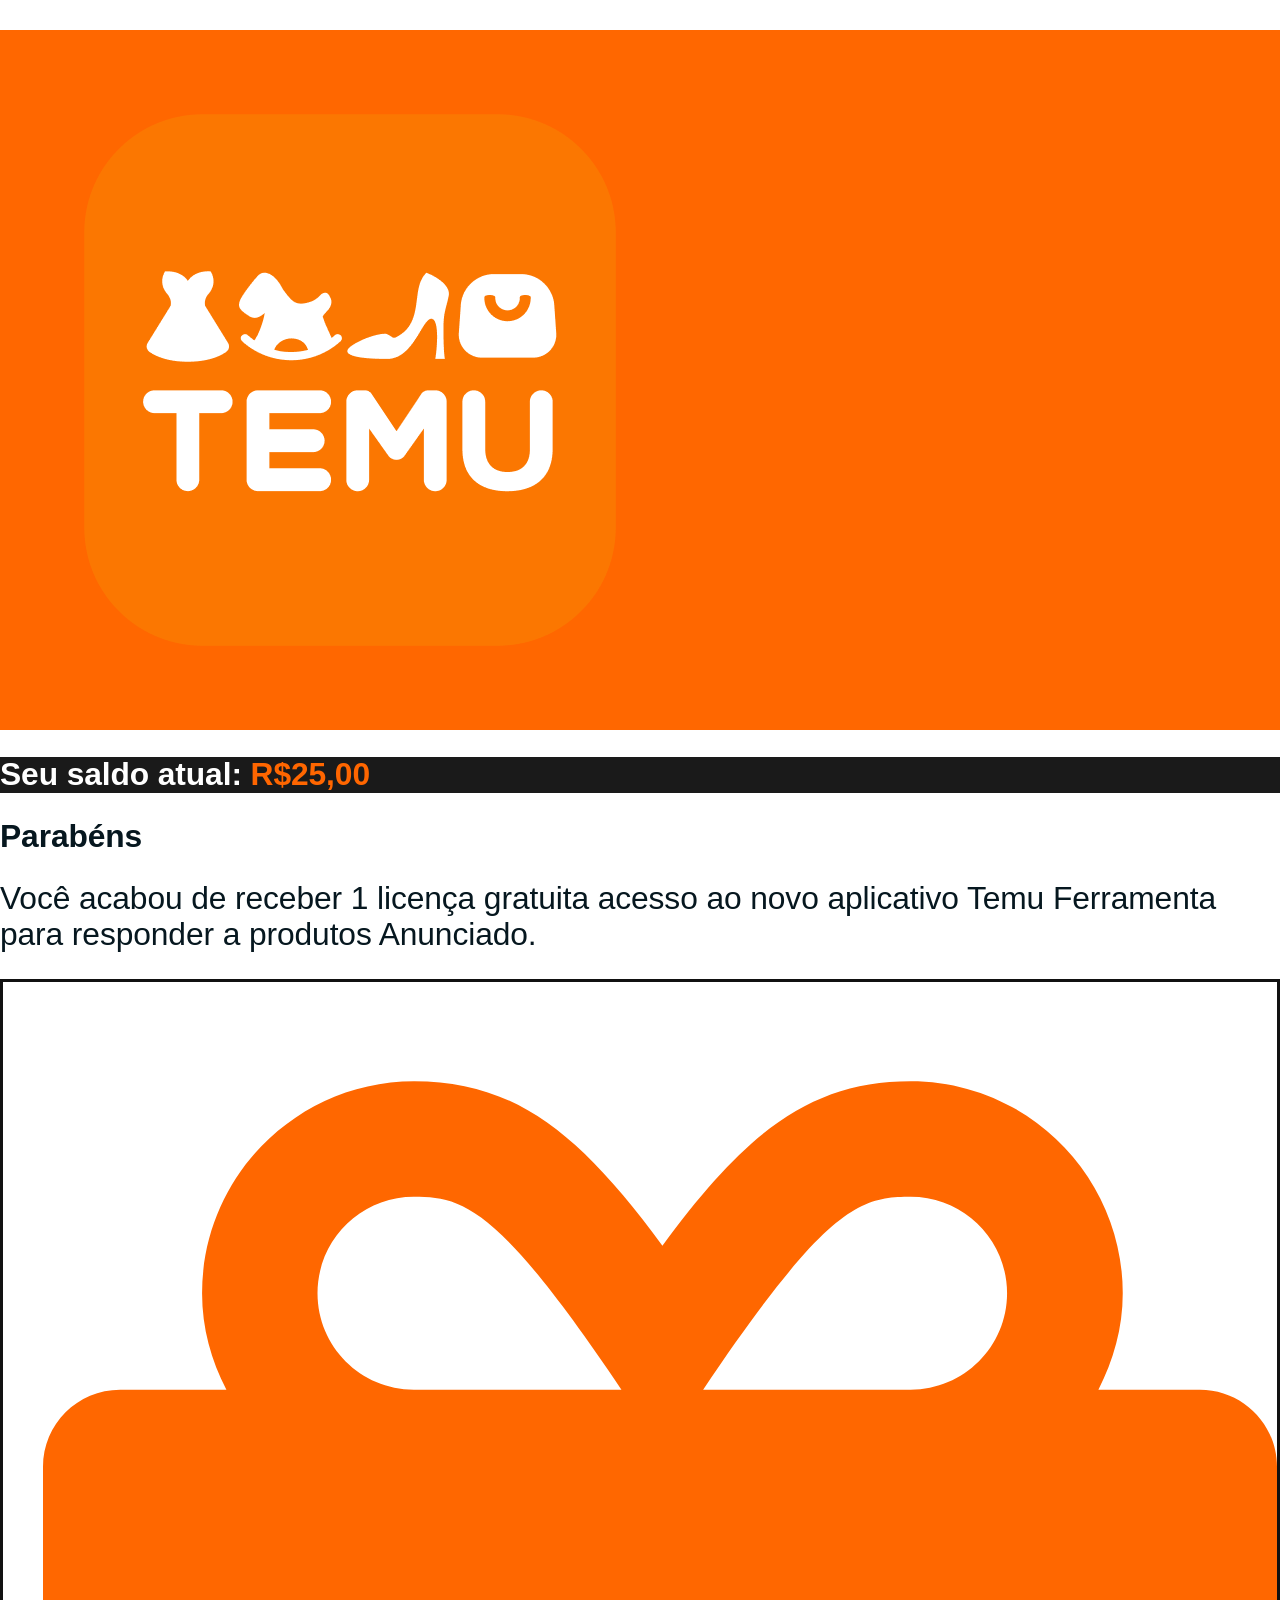
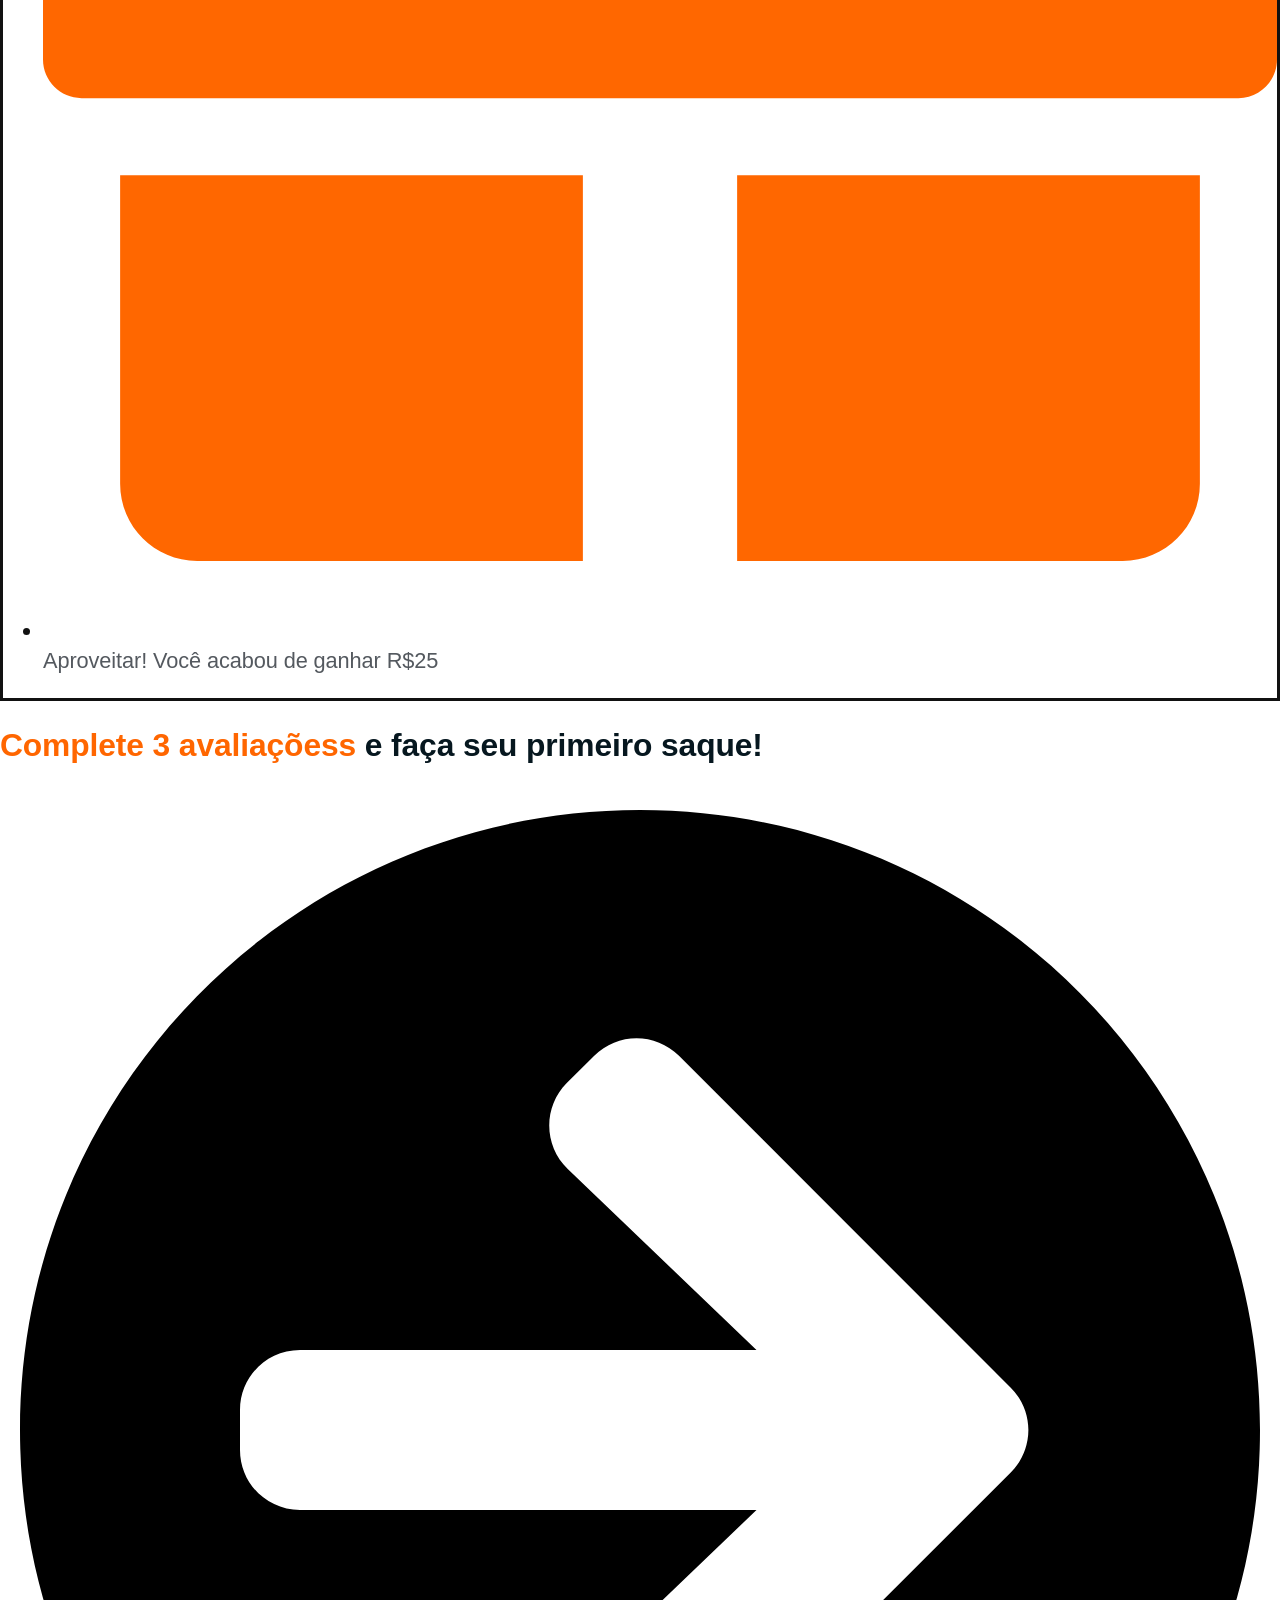
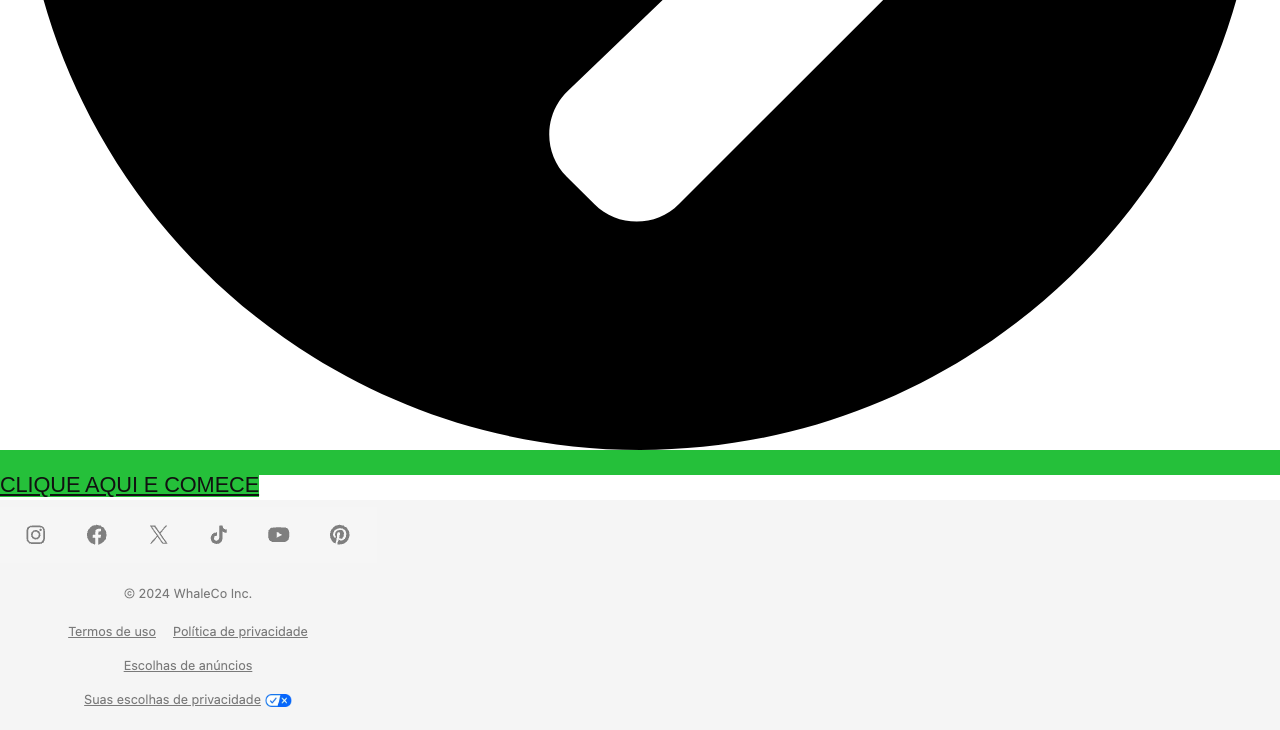
==== index.html @ ccecd506 "Add files via upload" ====
<html lang="pt-BR"><head></head><body class="home page-template page-template-elementor_canvas page page-id-20 wp-embed-responsive elementor-default elementor-template-canvas elementor-kit-7 elementor-page elementor-page-20">﻿



	<title>TEMU</title>
	<meta name="viewport" content="width=device-width, initial-scale=1">
	<meta name="robots" content="max-image-preview:large">
	<style>
		img:is([sizes="auto" i], [sizes^="auto," i]) {
			contain-intrinsic-size: 3000px 1500px
		}
	</style>
	<title>ofertaexclusivadehoje.site</title>
	<link rel="alternate" type="application/rss+xml" title="Feed para ofertaexclusivadehoje.site �" href="feed/index.htm">
	<link rel="alternate" type="application/rss+xml" title="Feed de comentários para ofertaexclusivadehoje.site �" href="comments/feed/index.htm">
	<script>
		window._wpemojiSettings = { "baseUrl": "https:\/\/s.w.org\/images\/core\/emoji\/15.0.3\/72x72\/", "ext": ".png", "svgUrl": "https:\/\/s.w.org\/images\/core\/emoji\/15.0.3\/svg\/", "svgExt": ".svg", "source": { "concatemoji": "https:\/\/lecoursepro3.shop\/wp-includes\/js\/wp-emoji-release.min.js?ver=6.7.1" } };
		/*! This file is auto-generated */
		!function (i, n) { var o, s, e; function c(e) { try { var t = { supportTests: e, timestamp: (new Date).valueOf() }; sessionStorage.setItem(o, JSON.stringify(t)) } catch (e) { } } function p(e, t, n) { e.clearRect(0, 0, e.canvas.width, e.canvas.height), e.fillText(t, 0, 0); var t = new Uint32Array(e.getImageData(0, 0, e.canvas.width, e.canvas.height).data), r = (e.clearRect(0, 0, e.canvas.width, e.canvas.height), e.fillText(n, 0, 0), new Uint32Array(e.getImageData(0, 0, e.canvas.width, e.canvas.height).data)); return t.every(function (e, t) { return e === r[t] }) } function u(e, t, n) { switch (t) { case "flag": return n(e, "\ud83c\udff3\ufe0f\u200d\u26a7\ufe0f", "\ud83c\udff3\ufe0f\u200b\u26a7\ufe0f") ? !1 : !n(e, "\ud83c\uddfa\ud83c\uddf3", "\ud83c\uddfa\u200b\ud83c\uddf3") && !n(e, "\ud83c\udff4\udb40\udc67\udb40\udc62\udb40\udc65\udb40\udc6e\udb40\udc67\udb40\udc7f", "\ud83c\udff4\u200b\udb40\udc67\u200b\udb40\udc62\u200b\udb40\udc65\u200b\udb40\udc6e\u200b\udb40\udc67\u200b\udb40\udc7f"); case "emoji": return !n(e, "\ud83d\udc26\u200d\u2b1b", "\ud83d\udc26\u200b\u2b1b") }return !1 } function f(e, t, n) { var r = "undefined" != typeof WorkerGlobalScope && self instanceof WorkerGlobalScope ? new OffscreenCanvas(300, 150) : i.createElement("canvas"), a = r.getContext("2d", { willReadFrequently: !0 }), o = (a.textBaseline = "top", a.font = "600 32px Arial", {}); return e.forEach(function (e) { o[e] = t(a, e, n) }), o } function t(e) { var t = i.createElement("script"); t.src = e, t.defer = !0, i.head.appendChild(t) } "undefined" != typeof Promise && (o = "wpEmojiSettingsSupports", s = ["flag", "emoji"], n.supports = { everything: !0, everythingExceptFlag: !0 }, e = new Promise(function (e) { i.addEventListener("DOMContentLoaded", e, { once: !0 }) }), new Promise(function (t) { var n = function () { try { var e = JSON.parse(sessionStorage.getItem(o)); if ("object" == typeof e && "number" == typeof e.timestamp && (new Date).valueOf() < e.timestamp + 604800 && "object" == typeof e.supportTests) return e.supportTests } catch (e) { } return null }(); if (!n) { if ("undefined" != typeof Worker && "undefined" != typeof OffscreenCanvas && "undefined" != typeof URL && URL.createObjectURL && "undefined" != typeof Blob) try { var e = "postMessage(" + f.toString() + "(" + [JSON.stringify(s), u.toString(), p.toString()].join(",") + "));", r = new Blob([e], { type: "text/javascript" }), a = new Worker(URL.createObjectURL(r), { name: "wpTestEmojiSupports" }); return void (a.onmessage = function (e) { c(n = e.data), a.terminate(), t(n) }) } catch (e) { } c(n = f(s, u, p)) } t(n) }).then(function (e) { for (var t in e) n.supports[t] = e[t], n.supports.everything = n.supports.everything && n.supports[t], "flag" !== t && (n.supports.everythingExceptFlag = n.supports.everythingExceptFlag && n.supports[t]); n.supports.everythingExceptFlag = n.supports.everythingExceptFlag && !n.supports.flag, n.DOMReady = !1, n.readyCallback = function () { n.DOMReady = !0 } }).then(function () { return e }).then(function () { var e; n.supports.everything || (n.readyCallback(), (e = n.source || {}).concatemoji ? t(e.concatemoji) : e.wpemoji && e.twemoji && (t(e.twemoji), t(e.wpemoji))) })) }((window, document), window._wpemojiSettings);
	</script>
	<style id="wp-emoji-styles-inline-css">
		img.wp-smiley,
		img.emoji {
			display: inline !important;
			border: none !important;
			box-shadow: none !important;
			height: 1em !important;
			width: 1em !important;
			margin: 0 0.07em !important;
			vertical-align: -0.1em !important;
			background: none !important;
			padding: 0 !important;
		}
	</style>
	<style id="wp-block-library-inline-css">
		:root {
			--wp-admin-theme-color: #007cba;
			--wp-admin-theme-color--rgb: 0, 124, 186;
			--wp-admin-theme-color-darker-10: #006ba1;
			--wp-admin-theme-color-darker-10--rgb: 0, 107, 161;
			--wp-admin-theme-color-darker-20: #005a87;
			--wp-admin-theme-color-darker-20--rgb: 0, 90, 135;
			--wp-admin-border-width-focus: 2px;
			--wp-block-synced-color: #7a00df;
			--wp-block-synced-color--rgb: 122, 0, 223;
			--wp-bound-block-color: var(--wp-block-synced-color)
		}

		@media (min-resolution:192dpi) {
			:root {
				--wp-admin-border-width-focus: 1.5px
			}
		}

		.wp-element-button {
			cursor: pointer
		}

		:root {
			--wp--preset--font-size--normal: 16px;
			--wp--preset--font-size--huge: 42px
		}

		:root .has-very-light-gray-background-color {
			background-color: #eee
		}

		:root .has-very-dark-gray-background-color {
			background-color: #313131
		}

		:root .has-very-light-gray-color {
			color: #eee
		}

		:root .has-very-dark-gray-color {
			color: #313131
		}

		:root .has-vivid-green-cyan-to-vivid-cyan-blue-gradient-background {
			background: linear-gradient(135deg, #00d084, #0693e3)
		}

		:root .has-purple-crush-gradient-background {
			background: linear-gradient(135deg, #34e2e4, #4721fb 50%, #ab1dfe)
		}

		:root .has-hazy-dawn-gradient-background {
			background: linear-gradient(135deg, #faaca8, #dad0ec)
		}

		:root .has-subdued-olive-gradient-background {
			background: linear-gradient(135deg, #fafae1, #67a671)
		}

		:root .has-atomic-cream-gradient-background {
			background: linear-gradient(135deg, #fdd79a, #004a59)
		}

		:root .has-nightshade-gradient-background {
			background: linear-gradient(135deg, #330968, #31cdcf)
		}

		:root .has-midnight-gradient-background {
			background: linear-gradient(135deg, #020381, #2874fc)
		}

		.has-regular-font-size {
			font-size: 1em
		}

		.has-larger-font-size {
			font-size: 2.625em
		}

		.has-normal-font-size {
			font-size: var(--wp--preset--font-size--normal)
		}

		.has-huge-font-size {
			font-size: var(--wp--preset--font-size--huge)
		}

		.has-text-align-center {
			text-align: center
		}

		.has-text-align-left {
			text-align: left
		}

		.has-text-align-right {
			text-align: right
		}

		#end-resizable-editor-section {
			display: none
		}

		.aligncenter {
			clear: both
		}

		.items-justified-left {
			justify-content: flex-start
		}

		.items-justified-center {
			justify-content: center
		}

		.items-justified-right {
			justify-content: flex-end
		}

		.items-justified-space-between {
			justify-content: space-between
		}

		.screen-reader-text {
			border: 0;
			clip: rect(1px, 1px, 1px, 1px);
			clip-path: inset(50%);
			height: 1px;
			margin: -1px;
			overflow: hidden;
			padding: 0;
			position: absolute;
			width: 1px;
			word-wrap: normal !important
		}

		.screen-reader-text:focus {
			background-color: #ddd;
			clip: auto !important;
			clip-path: none;
			color: #444;
			display: block;
			font-size: 1em;
			height: auto;
			left: 5px;
			line-height: normal;
			padding: 15px 23px 14px;
			text-decoration: none;
			top: 5px;
			width: auto;
			z-index: 100000
		}

		html :where(.has-border-color) {
			border-style: solid
		}

		html :where([style*=border-top-color]) {
			border-top-style: solid
		}

		html :where([style*=border-right-color]) {
			border-right-style: solid
		}

		html :where([style*=border-bottom-color]) {
			border-bottom-style: solid
		}

		html :where([style*=border-left-color]) {
			border-left-style: solid
		}

		html :where([style*=border-width]) {
			border-style: solid
		}

		html :where([style*=border-top-width]) {
			border-top-style: solid
		}

		html :where([style*=border-right-width]) {
			border-right-style: solid
		}

		html :where([style*=border-bottom-width]) {
			border-bottom-style: solid
		}

		html :where([style*=border-left-width]) {
			border-left-style: solid
		}

		html :where(img[class*=wp-image-]) {
			height: auto;
			max-width: 100%
		}

		:where(figure) {
			margin: 0 0 1em
		}

		html :where(.is-position-sticky) {
			--wp-admin--admin-bar--position-offset: var(--wp-admin--admin-bar--height, 0px)
		}

		@media screen and (max-width:600px) {
			html :where(.is-position-sticky) {
				--wp-admin--admin-bar--position-offset: 0px
			}
		}
	</style>
	<style id="global-styles-inline-css">
		:root {
			--wp--preset--aspect-ratio--square: 1;
			--wp--preset--aspect-ratio--4-3: 4/3;
			--wp--preset--aspect-ratio--3-4: 3/4;
			--wp--preset--aspect-ratio--3-2: 3/2;
			--wp--preset--aspect-ratio--2-3: 2/3;
			--wp--preset--aspect-ratio--16-9: 16/9;
			--wp--preset--aspect-ratio--9-16: 9/16;
			--wp--preset--color--black: #000000;
			--wp--preset--color--cyan-bluish-gray: #abb8c3;
			--wp--preset--color--white: #ffffff;
			--wp--preset--color--pale-pink: #f78da7;
			--wp--preset--color--vivid-red: #cf2e2e;
			--wp--preset--color--luminous-vivid-orange: #ff6900;
			--wp--preset--color--luminous-vivid-amber: #fcb900;
			--wp--preset--color--light-green-cyan: #7bdcb5;
			--wp--preset--color--vivid-green-cyan: #00d084;
			--wp--preset--color--pale-cyan-blue: #8ed1fc;
			--wp--preset--color--vivid-cyan-blue: #0693e3;
			--wp--preset--color--vivid-purple: #9b51e0;
			--wp--preset--color--base: #FFFFFF;
			--wp--preset--color--contrast: #111111;
			--wp--preset--color--accent-1: #FFEE58;
			--wp--preset--color--accent-2: #F6CFF4;
			--wp--preset--color--accent-3: #503AA8;
			--wp--preset--color--accent-4: #686868;
			--wp--preset--color--accent-5: #FBFAF3;
			--wp--preset--color--accent-6: color-mix(in srgb, currentColor 20%, transparent);
			--wp--preset--gradient--vivid-cyan-blue-to-vivid-purple: linear-gradient(135deg, rgba(6, 147, 227, 1) 0%, rgb(155, 81, 224) 100%);
			--wp--preset--gradient--light-green-cyan-to-vivid-green-cyan: linear-gradient(135deg, rgb(122, 220, 180) 0%, rgb(0, 208, 130) 100%);
			--wp--preset--gradient--luminous-vivid-amber-to-luminous-vivid-orange: linear-gradient(135deg, rgba(252, 185, 0, 1) 0%, rgba(255, 105, 0, 1) 100%);
			--wp--preset--gradient--luminous-vivid-orange-to-vivid-red: linear-gradient(135deg, rgba(255, 105, 0, 1) 0%, rgb(207, 46, 46) 100%);
			--wp--preset--gradient--very-light-gray-to-cyan-bluish-gray: linear-gradient(135deg, rgb(238, 238, 238) 0%, rgb(169, 184, 195) 100%);
			--wp--preset--gradient--cool-to-warm-spectrum: linear-gradient(135deg, rgb(74, 234, 220) 0%, rgb(151, 120, 209) 20%, rgb(207, 42, 186) 40%, rgb(238, 44, 130) 60%, rgb(251, 105, 98) 80%, rgb(254, 248, 76) 100%);
			--wp--preset--gradient--blush-light-purple: linear-gradient(135deg, rgb(255, 206, 236) 0%, rgb(152, 150, 240) 100%);
			--wp--preset--gradient--blush-bordeaux: linear-gradient(135deg, rgb(254, 205, 165) 0%, rgb(254, 45, 45) 50%, rgb(107, 0, 62) 100%);
			--wp--preset--gradient--luminous-dusk: linear-gradient(135deg, rgb(255, 203, 112) 0%, rgb(199, 81, 192) 50%, rgb(65, 88, 208) 100%);
			--wp--preset--gradient--pale-ocean: linear-gradient(135deg, rgb(255, 245, 203) 0%, rgb(182, 227, 212) 50%, rgb(51, 167, 181) 100%);
			--wp--preset--gradient--electric-grass: linear-gradient(135deg, rgb(202, 248, 128) 0%, rgb(113, 206, 126) 100%);
			--wp--preset--gradient--midnight: linear-gradient(135deg, rgb(2, 3, 129) 0%, rgb(40, 116, 252) 100%);
			--wp--preset--font-size--small: 0.875rem;
			--wp--preset--font-size--medium: clamp(1rem, 1rem + ((1vw - 0.2rem) * 0.196), 1.125rem);
			--wp--preset--font-size--large: clamp(1.125rem, 1.125rem + ((1vw - 0.2rem) * 0.392), 1.375rem);
			--wp--preset--font-size--x-large: clamp(1.75rem, 1.75rem + ((1vw - 0.2rem) * 0.392), 2rem);
			--wp--preset--font-size--xx-large: clamp(2.15rem, 2.15rem + ((1vw - 0.2rem) * 1.333), 3rem);
			--wp--preset--font-family--manrope: Manrope, sans-serif;
			--wp--preset--font-family--fira-code: "Fira Code", monospace;
			--wp--preset--spacing--20: 10px;
			--wp--preset--spacing--30: 20px;
			--wp--preset--spacing--40: 30px;
			--wp--preset--spacing--50: clamp(30px, 5vw, 50px);
			--wp--preset--spacing--60: clamp(30px, 7vw, 70px);
			--wp--preset--spacing--70: clamp(50px, 7vw, 90px);
			--wp--preset--spacing--80: clamp(70px, 10vw, 140px);
			--wp--preset--shadow--natural: 6px 6px 9px rgba(0, 0, 0, 0.2);
			--wp--preset--shadow--deep: 12px 12px 50px rgba(0, 0, 0, 0.4);
			--wp--preset--shadow--sharp: 6px 6px 0px rgba(0, 0, 0, 0.2);
			--wp--preset--shadow--outlined: 6px 6px 0px -3px rgba(255, 255, 255, 1), 6px 6px rgba(0, 0, 0, 1);
			--wp--preset--shadow--crisp: 6px 6px 0px rgba(0, 0, 0, 1);
		}

		:root {
			--wp--style--global--content-size: 645px;
			--wp--style--global--wide-size: 1340px;
		}

		:where(body) {
			margin: 0;
		}

		.wp-site-blocks {
			padding-top: var(--wp--style--root--padding-top);
			padding-bottom: var(--wp--style--root--padding-bottom);
		}

		.has-global-padding {
			padding-right: var(--wp--style--root--padding-right);
			padding-left: var(--wp--style--root--padding-left);
		}

		.has-global-padding>.alignfull {
			margin-right: calc(var(--wp--style--root--padding-right) * -1);
			margin-left: calc(var(--wp--style--root--padding-left) * -1);
		}

		.has-global-padding :where(:not(.alignfull.is-layout-flow) > .has-global-padding:not(.wp-block-block, .alignfull)) {
			padding-right: 0;
			padding-left: 0;
		}

		.has-global-padding :where(:not(.alignfull.is-layout-flow) > .has-global-padding:not(.wp-block-block, .alignfull))>.alignfull {
			margin-left: 0;
			margin-right: 0;
		}

		.wp-site-blocks>.alignleft {
			float: left;
			margin-right: 2em;
		}

		.wp-site-blocks>.alignright {
			float: right;
			margin-left: 2em;
		}

		.wp-site-blocks>.aligncenter {
			justify-content: center;
			margin-left: auto;
			margin-right: auto;
		}

		:where(.wp-site-blocks)>* {
			margin-block-start: 1.2rem;
			margin-block-end: 0;
		}

		:where(.wp-site-blocks)> :first-child {
			margin-block-start: 0;
		}

		:where(.wp-site-blocks)> :last-child {
			margin-block-end: 0;
		}

		:root {
			--wp--style--block-gap: 1.2rem;
		}

		:root :where(.is-layout-flow)> :first-child {
			margin-block-start: 0;
		}

		:root :where(.is-layout-flow)> :last-child {
			margin-block-end: 0;
		}

		:root :where(.is-layout-flow)>* {
			margin-block-start: 1.2rem;
			margin-block-end: 0;
		}

		:root :where(.is-layout-constrained)> :first-child {
			margin-block-start: 0;
		}

		:root :where(.is-layout-constrained)> :last-child {
			margin-block-end: 0;
		}

		:root :where(.is-layout-constrained)>* {
			margin-block-start: 1.2rem;
			margin-block-end: 0;
		}

		:root :where(.is-layout-flex) {
			gap: 1.2rem;
		}

		:root :where(.is-layout-grid) {
			gap: 1.2rem;
		}

		.is-layout-flow>.alignleft {
			float: left;
			margin-inline-start: 0;
			margin-inline-end: 2em;
		}

		.is-layout-flow>.alignright {
			float: right;
			margin-inline-start: 2em;
			margin-inline-end: 0;
		}

		.is-layout-flow>.aligncenter {
			margin-left: auto !important;
			margin-right: auto !important;
		}

		.is-layout-constrained>.alignleft {
			float: left;
			margin-inline-start: 0;
			margin-inline-end: 2em;
		}

		.is-layout-constrained>.alignright {
			float: right;
			margin-inline-start: 2em;
			margin-inline-end: 0;
		}

		.is-layout-constrained>.aligncenter {
			margin-left: auto !important;
			margin-right: auto !important;
		}

		.is-layout-constrained> :where(:not(.alignleft):not(.alignright):not(.alignfull)) {
			max-width: var(--wp--style--global--content-size);
			margin-left: auto !important;
			margin-right: auto !important;
		}

		.is-layout-constrained>.alignwide {
			max-width: var(--wp--style--global--wide-size);
		}

		body .is-layout-flex {
			display: flex;
		}

		.is-layout-flex {
			flex-wrap: wrap;
			align-items: center;
		}

		.is-layout-flex> :is(*, div) {
			margin: 0;
		}

		body .is-layout-grid {
			display: grid;
		}

		.is-layout-grid> :is(*, div) {
			margin: 0;
		}

		body {
			background-color: var(--wp--preset--color--base);
			color: var(--wp--preset--color--contrast);
			font-family: var(--wp--preset--font-family--manrope);
			font-size: var(--wp--preset--font-size--large);
			font-weight: 300;
			letter-spacing: -0.1px;
			line-height: 1.4;
			--wp--style--root--padding-top: 0px;
			--wp--style--root--padding-right: var(--wp--preset--spacing--50);
			--wp--style--root--padding-bottom: 0px;
			--wp--style--root--padding-left: var(--wp--preset--spacing--50);
		}

		a:where(:not(.wp-element-button)) {
			color: currentColor;
			text-decoration: underline;
		}

		:root :where(a:where(:not(.wp-element-button)):hover) {
			text-decoration: none;
		}

		h1,
		h2,
		h3,
		h4,
		h5,
		h6 {
			font-weight: 400;
			letter-spacing: -0.1px;
			line-height: 1.125;
		}

		h1 {
			font-size: var(--wp--preset--font-size--xx-large);
		}

		h2 {
			font-size: var(--wp--preset--font-size--x-large);
		}

		h3 {
			font-size: var(--wp--preset--font-size--large);
		}

		h4 {
			font-size: var(--wp--preset--font-size--medium);
		}

		h5 {
			font-size: var(--wp--preset--font-size--small);
			letter-spacing: 0.5px;
		}

		h6 {
			font-size: var(--wp--preset--font-size--small);
			font-weight: 700;
			letter-spacing: 1.4px;
			text-transform: uppercase;
		}

		:root :where(.wp-element-button, .wp-block-button__link) {
			background-color: var(--wp--preset--color--contrast);
			border-width: 0;
			color: var(--wp--preset--color--base);
			font-family: inherit;
			font-size: var(--wp--preset--font-size--medium);
			line-height: inherit;
			padding-top: 1rem;
			padding-right: 2.25rem;
			padding-bottom: 1rem;
			padding-left: 2.25rem;
			text-decoration: none;
		}

		:root :where(.wp-element-button:hover, .wp-block-button__link:hover) {
			background-color: color-mix(in srgb, var(--wp--preset--color--contrast) 85%, transparent);
			border-color: transparent;
			color: var(--wp--preset--color--base);
		}

		:root :where(.wp-element-button:focus, .wp-block-button__link:focus) {
			outline-color: var(--wp--preset--color--accent-4);
			outline-offset: 2px;
		}

		:root :where(.wp-element-caption, .wp-block-audio figcaption, .wp-block-embed figcaption, .wp-block-gallery figcaption, .wp-block-image figcaption, .wp-block-table figcaption, .wp-block-video figcaption) {
			font-size: var(--wp--preset--font-size--small);
			line-height: 1.4;
		}

		.has-black-color {
			color: var(--wp--preset--color--black) !important;
		}

		.has-cyan-bluish-gray-color {
			color: var(--wp--preset--color--cyan-bluish-gray) !important;
		}

		.has-white-color {
			color: var(--wp--preset--color--white) !important;
		}

		.has-pale-pink-color {
			color: var(--wp--preset--color--pale-pink) !important;
		}

		.has-vivid-red-color {
			color: var(--wp--preset--color--vivid-red) !important;
		}

		.has-luminous-vivid-orange-color {
			color: var(--wp--preset--color--luminous-vivid-orange) !important;
		}

		.has-luminous-vivid-amber-color {
			color: var(--wp--preset--color--luminous-vivid-amber) !important;
		}

		.has-light-green-cyan-color {
			color: var(--wp--preset--color--light-green-cyan) !important;
		}

		.has-vivid-green-cyan-color {
			color: var(--wp--preset--color--vivid-green-cyan) !important;
		}

		.has-pale-cyan-blue-color {
			color: var(--wp--preset--color--pale-cyan-blue) !important;
		}

		.has-vivid-cyan-blue-color {
			color: var(--wp--preset--color--vivid-cyan-blue) !important;
		}

		.has-vivid-purple-color {
			color: var(--wp--preset--color--vivid-purple) !important;
		}

		.has-base-color {
			color: var(--wp--preset--color--base) !important;
		}

		.has-contrast-color {
			color: var(--wp--preset--color--contrast) !important;
		}

		.has-accent-1-color {
			color: var(--wp--preset--color--accent-1) !important;
		}

		.has-accent-2-color {
			color: var(--wp--preset--color--accent-2) !important;
		}

		.has-accent-3-color {
			color: var(--wp--preset--color--accent-3) !important;
		}

		.has-accent-4-color {
			color: var(--wp--preset--color--accent-4) !important;
		}

		.has-accent-5-color {
			color: var(--wp--preset--color--accent-5) !important;
		}

		.has-accent-6-color {
			color: var(--wp--preset--color--accent-6) !important;
		}

		.has-black-background-color {
			background-color: var(--wp--preset--color--black) !important;
		}

		.has-cyan-bluish-gray-background-color {
			background-color: var(--wp--preset--color--cyan-bluish-gray) !important;
		}

		.has-white-background-color {
			background-color: var(--wp--preset--color--white) !important;
		}

		.has-pale-pink-background-color {
			background-color: var(--wp--preset--color--pale-pink) !important;
		}

		.has-vivid-red-background-color {
			background-color: var(--wp--preset--color--vivid-red) !important;
		}

		.has-luminous-vivid-orange-background-color {
			background-color: var(--wp--preset--color--luminous-vivid-orange) !important;
		}

		.has-luminous-vivid-amber-background-color {
			background-color: var(--wp--preset--color--luminous-vivid-amber) !important;
		}

		.has-light-green-cyan-background-color {
			background-color: var(--wp--preset--color--light-green-cyan) !important;
		}

		.has-vivid-green-cyan-background-color {
			background-color: var(--wp--preset--color--vivid-green-cyan) !important;
		}

		.has-pale-cyan-blue-background-color {
			background-color: var(--wp--preset--color--pale-cyan-blue) !important;
		}

		.has-vivid-cyan-blue-background-color {
			background-color: var(--wp--preset--color--vivid-cyan-blue) !important;
		}

		.has-vivid-purple-background-color {
			background-color: var(--wp--preset--color--vivid-purple) !important;
		}

		.has-base-background-color {
			background-color: var(--wp--preset--color--base) !important;
		}

		.has-contrast-background-color {
			background-color: var(--wp--preset--color--contrast) !important;
		}

		.has-accent-1-background-color {
			background-color: var(--wp--preset--color--accent-1) !important;
		}

		.has-accent-2-background-color {
			background-color: var(--wp--preset--color--accent-2) !important;
		}

		.has-accent-3-background-color {
			background-color: var(--wp--preset--color--accent-3) !important;
		}

		.has-accent-4-background-color {
			background-color: var(--wp--preset--color--accent-4) !important;
		}

		.has-accent-5-background-color {
			background-color: var(--wp--preset--color--accent-5) !important;
		}

		.has-accent-6-background-color {
			background-color: var(--wp--preset--color--accent-6) !important;
		}

		.has-black-border-color {
			border-color: var(--wp--preset--color--black) !important;
		}

		.has-cyan-bluish-gray-border-color {
			border-color: var(--wp--preset--color--cyan-bluish-gray) !important;
		}

		.has-white-border-color {
			border-color: var(--wp--preset--color--white) !important;
		}

		.has-pale-pink-border-color {
			border-color: var(--wp--preset--color--pale-pink) !important;
		}

		.has-vivid-red-border-color {
			border-color: var(--wp--preset--color--vivid-red) !important;
		}

		.has-luminous-vivid-orange-border-color {
			border-color: var(--wp--preset--color--luminous-vivid-orange) !important;
		}

		.has-luminous-vivid-amber-border-color {
			border-color: var(--wp--preset--color--luminous-vivid-amber) !important;
		}

		.has-light-green-cyan-border-color {
			border-color: var(--wp--preset--color--light-green-cyan) !important;
		}

		.has-vivid-green-cyan-border-color {
			border-color: var(--wp--preset--color--vivid-green-cyan) !important;
		}

		.has-pale-cyan-blue-border-color {
			border-color: var(--wp--preset--color--pale-cyan-blue) !important;
		}

		.has-vivid-cyan-blue-border-color {
			border-color: var(--wp--preset--color--vivid-cyan-blue) !important;
		}

		.has-vivid-purple-border-color {
			border-color: var(--wp--preset--color--vivid-purple) !important;
		}

		.has-base-border-color {
			border-color: var(--wp--preset--color--base) !important;
		}

		.has-contrast-border-color {
			border-color: var(--wp--preset--color--contrast) !important;
		}

		.has-accent-1-border-color {
			border-color: var(--wp--preset--color--accent-1) !important;
		}

		.has-accent-2-border-color {
			border-color: var(--wp--preset--color--accent-2) !important;
		}

		.has-accent-3-border-color {
			border-color: var(--wp--preset--color--accent-3) !important;
		}

		.has-accent-4-border-color {
			border-color: var(--wp--preset--color--accent-4) !important;
		}

		.has-accent-5-border-color {
			border-color: var(--wp--preset--color--accent-5) !important;
		}

		.has-accent-6-border-color {
			border-color: var(--wp--preset--color--accent-6) !important;
		}

		.has-vivid-cyan-blue-to-vivid-purple-gradient-background {
			background: var(--wp--preset--gradient--vivid-cyan-blue-to-vivid-purple) !important;
		}

		.has-light-green-cyan-to-vivid-green-cyan-gradient-background {
			background: var(--wp--preset--gradient--light-green-cyan-to-vivid-green-cyan) !important;
		}

		.has-luminous-vivid-amber-to-luminous-vivid-orange-gradient-background {
			background: var(--wp--preset--gradient--luminous-vivid-amber-to-luminous-vivid-orange) !important;
		}

		.has-luminous-vivid-orange-to-vivid-red-gradient-background {
			background: var(--wp--preset--gradient--luminous-vivid-orange-to-vivid-red) !important;
		}

		.has-very-light-gray-to-cyan-bluish-gray-gradient-background {
			background: var(--wp--preset--gradient--very-light-gray-to-cyan-bluish-gray) !important;
		}

		.has-cool-to-warm-spectrum-gradient-background {
			background: var(--wp--preset--gradient--cool-to-warm-spectrum) !important;
		}

		.has-blush-light-purple-gradient-background {
			background: var(--wp--preset--gradient--blush-light-purple) !important;
		}

		.has-blush-bordeaux-gradient-background {
			background: var(--wp--preset--gradient--blush-bordeaux) !important;
		}

		.has-luminous-dusk-gradient-background {
			background: var(--wp--preset--gradient--luminous-dusk) !important;
		}

		.has-pale-ocean-gradient-background {
			background: var(--wp--preset--gradient--pale-ocean) !important;
		}

		.has-electric-grass-gradient-background {
			background: var(--wp--preset--gradient--electric-grass) !important;
		}

		.has-midnight-gradient-background {
			background: var(--wp--preset--gradient--midnight) !important;
		}

		.has-small-font-size {
			font-size: var(--wp--preset--font-size--small) !important;
		}

		.has-medium-font-size {
			font-size: var(--wp--preset--font-size--medium) !important;
		}

		.has-large-font-size {
			font-size: var(--wp--preset--font-size--large) !important;
		}

		.has-x-large-font-size {
			font-size: var(--wp--preset--font-size--x-large) !important;
		}

		.has-xx-large-font-size {
			font-size: var(--wp--preset--font-size--xx-large) !important;
		}

		.has-manrope-font-family {
			font-family: var(--wp--preset--font-family--manrope) !important;
		}

		.has-fira-code-font-family {
			font-family: var(--wp--preset--font-family--fira-code) !important;
		}
	</style>
	<style id="wp-block-template-skip-link-inline-css">
		.skip-link.screen-reader-text {
			border: 0;
			clip: rect(1px, 1px, 1px, 1px);
			clip-path: inset(50%);
			height: 1px;
			margin: -1px;
			overflow: hidden;
			padding: 0;
			position: absolute !important;
			width: 1px;
			word-wrap: normal !important;
		}

		.skip-link.screen-reader-text:focus {
			background-color: #eee;
			clip: auto !important;
			clip-path: none;
			color: #444;
			display: block;
			font-size: 1em;
			height: auto;
			left: 5px;
			line-height: normal;
			padding: 15px 23px 14px;
			text-decoration: none;
			top: 5px;
			width: auto;
			z-index: 100000;
		}
	</style>
	<link rel="stylesheet" id="twentytwentyfive-style-css" href="css/style.css" media="all">
	<link rel="stylesheet" id="mouse-follower-css" href="css/mouse-follower.min.css" media="all">
	<link rel="stylesheet" id="happy-custom-mouse-cursor-css" href="css/custom-mouse-cursor.min.css" media="all">
	<link rel="stylesheet" id="elementor-frontend-css" href="css/frontend.min.css" media="all">
	<style id="elementor-frontend-inline-css">
		@-webkit-keyframes ha_fadeIn {
			0% {
				opacity: 0
			}

			to {
				opacity: 1
			}
		}

		@keyframes ha_fadeIn {
			0% {
				opacity: 0
			}

			to {
				opacity: 1
			}
		}

		@-webkit-keyframes ha_zoomIn {
			0% {
				opacity: 0;
				-webkit-transform: scale3d(.3, .3, .3);
				transform: scale3d(.3, .3, .3)
			}

			50% {
				opacity: 1
			}
		}

		@keyframes ha_zoomIn {
			0% {
				opacity: 0;
				-webkit-transform: scale3d(.3, .3, .3);
				transform: scale3d(.3, .3, .3)
			}

			50% {
				opacity: 1
			}
		}

		@-webkit-keyframes ha_rollIn {
			0% {
				opacity: 0;
				-webkit-transform: translate3d(-100%, 0, 0) rotate3d(0, 0, 1, -120deg);
				transform: translate3d(-100%, 0, 0) rotate3d(0, 0, 1, -120deg)
			}

			to {
				opacity: 1
			}
		}

		@keyframes ha_rollIn {
			0% {
				opacity: 0;
				-webkit-transform: translate3d(-100%, 0, 0) rotate3d(0, 0, 1, -120deg);
				transform: translate3d(-100%, 0, 0) rotate3d(0, 0, 1, -120deg)
			}

			to {
				opacity: 1
			}
		}

		@-webkit-keyframes ha_bounce {

			0%,
			20%,
			53%,
			to {
				-webkit-animation-timing-function: cubic-bezier(.215, .61, .355, 1);
				animation-timing-function: cubic-bezier(.215, .61, .355, 1)
			}

			40%,
			43% {
				-webkit-transform: translate3d(0, -30px, 0) scaleY(1.1);
				transform: translate3d(0, -30px, 0) scaleY(1.1);
				-webkit-animation-timing-function: cubic-bezier(.755, .05, .855, .06);
				animation-timing-function: cubic-bezier(.755, .05, .855, .06)
			}

			70% {
				-webkit-transform: translate3d(0, -15px, 0) scaleY(1.05);
				transform: translate3d(0, -15px, 0) scaleY(1.05);
				-webkit-animation-timing-function: cubic-bezier(.755, .05, .855, .06);
				animation-timing-function: cubic-bezier(.755, .05, .855, .06)
			}

			80% {
				-webkit-transition-timing-function: cubic-bezier(.215, .61, .355, 1);
				transition-timing-function: cubic-bezier(.215, .61, .355, 1);
				-webkit-transform: translate3d(0, 0, 0) scaleY(.95);
				transform: translate3d(0, 0, 0) scaleY(.95)
			}

			90% {
				-webkit-transform: translate3d(0, -4px, 0) scaleY(1.02);
				transform: translate3d(0, -4px, 0) scaleY(1.02)
			}
		}

		@keyframes ha_bounce {

			0%,
			20%,
			53%,
			to {
				-webkit-animation-timing-function: cubic-bezier(.215, .61, .355, 1);
				animation-timing-function: cubic-bezier(.215, .61, .355, 1)
			}

			40%,
			43% {
				-webkit-transform: translate3d(0, -30px, 0) scaleY(1.1);
				transform: translate3d(0, -30px, 0) scaleY(1.1);
				-webkit-animation-timing-function: cubic-bezier(.755, .05, .855, .06);
				animation-timing-function: cubic-bezier(.755, .05, .855, .06)
			}

			70% {
				-webkit-transform: translate3d(0, -15px, 0) scaleY(1.05);
				transform: translate3d(0, -15px, 0) scaleY(1.05);
				-webkit-animation-timing-function: cubic-bezier(.755, .05, .855, .06);
				animation-timing-function: cubic-bezier(.755, .05, .855, .06)
			}

			80% {
				-webkit-transition-timing-function: cubic-bezier(.215, .61, .355, 1);
				transition-timing-function: cubic-bezier(.215, .61, .355, 1);
				-webkit-transform: translate3d(0, 0, 0) scaleY(.95);
				transform: translate3d(0, 0, 0) scaleY(.95)
			}

			90% {
				-webkit-transform: translate3d(0, -4px, 0) scaleY(1.02);
				transform: translate3d(0, -4px, 0) scaleY(1.02)
			}
		}

		@-webkit-keyframes ha_bounceIn {

			0%,
			20%,
			40%,
			60%,
			80%,
			to {
				-webkit-animation-timing-function: cubic-bezier(.215, .61, .355, 1);
				animation-timing-function: cubic-bezier(.215, .61, .355, 1)
			}

			0% {
				opacity: 0;
				-webkit-transform: scale3d(.3, .3, .3);
				transform: scale3d(.3, .3, .3)
			}

			20% {
				-webkit-transform: scale3d(1.1, 1.1, 1.1);
				transform: scale3d(1.1, 1.1, 1.1)
			}

			40% {
				-webkit-transform: scale3d(.9, .9, .9);
				transform: scale3d(.9, .9, .9)
			}

			60% {
				opacity: 1;
				-webkit-transform: scale3d(1.03, 1.03, 1.03);
				transform: scale3d(1.03, 1.03, 1.03)
			}

			80% {
				-webkit-transform: scale3d(.97, .97, .97);
				transform: scale3d(.97, .97, .97)
			}

			to {
				opacity: 1
			}
		}

		@keyframes ha_bounceIn {

			0%,
			20%,
			40%,
			60%,
			80%,
			to {
				-webkit-animation-timing-function: cubic-bezier(.215, .61, .355, 1);
				animation-timing-function: cubic-bezier(.215, .61, .355, 1)
			}

			0% {
				opacity: 0;
				-webkit-transform: scale3d(.3, .3, .3);
				transform: scale3d(.3, .3, .3)
			}

			20% {
				-webkit-transform: scale3d(1.1, 1.1, 1.1);
				transform: scale3d(1.1, 1.1, 1.1)
			}

			40% {
				-webkit-transform: scale3d(.9, .9, .9);
				transform: scale3d(.9, .9, .9)
			}

			60% {
				opacity: 1;
				-webkit-transform: scale3d(1.03, 1.03, 1.03);
				transform: scale3d(1.03, 1.03, 1.03)
			}

			80% {
				-webkit-transform: scale3d(.97, .97, .97);
				transform: scale3d(.97, .97, .97)
			}

			to {
				opacity: 1
			}
		}

		@-webkit-keyframes ha_flipInX {
			0% {
				opacity: 0;
				-webkit-transform: perspective(400px) rotate3d(1, 0, 0, 90deg);
				transform: perspective(400px) rotate3d(1, 0, 0, 90deg);
				-webkit-animation-timing-function: ease-in;
				animation-timing-function: ease-in
			}

			40% {
				-webkit-transform: perspective(400px) rotate3d(1, 0, 0, -20deg);
				transform: perspective(400px) rotate3d(1, 0, 0, -20deg);
				-webkit-animation-timing-function: ease-in;
				animation-timing-function: ease-in
			}

			60% {
				opacity: 1;
				-webkit-transform: perspective(400px) rotate3d(1, 0, 0, 10deg);
				transform: perspective(400px) rotate3d(1, 0, 0, 10deg)
			}

			80% {
				-webkit-transform: perspective(400px) rotate3d(1, 0, 0, -5deg);
				transform: perspective(400px) rotate3d(1, 0, 0, -5deg)
			}
		}

		@keyframes ha_flipInX {
			0% {
				opacity: 0;
				-webkit-transform: perspective(400px) rotate3d(1, 0, 0, 90deg);
				transform: perspective(400px) rotate3d(1, 0, 0, 90deg);
				-webkit-animation-timing-function: ease-in;
				animation-timing-function: ease-in
			}

			40% {
				-webkit-transform: perspective(400px) rotate3d(1, 0, 0, -20deg);
				transform: perspective(400px) rotate3d(1, 0, 0, -20deg);
				-webkit-animation-timing-function: ease-in;
				animation-timing-function: ease-in
			}

			60% {
				opacity: 1;
				-webkit-transform: perspective(400px) rotate3d(1, 0, 0, 10deg);
				transform: perspective(400px) rotate3d(1, 0, 0, 10deg)
			}

			80% {
				-webkit-transform: perspective(400px) rotate3d(1, 0, 0, -5deg);
				transform: perspective(400px) rotate3d(1, 0, 0, -5deg)
			}
		}

		@-webkit-keyframes ha_flipInY {
			0% {
				opacity: 0;
				-webkit-transform: perspective(400px) rotate3d(0, 1, 0, 90deg);
				transform: perspective(400px) rotate3d(0, 1, 0, 90deg);
				-webkit-animation-timing-function: ease-in;
				animation-timing-function: ease-in
			}

			40% {
				-webkit-transform: perspective(400px) rotate3d(0, 1, 0, -20deg);
				transform: perspective(400px) rotate3d(0, 1, 0, -20deg);
				-webkit-animation-timing-function: ease-in;
				animation-timing-function: ease-in
			}

			60% {
				opacity: 1;
				-webkit-transform: perspective(400px) rotate3d(0, 1, 0, 10deg);
				transform: perspective(400px) rotate3d(0, 1, 0, 10deg)
			}

			80% {
				-webkit-transform: perspective(400px) rotate3d(0, 1, 0, -5deg);
				transform: perspective(400px) rotate3d(0, 1, 0, -5deg)
			}
		}

		@keyframes ha_flipInY {
			0% {
				opacity: 0;
				-webkit-transform: perspective(400px) rotate3d(0, 1, 0, 90deg);
				transform: perspective(400px) rotate3d(0, 1, 0, 90deg);
				-webkit-animation-timing-function: ease-in;
				animation-timing-function: ease-in
			}

			40% {
				-webkit-transform: perspective(400px) rotate3d(0, 1, 0, -20deg);
				transform: perspective(400px) rotate3d(0, 1, 0, -20deg);
				-webkit-animation-timing-function: ease-in;
				animation-timing-function: ease-in
			}

			60% {
				opacity: 1;
				-webkit-transform: perspective(400px) rotate3d(0, 1, 0, 10deg);
				transform: perspective(400px) rotate3d(0, 1, 0, 10deg)
			}

			80% {
				-webkit-transform: perspective(400px) rotate3d(0, 1, 0, -5deg);
				transform: perspective(400px) rotate3d(0, 1, 0, -5deg)
			}
		}

		@-webkit-keyframes ha_swing {
			20% {
				-webkit-transform: rotate3d(0, 0, 1, 15deg);
				transform: rotate3d(0, 0, 1, 15deg)
			}

			40% {
				-webkit-transform: rotate3d(0, 0, 1, -10deg);
				transform: rotate3d(0, 0, 1, -10deg)
			}

			60% {
				-webkit-transform: rotate3d(0, 0, 1, 5deg);
				transform: rotate3d(0, 0, 1, 5deg)
			}

			80% {
				-webkit-transform: rotate3d(0, 0, 1, -5deg);
				transform: rotate3d(0, 0, 1, -5deg)
			}
		}

		@keyframes ha_swing {
			20% {
				-webkit-transform: rotate3d(0, 0, 1, 15deg);
				transform: rotate3d(0, 0, 1, 15deg)
			}

			40% {
				-webkit-transform: rotate3d(0, 0, 1, -10deg);
				transform: rotate3d(0, 0, 1, -10deg)
			}

			60% {
				-webkit-transform: rotate3d(0, 0, 1, 5deg);
				transform: rotate3d(0, 0, 1, 5deg)
			}

			80% {
				-webkit-transform: rotate3d(0, 0, 1, -5deg);
				transform: rotate3d(0, 0, 1, -5deg)
			}
		}

		@-webkit-keyframes ha_slideInDown {
			0% {
				visibility: visible;
				-webkit-transform: translate3d(0, -100%, 0);
				transform: translate3d(0, -100%, 0)
			}
		}

		@keyframes ha_slideInDown {
			0% {
				visibility: visible;
				-webkit-transform: translate3d(0, -100%, 0);
				transform: translate3d(0, -100%, 0)
			}
		}

		@-webkit-keyframes ha_slideInUp {
			0% {
				visibility: visible;
				-webkit-transform: translate3d(0, 100%, 0);
				transform: translate3d(0, 100%, 0)
			}
		}

		@keyframes ha_slideInUp {
			0% {
				visibility: visible;
				-webkit-transform: translate3d(0, 100%, 0);
				transform: translate3d(0, 100%, 0)
			}
		}

		@-webkit-keyframes ha_slideInLeft {
			0% {
				visibility: visible;
				-webkit-transform: translate3d(-100%, 0, 0);
				transform: translate3d(-100%, 0, 0)
			}
		}

		@keyframes ha_slideInLeft {
			0% {
				visibility: visible;
				-webkit-transform: translate3d(-100%, 0, 0);
				transform: translate3d(-100%, 0, 0)
			}
		}

		@-webkit-keyframes ha_slideInRight {
			0% {
				visibility: visible;
				-webkit-transform: translate3d(100%, 0, 0);
				transform: translate3d(100%, 0, 0)
			}
		}

		@keyframes ha_slideInRight {
			0% {
				visibility: visible;
				-webkit-transform: translate3d(100%, 0, 0);
				transform: translate3d(100%, 0, 0)
			}
		}

		.ha_fadeIn {
			-webkit-animation-name: ha_fadeIn;
			animation-name: ha_fadeIn
		}

		.ha_zoomIn {
			-webkit-animation-name: ha_zoomIn;
			animation-name: ha_zoomIn
		}

		.ha_rollIn {
			-webkit-animation-name: ha_rollIn;
			animation-name: ha_rollIn
		}

		.ha_bounce {
			-webkit-transform-origin: center bottom;
			-ms-transform-origin: center bottom;
			transform-origin: center bottom;
			-webkit-animation-name: ha_bounce;
			animation-name: ha_bounce
		}

		.ha_bounceIn {
			-webkit-animation-name: ha_bounceIn;
			animation-name: ha_bounceIn;
			-webkit-animation-duration: .75s;
			-webkit-animation-duration: calc(var(--animate-duration)*.75);
			animation-duration: .75s;
			animation-duration: calc(var(--animate-duration)*.75)
		}

		.ha_flipInX,
		.ha_flipInY {
			-webkit-animation-name: ha_flipInX;
			animation-name: ha_flipInX;
			-webkit-backface-visibility: visible !important;
			backface-visibility: visible !important
		}

		.ha_flipInY {
			-webkit-animation-name: ha_flipInY;
			animation-name: ha_flipInY
		}

		.ha_swing {
			-webkit-transform-origin: top center;
			-ms-transform-origin: top center;
			transform-origin: top center;
			-webkit-animation-name: ha_swing;
			animation-name: ha_swing
		}

		.ha_slideInDown {
			-webkit-animation-name: ha_slideInDown;
			animation-name: ha_slideInDown
		}

		.ha_slideInUp {
			-webkit-animation-name: ha_slideInUp;
			animation-name: ha_slideInUp
		}

		.ha_slideInLeft {
			-webkit-animation-name: ha_slideInLeft;
			animation-name: ha_slideInLeft
		}

		.ha_slideInRight {
			-webkit-animation-name: ha_slideInRight;
			animation-name: ha_slideInRight
		}

		.ha-css-transform-yes {
			-webkit-transition-duration: var(--ha-tfx-transition-duration, .2s);
			transition-duration: var(--ha-tfx-transition-duration, .2s);
			-webkit-transition-property: -webkit-transform;
			transition-property: transform;
			transition-property: transform, -webkit-transform;
			-webkit-transform: translate(var(--ha-tfx-translate-x, 0), var(--ha-tfx-translate-y, 0)) scale(var(--ha-tfx-scale-x, 1), var(--ha-tfx-scale-y, 1)) skew(var(--ha-tfx-skew-x, 0), var(--ha-tfx-skew-y, 0)) rotateX(var(--ha-tfx-rotate-x, 0)) rotateY(var(--ha-tfx-rotate-y, 0)) rotateZ(var(--ha-tfx-rotate-z, 0));
			transform: translate(var(--ha-tfx-translate-x, 0), var(--ha-tfx-translate-y, 0)) scale(var(--ha-tfx-scale-x, 1), var(--ha-tfx-scale-y, 1)) skew(var(--ha-tfx-skew-x, 0), var(--ha-tfx-skew-y, 0)) rotateX(var(--ha-tfx-rotate-x, 0)) rotateY(var(--ha-tfx-rotate-y, 0)) rotateZ(var(--ha-tfx-rotate-z, 0))
		}

		.ha-css-transform-yes:hover {
			-webkit-transform: translate(var(--ha-tfx-translate-x-hover, var(--ha-tfx-translate-x, 0)), var(--ha-tfx-translate-y-hover, var(--ha-tfx-translate-y, 0))) scale(var(--ha-tfx-scale-x-hover, var(--ha-tfx-scale-x, 1)), var(--ha-tfx-scale-y-hover, var(--ha-tfx-scale-y, 1))) skew(var(--ha-tfx-skew-x-hover, var(--ha-tfx-skew-x, 0)), var(--ha-tfx-skew-y-hover, var(--ha-tfx-skew-y, 0))) rotateX(var(--ha-tfx-rotate-x-hover, var(--ha-tfx-rotate-x, 0))) rotateY(var(--ha-tfx-rotate-y-hover, var(--ha-tfx-rotate-y, 0))) rotateZ(var(--ha-tfx-rotate-z-hover, var(--ha-tfx-rotate-z, 0)));
			transform: translate(var(--ha-tfx-translate-x-hover, var(--ha-tfx-translate-x, 0)), var(--ha-tfx-translate-y-hover, var(--ha-tfx-translate-y, 0))) scale(var(--ha-tfx-scale-x-hover, var(--ha-tfx-scale-x, 1)), var(--ha-tfx-scale-y-hover, var(--ha-tfx-scale-y, 1))) skew(var(--ha-tfx-skew-x-hover, var(--ha-tfx-skew-x, 0)), var(--ha-tfx-skew-y-hover, var(--ha-tfx-skew-y, 0))) rotateX(var(--ha-tfx-rotate-x-hover, var(--ha-tfx-rotate-x, 0))) rotateY(var(--ha-tfx-rotate-y-hover, var(--ha-tfx-rotate-y, 0))) rotateZ(var(--ha-tfx-rotate-z-hover, var(--ha-tfx-rotate-z, 0)))
		}

		.happy-addon>.elementor-widget-container {
			word-wrap: break-word;
			overflow-wrap: break-word
		}

		.happy-addon>.elementor-widget-container,
		.happy-addon>.elementor-widget-container * {
			-webkit-box-sizing: border-box;
			box-sizing: border-box
		}

		.happy-addon p:empty {
			display: none
		}

		.happy-addon .elementor-inline-editing {
			min-height: auto !important
		}

		.happy-addon-pro img {
			max-width: 100%;
			height: auto;
			-o-object-fit: cover;
			object-fit: cover
		}

		.ha-screen-reader-text {
			position: absolute;
			overflow: hidden;
			clip: rect(1px, 1px, 1px, 1px);
			margin: -1px;
			padding: 0;
			width: 1px;
			height: 1px;
			border: 0;
			word-wrap: normal !important;
			-webkit-clip-path: inset(50%);
			clip-path: inset(50%)
		}

		.ha-has-bg-overlay>.elementor-widget-container {
			position: relative;
			z-index: 1
		}

		.ha-has-bg-overlay>.elementor-widget-container:before {
			position: absolute;
			top: 0;
			left: 0;
			z-index: -1;
			width: 100%;
			height: 100%;
			content: ""
		}

		.ha-popup--is-enabled .ha-js-popup,
		.ha-popup--is-enabled .ha-js-popup img {
			cursor: -webkit-zoom-in !important;
			cursor: zoom-in !important
		}

		.mfp-wrap .mfp-arrow,
		.mfp-wrap .mfp-close {
			background-color: transparent
		}

		.mfp-wrap .mfp-arrow:focus,
		.mfp-wrap .mfp-close:focus {
			outline-width: thin
		}

		.ha-advanced-tooltip-enable {
			position: relative;
			cursor: pointer;
			--ha-tooltip-arrow-color: black;
			--ha-tooltip-arrow-distance: 0
		}

		.ha-advanced-tooltip-enable .ha-advanced-tooltip-content {
			position: absolute;
			z-index: 999;
			display: none;
			padding: 5px 0;
			width: 120px;
			height: auto;
			border-radius: 6px;
			background-color: #000;
			color: #fff;
			text-align: center;
			opacity: 0
		}

		.ha-advanced-tooltip-enable .ha-advanced-tooltip-content::after {
			position: absolute;
			border-width: 5px;
			border-style: solid;
			content: ""
		}

		.ha-advanced-tooltip-enable .ha-advanced-tooltip-content.no-arrow::after {
			visibility: hidden
		}

		.ha-advanced-tooltip-enable .ha-advanced-tooltip-content.show {
			display: inline-block;
			opacity: 1
		}

		.ha-advanced-tooltip-enable.ha-advanced-tooltip-top .ha-advanced-tooltip-content,
		body[data-elementor-device-mode=tablet] .ha-advanced-tooltip-enable.ha-advanced-tooltip-tablet-top .ha-advanced-tooltip-content {
			top: unset;
			right: 0;
			bottom: calc(101% + var(--ha-tooltip-arrow-distance));
			left: 0;
			margin: 0 auto
		}

		.ha-advanced-tooltip-enable.ha-advanced-tooltip-top .ha-advanced-tooltip-content::after,
		body[data-elementor-device-mode=tablet] .ha-advanced-tooltip-enable.ha-advanced-tooltip-tablet-top .ha-advanced-tooltip-content::after {
			top: 100%;
			right: unset;
			bottom: unset;
			left: 50%;
			border-color: var(--ha-tooltip-arrow-color) transparent transparent transparent;
			-webkit-transform: translateX(-50%);
			-ms-transform: translateX(-50%);
			transform: translateX(-50%)
		}

		.ha-advanced-tooltip-enable.ha-advanced-tooltip-bottom .ha-advanced-tooltip-content,
		body[data-elementor-device-mode=tablet] .ha-advanced-tooltip-enable.ha-advanced-tooltip-tablet-bottom .ha-advanced-tooltip-content {
			top: calc(101% + var(--ha-tooltip-arrow-distance));
			right: 0;
			bottom: unset;
			left: 0;
			margin: 0 auto
		}

		.ha-advanced-tooltip-enable.ha-advanced-tooltip-bottom .ha-advanced-tooltip-content::after,
		body[data-elementor-device-mode=tablet] .ha-advanced-tooltip-enable.ha-advanced-tooltip-tablet-bottom .ha-advanced-tooltip-content::after {
			top: unset;
			right: unset;
			bottom: 100%;
			left: 50%;
			border-color: transparent transparent var(--ha-tooltip-arrow-color) transparent;
			-webkit-transform: translateX(-50%);
			-ms-transform: translateX(-50%);
			transform: translateX(-50%)
		}

		.ha-advanced-tooltip-enable.ha-advanced-tooltip-left .ha-advanced-tooltip-content,
		body[data-elementor-device-mode=tablet] .ha-advanced-tooltip-enable.ha-advanced-tooltip-tablet-left .ha-advanced-tooltip-content {
			top: 50%;
			right: calc(101% + var(--ha-tooltip-arrow-distance));
			bottom: unset;
			left: unset;
			-webkit-transform: translateY(-50%);
			-ms-transform: translateY(-50%);
			transform: translateY(-50%)
		}

		.ha-advanced-tooltip-enable.ha-advanced-tooltip-left .ha-advanced-tooltip-content::after,
		body[data-elementor-device-mode=tablet] .ha-advanced-tooltip-enable.ha-advanced-tooltip-tablet-left .ha-advanced-tooltip-content::after {
			top: 50%;
			right: unset;
			bottom: unset;
			left: 100%;
			border-color: transparent transparent transparent var(--ha-tooltip-arrow-color);
			-webkit-transform: translateY(-50%);
			-ms-transform: translateY(-50%);
			transform: translateY(-50%)
		}

		.ha-advanced-tooltip-enable.ha-advanced-tooltip-right .ha-advanced-tooltip-content,
		body[data-elementor-device-mode=tablet] .ha-advanced-tooltip-enable.ha-advanced-tooltip-tablet-right .ha-advanced-tooltip-content {
			top: 50%;
			right: unset;
			bottom: unset;
			left: calc(101% + var(--ha-tooltip-arrow-distance));
			-webkit-transform: translateY(-50%);
			-ms-transform: translateY(-50%);
			transform: translateY(-50%)
		}

		.ha-advanced-tooltip-enable.ha-advanced-tooltip-right .ha-advanced-tooltip-content::after,
		body[data-elementor-device-mode=tablet] .ha-advanced-tooltip-enable.ha-advanced-tooltip-tablet-right .ha-advanced-tooltip-content::after {
			top: 50%;
			right: 100%;
			bottom: unset;
			left: unset;
			border-color: transparent var(--ha-tooltip-arrow-color) transparent transparent;
			-webkit-transform: translateY(-50%);
			-ms-transform: translateY(-50%);
			transform: translateY(-50%)
		}

		body[data-elementor-device-mode=mobile] .ha-advanced-tooltip-enable.ha-advanced-tooltip-mobile-top .ha-advanced-tooltip-content {
			top: unset;
			right: 0;
			bottom: calc(101% + var(--ha-tooltip-arrow-distance));
			left: 0;
			margin: 0 auto
		}

		body[data-elementor-device-mode=mobile] .ha-advanced-tooltip-enable.ha-advanced-tooltip-mobile-top .ha-advanced-tooltip-content::after {
			top: 100%;
			right: unset;
			bottom: unset;
			left: 50%;
			border-color: var(--ha-tooltip-arrow-color) transparent transparent transparent;
			-webkit-transform: translateX(-50%);
			-ms-transform: translateX(-50%);
			transform: translateX(-50%)
		}

		body[data-elementor-device-mode=mobile] .ha-advanced-tooltip-enable.ha-advanced-tooltip-mobile-bottom .ha-advanced-tooltip-content {
			top: calc(101% + var(--ha-tooltip-arrow-distance));
			right: 0;
			bottom: unset;
			left: 0;
			margin: 0 auto
		}

		body[data-elementor-device-mode=mobile] .ha-advanced-tooltip-enable.ha-advanced-tooltip-mobile-bottom .ha-advanced-tooltip-content::after {
			top: unset;
			right: unset;
			bottom: 100%;
			left: 50%;
			border-color: transparent transparent var(--ha-tooltip-arrow-color) transparent;
			-webkit-transform: translateX(-50%);
			-ms-transform: translateX(-50%);
			transform: translateX(-50%)
		}

		body[data-elementor-device-mode=mobile] .ha-advanced-tooltip-enable.ha-advanced-tooltip-mobile-left .ha-advanced-tooltip-content {
			top: 50%;
			right: calc(101% + var(--ha-tooltip-arrow-distance));
			bottom: unset;
			left: unset;
			-webkit-transform: translateY(-50%);
			-ms-transform: translateY(-50%);
			transform: translateY(-50%)
		}

		body[data-elementor-device-mode=mobile] .ha-advanced-tooltip-enable.ha-advanced-tooltip-mobile-left .ha-advanced-tooltip-content::after {
			top: 50%;
			right: unset;
			bottom: unset;
			left: 100%;
			border-color: transparent transparent transparent var(--ha-tooltip-arrow-color);
			-webkit-transform: translateY(-50%);
			-ms-transform: translateY(-50%);
			transform: translateY(-50%)
		}

		body[data-elementor-device-mode=mobile] .ha-advanced-tooltip-enable.ha-advanced-tooltip-mobile-right .ha-advanced-tooltip-content {
			top: 50%;
			right: unset;
			bottom: unset;
			left: calc(101% + var(--ha-tooltip-arrow-distance));
			-webkit-transform: translateY(-50%);
			-ms-transform: translateY(-50%);
			transform: translateY(-50%)
		}

		body[data-elementor-device-mode=mobile] .ha-advanced-tooltip-enable.ha-advanced-tooltip-mobile-right .ha-advanced-tooltip-content::after {
			top: 50%;
			right: 100%;
			bottom: unset;
			left: unset;
			border-color: transparent var(--ha-tooltip-arrow-color) transparent transparent;
			-webkit-transform: translateY(-50%);
			-ms-transform: translateY(-50%);
			transform: translateY(-50%)
		}

		body.elementor-editor-active .happy-addon.ha-gravityforms .gform_wrapper {
			display: block !important
		}

		.ha-scroll-to-top-wrap.ha-scroll-to-top-hide {
			display: none
		}

		.ha-scroll-to-top-wrap.edit-mode,
		.ha-scroll-to-top-wrap.single-page-off {
			display: none !important
		}

		.ha-scroll-to-top-button {
			position: fixed;
			right: 15px;
			bottom: 15px;
			z-index: 9999;
			display: -webkit-box;
			display: -webkit-flex;
			display: -ms-flexbox;
			display: flex;
			-webkit-box-align: center;
			-webkit-align-items: center;
			align-items: center;
			-ms-flex-align: center;
			-webkit-box-pack: center;
			-ms-flex-pack: center;
			-webkit-justify-content: center;
			justify-content: center;
			width: 50px;
			height: 50px;
			border-radius: 50px;
			background-color: #5636d1;
			color: #fff;
			text-align: center;
			opacity: 1;
			cursor: pointer;
			-webkit-transition: all .3s;
			transition: all .3s
		}

		.ha-scroll-to-top-button i {
			color: #fff;
			font-size: 16px
		}

		.ha-scroll-to-top-button:hover {
			background-color: #e2498a
		}
	</style>
	<link rel="stylesheet" id="swiper-css" href="css/swiper.min.css" media="all">
	<link rel="stylesheet" id="e-swiper-css" href="css/e-swiper.min.css" media="all">
	<link rel="stylesheet" id="elementor-post-7-css" href="css/post-7.css" media="all">
	<link rel="stylesheet" id="e-popup-style-css" href="css/popup.min.css" media="all">
	<link rel="stylesheet" id="font-awesome-5-all-css" href="css/all.min.css" media="all">
	<link rel="stylesheet" id="font-awesome-4-shim-css" href="css/v4-shims.min.css" media="all">
	<link rel="stylesheet" id="widget-image-css" href="css/widget-image.min.css" media="all">
	<link rel="stylesheet" id="widget-heading-css" href="css/widget-heading.min.css" media="all">
	<link rel="stylesheet" id="widget-icon-list-css" href="css/widget-icon-list.min.css" media="all">
	<link rel="stylesheet" id="elementor-post-20-css" href="css/post-20.css" media="all">
	<link rel="stylesheet" id="happy-icons-css" href="css/style.min.css" media="all">
	<link rel="stylesheet" id="font-awesome-css" href="css/font-awesome.min.css" media="all">
	<link rel="stylesheet" id="google-fonts-1-css" href="css_1" media="all">
	<link rel="preconnect" href="https://fonts.gstatic.com/" crossorigin="">
	<script src="js/jquery.min.js" id="jquery-core-js"></script>
	<script src="js/jquery-migrate.min.js" id="jquery-migrate-js"></script>
	<script src="js/v4-shims.min.js" id="font-awesome-4-shim-js"></script>
	<script src="js/purify.min.js" id="dom-purify-js"></script>
	<link rel="https://api.w.org/" href="wp-json/index.htm">
	<link rel="alternate" title="JSON" type="application/json" href="wp-json/wp/v2/pages/20">
	<link rel="EditURI" type="application/rsd+xml" title="RSD" href="xmlrpc.php?rsd">
	<meta name="generator" content="WordPress 6.7.1">
	<link rel="canonical" href="index.htm">
	<link rel="shortlink" href="index.htm">
	<link rel="alternate" title="oEmbed (JSON)" type="application/json+oembed" href="wp-json/oembed/1.0/embed?url=https%3A%2F%2Flecoursepro3.shop%2F">
	<link rel="alternate" title="oEmbed (XML)" type="text/xml+oembed" href="wp-json/oembed/1.0/embed-1?url=https%3A%2F%2Flecoursepro3.shop%2F&format=xml">

	<meta name="generator" content="Elementor 3.25.10; features: e_font_icon_svg, additional_custom_breakpoints, e_optimized_control_loading, e_element_cache; settings: css_print_method-external, google_font-enabled, font_display-swap">
	<style>
		.e-con.e-parent:nth-of-type(n+4):not(.e-lazyloaded):not(.e-no-lazyload),
		.e-con.e-parent:nth-of-type(n+4):not(.e-lazyloaded):not(.e-no-lazyload) * {
			background-image: none !important;
		}

		@media screen and (max-height: 1024px) {

			.e-con.e-parent:nth-of-type(n+3):not(.e-lazyloaded):not(.e-no-lazyload),
			.e-con.e-parent:nth-of-type(n+3):not(.e-lazyloaded):not(.e-no-lazyload) * {
				background-image: none !important;
			}
		}

		@media screen and (max-height: 640px) {

			.e-con.e-parent:nth-of-type(n+2):not(.e-lazyloaded):not(.e-no-lazyload),
			.e-con.e-parent:nth-of-type(n+2):not(.e-lazyloaded):not(.e-no-lazyload) * {
				background-image: none !important;
			}
		}
	</style>
	<style class="wp-fonts-local">
		@font-face {
			font-family: Manrope;
			font-style: normal;
			font-weight: 200 800;
			font-display: fallback;
			src: url('fonts/Manrope-VariableFont_wght.woff2') format('woff2');
		}

		@font-face {
			font-family: "Fira Code";
			font-style: normal;
			font-weight: 300 700;
			font-display: fallback;
			src: url('fonts/FiraCode-VariableFont_wght.woff2') format('woff2');
		}
	</style>
	<meta name="viewport" content="width=device-width, initial-scale=1.0, viewport-fit=cover">



	<div data-elementor-type="wp-page" data-elementor-id="20" class="elementor elementor-20" data-elementor-settings="{" ha_cmc_init_switcher":"no"}"="" data-elementor-post-type="page">
		<div class="elementor-element elementor-element-60d0a10 e-flex e-con-boxed e-con e-parent" data-id="60d0a10" data-element_type="container" data-settings="{" background_background":"classic","_ha_eqh_enable":false}"="">
			<div class="e-con-inner">
				<div class="elementor-element elementor-element-83ce930 elementor-widget elementor-widget-image" data-id="83ce930" data-element_type="widget" data-widget_type="image.default">
					<div class="elementor-widget-container">
						<img fetchpriority="high" decoding="async" width="700" height="700" src="images/temu-logo-1.png" class="attachment-large size-large wp-image-23" alt="" srcset="images/temu-logo-1.png 700w, images/temu-logo-1-300x300.png 300w, images/temu-logo-1-150x150.png 150w" sizes="(max-width: 700px) 100vw, 700px">
					</div>
				</div>
			</div>
		</div>
		<div class="elementor-element elementor-element-7cbe45a e-flex e-con-boxed e-con e-parent" data-id="7cbe45a" data-element_type="container" data-settings="{" _ha_eqh_enable":false}"="">
			<div class="e-con-inner">
				<div class="elementor-element elementor-element-97128b0 e-con-full e-flex e-con e-child" data-id="97128b0" data-element_type="container" data-settings="{" background_background":"classic","_ha_eqh_enable":false}"="">
					<div class="elementor-element elementor-element-38fbe67 elementor-widget elementor-widget-heading" data-id="38fbe67" data-element_type="widget" data-widget_type="heading.default">
						<div class="elementor-widget-container">
							<h2 class="elementor-heading-title elementor-size-default">Seu saldo atual: <span style="color: #ff6600">R$25,00</span></h2>
						</div>
					</div>
				</div>
				<div class="elementor-element elementor-element-a0e4f43 elementor-widget elementor-widget-heading" data-id="a0e4f43" data-element_type="widget" data-widget_type="heading.default">
					<div class="elementor-widget-container">
						<h2 class="elementor-heading-title elementor-size-default">Parabéns</h2>
					</div>
				</div>
				<div class="elementor-element elementor-element-c6386b3 elementor-widget elementor-widget-heading" data-id="c6386b3" data-element_type="widget" data-widget_type="heading.default">
					<div class="elementor-widget-container">
						<h2 class="elementor-heading-title elementor-size-default">Você acabou de receber 1 licença gratuita
							acesso ao novo aplicativo Temu
							Ferramenta para responder a produtos
							Anunciado. </h2>
					</div>
				</div>
				<div class="elementor-element elementor-element-724eb07 e-con-full e-flex e-con e-child" data-id="724eb07" data-element_type="container" data-settings="{" _ha_eqh_enable":false}"="">
					<div class="elementor-element elementor-element-dc0e898 elementor-mobile-align-center elementor-icon-list--layout-traditional elementor-list-item-link-full_width elementor-widget elementor-widget-icon-list" data-id="dc0e898" data-element_type="widget" data-widget_type="icon-list.default">
						<div class="elementor-widget-container">
							<ul class="elementor-icon-list-items">
								<li class="elementor-icon-list-item">
									<span class="elementor-icon-list-icon">
										<svg aria-hidden="true" class="e-font-icon-svg e-fas-gift" viewBox="0 0 512 512" xmlns="http://www.w3.org/2000/svg">
											<path d="M32 448c0 17.7 14.3 32 32 32h160V320H32v128zm256 32h160c17.7 0 32-14.3 32-32V320H288v160zm192-320h-42.1c6.2-12.1 10.1-25.5 10.1-40 0-48.5-39.5-88-88-88-41.6 0-68.5 21.3-103 68.3-34.5-47-61.4-68.3-103-68.3-48.5 0-88 39.5-88 88 0 14.5 3.8 27.9 10.1 40H32c-17.7 0-32 14.3-32 32v80c0 8.8 7.2 16 16 16h480c8.8 0 16-7.2 16-16v-80c0-17.7-14.3-32-32-32zm-326.1 0c-22.1 0-40-17.9-40-40s17.9-40 40-40c19.9 0 34.6 3.3 86.1 80h-86.1zm206.1 0h-86.1c51.4-76.5 65.7-80 86.1-80 22.1 0 40 17.9 40 40s-17.9 40-40 40z">
											</path>
										</svg> </span>
									<span class="elementor-icon-list-text">Aproveitar! Você acabou de ganhar R$25</span>
								</li>
							</ul>
						</div>
					</div>
				</div>
				<div class="elementor-element elementor-element-f54ec93 elementor-widget elementor-widget-heading" data-id="f54ec93" data-element_type="widget" data-widget_type="heading.default">
					<div class="elementor-widget-container">
						<h2 class="elementor-heading-title elementor-size-default"><span style="color: #ff6600">Complete
							3 avaliaçõess</span> e
						faça seu primeiro saque!</h2>
					</div>
				</div>
				<div class="elementor-element elementor-element-c13ecd0 elementor-mobile-align-justify elementor-widget elementor-widget-button" data-id="c13ecd0" data-element_type="widget" data-widget_type="button.default">
					<div class="elementor-widget-container">
						<div class="elementor-button-wrapper">
							<a class="elementor-button elementor-button-link elementor-size-sm" href="temu-02/index.html">
								<span class="elementor-button-content-wrapper">
									<span class="elementor-button-icon">
										<svg aria-hidden="true" class="e-font-icon-svg e-fas-arrow-circle-right" viewBox="0 0 512 512" xmlns="http://www.w3.org/2000/svg">
											<path d="M256 8c137 0 248 111 248 248S393 504 256 504 8 393 8 256 119 8 256 8zm-28.9 143.6l75.5 72.4H120c-13.3 0-24 10.7-24 24v16c0 13.3 10.7 24 24 24h182.6l-75.5 72.4c-9.7 9.3-9.9 24.8-.4 34.3l11 10.9c9.4 9.4 24.6 9.4 33.9 0L404.3 273c9.4-9.4 9.4-24.6 0-33.9L271.6 106.3c-9.4-9.4-24.6-9.4-33.9 0l-11 10.9c-9.5 9.6-9.3 25.1.4 34.4z">
											</path>
										</svg> </span>
									<span class="elementor-button-text">CLIQUE AQUI E COMECE</span>
								</span>
							</a>
						</div>
					</div>
				</div>
			</div>
		</div>
		<div class="elementor-element elementor-element-bef0e20 e-flex e-con-boxed e-con e-parent" data-id="bef0e20" data-element_type="container" data-settings="{" background_background":"classic","_ha_eqh_enable":false}"="">
			<div class="e-con-inner">
				<div class="elementor-element elementor-element-f3dfb12 elementor-widget elementor-widget-image" data-id="f3dfb12" data-element_type="widget" data-widget_type="image.default">
					<div class="elementor-widget-container">
						<img decoding="async" width="377" height="230" src="images/Captura-de-Tela-2024-12-04-as-02.19.53.png" class="attachment-large size-large wp-image-34" alt="" srcset="images/Captura-de-Tela-2024-12-04-as-02.19.53.png 377w, images/Captura-de-Tela-2024-12-04-as-02.19.53-300x183.png 300w" sizes="(max-width: 377px) 100vw, 377px">
					</div>
				</div>
			</div>
		</div>
	</div>
	<script>
		;
		(function ($, w) {
			'use strict';
			let $window = $(w);

			$(document).ready(function () {

				let isEnable = "";
				let isEnableLazyMove = "";
				let speed = isEnableLazyMove ? '0.7' : '0.2';

				if (haCursor == null) {
					initiateHaCursorObject(speed);
				}

				setTimeout(function () {
					let targetCursor = $('.ha-cursor');
					if (targetCursor) {
						if (!isEnable) {
							$('body').removeClass('hm-init-default-cursor-none');
							$('.ha-cursor').addClass('ha-init-hide');
						} else {
							$('body').addClass('hm-init-default-cursor-none');
							$('.ha-cursor').removeClass('ha-init-hide');
						}
					}
				}, 500);

			});

		}(jQuery, window));
	</script>

	<script type="text/javascript">
		const lazyloadRunObserver = () => {
			const lazyloadBackgrounds = document.querySelectorAll(`.e-con.e-parent:not(.e-lazyloaded)`);
			const lazyloadBackgroundObserver = new IntersectionObserver((entries) => {
				entries.forEach((entry) => {
					if (entry.isIntersecting) {
						let lazyloadBackground = entry.target;
						if (lazyloadBackground) {
							lazyloadBackground.classList.add('e-lazyloaded');
						}
						lazyloadBackgroundObserver.unobserve(entry.target);
					}
				});
			}, { rootMargin: '200px 0px 200px 0px' });
			lazyloadBackgrounds.forEach((lazyloadBackground) => {
				lazyloadBackgroundObserver.observe(lazyloadBackground);
			});
		};
		const events = [
			'DOMContentLoaded',
			'elementor/lazyload/observe',
		];
		events.forEach((event) => {
			document.addEventListener(event, lazyloadRunObserver);
		});
	</script>
	<script id="wp-block-template-skip-link-js-after">
		(function () {
			var skipLinkTarget = document.querySelector('main'),
				sibling,
				skipLinkTargetID,
				skipLink;

			// Early exit if a skip-link target can't be located.
			if (!skipLinkTarget) {
				return;
			}

			/*
			 * Get the site wrapper.
			 * The skip-link will be injected in the beginning of it.
			 */
			sibling = document.querySelector('.wp-site-blocks');

			// Early exit if the root element was not found.
			if (!sibling) {
				return;
			}

			// Get the skip-link target's ID, and generate one if it doesn't exist.
			skipLinkTargetID = skipLinkTarget.id;
			if (!skipLinkTargetID) {
				skipLinkTargetID = 'wp--skip-link--target';
				skipLinkTarget.id = skipLinkTargetID;
			}

			// Create the skip link.
			skipLink = document.createElement('a');
			skipLink.classList.add('skip-link', 'screen-reader-text');
			skipLink.href = '#' + skipLinkTargetID;
			skipLink.innerHTML = 'Pular para o conteúdo';

			// Inject the skip link.
			sibling.parentElement.insertBefore(skipLink, sibling);
		}());

	</script>
	<script src="js/extension-reading-progress-bar.min.js" id="happy-reading-progress-bar-js"></script>
	<script src="js/gsap.min.js" id="gsap-js"></script>
	<script src="js/mouse-follower.min.js" id="mouse-follower-js"></script>
	<script id="happy-elementor-addons-js-extra">
		var HappyLocalize = { "ajax_url": "https:\/\/lecoursepro3.shop\/wp-admin\/admin-ajax.php", "nonce": "52c6153ad6", "pdf_js_lib": "https:\/\/lecoursepro3.shop\/wp-content\/plugins\/happy-elementor-addons\/assets\/vendor\/pdfjs\/lib" };
	</script>
	<script src="js/happy-addons.min.js" id="happy-elementor-addons-js"></script>
	<script src="js/custom-mouse-cursor.min.js" id="happy-custom-mouse-cursor-js"></script>
	<script src="js/webpack-pro.runtime.min.js" id="elementor-pro-webpack-runtime-js"></script>
	<script src="js/webpack.runtime.min.js" id="elementor-webpack-runtime-js"></script>
	<script src="js/frontend-modules.min.js" id="elementor-frontend-modules-js"></script>
	<script src="js/hooks.min.js" id="wp-hooks-js"></script>
	<script src="js/i18n.min.js" id="wp-i18n-js"></script>
	<script id="wp-i18n-js-after">
		wp.i18n.setLocaleData({ 'text direction\u0004ltr': ['ltr'] });
	</script>
	<script id="elementor-pro-frontend-js-before">
		var ElementorProFrontendConfig = { "ajaxurl": "https:\/\/lecoursepro3.shop\/wp-admin\/admin-ajax.php", "nonce": "034d964ac2", "urls": { "assets": "https:\/\/lecoursepro3.shop\/wp-content\/plugins\/pro-elements\/assets\/", "rest": "https:\/\/lecoursepro3.shop\/wp-json\/" }, "settings": { "lazy_load_background_images": true }, "popup": { "hasPopUps": true }, "shareButtonsNetworks": { "facebook": { "title": "Facebook", "has_counter": true }, "twitter": { "title": "Twitter" }, "linkedin": { "title": "LinkedIn", "has_counter": true }, "pinterest": { "title": "Pinterest", "has_counter": true }, "reddit": { "title": "Reddit", "has_counter": true }, "vk": { "title": "VK", "has_counter": true }, "odnoklassniki": { "title": "OK", "has_counter": true }, "tumblr": { "title": "Tumblr" }, "digg": { "title": "Digg" }, "skype": { "title": "Skype" }, "stumbleupon": { "title": "StumbleUpon", "has_counter": true }, "mix": { "title": "Mix" }, "telegram": { "title": "Telegram" }, "pocket": { "title": "Pocket", "has_counter": true }, "xing": { "title": "XING", "has_counter": true }, "whatsapp": { "title": "WhatsApp" }, "email": { "title": "Email" }, "print": { "title": "Print" }, "x-twitter": { "title": "X" }, "threads": { "title": "Threads" } }, "facebook_sdk": { "lang": "pt_BR", "app_id": "" }, "lottie": { "defaultAnimationUrl": "https:\/\/lecoursepro3.shop\/wp-content\/plugins\/pro-elements\/modules\/lottie\/assets\/animations\/default.json" } };
	</script>
	<script src="js/frontend.min.js" id="elementor-pro-frontend-js"></script>
	<script src="js/core.min.js" id="jquery-ui-core-js"></script>
	<script id="elementor-frontend-js-before">
		var elementorFrontendConfig = { "environmentMode": { "edit": false, "wpPreview": false, "isScriptDebug": false }, "i18n": { "shareOnFacebook": "Compartilhar no Facebook", "shareOnTwitter": "Compartilhar no Twitter", "pinIt": "Fixar", "download": "Baixar", "downloadImage": "Baixar imagem", "fullscreen": "Tela cheia", "zoom": "Zoom", "share": "Compartilhar", "playVideo": "Reproduzir v\u00eddeo", "previous": "Anterior", "next": "Pr\u00f3ximo", "close": "Fechar", "a11yCarouselWrapperAriaLabel": "Carrossel | Rolagem horizontal: Setas para esquerda e direita", "a11yCarouselPrevSlideMessage": "Slide anterior", "a11yCarouselNextSlideMessage": "Pr\u00f3ximo slide", "a11yCarouselFirstSlideMessage": "Este \u00e9 o primeiro slide", "a11yCarouselLastSlideMessage": "Este \u00e9 o \u00faltimo slide", "a11yCarouselPaginationBulletMessage": "Ir para o slide" }, "is_rtl": false, "breakpoints": { "xs": 0, "sm": 480, "md": 768, "lg": 1025, "xl": 1440, "xxl": 1600 }, "responsive": { "breakpoints": { "mobile": { "label": "Dispositivos m\u00f3veis no modo retrato", "value": 767, "default_value": 767, "direction": "max", "is_enabled": true }, "mobile_extra": { "label": "Dispositivos m\u00f3veis no modo paisagem", "value": 880, "default_value": 880, "direction": "max", "is_enabled": false }, "tablet": { "label": "Tablet no modo retrato", "value": 1024, "default_value": 1024, "direction": "max", "is_enabled": true }, "tablet_extra": { "label": "Tablet no modo paisagem", "value": 1200, "default_value": 1200, "direction": "max", "is_enabled": false }, "laptop": { "label": "Notebook", "value": 1366, "default_value": 1366, "direction": "max", "is_enabled": false }, "widescreen": { "label": "Tela ampla (widescreen)", "value": 2400, "default_value": 2400, "direction": "min", "is_enabled": false } }, "hasCustomBreakpoints": false }, "version": "3.25.10", "is_static": false, "experimentalFeatures": { "e_font_icon_svg": true, "additional_custom_breakpoints": true, "container": true, "e_swiper_latest": true, "e_nested_atomic_repeaters": true, "e_optimized_control_loading": true, "e_onboarding": true, "e_css_smooth_scroll": true, "theme_builder_v2": true, "home_screen": true, "nested-elements": true, "editor_v2": true, "e_element_cache": true, "link-in-bio": true, "floating-buttons": true, "launchpad-checklist": true }, "urls": { "assets": "https:\/\/lecoursepro3.shop\/wp-content\/plugins\/elementor\/assets\/", "ajaxurl": "https:\/\/lecoursepro3.shop\/wp-admin\/admin-ajax.php", "uploadUrl": "https:\/\/lecoursepro3.shop\/wp-content\/uploads" }, "nonces": { "floatingButtonsClickTracking": "50ab5eb31b" }, "swiperClass": "swiper", "settings": { "page": { "ha_cmc_init_switcher": "no" }, "editorPreferences": [] }, "kit": { "active_breakpoints": ["viewport_mobile", "viewport_tablet"], "global_image_lightbox": "yes", "lightbox_enable_counter": "yes", "lightbox_enable_fullscreen": "yes", "lightbox_enable_zoom": "yes", "lightbox_enable_share": "yes", "lightbox_title_src": "title", "lightbox_description_src": "description", "ha_rpb_enable": "no" }, "post": { "id": 20, "title": "ofertaexclusivadehoje.site", "excerpt": "", "featuredImage": false } };
	</script>
	<script src="js/frontend.min_1.js" id="elementor-frontend-js"></script>
	<script src="js/elements-handlers.min.js" id="pro-elements-handlers-js"></script>
		<script>
			//APELAUTM
			   var timer = setInterval(function () {                                                //APELAUTM
				   const location = new URL(document.location.href);                                //APELAUTM
				   const fields = ["src","sck","utm_source","utm_medium","utm_campaign","utm_content","utm_term"];
				   var links = document.getElementsByTagName("a");                                  //APELAUTM
																									//APELAUTM
				   for (var i = 0, n = links.length; i < n; i++) {                                  //APELAUTM
					   if (links[i].href.includes("#")) continue;                                   //APELAUTM
					   if (links[i].href) {                                                         //APELAUTM
						   let link = new URL(links[i].href);                                       //APELAUTM
						   fields.forEach(field => {                                                //APELAUTM
							   if (location.searchParams.get(field))                                //APELAUTM
								   link.searchParams.set(field, location.searchParams.get(field));  //APELAUTM
						   });
						   let href = link.href;
						   links[i].href = href;
					   }
				   }
			   }, 500);
			//APELAUTM
		   </script>





</body></html><!-- Page cached by LiteSpeed Cache 6.5.3 on 2024-12-24 22:58:14 -->
---- css/post-7.css ----
.elementor-kit-7{--e-global-color-primary:#6EC1E4;--e-global-color-secondary:#54595F;--e-global-color-text:#7A7A7A;--e-global-color-accent:#61CE70;--e-global-typography-primary-font-family:"Roboto";--e-global-typography-primary-font-weight:600;--e-global-typography-secondary-font-family:"Roboto Slab";--e-global-typography-secondary-font-weight:400;--e-global-typography-text-font-family:"Roboto";--e-global-typography-text-font-weight:400;--e-global-typography-accent-font-family:"Roboto";--e-global-typography-accent-font-weight:500;}.elementor-kit-7 e-page-transition{background-color:#FFBC7D;}.elementor-section.elementor-section-boxed > .elementor-container{max-width:1140px;}.e-con{--container-max-width:1140px;}.elementor-widget:not(:last-child){margin-block-end:20px;}.elementor-element{--widgets-spacing:20px 20px;}{}h1.entry-title{display:var(--page-title-display);}@media(max-width:1024px){.elementor-section.elementor-section-boxed > .elementor-container{max-width:1024px;}.e-con{--container-max-width:1024px;}}@media(max-width:767px){.elementor-section.elementor-section-boxed > .elementor-container{max-width:767px;}.e-con{--container-max-width:767px;}}
---- css/post-20.css ----
.elementor-20 .elementor-element.elementor-element-60d0a10{--display:flex;--flex-direction:column;--container-widget-width:100%;--container-widget-height:initial;--container-widget-flex-grow:0;--container-widget-align-self:initial;--flex-wrap-mobile:wrap;--background-transition:0.3s;}.elementor-20 .elementor-element.elementor-element-60d0a10:not(.elementor-motion-effects-element-type-background), .elementor-20 .elementor-element.elementor-element-60d0a10 > .elementor-motion-effects-container > .elementor-motion-effects-layer{background-color:#FF6700;}.elementor-20 .elementor-element.elementor-element-60d0a10, .elementor-20 .elementor-element.elementor-element-60d0a10::before{--border-transition:0.3s;}.elementor-widget-image .widget-image-caption{color:var( --e-global-color-text );font-family:var( --e-global-typography-text-font-family ), Sans-serif;font-weight:var( --e-global-typography-text-font-weight );}.elementor-20 .elementor-element.elementor-element-7cbe45a{--display:flex;--flex-direction:column;--container-widget-width:100%;--container-widget-height:initial;--container-widget-flex-grow:0;--container-widget-align-self:initial;--flex-wrap-mobile:wrap;--background-transition:0.3s;}.elementor-20 .elementor-element.elementor-element-97128b0{--display:flex;--background-transition:0.3s;}.elementor-20 .elementor-element.elementor-element-97128b0:not(.elementor-motion-effects-element-type-background), .elementor-20 .elementor-element.elementor-element-97128b0 > .elementor-motion-effects-container > .elementor-motion-effects-layer{background-color:#1A1A1A;}.elementor-20 .elementor-element.elementor-element-97128b0, .elementor-20 .elementor-element.elementor-element-97128b0::before{--border-transition:0.3s;}.elementor-widget-heading .elementor-heading-title{color:var( --e-global-color-primary );font-family:var( --e-global-typography-primary-font-family ), Sans-serif;font-weight:var( --e-global-typography-primary-font-weight );}.elementor-20 .elementor-element.elementor-element-38fbe67 .elementor-heading-title{color:#FFFFFF;font-family:"Cairo", Sans-serif;font-weight:600;}.elementor-20 .elementor-element.elementor-element-a0e4f43 .elementor-heading-title{color:#06171F;font-family:"Cairo", Sans-serif;font-weight:600;}.elementor-20 .elementor-element.elementor-element-c6386b3 .elementor-heading-title{color:#06171F;font-family:"Cairo", Sans-serif;font-weight:300;}.elementor-20 .elementor-element.elementor-element-724eb07{--display:flex;--background-transition:0.3s;border-style:solid;--border-style:solid;}.elementor-20 .elementor-element.elementor-element-724eb07, .elementor-20 .elementor-element.elementor-element-724eb07::before{--border-transition:0.3s;}.elementor-widget-icon-list .elementor-icon-list-item:not(:last-child):after{border-color:var( --e-global-color-text );}.elementor-widget-icon-list .elementor-icon-list-icon i{color:var( --e-global-color-primary );}.elementor-widget-icon-list .elementor-icon-list-icon svg{fill:var( --e-global-color-primary );}.elementor-widget-icon-list .elementor-icon-list-item > .elementor-icon-list-text, .elementor-widget-icon-list .elementor-icon-list-item > a{font-family:var( --e-global-typography-text-font-family ), Sans-serif;font-weight:var( --e-global-typography-text-font-weight );}.elementor-widget-icon-list .elementor-icon-list-text{color:var( --e-global-color-secondary );}.elementor-20 .elementor-element.elementor-element-dc0e898 .elementor-icon-list-icon i{color:#FF6700;transition:color 0.3s;}.elementor-20 .elementor-element.elementor-element-dc0e898 .elementor-icon-list-icon svg{fill:#FF6700;transition:fill 0.3s;}.elementor-20 .elementor-element.elementor-element-dc0e898{--e-icon-list-icon-size:14px;--icon-vertical-offset:0px;}.elementor-20 .elementor-element.elementor-element-dc0e898 .elementor-icon-list-text{transition:color 0.3s;}.elementor-20 .elementor-element.elementor-element-f54ec93 .elementor-heading-title{color:#06171F;font-family:"Cairo", Sans-serif;font-weight:600;}.elementor-widget-button .elementor-button{background-color:var( --e-global-color-accent );font-family:var( --e-global-typography-accent-font-family ), Sans-serif;font-weight:var( --e-global-typography-accent-font-weight );}.elementor-20 .elementor-element.elementor-element-c13ecd0 .elementor-button{background-color:#25C03A;}.elementor-20 .elementor-element.elementor-element-c13ecd0 .elementor-button-content-wrapper{flex-direction:row;}.elementor-20 .elementor-element.elementor-element-c13ecd0 .elementor-button .elementor-button-content-wrapper{gap:14px;}.elementor-20 .elementor-element.elementor-element-bef0e20{--display:flex;--flex-direction:column;--container-widget-width:100%;--container-widget-height:initial;--container-widget-flex-grow:0;--container-widget-align-self:initial;--flex-wrap-mobile:wrap;--background-transition:0.3s;}.elementor-20 .elementor-element.elementor-element-bef0e20:not(.elementor-motion-effects-element-type-background), .elementor-20 .elementor-element.elementor-element-bef0e20 > .elementor-motion-effects-container > .elementor-motion-effects-layer{background-color:#F5F5F5;}.elementor-20 .elementor-element.elementor-element-bef0e20, .elementor-20 .elementor-element.elementor-element-bef0e20::before{--border-transition:0.3s;}@media(max-width:767px){.elementor-20 .elementor-element.elementor-element-83ce930 > .elementor-widget-container{margin:0px 0px -49px 0px;}.elementor-20 .elementor-element.elementor-element-83ce930 img{width:25%;}.elementor-20 .elementor-element.elementor-element-7cbe45a{--padding-top:69px;--padding-bottom:77px;--padding-left:20px;--padding-right:20px;}.elementor-20 .elementor-element.elementor-element-97128b0{--border-radius:100px 100px 100px 100px;}.elementor-20 .elementor-element.elementor-element-38fbe67{text-align:center;}.elementor-20 .elementor-element.elementor-element-38fbe67 .elementor-heading-title{font-size:21px;}.elementor-20 .elementor-element.elementor-element-a0e4f43{text-align:center;}.elementor-20 .elementor-element.elementor-element-a0e4f43 .elementor-heading-title{font-size:34px;}.elementor-20 .elementor-element.elementor-element-c6386b3{text-align:center;}.elementor-20 .elementor-element.elementor-element-c6386b3 .elementor-heading-title{font-size:18px;line-height:1.3em;}.elementor-20 .elementor-element.elementor-element-724eb07{border-width:1px 1px 1px 1px;--border-top-width:1px;--border-right-width:1px;--border-bottom-width:1px;--border-left-width:1px;--border-radius:39px 39px 39px 39px;}.elementor-20 .elementor-element.elementor-element-f54ec93{text-align:center;}.elementor-20 .elementor-element.elementor-element-f54ec93 .elementor-heading-title{font-size:34px;}.elementor-20 .elementor-element.elementor-element-c13ecd0 .elementor-button{border-radius:8px 8px 8px 8px;padding:21px 21px 21px 21px;}.elementor-20 .elementor-element.elementor-element-bef0e20{--padding-top:39px;--padding-bottom:39px;--padding-left:39px;--padding-right:39px;}}
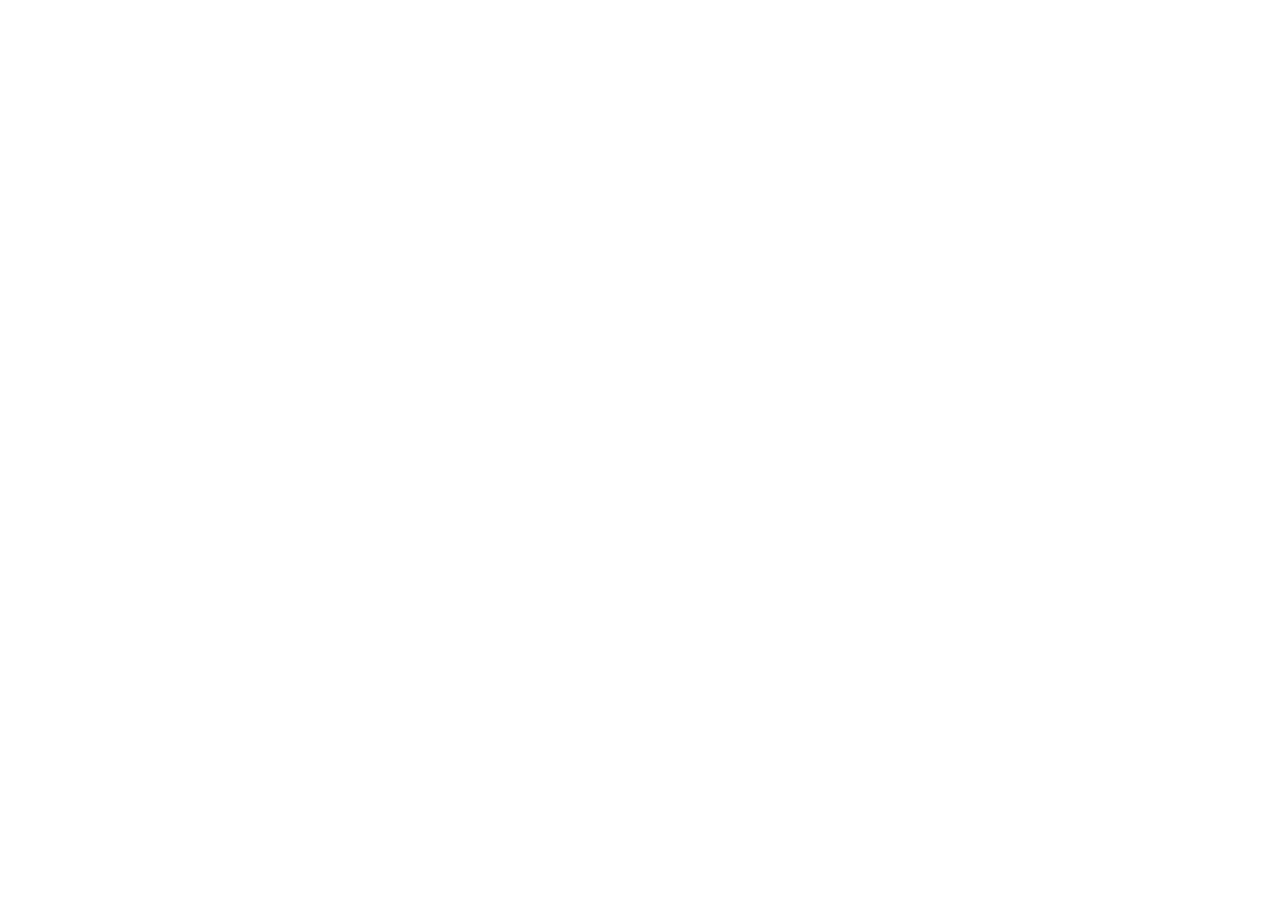
==== commit 77fa0bbc: "Add files via upload" ====
--- a/index.html
+++ b/index.html
@@ -1,2096 +1,16 @@
-<html lang="pt-BR"><head></head><body class="home page-template page-template-elementor_canvas page page-id-20 wp-embed-responsive elementor-default elementor-template-canvas elementor-kit-7 elementor-page elementor-page-20">﻿
-
-
-
-	<title>TEMU</title>
-	<meta name="viewport" content="width=device-width, initial-scale=1">
-	<meta name="robots" content="max-image-preview:large">
-	<style>
-		img:is([sizes="auto" i], [sizes^="auto," i]) {
-			contain-intrinsic-size: 3000px 1500px
-		}
-	</style>
-	<title>ofertaexclusivadehoje.site</title>
-	<link rel="alternate" type="application/rss+xml" title="Feed para ofertaexclusivadehoje.site �" href="feed/index.htm">
-	<link rel="alternate" type="application/rss+xml" title="Feed de comentários para ofertaexclusivadehoje.site �" href="comments/feed/index.htm">
-	<script>
-		window._wpemojiSettings = { "baseUrl": "https:\/\/s.w.org\/images\/core\/emoji\/15.0.3\/72x72\/", "ext": ".png", "svgUrl": "https:\/\/s.w.org\/images\/core\/emoji\/15.0.3\/svg\/", "svgExt": ".svg", "source": { "concatemoji": "https:\/\/lecoursepro3.shop\/wp-includes\/js\/wp-emoji-release.min.js?ver=6.7.1" } };
-		/*! This file is auto-generated */
-		!function (i, n) { var o, s, e; function c(e) { try { var t = { supportTests: e, timestamp: (new Date).valueOf() }; sessionStorage.setItem(o, JSON.stringify(t)) } catch (e) { } } function p(e, t, n) { e.clearRect(0, 0, e.canvas.width, e.canvas.height), e.fillText(t, 0, 0); var t = new Uint32Array(e.getImageData(0, 0, e.canvas.width, e.canvas.height).data), r = (e.clearRect(0, 0, e.canvas.width, e.canvas.height), e.fillText(n, 0, 0), new Uint32Array(e.getImageData(0, 0, e.canvas.width, e.canvas.height).data)); return t.every(function (e, t) { return e === r[t] }) } function u(e, t, n) { switch (t) { case "flag": return n(e, "\ud83c\udff3\ufe0f\u200d\u26a7\ufe0f", "\ud83c\udff3\ufe0f\u200b\u26a7\ufe0f") ? !1 : !n(e, "\ud83c\uddfa\ud83c\uddf3", "\ud83c\uddfa\u200b\ud83c\uddf3") && !n(e, "\ud83c\udff4\udb40\udc67\udb40\udc62\udb40\udc65\udb40\udc6e\udb40\udc67\udb40\udc7f", "\ud83c\udff4\u200b\udb40\udc67\u200b\udb40\udc62\u200b\udb40\udc65\u200b\udb40\udc6e\u200b\udb40\udc67\u200b\udb40\udc7f"); case "emoji": return !n(e, "\ud83d\udc26\u200d\u2b1b", "\ud83d\udc26\u200b\u2b1b") }return !1 } function f(e, t, n) { var r = "undefined" != typeof WorkerGlobalScope && self instanceof WorkerGlobalScope ? new OffscreenCanvas(300, 150) : i.createElement("canvas"), a = r.getContext("2d", { willReadFrequently: !0 }), o = (a.textBaseline = "top", a.font = "600 32px Arial", {}); return e.forEach(function (e) { o[e] = t(a, e, n) }), o } function t(e) { var t = i.createElement("script"); t.src = e, t.defer = !0, i.head.appendChild(t) } "undefined" != typeof Promise && (o = "wpEmojiSettingsSupports", s = ["flag", "emoji"], n.supports = { everything: !0, everythingExceptFlag: !0 }, e = new Promise(function (e) { i.addEventListener("DOMContentLoaded", e, { once: !0 }) }), new Promise(function (t) { var n = function () { try { var e = JSON.parse(sessionStorage.getItem(o)); if ("object" == typeof e && "number" == typeof e.timestamp && (new Date).valueOf() < e.timestamp + 604800 && "object" == typeof e.supportTests) return e.supportTests } catch (e) { } return null }(); if (!n) { if ("undefined" != typeof Worker && "undefined" != typeof OffscreenCanvas && "undefined" != typeof URL && URL.createObjectURL && "undefined" != typeof Blob) try { var e = "postMessage(" + f.toString() + "(" + [JSON.stringify(s), u.toString(), p.toString()].join(",") + "));", r = new Blob([e], { type: "text/javascript" }), a = new Worker(URL.createObjectURL(r), { name: "wpTestEmojiSupports" }); return void (a.onmessage = function (e) { c(n = e.data), a.terminate(), t(n) }) } catch (e) { } c(n = f(s, u, p)) } t(n) }).then(function (e) { for (var t in e) n.supports[t] = e[t], n.supports.everything = n.supports.everything && n.supports[t], "flag" !== t && (n.supports.everythingExceptFlag = n.supports.everythingExceptFlag && n.supports[t]); n.supports.everythingExceptFlag = n.supports.everythingExceptFlag && !n.supports.flag, n.DOMReady = !1, n.readyCallback = function () { n.DOMReady = !0 } }).then(function () { return e }).then(function () { var e; n.supports.everything || (n.readyCallback(), (e = n.source || {}).concatemoji ? t(e.concatemoji) : e.wpemoji && e.twemoji && (t(e.twemoji), t(e.wpemoji))) })) }((window, document), window._wpemojiSettings);
-	</script>
-	<style id="wp-emoji-styles-inline-css">
-		img.wp-smiley,
-		img.emoji {
-			display: inline !important;
-			border: none !important;
-			box-shadow: none !important;
-			height: 1em !important;
-			width: 1em !important;
-			margin: 0 0.07em !important;
-			vertical-align: -0.1em !important;
-			background: none !important;
-			padding: 0 !important;
-		}
-	</style>
-	<style id="wp-block-library-inline-css">
-		:root {
-			--wp-admin-theme-color: #007cba;
-			--wp-admin-theme-color--rgb: 0, 124, 186;
-			--wp-admin-theme-color-darker-10: #006ba1;
-			--wp-admin-theme-color-darker-10--rgb: 0, 107, 161;
-			--wp-admin-theme-color-darker-20: #005a87;
-			--wp-admin-theme-color-darker-20--rgb: 0, 90, 135;
-			--wp-admin-border-width-focus: 2px;
-			--wp-block-synced-color: #7a00df;
-			--wp-block-synced-color--rgb: 122, 0, 223;
-			--wp-bound-block-color: var(--wp-block-synced-color)
-		}
-
-		@media (min-resolution:192dpi) {
-			:root {
-				--wp-admin-border-width-focus: 1.5px
-			}
-		}
-
-		.wp-element-button {
-			cursor: pointer
-		}
-
-		:root {
-			--wp--preset--font-size--normal: 16px;
-			--wp--preset--font-size--huge: 42px
-		}
-
-		:root .has-very-light-gray-background-color {
-			background-color: #eee
-		}
-
-		:root .has-very-dark-gray-background-color {
-			background-color: #313131
-		}
-
-		:root .has-very-light-gray-color {
-			color: #eee
-		}
-
-		:root .has-very-dark-gray-color {
-			color: #313131
-		}
-
-		:root .has-vivid-green-cyan-to-vivid-cyan-blue-gradient-background {
-			background: linear-gradient(135deg, #00d084, #0693e3)
-		}
-
-		:root .has-purple-crush-gradient-background {
-			background: linear-gradient(135deg, #34e2e4, #4721fb 50%, #ab1dfe)
-		}
-
-		:root .has-hazy-dawn-gradient-background {
-			background: linear-gradient(135deg, #faaca8, #dad0ec)
-		}
-
-		:root .has-subdued-olive-gradient-background {
-			background: linear-gradient(135deg, #fafae1, #67a671)
-		}
-
-		:root .has-atomic-cream-gradient-background {
-			background: linear-gradient(135deg, #fdd79a, #004a59)
-		}
-
-		:root .has-nightshade-gradient-background {
-			background: linear-gradient(135deg, #330968, #31cdcf)
-		}
-
-		:root .has-midnight-gradient-background {
-			background: linear-gradient(135deg, #020381, #2874fc)
-		}
-
-		.has-regular-font-size {
-			font-size: 1em
-		}
-
-		.has-larger-font-size {
-			font-size: 2.625em
-		}
-
-		.has-normal-font-size {
-			font-size: var(--wp--preset--font-size--normal)
-		}
-
-		.has-huge-font-size {
-			font-size: var(--wp--preset--font-size--huge)
-		}
-
-		.has-text-align-center {
-			text-align: center
-		}
-
-		.has-text-align-left {
-			text-align: left
-		}
-
-		.has-text-align-right {
-			text-align: right
-		}
-
-		#end-resizable-editor-section {
-			display: none
-		}
-
-		.aligncenter {
-			clear: both
-		}
-
-		.items-justified-left {
-			justify-content: flex-start
-		}
-
-		.items-justified-center {
-			justify-content: center
-		}
-
-		.items-justified-right {
-			justify-content: flex-end
-		}
-
-		.items-justified-space-between {
-			justify-content: space-between
-		}
-
-		.screen-reader-text {
-			border: 0;
-			clip: rect(1px, 1px, 1px, 1px);
-			clip-path: inset(50%);
-			height: 1px;
-			margin: -1px;
-			overflow: hidden;
-			padding: 0;
-			position: absolute;
-			width: 1px;
-			word-wrap: normal !important
-		}
-
-		.screen-reader-text:focus {
-			background-color: #ddd;
-			clip: auto !important;
-			clip-path: none;
-			color: #444;
-			display: block;
-			font-size: 1em;
-			height: auto;
-			left: 5px;
-			line-height: normal;
-			padding: 15px 23px 14px;
-			text-decoration: none;
-			top: 5px;
-			width: auto;
-			z-index: 100000
-		}
-
-		html :where(.has-border-color) {
-			border-style: solid
-		}
-
-		html :where([style*=border-top-color]) {
-			border-top-style: solid
-		}
-
-		html :where([style*=border-right-color]) {
-			border-right-style: solid
-		}
-
-		html :where([style*=border-bottom-color]) {
-			border-bottom-style: solid
-		}
-
-		html :where([style*=border-left-color]) {
-			border-left-style: solid
-		}
-
-		html :where([style*=border-width]) {
-			border-style: solid
-		}
-
-		html :where([style*=border-top-width]) {
-			border-top-style: solid
-		}
-
-		html :where([style*=border-right-width]) {
-			border-right-style: solid
-		}
-
-		html :where([style*=border-bottom-width]) {
-			border-bottom-style: solid
-		}
-
-		html :where([style*=border-left-width]) {
-			border-left-style: solid
-		}
-
-		html :where(img[class*=wp-image-]) {
-			height: auto;
-			max-width: 100%
-		}
-
-		:where(figure) {
-			margin: 0 0 1em
-		}
-
-		html :where(.is-position-sticky) {
-			--wp-admin--admin-bar--position-offset: var(--wp-admin--admin-bar--height, 0px)
-		}
-
-		@media screen and (max-width:600px) {
-			html :where(.is-position-sticky) {
-				--wp-admin--admin-bar--position-offset: 0px
-			}
-		}
-	</style>
-	<style id="global-styles-inline-css">
-		:root {
-			--wp--preset--aspect-ratio--square: 1;
-			--wp--preset--aspect-ratio--4-3: 4/3;
-			--wp--preset--aspect-ratio--3-4: 3/4;
-			--wp--preset--aspect-ratio--3-2: 3/2;
-			--wp--preset--aspect-ratio--2-3: 2/3;
-			--wp--preset--aspect-ratio--16-9: 16/9;
-			--wp--preset--aspect-ratio--9-16: 9/16;
-			--wp--preset--color--black: #000000;
-			--wp--preset--color--cyan-bluish-gray: #abb8c3;
-			--wp--preset--color--white: #ffffff;
-			--wp--preset--color--pale-pink: #f78da7;
-			--wp--preset--color--vivid-red: #cf2e2e;
-			--wp--preset--color--luminous-vivid-orange: #ff6900;
-			--wp--preset--color--luminous-vivid-amber: #fcb900;
-			--wp--preset--color--light-green-cyan: #7bdcb5;
-			--wp--preset--color--vivid-green-cyan: #00d084;
-			--wp--preset--color--pale-cyan-blue: #8ed1fc;
-			--wp--preset--color--vivid-cyan-blue: #0693e3;
-			--wp--preset--color--vivid-purple: #9b51e0;
-			--wp--preset--color--base: #FFFFFF;
-			--wp--preset--color--contrast: #111111;
-			--wp--preset--color--accent-1: #FFEE58;
-			--wp--preset--color--accent-2: #F6CFF4;
-			--wp--preset--color--accent-3: #503AA8;
-			--wp--preset--color--accent-4: #686868;
-			--wp--preset--color--accent-5: #FBFAF3;
-			--wp--preset--color--accent-6: color-mix(in srgb, currentColor 20%, transparent);
-			--wp--preset--gradient--vivid-cyan-blue-to-vivid-purple: linear-gradient(135deg, rgba(6, 147, 227, 1) 0%, rgb(155, 81, 224) 100%);
-			--wp--preset--gradient--light-green-cyan-to-vivid-green-cyan: linear-gradient(135deg, rgb(122, 220, 180) 0%, rgb(0, 208, 130) 100%);
-			--wp--preset--gradient--luminous-vivid-amber-to-luminous-vivid-orange: linear-gradient(135deg, rgba(252, 185, 0, 1) 0%, rgba(255, 105, 0, 1) 100%);
-			--wp--preset--gradient--luminous-vivid-orange-to-vivid-red: linear-gradient(135deg, rgba(255, 105, 0, 1) 0%, rgb(207, 46, 46) 100%);
-			--wp--preset--gradient--very-light-gray-to-cyan-bluish-gray: linear-gradient(135deg, rgb(238, 238, 238) 0%, rgb(169, 184, 195) 100%);
-			--wp--preset--gradient--cool-to-warm-spectrum: linear-gradient(135deg, rgb(74, 234, 220) 0%, rgb(151, 120, 209) 20%, rgb(207, 42, 186) 40%, rgb(238, 44, 130) 60%, rgb(251, 105, 98) 80%, rgb(254, 248, 76) 100%);
-			--wp--preset--gradient--blush-light-purple: linear-gradient(135deg, rgb(255, 206, 236) 0%, rgb(152, 150, 240) 100%);
-			--wp--preset--gradient--blush-bordeaux: linear-gradient(135deg, rgb(254, 205, 165) 0%, rgb(254, 45, 45) 50%, rgb(107, 0, 62) 100%);
-			--wp--preset--gradient--luminous-dusk: linear-gradient(135deg, rgb(255, 203, 112) 0%, rgb(199, 81, 192) 50%, rgb(65, 88, 208) 100%);
-			--wp--preset--gradient--pale-ocean: linear-gradient(135deg, rgb(255, 245, 203) 0%, rgb(182, 227, 212) 50%, rgb(51, 167, 181) 100%);
-			--wp--preset--gradient--electric-grass: linear-gradient(135deg, rgb(202, 248, 128) 0%, rgb(113, 206, 126) 100%);
-			--wp--preset--gradient--midnight: linear-gradient(135deg, rgb(2, 3, 129) 0%, rgb(40, 116, 252) 100%);
-			--wp--preset--font-size--small: 0.875rem;
-			--wp--preset--font-size--medium: clamp(1rem, 1rem + ((1vw - 0.2rem) * 0.196), 1.125rem);
-			--wp--preset--font-size--large: clamp(1.125rem, 1.125rem + ((1vw - 0.2rem) * 0.392), 1.375rem);
-			--wp--preset--font-size--x-large: clamp(1.75rem, 1.75rem + ((1vw - 0.2rem) * 0.392), 2rem);
-			--wp--preset--font-size--xx-large: clamp(2.15rem, 2.15rem + ((1vw - 0.2rem) * 1.333), 3rem);
-			--wp--preset--font-family--manrope: Manrope, sans-serif;
-			--wp--preset--font-family--fira-code: "Fira Code", monospace;
-			--wp--preset--spacing--20: 10px;
-			--wp--preset--spacing--30: 20px;
-			--wp--preset--spacing--40: 30px;
-			--wp--preset--spacing--50: clamp(30px, 5vw, 50px);
-			--wp--preset--spacing--60: clamp(30px, 7vw, 70px);
-			--wp--preset--spacing--70: clamp(50px, 7vw, 90px);
-			--wp--preset--spacing--80: clamp(70px, 10vw, 140px);
-			--wp--preset--shadow--natural: 6px 6px 9px rgba(0, 0, 0, 0.2);
-			--wp--preset--shadow--deep: 12px 12px 50px rgba(0, 0, 0, 0.4);
-			--wp--preset--shadow--sharp: 6px 6px 0px rgba(0, 0, 0, 0.2);
-			--wp--preset--shadow--outlined: 6px 6px 0px -3px rgba(255, 255, 255, 1), 6px 6px rgba(0, 0, 0, 1);
-			--wp--preset--shadow--crisp: 6px 6px 0px rgba(0, 0, 0, 1);
-		}
-
-		:root {
-			--wp--style--global--content-size: 645px;
-			--wp--style--global--wide-size: 1340px;
-		}
-
-		:where(body) {
-			margin: 0;
-		}
-
-		.wp-site-blocks {
-			padding-top: var(--wp--style--root--padding-top);
-			padding-bottom: var(--wp--style--root--padding-bottom);
-		}
-
-		.has-global-padding {
-			padding-right: var(--wp--style--root--padding-right);
-			padding-left: var(--wp--style--root--padding-left);
-		}
-
-		.has-global-padding>.alignfull {
-			margin-right: calc(var(--wp--style--root--padding-right) * -1);
-			margin-left: calc(var(--wp--style--root--padding-left) * -1);
-		}
-
-		.has-global-padding :where(:not(.alignfull.is-layout-flow) > .has-global-padding:not(.wp-block-block, .alignfull)) {
-			padding-right: 0;
-			padding-left: 0;
-		}
-
-		.has-global-padding :where(:not(.alignfull.is-layout-flow) > .has-global-padding:not(.wp-block-block, .alignfull))>.alignfull {
-			margin-left: 0;
-			margin-right: 0;
-		}
-
-		.wp-site-blocks>.alignleft {
-			float: left;
-			margin-right: 2em;
-		}
-
-		.wp-site-blocks>.alignright {
-			float: right;
-			margin-left: 2em;
-		}
-
-		.wp-site-blocks>.aligncenter {
-			justify-content: center;
-			margin-left: auto;
-			margin-right: auto;
-		}
-
-		:where(.wp-site-blocks)>* {
-			margin-block-start: 1.2rem;
-			margin-block-end: 0;
-		}
-
-		:where(.wp-site-blocks)> :first-child {
-			margin-block-start: 0;
-		}
-
-		:where(.wp-site-blocks)> :last-child {
-			margin-block-end: 0;
-		}
-
-		:root {
-			--wp--style--block-gap: 1.2rem;
-		}
-
-		:root :where(.is-layout-flow)> :first-child {
-			margin-block-start: 0;
-		}
-
-		:root :where(.is-layout-flow)> :last-child {
-			margin-block-end: 0;
-		}
-
-		:root :where(.is-layout-flow)>* {
-			margin-block-start: 1.2rem;
-			margin-block-end: 0;
-		}
-
-		:root :where(.is-layout-constrained)> :first-child {
-			margin-block-start: 0;
-		}
-
-		:root :where(.is-layout-constrained)> :last-child {
-			margin-block-end: 0;
-		}
-
-		:root :where(.is-layout-constrained)>* {
-			margin-block-start: 1.2rem;
-			margin-block-end: 0;
-		}
-
-		:root :where(.is-layout-flex) {
-			gap: 1.2rem;
-		}
-
-		:root :where(.is-layout-grid) {
-			gap: 1.2rem;
-		}
-
-		.is-layout-flow>.alignleft {
-			float: left;
-			margin-inline-start: 0;
-			margin-inline-end: 2em;
-		}
-
-		.is-layout-flow>.alignright {
-			float: right;
-			margin-inline-start: 2em;
-			margin-inline-end: 0;
-		}
-
-		.is-layout-flow>.aligncenter {
-			margin-left: auto !important;
-			margin-right: auto !important;
-		}
-
-		.is-layout-constrained>.alignleft {
-			float: left;
-			margin-inline-start: 0;
-			margin-inline-end: 2em;
-		}
-
-		.is-layout-constrained>.alignright {
-			float: right;
-			margin-inline-start: 2em;
-			margin-inline-end: 0;
-		}
-
-		.is-layout-constrained>.aligncenter {
-			margin-left: auto !important;
-			margin-right: auto !important;
-		}
-
-		.is-layout-constrained> :where(:not(.alignleft):not(.alignright):not(.alignfull)) {
-			max-width: var(--wp--style--global--content-size);
-			margin-left: auto !important;
-			margin-right: auto !important;
-		}
-
-		.is-layout-constrained>.alignwide {
-			max-width: var(--wp--style--global--wide-size);
-		}
-
-		body .is-layout-flex {
-			display: flex;
-		}
-
-		.is-layout-flex {
-			flex-wrap: wrap;
-			align-items: center;
-		}
-
-		.is-layout-flex> :is(*, div) {
-			margin: 0;
-		}
-
-		body .is-layout-grid {
-			display: grid;
-		}
-
-		.is-layout-grid> :is(*, div) {
-			margin: 0;
-		}
-
-		body {
-			background-color: var(--wp--preset--color--base);
-			color: var(--wp--preset--color--contrast);
-			font-family: var(--wp--preset--font-family--manrope);
-			font-size: var(--wp--preset--font-size--large);
-			font-weight: 300;
-			letter-spacing: -0.1px;
-			line-height: 1.4;
-			--wp--style--root--padding-top: 0px;
-			--wp--style--root--padding-right: var(--wp--preset--spacing--50);
-			--wp--style--root--padding-bottom: 0px;
-			--wp--style--root--padding-left: var(--wp--preset--spacing--50);
-		}
-
-		a:where(:not(.wp-element-button)) {
-			color: currentColor;
-			text-decoration: underline;
-		}
-
-		:root :where(a:where(:not(.wp-element-button)):hover) {
-			text-decoration: none;
-		}
-
-		h1,
-		h2,
-		h3,
-		h4,
-		h5,
-		h6 {
-			font-weight: 400;
-			letter-spacing: -0.1px;
-			line-height: 1.125;
-		}
-
-		h1 {
-			font-size: var(--wp--preset--font-size--xx-large);
-		}
-
-		h2 {
-			font-size: var(--wp--preset--font-size--x-large);
-		}
-
-		h3 {
-			font-size: var(--wp--preset--font-size--large);
-		}
-
-		h4 {
-			font-size: var(--wp--preset--font-size--medium);
-		}
-
-		h5 {
-			font-size: var(--wp--preset--font-size--small);
-			letter-spacing: 0.5px;
-		}
-
-		h6 {
-			font-size: var(--wp--preset--font-size--small);
-			font-weight: 700;
-			letter-spacing: 1.4px;
-			text-transform: uppercase;
-		}
-
-		:root :where(.wp-element-button, .wp-block-button__link) {
-			background-color: var(--wp--preset--color--contrast);
-			border-width: 0;
-			color: var(--wp--preset--color--base);
-			font-family: inherit;
-			font-size: var(--wp--preset--font-size--medium);
-			line-height: inherit;
-			padding-top: 1rem;
-			padding-right: 2.25rem;
-			padding-bottom: 1rem;
-			padding-left: 2.25rem;
-			text-decoration: none;
-		}
-
-		:root :where(.wp-element-button:hover, .wp-block-button__link:hover) {
-			background-color: color-mix(in srgb, var(--wp--preset--color--contrast) 85%, transparent);
-			border-color: transparent;
-			color: var(--wp--preset--color--base);
-		}
-
-		:root :where(.wp-element-button:focus, .wp-block-button__link:focus) {
-			outline-color: var(--wp--preset--color--accent-4);
-			outline-offset: 2px;
-		}
-
-		:root :where(.wp-element-caption, .wp-block-audio figcaption, .wp-block-embed figcaption, .wp-block-gallery figcaption, .wp-block-image figcaption, .wp-block-table figcaption, .wp-block-video figcaption) {
-			font-size: var(--wp--preset--font-size--small);
-			line-height: 1.4;
-		}
-
-		.has-black-color {
-			color: var(--wp--preset--color--black) !important;
-		}
-
-		.has-cyan-bluish-gray-color {
-			color: var(--wp--preset--color--cyan-bluish-gray) !important;
-		}
-
-		.has-white-color {
-			color: var(--wp--preset--color--white) !important;
-		}
-
-		.has-pale-pink-color {
-			color: var(--wp--preset--color--pale-pink) !important;
-		}
-
-		.has-vivid-red-color {
-			color: var(--wp--preset--color--vivid-red) !important;
-		}
-
-		.has-luminous-vivid-orange-color {
-			color: var(--wp--preset--color--luminous-vivid-orange) !important;
-		}
-
-		.has-luminous-vivid-amber-color {
-			color: var(--wp--preset--color--luminous-vivid-amber) !important;
-		}
-
-		.has-light-green-cyan-color {
-			color: var(--wp--preset--color--light-green-cyan) !important;
-		}
-
-		.has-vivid-green-cyan-color {
-			color: var(--wp--preset--color--vivid-green-cyan) !important;
-		}
-
-		.has-pale-cyan-blue-color {
-			color: var(--wp--preset--color--pale-cyan-blue) !important;
-		}
-
-		.has-vivid-cyan-blue-color {
-			color: var(--wp--preset--color--vivid-cyan-blue) !important;
-		}
-
-		.has-vivid-purple-color {
-			color: var(--wp--preset--color--vivid-purple) !important;
-		}
-
-		.has-base-color {
-			color: var(--wp--preset--color--base) !important;
-		}
-
-		.has-contrast-color {
-			color: var(--wp--preset--color--contrast) !important;
-		}
-
-		.has-accent-1-color {
-			color: var(--wp--preset--color--accent-1) !important;
-		}
-
-		.has-accent-2-color {
-			color: var(--wp--preset--color--accent-2) !important;
-		}
-
-		.has-accent-3-color {
-			color: var(--wp--preset--color--accent-3) !important;
-		}
-
-		.has-accent-4-color {
-			color: var(--wp--preset--color--accent-4) !important;
-		}
-
-		.has-accent-5-color {
-			color: var(--wp--preset--color--accent-5) !important;
-		}
-
-		.has-accent-6-color {
-			color: var(--wp--preset--color--accent-6) !important;
-		}
-
-		.has-black-background-color {
-			background-color: var(--wp--preset--color--black) !important;
-		}
-
-		.has-cyan-bluish-gray-background-color {
-			background-color: var(--wp--preset--color--cyan-bluish-gray) !important;
-		}
-
-		.has-white-background-color {
-			background-color: var(--wp--preset--color--white) !important;
-		}
-
-		.has-pale-pink-background-color {
-			background-color: var(--wp--preset--color--pale-pink) !important;
-		}
-
-		.has-vivid-red-background-color {
-			background-color: var(--wp--preset--color--vivid-red) !important;
-		}
-
-		.has-luminous-vivid-orange-background-color {
-			background-color: var(--wp--preset--color--luminous-vivid-orange) !important;
-		}
-
-		.has-luminous-vivid-amber-background-color {
-			background-color: var(--wp--preset--color--luminous-vivid-amber) !important;
-		}
-
-		.has-light-green-cyan-background-color {
-			background-color: var(--wp--preset--color--light-green-cyan) !important;
-		}
-
-		.has-vivid-green-cyan-background-color {
-			background-color: var(--wp--preset--color--vivid-green-cyan) !important;
-		}
-
-		.has-pale-cyan-blue-background-color {
-			background-color: var(--wp--preset--color--pale-cyan-blue) !important;
-		}
-
-		.has-vivid-cyan-blue-background-color {
-			background-color: var(--wp--preset--color--vivid-cyan-blue) !important;
-		}
-
-		.has-vivid-purple-background-color {
-			background-color: var(--wp--preset--color--vivid-purple) !important;
-		}
-
-		.has-base-background-color {
-			background-color: var(--wp--preset--color--base) !important;
-		}
-
-		.has-contrast-background-color {
-			background-color: var(--wp--preset--color--contrast) !important;
-		}
-
-		.has-accent-1-background-color {
-			background-color: var(--wp--preset--color--accent-1) !important;
-		}
-
-		.has-accent-2-background-color {
-			background-color: var(--wp--preset--color--accent-2) !important;
-		}
-
-		.has-accent-3-background-color {
-			background-color: var(--wp--preset--color--accent-3) !important;
-		}
-
-		.has-accent-4-background-color {
-			background-color: var(--wp--preset--color--accent-4) !important;
-		}
-
-		.has-accent-5-background-color {
-			background-color: var(--wp--preset--color--accent-5) !important;
-		}
-
-		.has-accent-6-background-color {
-			background-color: var(--wp--preset--color--accent-6) !important;
-		}
-
-		.has-black-border-color {
-			border-color: var(--wp--preset--color--black) !important;
-		}
-
-		.has-cyan-bluish-gray-border-color {
-			border-color: var(--wp--preset--color--cyan-bluish-gray) !important;
-		}
-
-		.has-white-border-color {
-			border-color: var(--wp--preset--color--white) !important;
-		}
-
-		.has-pale-pink-border-color {
-			border-color: var(--wp--preset--color--pale-pink) !important;
-		}
-
-		.has-vivid-red-border-color {
-			border-color: var(--wp--preset--color--vivid-red) !important;
-		}
-
-		.has-luminous-vivid-orange-border-color {
-			border-color: var(--wp--preset--color--luminous-vivid-orange) !important;
-		}
-
-		.has-luminous-vivid-amber-border-color {
-			border-color: var(--wp--preset--color--luminous-vivid-amber) !important;
-		}
-
-		.has-light-green-cyan-border-color {
-			border-color: var(--wp--preset--color--light-green-cyan) !important;
-		}
-
-		.has-vivid-green-cyan-border-color {
-			border-color: var(--wp--preset--color--vivid-green-cyan) !important;
-		}
-
-		.has-pale-cyan-blue-border-color {
-			border-color: var(--wp--preset--color--pale-cyan-blue) !important;
-		}
-
-		.has-vivid-cyan-blue-border-color {
-			border-color: var(--wp--preset--color--vivid-cyan-blue) !important;
-		}
-
-		.has-vivid-purple-border-color {
-			border-color: var(--wp--preset--color--vivid-purple) !important;
-		}
-
-		.has-base-border-color {
-			border-color: var(--wp--preset--color--base) !important;
-		}
-
-		.has-contrast-border-color {
-			border-color: var(--wp--preset--color--contrast) !important;
-		}
-
-		.has-accent-1-border-color {
-			border-color: var(--wp--preset--color--accent-1) !important;
-		}
-
-		.has-accent-2-border-color {
-			border-color: var(--wp--preset--color--accent-2) !important;
-		}
-
-		.has-accent-3-border-color {
-			border-color: var(--wp--preset--color--accent-3) !important;
-		}
-
-		.has-accent-4-border-color {
-			border-color: var(--wp--preset--color--accent-4) !important;
-		}
-
-		.has-accent-5-border-color {
-			border-color: var(--wp--preset--color--accent-5) !important;
-		}
-
-		.has-accent-6-border-color {
-			border-color: var(--wp--preset--color--accent-6) !important;
-		}
-
-		.has-vivid-cyan-blue-to-vivid-purple-gradient-background {
-			background: var(--wp--preset--gradient--vivid-cyan-blue-to-vivid-purple) !important;
-		}
-
-		.has-light-green-cyan-to-vivid-green-cyan-gradient-background {
-			background: var(--wp--preset--gradient--light-green-cyan-to-vivid-green-cyan) !important;
-		}
-
-		.has-luminous-vivid-amber-to-luminous-vivid-orange-gradient-background {
-			background: var(--wp--preset--gradient--luminous-vivid-amber-to-luminous-vivid-orange) !important;
-		}
-
-		.has-luminous-vivid-orange-to-vivid-red-gradient-background {
-			background: var(--wp--preset--gradient--luminous-vivid-orange-to-vivid-red) !important;
-		}
-
-		.has-very-light-gray-to-cyan-bluish-gray-gradient-background {
-			background: var(--wp--preset--gradient--very-light-gray-to-cyan-bluish-gray) !important;
-		}
-
-		.has-cool-to-warm-spectrum-gradient-background {
-			background: var(--wp--preset--gradient--cool-to-warm-spectrum) !important;
-		}
-
-		.has-blush-light-purple-gradient-background {
-			background: var(--wp--preset--gradient--blush-light-purple) !important;
-		}
-
-		.has-blush-bordeaux-gradient-background {
-			background: var(--wp--preset--gradient--blush-bordeaux) !important;
-		}
-
-		.has-luminous-dusk-gradient-background {
-			background: var(--wp--preset--gradient--luminous-dusk) !important;
-		}
-
-		.has-pale-ocean-gradient-background {
-			background: var(--wp--preset--gradient--pale-ocean) !important;
-		}
-
-		.has-electric-grass-gradient-background {
-			background: var(--wp--preset--gradient--electric-grass) !important;
-		}
-
-		.has-midnight-gradient-background {
-			background: var(--wp--preset--gradient--midnight) !important;
-		}
-
-		.has-small-font-size {
-			font-size: var(--wp--preset--font-size--small) !important;
-		}
-
-		.has-medium-font-size {
-			font-size: var(--wp--preset--font-size--medium) !important;
-		}
-
-		.has-large-font-size {
-			font-size: var(--wp--preset--font-size--large) !important;
-		}
-
-		.has-x-large-font-size {
-			font-size: var(--wp--preset--font-size--x-large) !important;
-		}
-
-		.has-xx-large-font-size {
-			font-size: var(--wp--preset--font-size--xx-large) !important;
-		}
-
-		.has-manrope-font-family {
-			font-family: var(--wp--preset--font-family--manrope) !important;
-		}
-
-		.has-fira-code-font-family {
-			font-family: var(--wp--preset--font-family--fira-code) !important;
-		}
-	</style>
-	<style id="wp-block-template-skip-link-inline-css">
-		.skip-link.screen-reader-text {
-			border: 0;
-			clip: rect(1px, 1px, 1px, 1px);
-			clip-path: inset(50%);
-			height: 1px;
-			margin: -1px;
-			overflow: hidden;
-			padding: 0;
-			position: absolute !important;
-			width: 1px;
-			word-wrap: normal !important;
-		}
-
-		.skip-link.screen-reader-text:focus {
-			background-color: #eee;
-			clip: auto !important;
-			clip-path: none;
-			color: #444;
-			display: block;
-			font-size: 1em;
-			height: auto;
-			left: 5px;
-			line-height: normal;
-			padding: 15px 23px 14px;
-			text-decoration: none;
-			top: 5px;
-			width: auto;
-			z-index: 100000;
-		}
-	</style>
-	<link rel="stylesheet" id="twentytwentyfive-style-css" href="css/style.css" media="all">
-	<link rel="stylesheet" id="mouse-follower-css" href="css/mouse-follower.min.css" media="all">
-	<link rel="stylesheet" id="happy-custom-mouse-cursor-css" href="css/custom-mouse-cursor.min.css" media="all">
-	<link rel="stylesheet" id="elementor-frontend-css" href="css/frontend.min.css" media="all">
-	<style id="elementor-frontend-inline-css">
-		@-webkit-keyframes ha_fadeIn {
-			0% {
-				opacity: 0
-			}
-
-			to {
-				opacity: 1
-			}
-		}
-
-		@keyframes ha_fadeIn {
-			0% {
-				opacity: 0
-			}
-
-			to {
-				opacity: 1
-			}
-		}
-
-		@-webkit-keyframes ha_zoomIn {
-			0% {
-				opacity: 0;
-				-webkit-transform: scale3d(.3, .3, .3);
-				transform: scale3d(.3, .3, .3)
-			}
-
-			50% {
-				opacity: 1
-			}
-		}
-
-		@keyframes ha_zoomIn {
-			0% {
-				opacity: 0;
-				-webkit-transform: scale3d(.3, .3, .3);
-				transform: scale3d(.3, .3, .3)
-			}
-
-			50% {
-				opacity: 1
-			}
-		}
-
-		@-webkit-keyframes ha_rollIn {
-			0% {
-				opacity: 0;
-				-webkit-transform: translate3d(-100%, 0, 0) rotate3d(0, 0, 1, -120deg);
-				transform: translate3d(-100%, 0, 0) rotate3d(0, 0, 1, -120deg)
-			}
-
-			to {
-				opacity: 1
-			}
-		}
-
-		@keyframes ha_rollIn {
-			0% {
-				opacity: 0;
-				-webkit-transform: translate3d(-100%, 0, 0) rotate3d(0, 0, 1, -120deg);
-				transform: translate3d(-100%, 0, 0) rotate3d(0, 0, 1, -120deg)
-			}
-
-			to {
-				opacity: 1
-			}
-		}
-
-		@-webkit-keyframes ha_bounce {
-
-			0%,
-			20%,
-			53%,
-			to {
-				-webkit-animation-timing-function: cubic-bezier(.215, .61, .355, 1);
-				animation-timing-function: cubic-bezier(.215, .61, .355, 1)
-			}
-
-			40%,
-			43% {
-				-webkit-transform: translate3d(0, -30px, 0) scaleY(1.1);
-				transform: translate3d(0, -30px, 0) scaleY(1.1);
-				-webkit-animation-timing-function: cubic-bezier(.755, .05, .855, .06);
-				animation-timing-function: cubic-bezier(.755, .05, .855, .06)
-			}
-
-			70% {
-				-webkit-transform: translate3d(0, -15px, 0) scaleY(1.05);
-				transform: translate3d(0, -15px, 0) scaleY(1.05);
-				-webkit-animation-timing-function: cubic-bezier(.755, .05, .855, .06);
-				animation-timing-function: cubic-bezier(.755, .05, .855, .06)
-			}
-
-			80% {
-				-webkit-transition-timing-function: cubic-bezier(.215, .61, .355, 1);
-				transition-timing-function: cubic-bezier(.215, .61, .355, 1);
-				-webkit-transform: translate3d(0, 0, 0) scaleY(.95);
-				transform: translate3d(0, 0, 0) scaleY(.95)
-			}
-
-			90% {
-				-webkit-transform: translate3d(0, -4px, 0) scaleY(1.02);
-				transform: translate3d(0, -4px, 0) scaleY(1.02)
-			}
-		}
-
-		@keyframes ha_bounce {
-
-			0%,
-			20%,
-			53%,
-			to {
-				-webkit-animation-timing-function: cubic-bezier(.215, .61, .355, 1);
-				animation-timing-function: cubic-bezier(.215, .61, .355, 1)
-			}
-
-			40%,
-			43% {
-				-webkit-transform: translate3d(0, -30px, 0) scaleY(1.1);
-				transform: translate3d(0, -30px, 0) scaleY(1.1);
-				-webkit-animation-timing-function: cubic-bezier(.755, .05, .855, .06);
-				animation-timing-function: cubic-bezier(.755, .05, .855, .06)
-			}
-
-			70% {
-				-webkit-transform: translate3d(0, -15px, 0) scaleY(1.05);
-				transform: translate3d(0, -15px, 0) scaleY(1.05);
-				-webkit-animation-timing-function: cubic-bezier(.755, .05, .855, .06);
-				animation-timing-function: cubic-bezier(.755, .05, .855, .06)
-			}
-
-			80% {
-				-webkit-transition-timing-function: cubic-bezier(.215, .61, .355, 1);
-				transition-timing-function: cubic-bezier(.215, .61, .355, 1);
-				-webkit-transform: translate3d(0, 0, 0) scaleY(.95);
-				transform: translate3d(0, 0, 0) scaleY(.95)
-			}
-
-			90% {
-				-webkit-transform: translate3d(0, -4px, 0) scaleY(1.02);
-				transform: translate3d(0, -4px, 0) scaleY(1.02)
-			}
-		}
-
-		@-webkit-keyframes ha_bounceIn {
-
-			0%,
-			20%,
-			40%,
-			60%,
-			80%,
-			to {
-				-webkit-animation-timing-function: cubic-bezier(.215, .61, .355, 1);
-				animation-timing-function: cubic-bezier(.215, .61, .355, 1)
-			}
-
-			0% {
-				opacity: 0;
-				-webkit-transform: scale3d(.3, .3, .3);
-				transform: scale3d(.3, .3, .3)
-			}
-
-			20% {
-				-webkit-transform: scale3d(1.1, 1.1, 1.1);
-				transform: scale3d(1.1, 1.1, 1.1)
-			}
-
-			40% {
-				-webkit-transform: scale3d(.9, .9, .9);
-				transform: scale3d(.9, .9, .9)
-			}
-
-			60% {
-				opacity: 1;
-				-webkit-transform: scale3d(1.03, 1.03, 1.03);
-				transform: scale3d(1.03, 1.03, 1.03)
-			}
-
-			80% {
-				-webkit-transform: scale3d(.97, .97, .97);
-				transform: scale3d(.97, .97, .97)
-			}
-
-			to {
-				opacity: 1
-			}
-		}
-
-		@keyframes ha_bounceIn {
-
-			0%,
-			20%,
-			40%,
-			60%,
-			80%,
-			to {
-				-webkit-animation-timing-function: cubic-bezier(.215, .61, .355, 1);
-				animation-timing-function: cubic-bezier(.215, .61, .355, 1)
-			}
-
-			0% {
-				opacity: 0;
-				-webkit-transform: scale3d(.3, .3, .3);
-				transform: scale3d(.3, .3, .3)
-			}
-
-			20% {
-				-webkit-transform: scale3d(1.1, 1.1, 1.1);
-				transform: scale3d(1.1, 1.1, 1.1)
-			}
-
-			40% {
-				-webkit-transform: scale3d(.9, .9, .9);
-				transform: scale3d(.9, .9, .9)
-			}
-
-			60% {
-				opacity: 1;
-				-webkit-transform: scale3d(1.03, 1.03, 1.03);
-				transform: scale3d(1.03, 1.03, 1.03)
-			}
-
-			80% {
-				-webkit-transform: scale3d(.97, .97, .97);
-				transform: scale3d(.97, .97, .97)
-			}
-
-			to {
-				opacity: 1
-			}
-		}
-
-		@-webkit-keyframes ha_flipInX {
-			0% {
-				opacity: 0;
-				-webkit-transform: perspective(400px) rotate3d(1, 0, 0, 90deg);
-				transform: perspective(400px) rotate3d(1, 0, 0, 90deg);
-				-webkit-animation-timing-function: ease-in;
-				animation-timing-function: ease-in
-			}
-
-			40% {
-				-webkit-transform: perspective(400px) rotate3d(1, 0, 0, -20deg);
-				transform: perspective(400px) rotate3d(1, 0, 0, -20deg);
-				-webkit-animation-timing-function: ease-in;
-				animation-timing-function: ease-in
-			}
-
-			60% {
-				opacity: 1;
-				-webkit-transform: perspective(400px) rotate3d(1, 0, 0, 10deg);
-				transform: perspective(400px) rotate3d(1, 0, 0, 10deg)
-			}
-
-			80% {
-				-webkit-transform: perspective(400px) rotate3d(1, 0, 0, -5deg);
-				transform: perspective(400px) rotate3d(1, 0, 0, -5deg)
-			}
-		}
-
-		@keyframes ha_flipInX {
-			0% {
-				opacity: 0;
-				-webkit-transform: perspective(400px) rotate3d(1, 0, 0, 90deg);
-				transform: perspective(400px) rotate3d(1, 0, 0, 90deg);
-				-webkit-animation-timing-function: ease-in;
-				animation-timing-function: ease-in
-			}
-
-			40% {
-				-webkit-transform: perspective(400px) rotate3d(1, 0, 0, -20deg);
-				transform: perspective(400px) rotate3d(1, 0, 0, -20deg);
-				-webkit-animation-timing-function: ease-in;
-				animation-timing-function: ease-in
-			}
-
-			60% {
-				opacity: 1;
-				-webkit-transform: perspective(400px) rotate3d(1, 0, 0, 10deg);
-				transform: perspective(400px) rotate3d(1, 0, 0, 10deg)
-			}
-
-			80% {
-				-webkit-transform: perspective(400px) rotate3d(1, 0, 0, -5deg);
-				transform: perspective(400px) rotate3d(1, 0, 0, -5deg)
-			}
-		}
-
-		@-webkit-keyframes ha_flipInY {
-			0% {
-				opacity: 0;
-				-webkit-transform: perspective(400px) rotate3d(0, 1, 0, 90deg);
-				transform: perspective(400px) rotate3d(0, 1, 0, 90deg);
-				-webkit-animation-timing-function: ease-in;
-				animation-timing-function: ease-in
-			}
-
-			40% {
-				-webkit-transform: perspective(400px) rotate3d(0, 1, 0, -20deg);
-				transform: perspective(400px) rotate3d(0, 1, 0, -20deg);
-				-webkit-animation-timing-function: ease-in;
-				animation-timing-function: ease-in
-			}
-
-			60% {
-				opacity: 1;
-				-webkit-transform: perspective(400px) rotate3d(0, 1, 0, 10deg);
-				transform: perspective(400px) rotate3d(0, 1, 0, 10deg)
-			}
-
-			80% {
-				-webkit-transform: perspective(400px) rotate3d(0, 1, 0, -5deg);
-				transform: perspective(400px) rotate3d(0, 1, 0, -5deg)
-			}
-		}
-
-		@keyframes ha_flipInY {
-			0% {
-				opacity: 0;
-				-webkit-transform: perspective(400px) rotate3d(0, 1, 0, 90deg);
-				transform: perspective(400px) rotate3d(0, 1, 0, 90deg);
-				-webkit-animation-timing-function: ease-in;
-				animation-timing-function: ease-in
-			}
-
-			40% {
-				-webkit-transform: perspective(400px) rotate3d(0, 1, 0, -20deg);
-				transform: perspective(400px) rotate3d(0, 1, 0, -20deg);
-				-webkit-animation-timing-function: ease-in;
-				animation-timing-function: ease-in
-			}
-
-			60% {
-				opacity: 1;
-				-webkit-transform: perspective(400px) rotate3d(0, 1, 0, 10deg);
-				transform: perspective(400px) rotate3d(0, 1, 0, 10deg)
-			}
-
-			80% {
-				-webkit-transform: perspective(400px) rotate3d(0, 1, 0, -5deg);
-				transform: perspective(400px) rotate3d(0, 1, 0, -5deg)
-			}
-		}
-
-		@-webkit-keyframes ha_swing {
-			20% {
-				-webkit-transform: rotate3d(0, 0, 1, 15deg);
-				transform: rotate3d(0, 0, 1, 15deg)
-			}
-
-			40% {
-				-webkit-transform: rotate3d(0, 0, 1, -10deg);
-				transform: rotate3d(0, 0, 1, -10deg)
-			}
-
-			60% {
-				-webkit-transform: rotate3d(0, 0, 1, 5deg);
-				transform: rotate3d(0, 0, 1, 5deg)
-			}
-
-			80% {
-				-webkit-transform: rotate3d(0, 0, 1, -5deg);
-				transform: rotate3d(0, 0, 1, -5deg)
-			}
-		}
-
-		@keyframes ha_swing {
-			20% {
-				-webkit-transform: rotate3d(0, 0, 1, 15deg);
-				transform: rotate3d(0, 0, 1, 15deg)
-			}
-
-			40% {
-				-webkit-transform: rotate3d(0, 0, 1, -10deg);
-				transform: rotate3d(0, 0, 1, -10deg)
-			}
-
-			60% {
-				-webkit-transform: rotate3d(0, 0, 1, 5deg);
-				transform: rotate3d(0, 0, 1, 5deg)
-			}
-
-			80% {
-				-webkit-transform: rotate3d(0, 0, 1, -5deg);
-				transform: rotate3d(0, 0, 1, -5deg)
-			}
-		}
-
-		@-webkit-keyframes ha_slideInDown {
-			0% {
-				visibility: visible;
-				-webkit-transform: translate3d(0, -100%, 0);
-				transform: translate3d(0, -100%, 0)
-			}
-		}
-
-		@keyframes ha_slideInDown {
-			0% {
-				visibility: visible;
-				-webkit-transform: translate3d(0, -100%, 0);
-				transform: translate3d(0, -100%, 0)
-			}
-		}
-
-		@-webkit-keyframes ha_slideInUp {
-			0% {
-				visibility: visible;
-				-webkit-transform: translate3d(0, 100%, 0);
-				transform: translate3d(0, 100%, 0)
-			}
-		}
-
-		@keyframes ha_slideInUp {
-			0% {
-				visibility: visible;
-				-webkit-transform: translate3d(0, 100%, 0);
-				transform: translate3d(0, 100%, 0)
-			}
-		}
-
-		@-webkit-keyframes ha_slideInLeft {
-			0% {
-				visibility: visible;
-				-webkit-transform: translate3d(-100%, 0, 0);
-				transform: translate3d(-100%, 0, 0)
-			}
-		}
-
-		@keyframes ha_slideInLeft {
-			0% {
-				visibility: visible;
-				-webkit-transform: translate3d(-100%, 0, 0);
-				transform: translate3d(-100%, 0, 0)
-			}
-		}
-
-		@-webkit-keyframes ha_slideInRight {
-			0% {
-				visibility: visible;
-				-webkit-transform: translate3d(100%, 0, 0);
-				transform: translate3d(100%, 0, 0)
-			}
-		}
-
-		@keyframes ha_slideInRight {
-			0% {
-				visibility: visible;
-				-webkit-transform: translate3d(100%, 0, 0);
-				transform: translate3d(100%, 0, 0)
-			}
-		}
-
-		.ha_fadeIn {
-			-webkit-animation-name: ha_fadeIn;
-			animation-name: ha_fadeIn
-		}
-
-		.ha_zoomIn {
-			-webkit-animation-name: ha_zoomIn;
-			animation-name: ha_zoomIn
-		}
-
-		.ha_rollIn {
-			-webkit-animation-name: ha_rollIn;
-			animation-name: ha_rollIn
-		}
-
-		.ha_bounce {
-			-webkit-transform-origin: center bottom;
-			-ms-transform-origin: center bottom;
-			transform-origin: center bottom;
-			-webkit-animation-name: ha_bounce;
-			animation-name: ha_bounce
-		}
-
-		.ha_bounceIn {
-			-webkit-animation-name: ha_bounceIn;
-			animation-name: ha_bounceIn;
-			-webkit-animation-duration: .75s;
-			-webkit-animation-duration: calc(var(--animate-duration)*.75);
-			animation-duration: .75s;
-			animation-duration: calc(var(--animate-duration)*.75)
-		}
-
-		.ha_flipInX,
-		.ha_flipInY {
-			-webkit-animation-name: ha_flipInX;
-			animation-name: ha_flipInX;
-			-webkit-backface-visibility: visible !important;
-			backface-visibility: visible !important
-		}
-
-		.ha_flipInY {
-			-webkit-animation-name: ha_flipInY;
-			animation-name: ha_flipInY
-		}
-
-		.ha_swing {
-			-webkit-transform-origin: top center;
-			-ms-transform-origin: top center;
-			transform-origin: top center;
-			-webkit-animation-name: ha_swing;
-			animation-name: ha_swing
-		}
-
-		.ha_slideInDown {
-			-webkit-animation-name: ha_slideInDown;
-			animation-name: ha_slideInDown
-		}
-
-		.ha_slideInUp {
-			-webkit-animation-name: ha_slideInUp;
-			animation-name: ha_slideInUp
-		}
-
-		.ha_slideInLeft {
-			-webkit-animation-name: ha_slideInLeft;
-			animation-name: ha_slideInLeft
-		}
-
-		.ha_slideInRight {
-			-webkit-animation-name: ha_slideInRight;
-			animation-name: ha_slideInRight
-		}
-
-		.ha-css-transform-yes {
-			-webkit-transition-duration: var(--ha-tfx-transition-duration, .2s);
-			transition-duration: var(--ha-tfx-transition-duration, .2s);
-			-webkit-transition-property: -webkit-transform;
-			transition-property: transform;
-			transition-property: transform, -webkit-transform;
-			-webkit-transform: translate(var(--ha-tfx-translate-x, 0), var(--ha-tfx-translate-y, 0)) scale(var(--ha-tfx-scale-x, 1), var(--ha-tfx-scale-y, 1)) skew(var(--ha-tfx-skew-x, 0), var(--ha-tfx-skew-y, 0)) rotateX(var(--ha-tfx-rotate-x, 0)) rotateY(var(--ha-tfx-rotate-y, 0)) rotateZ(var(--ha-tfx-rotate-z, 0));
-			transform: translate(var(--ha-tfx-translate-x, 0), var(--ha-tfx-translate-y, 0)) scale(var(--ha-tfx-scale-x, 1), var(--ha-tfx-scale-y, 1)) skew(var(--ha-tfx-skew-x, 0), var(--ha-tfx-skew-y, 0)) rotateX(var(--ha-tfx-rotate-x, 0)) rotateY(var(--ha-tfx-rotate-y, 0)) rotateZ(var(--ha-tfx-rotate-z, 0))
-		}
-
-		.ha-css-transform-yes:hover {
-			-webkit-transform: translate(var(--ha-tfx-translate-x-hover, var(--ha-tfx-translate-x, 0)), var(--ha-tfx-translate-y-hover, var(--ha-tfx-translate-y, 0))) scale(var(--ha-tfx-scale-x-hover, var(--ha-tfx-scale-x, 1)), var(--ha-tfx-scale-y-hover, var(--ha-tfx-scale-y, 1))) skew(var(--ha-tfx-skew-x-hover, var(--ha-tfx-skew-x, 0)), var(--ha-tfx-skew-y-hover, var(--ha-tfx-skew-y, 0))) rotateX(var(--ha-tfx-rotate-x-hover, var(--ha-tfx-rotate-x, 0))) rotateY(var(--ha-tfx-rotate-y-hover, var(--ha-tfx-rotate-y, 0))) rotateZ(var(--ha-tfx-rotate-z-hover, var(--ha-tfx-rotate-z, 0)));
-			transform: translate(var(--ha-tfx-translate-x-hover, var(--ha-tfx-translate-x, 0)), var(--ha-tfx-translate-y-hover, var(--ha-tfx-translate-y, 0))) scale(var(--ha-tfx-scale-x-hover, var(--ha-tfx-scale-x, 1)), var(--ha-tfx-scale-y-hover, var(--ha-tfx-scale-y, 1))) skew(var(--ha-tfx-skew-x-hover, var(--ha-tfx-skew-x, 0)), var(--ha-tfx-skew-y-hover, var(--ha-tfx-skew-y, 0))) rotateX(var(--ha-tfx-rotate-x-hover, var(--ha-tfx-rotate-x, 0))) rotateY(var(--ha-tfx-rotate-y-hover, var(--ha-tfx-rotate-y, 0))) rotateZ(var(--ha-tfx-rotate-z-hover, var(--ha-tfx-rotate-z, 0)))
-		}
-
-		.happy-addon>.elementor-widget-container {
-			word-wrap: break-word;
-			overflow-wrap: break-word
-		}
-
-		.happy-addon>.elementor-widget-container,
-		.happy-addon>.elementor-widget-container * {
-			-webkit-box-sizing: border-box;
-			box-sizing: border-box
-		}
-
-		.happy-addon p:empty {
-			display: none
-		}
-
-		.happy-addon .elementor-inline-editing {
-			min-height: auto !important
-		}
-
-		.happy-addon-pro img {
-			max-width: 100%;
-			height: auto;
-			-o-object-fit: cover;
-			object-fit: cover
-		}
-
-		.ha-screen-reader-text {
-			position: absolute;
-			overflow: hidden;
-			clip: rect(1px, 1px, 1px, 1px);
-			margin: -1px;
-			padding: 0;
-			width: 1px;
-			height: 1px;
-			border: 0;
-			word-wrap: normal !important;
-			-webkit-clip-path: inset(50%);
-			clip-path: inset(50%)
-		}
-
-		.ha-has-bg-overlay>.elementor-widget-container {
-			position: relative;
-			z-index: 1
-		}
-
-		.ha-has-bg-overlay>.elementor-widget-container:before {
-			position: absolute;
-			top: 0;
-			left: 0;
-			z-index: -1;
-			width: 100%;
-			height: 100%;
-			content: ""
-		}
-
-		.ha-popup--is-enabled .ha-js-popup,
-		.ha-popup--is-enabled .ha-js-popup img {
-			cursor: -webkit-zoom-in !important;
-			cursor: zoom-in !important
-		}
-
-		.mfp-wrap .mfp-arrow,
-		.mfp-wrap .mfp-close {
-			background-color: transparent
-		}
-
-		.mfp-wrap .mfp-arrow:focus,
-		.mfp-wrap .mfp-close:focus {
-			outline-width: thin
-		}
-
-		.ha-advanced-tooltip-enable {
-			position: relative;
-			cursor: pointer;
-			--ha-tooltip-arrow-color: black;
-			--ha-tooltip-arrow-distance: 0
-		}
-
-		.ha-advanced-tooltip-enable .ha-advanced-tooltip-content {
-			position: absolute;
-			z-index: 999;
-			display: none;
-			padding: 5px 0;
-			width: 120px;
-			height: auto;
-			border-radius: 6px;
-			background-color: #000;
-			color: #fff;
-			text-align: center;
-			opacity: 0
-		}
-
-		.ha-advanced-tooltip-enable .ha-advanced-tooltip-content::after {
-			position: absolute;
-			border-width: 5px;
-			border-style: solid;
-			content: ""
-		}
-
-		.ha-advanced-tooltip-enable .ha-advanced-tooltip-content.no-arrow::after {
-			visibility: hidden
-		}
-
-		.ha-advanced-tooltip-enable .ha-advanced-tooltip-content.show {
-			display: inline-block;
-			opacity: 1
-		}
-
-		.ha-advanced-tooltip-enable.ha-advanced-tooltip-top .ha-advanced-tooltip-content,
-		body[data-elementor-device-mode=tablet] .ha-advanced-tooltip-enable.ha-advanced-tooltip-tablet-top .ha-advanced-tooltip-content {
-			top: unset;
-			right: 0;
-			bottom: calc(101% + var(--ha-tooltip-arrow-distance));
-			left: 0;
-			margin: 0 auto
-		}
-
-		.ha-advanced-tooltip-enable.ha-advanced-tooltip-top .ha-advanced-tooltip-content::after,
-		body[data-elementor-device-mode=tablet] .ha-advanced-tooltip-enable.ha-advanced-tooltip-tablet-top .ha-advanced-tooltip-content::after {
-			top: 100%;
-			right: unset;
-			bottom: unset;
-			left: 50%;
-			border-color: var(--ha-tooltip-arrow-color) transparent transparent transparent;
-			-webkit-transform: translateX(-50%);
-			-ms-transform: translateX(-50%);
-			transform: translateX(-50%)
-		}
-
-		.ha-advanced-tooltip-enable.ha-advanced-tooltip-bottom .ha-advanced-tooltip-content,
-		body[data-elementor-device-mode=tablet] .ha-advanced-tooltip-enable.ha-advanced-tooltip-tablet-bottom .ha-advanced-tooltip-content {
-			top: calc(101% + var(--ha-tooltip-arrow-distance));
-			right: 0;
-			bottom: unset;
-			left: 0;
-			margin: 0 auto
-		}
-
-		.ha-advanced-tooltip-enable.ha-advanced-tooltip-bottom .ha-advanced-tooltip-content::after,
-		body[data-elementor-device-mode=tablet] .ha-advanced-tooltip-enable.ha-advanced-tooltip-tablet-bottom .ha-advanced-tooltip-content::after {
-			top: unset;
-			right: unset;
-			bottom: 100%;
-			left: 50%;
-			border-color: transparent transparent var(--ha-tooltip-arrow-color) transparent;
-			-webkit-transform: translateX(-50%);
-			-ms-transform: translateX(-50%);
-			transform: translateX(-50%)
-		}
-
-		.ha-advanced-tooltip-enable.ha-advanced-tooltip-left .ha-advanced-tooltip-content,
-		body[data-elementor-device-mode=tablet] .ha-advanced-tooltip-enable.ha-advanced-tooltip-tablet-left .ha-advanced-tooltip-content {
-			top: 50%;
-			right: calc(101% + var(--ha-tooltip-arrow-distance));
-			bottom: unset;
-			left: unset;
-			-webkit-transform: translateY(-50%);
-			-ms-transform: translateY(-50%);
-			transform: translateY(-50%)
-		}
-
-		.ha-advanced-tooltip-enable.ha-advanced-tooltip-left .ha-advanced-tooltip-content::after,
-		body[data-elementor-device-mode=tablet] .ha-advanced-tooltip-enable.ha-advanced-tooltip-tablet-left .ha-advanced-tooltip-content::after {
-			top: 50%;
-			right: unset;
-			bottom: unset;
-			left: 100%;
-			border-color: transparent transparent transparent var(--ha-tooltip-arrow-color);
-			-webkit-transform: translateY(-50%);
-			-ms-transform: translateY(-50%);
-			transform: translateY(-50%)
-		}
-
-		.ha-advanced-tooltip-enable.ha-advanced-tooltip-right .ha-advanced-tooltip-content,
-		body[data-elementor-device-mode=tablet] .ha-advanced-tooltip-enable.ha-advanced-tooltip-tablet-right .ha-advanced-tooltip-content {
-			top: 50%;
-			right: unset;
-			bottom: unset;
-			left: calc(101% + var(--ha-tooltip-arrow-distance));
-			-webkit-transform: translateY(-50%);
-			-ms-transform: translateY(-50%);
-			transform: translateY(-50%)
-		}
-
-		.ha-advanced-tooltip-enable.ha-advanced-tooltip-right .ha-advanced-tooltip-content::after,
-		body[data-elementor-device-mode=tablet] .ha-advanced-tooltip-enable.ha-advanced-tooltip-tablet-right .ha-advanced-tooltip-content::after {
-			top: 50%;
-			right: 100%;
-			bottom: unset;
-			left: unset;
-			border-color: transparent var(--ha-tooltip-arrow-color) transparent transparent;
-			-webkit-transform: translateY(-50%);
-			-ms-transform: translateY(-50%);
-			transform: translateY(-50%)
-		}
-
-		body[data-elementor-device-mode=mobile] .ha-advanced-tooltip-enable.ha-advanced-tooltip-mobile-top .ha-advanced-tooltip-content {
-			top: unset;
-			right: 0;
-			bottom: calc(101% + var(--ha-tooltip-arrow-distance));
-			left: 0;
-			margin: 0 auto
-		}
-
-		body[data-elementor-device-mode=mobile] .ha-advanced-tooltip-enable.ha-advanced-tooltip-mobile-top .ha-advanced-tooltip-content::after {
-			top: 100%;
-			right: unset;
-			bottom: unset;
-			left: 50%;
-			border-color: var(--ha-tooltip-arrow-color) transparent transparent transparent;
-			-webkit-transform: translateX(-50%);
-			-ms-transform: translateX(-50%);
-			transform: translateX(-50%)
-		}
-
-		body[data-elementor-device-mode=mobile] .ha-advanced-tooltip-enable.ha-advanced-tooltip-mobile-bottom .ha-advanced-tooltip-content {
-			top: calc(101% + var(--ha-tooltip-arrow-distance));
-			right: 0;
-			bottom: unset;
-			left: 0;
-			margin: 0 auto
-		}
-
-		body[data-elementor-device-mode=mobile] .ha-advanced-tooltip-enable.ha-advanced-tooltip-mobile-bottom .ha-advanced-tooltip-content::after {
-			top: unset;
-			right: unset;
-			bottom: 100%;
-			left: 50%;
-			border-color: transparent transparent var(--ha-tooltip-arrow-color) transparent;
-			-webkit-transform: translateX(-50%);
-			-ms-transform: translateX(-50%);
-			transform: translateX(-50%)
-		}
-
-		body[data-elementor-device-mode=mobile] .ha-advanced-tooltip-enable.ha-advanced-tooltip-mobile-left .ha-advanced-tooltip-content {
-			top: 50%;
-			right: calc(101% + var(--ha-tooltip-arrow-distance));
-			bottom: unset;
-			left: unset;
-			-webkit-transform: translateY(-50%);
-			-ms-transform: translateY(-50%);
-			transform: translateY(-50%)
-		}
-
-		body[data-elementor-device-mode=mobile] .ha-advanced-tooltip-enable.ha-advanced-tooltip-mobile-left .ha-advanced-tooltip-content::after {
-			top: 50%;
-			right: unset;
-			bottom: unset;
-			left: 100%;
-			border-color: transparent transparent transparent var(--ha-tooltip-arrow-color);
-			-webkit-transform: translateY(-50%);
-			-ms-transform: translateY(-50%);
-			transform: translateY(-50%)
-		}
-
-		body[data-elementor-device-mode=mobile] .ha-advanced-tooltip-enable.ha-advanced-tooltip-mobile-right .ha-advanced-tooltip-content {
-			top: 50%;
-			right: unset;
-			bottom: unset;
-			left: calc(101% + var(--ha-tooltip-arrow-distance));
-			-webkit-transform: translateY(-50%);
-			-ms-transform: translateY(-50%);
-			transform: translateY(-50%)
-		}
-
-		body[data-elementor-device-mode=mobile] .ha-advanced-tooltip-enable.ha-advanced-tooltip-mobile-right .ha-advanced-tooltip-content::after {
-			top: 50%;
-			right: 100%;
-			bottom: unset;
-			left: unset;
-			border-color: transparent var(--ha-tooltip-arrow-color) transparent transparent;
-			-webkit-transform: translateY(-50%);
-			-ms-transform: translateY(-50%);
-			transform: translateY(-50%)
-		}
-
-		body.elementor-editor-active .happy-addon.ha-gravityforms .gform_wrapper {
-			display: block !important
-		}
-
-		.ha-scroll-to-top-wrap.ha-scroll-to-top-hide {
-			display: none
-		}
-
-		.ha-scroll-to-top-wrap.edit-mode,
-		.ha-scroll-to-top-wrap.single-page-off {
-			display: none !important
-		}
-
-		.ha-scroll-to-top-button {
-			position: fixed;
-			right: 15px;
-			bottom: 15px;
-			z-index: 9999;
-			display: -webkit-box;
-			display: -webkit-flex;
-			display: -ms-flexbox;
-			display: flex;
-			-webkit-box-align: center;
-			-webkit-align-items: center;
-			align-items: center;
-			-ms-flex-align: center;
-			-webkit-box-pack: center;
-			-ms-flex-pack: center;
-			-webkit-justify-content: center;
-			justify-content: center;
-			width: 50px;
-			height: 50px;
-			border-radius: 50px;
-			background-color: #5636d1;
-			color: #fff;
-			text-align: center;
-			opacity: 1;
-			cursor: pointer;
-			-webkit-transition: all .3s;
-			transition: all .3s
-		}
-
-		.ha-scroll-to-top-button i {
-			color: #fff;
-			font-size: 16px
-		}
-
-		.ha-scroll-to-top-button:hover {
-			background-color: #e2498a
-		}
-	</style>
-	<link rel="stylesheet" id="swiper-css" href="css/swiper.min.css" media="all">
-	<link rel="stylesheet" id="e-swiper-css" href="css/e-swiper.min.css" media="all">
-	<link rel="stylesheet" id="elementor-post-7-css" href="css/post-7.css" media="all">
-	<link rel="stylesheet" id="e-popup-style-css" href="css/popup.min.css" media="all">
-	<link rel="stylesheet" id="font-awesome-5-all-css" href="css/all.min.css" media="all">
-	<link rel="stylesheet" id="font-awesome-4-shim-css" href="css/v4-shims.min.css" media="all">
-	<link rel="stylesheet" id="widget-image-css" href="css/widget-image.min.css" media="all">
-	<link rel="stylesheet" id="widget-heading-css" href="css/widget-heading.min.css" media="all">
-	<link rel="stylesheet" id="widget-icon-list-css" href="css/widget-icon-list.min.css" media="all">
-	<link rel="stylesheet" id="elementor-post-20-css" href="css/post-20.css" media="all">
-	<link rel="stylesheet" id="happy-icons-css" href="css/style.min.css" media="all">
-	<link rel="stylesheet" id="font-awesome-css" href="css/font-awesome.min.css" media="all">
-	<link rel="stylesheet" id="google-fonts-1-css" href="css_1" media="all">
-	<link rel="preconnect" href="https://fonts.gstatic.com/" crossorigin="">
-	<script src="js/jquery.min.js" id="jquery-core-js"></script>
-	<script src="js/jquery-migrate.min.js" id="jquery-migrate-js"></script>
-	<script src="js/v4-shims.min.js" id="font-awesome-4-shim-js"></script>
-	<script src="js/purify.min.js" id="dom-purify-js"></script>
-	<link rel="https://api.w.org/" href="wp-json/index.htm">
-	<link rel="alternate" title="JSON" type="application/json" href="wp-json/wp/v2/pages/20">
-	<link rel="EditURI" type="application/rsd+xml" title="RSD" href="xmlrpc.php?rsd">
-	<meta name="generator" content="WordPress 6.7.1">
-	<link rel="canonical" href="index.htm">
-	<link rel="shortlink" href="index.htm">
-	<link rel="alternate" title="oEmbed (JSON)" type="application/json+oembed" href="wp-json/oembed/1.0/embed?url=https%3A%2F%2Flecoursepro3.shop%2F">
-	<link rel="alternate" title="oEmbed (XML)" type="text/xml+oembed" href="wp-json/oembed/1.0/embed-1?url=https%3A%2F%2Flecoursepro3.shop%2F&format=xml">
-
-	<meta name="generator" content="Elementor 3.25.10; features: e_font_icon_svg, additional_custom_breakpoints, e_optimized_control_loading, e_element_cache; settings: css_print_method-external, google_font-enabled, font_display-swap">
-	<style>
-		.e-con.e-parent:nth-of-type(n+4):not(.e-lazyloaded):not(.e-no-lazyload),
-		.e-con.e-parent:nth-of-type(n+4):not(.e-lazyloaded):not(.e-no-lazyload) * {
-			background-image: none !important;
-		}
-
-		@media screen and (max-height: 1024px) {
-
-			.e-con.e-parent:nth-of-type(n+3):not(.e-lazyloaded):not(.e-no-lazyload),
-			.e-con.e-parent:nth-of-type(n+3):not(.e-lazyloaded):not(.e-no-lazyload) * {
-				background-image: none !important;
-			}
-		}
-
-		@media screen and (max-height: 640px) {
-
-			.e-con.e-parent:nth-of-type(n+2):not(.e-lazyloaded):not(.e-no-lazyload),
-			.e-con.e-parent:nth-of-type(n+2):not(.e-lazyloaded):not(.e-no-lazyload) * {
-				background-image: none !important;
-			}
-		}
-	</style>
-	<style class="wp-fonts-local">
-		@font-face {
-			font-family: Manrope;
-			font-style: normal;
-			font-weight: 200 800;
-			font-display: fallback;
-			src: url('fonts/Manrope-VariableFont_wght.woff2') format('woff2');
-		}
-
-		@font-face {
-			font-family: "Fira Code";
-			font-style: normal;
-			font-weight: 300 700;
-			font-display: fallback;
-			src: url('fonts/FiraCode-VariableFont_wght.woff2') format('woff2');
-		}
-	</style>
-	<meta name="viewport" content="width=device-width, initial-scale=1.0, viewport-fit=cover">
-
-
-
-	<div data-elementor-type="wp-page" data-elementor-id="20" class="elementor elementor-20" data-elementor-settings="{" ha_cmc_init_switcher":"no"}"="" data-elementor-post-type="page">
-		<div class="elementor-element elementor-element-60d0a10 e-flex e-con-boxed e-con e-parent" data-id="60d0a10" data-element_type="container" data-settings="{" background_background":"classic","_ha_eqh_enable":false}"="">
-			<div class="e-con-inner">
-				<div class="elementor-element elementor-element-83ce930 elementor-widget elementor-widget-image" data-id="83ce930" data-element_type="widget" data-widget_type="image.default">
-					<div class="elementor-widget-container">
-						<img fetchpriority="high" decoding="async" width="700" height="700" src="images/temu-logo-1.png" class="attachment-large size-large wp-image-23" alt="" srcset="images/temu-logo-1.png 700w, images/temu-logo-1-300x300.png 300w, images/temu-logo-1-150x150.png 150w" sizes="(max-width: 700px) 100vw, 700px">
-					</div>
-				</div>
-			</div>
-		</div>
-		<div class="elementor-element elementor-element-7cbe45a e-flex e-con-boxed e-con e-parent" data-id="7cbe45a" data-element_type="container" data-settings="{" _ha_eqh_enable":false}"="">
-			<div class="e-con-inner">
-				<div class="elementor-element elementor-element-97128b0 e-con-full e-flex e-con e-child" data-id="97128b0" data-element_type="container" data-settings="{" background_background":"classic","_ha_eqh_enable":false}"="">
-					<div class="elementor-element elementor-element-38fbe67 elementor-widget elementor-widget-heading" data-id="38fbe67" data-element_type="widget" data-widget_type="heading.default">
-						<div class="elementor-widget-container">
-							<h2 class="elementor-heading-title elementor-size-default">Seu saldo atual: <span style="color: #ff6600">R$25,00</span></h2>
-						</div>
-					</div>
-				</div>
-				<div class="elementor-element elementor-element-a0e4f43 elementor-widget elementor-widget-heading" data-id="a0e4f43" data-element_type="widget" data-widget_type="heading.default">
-					<div class="elementor-widget-container">
-						<h2 class="elementor-heading-title elementor-size-default">Parabéns</h2>
-					</div>
-				</div>
-				<div class="elementor-element elementor-element-c6386b3 elementor-widget elementor-widget-heading" data-id="c6386b3" data-element_type="widget" data-widget_type="heading.default">
-					<div class="elementor-widget-container">
-						<h2 class="elementor-heading-title elementor-size-default">Você acabou de receber 1 licença gratuita
-							acesso ao novo aplicativo Temu
-							Ferramenta para responder a produtos
-							Anunciado. </h2>
-					</div>
-				</div>
-				<div class="elementor-element elementor-element-724eb07 e-con-full e-flex e-con e-child" data-id="724eb07" data-element_type="container" data-settings="{" _ha_eqh_enable":false}"="">
-					<div class="elementor-element elementor-element-dc0e898 elementor-mobile-align-center elementor-icon-list--layout-traditional elementor-list-item-link-full_width elementor-widget elementor-widget-icon-list" data-id="dc0e898" data-element_type="widget" data-widget_type="icon-list.default">
-						<div class="elementor-widget-container">
-							<ul class="elementor-icon-list-items">
-								<li class="elementor-icon-list-item">
-									<span class="elementor-icon-list-icon">
-										<svg aria-hidden="true" class="e-font-icon-svg e-fas-gift" viewBox="0 0 512 512" xmlns="http://www.w3.org/2000/svg">
-											<path d="M32 448c0 17.7 14.3 32 32 32h160V320H32v128zm256 32h160c17.7 0 32-14.3 32-32V320H288v160zm192-320h-42.1c6.2-12.1 10.1-25.5 10.1-40 0-48.5-39.5-88-88-88-41.6 0-68.5 21.3-103 68.3-34.5-47-61.4-68.3-103-68.3-48.5 0-88 39.5-88 88 0 14.5 3.8 27.9 10.1 40H32c-17.7 0-32 14.3-32 32v80c0 8.8 7.2 16 16 16h480c8.8 0 16-7.2 16-16v-80c0-17.7-14.3-32-32-32zm-326.1 0c-22.1 0-40-17.9-40-40s17.9-40 40-40c19.9 0 34.6 3.3 86.1 80h-86.1zm206.1 0h-86.1c51.4-76.5 65.7-80 86.1-80 22.1 0 40 17.9 40 40s-17.9 40-40 40z">
-											</path>
-										</svg> </span>
-									<span class="elementor-icon-list-text">Aproveitar! Você acabou de ganhar R$25</span>
-								</li>
-							</ul>
-						</div>
-					</div>
-				</div>
-				<div class="elementor-element elementor-element-f54ec93 elementor-widget elementor-widget-heading" data-id="f54ec93" data-element_type="widget" data-widget_type="heading.default">
-					<div class="elementor-widget-container">
-						<h2 class="elementor-heading-title elementor-size-default"><span style="color: #ff6600">Complete
-							3 avaliaçõess</span> e
-						faça seu primeiro saque!</h2>
-					</div>
-				</div>
-				<div class="elementor-element elementor-element-c13ecd0 elementor-mobile-align-justify elementor-widget elementor-widget-button" data-id="c13ecd0" data-element_type="widget" data-widget_type="button.default">
-					<div class="elementor-widget-container">
-						<div class="elementor-button-wrapper">
-							<a class="elementor-button elementor-button-link elementor-size-sm" href="temu-02/index.html">
-								<span class="elementor-button-content-wrapper">
-									<span class="elementor-button-icon">
-										<svg aria-hidden="true" class="e-font-icon-svg e-fas-arrow-circle-right" viewBox="0 0 512 512" xmlns="http://www.w3.org/2000/svg">
-											<path d="M256 8c137 0 248 111 248 248S393 504 256 504 8 393 8 256 119 8 256 8zm-28.9 143.6l75.5 72.4H120c-13.3 0-24 10.7-24 24v16c0 13.3 10.7 24 24 24h182.6l-75.5 72.4c-9.7 9.3-9.9 24.8-.4 34.3l11 10.9c9.4 9.4 24.6 9.4 33.9 0L404.3 273c9.4-9.4 9.4-24.6 0-33.9L271.6 106.3c-9.4-9.4-24.6-9.4-33.9 0l-11 10.9c-9.5 9.6-9.3 25.1.4 34.4z">
-											</path>
-										</svg> </span>
-									<span class="elementor-button-text">CLIQUE AQUI E COMECE</span>
-								</span>
-							</a>
-						</div>
-					</div>
-				</div>
-			</div>
-		</div>
-		<div class="elementor-element elementor-element-bef0e20 e-flex e-con-boxed e-con e-parent" data-id="bef0e20" data-element_type="container" data-settings="{" background_background":"classic","_ha_eqh_enable":false}"="">
-			<div class="e-con-inner">
-				<div class="elementor-element elementor-element-f3dfb12 elementor-widget elementor-widget-image" data-id="f3dfb12" data-element_type="widget" data-widget_type="image.default">
-					<div class="elementor-widget-container">
-						<img decoding="async" width="377" height="230" src="images/Captura-de-Tela-2024-12-04-as-02.19.53.png" class="attachment-large size-large wp-image-34" alt="" srcset="images/Captura-de-Tela-2024-12-04-as-02.19.53.png 377w, images/Captura-de-Tela-2024-12-04-as-02.19.53-300x183.png 300w" sizes="(max-width: 377px) 100vw, 377px">
-					</div>
-				</div>
-			</div>
-		</div>
-	</div>
-	<script>
-		;
-		(function ($, w) {
-			'use strict';
-			let $window = $(w);
-
-			$(document).ready(function () {
-
-				let isEnable = "";
-				let isEnableLazyMove = "";
-				let speed = isEnableLazyMove ? '0.7' : '0.2';
-
-				if (haCursor == null) {
-					initiateHaCursorObject(speed);
-				}
-
-				setTimeout(function () {
-					let targetCursor = $('.ha-cursor');
-					if (targetCursor) {
-						if (!isEnable) {
-							$('body').removeClass('hm-init-default-cursor-none');
-							$('.ha-cursor').addClass('ha-init-hide');
-						} else {
-							$('body').addClass('hm-init-default-cursor-none');
-							$('.ha-cursor').removeClass('ha-init-hide');
-						}
-					}
-				}, 500);
-
-			});
-
-		}(jQuery, window));
-	</script>
-
-	<script type="text/javascript">
-		const lazyloadRunObserver = () => {
-			const lazyloadBackgrounds = document.querySelectorAll(`.e-con.e-parent:not(.e-lazyloaded)`);
-			const lazyloadBackgroundObserver = new IntersectionObserver((entries) => {
-				entries.forEach((entry) => {
-					if (entry.isIntersecting) {
-						let lazyloadBackground = entry.target;
-						if (lazyloadBackground) {
-							lazyloadBackground.classList.add('e-lazyloaded');
-						}
-						lazyloadBackgroundObserver.unobserve(entry.target);
-					}
-				});
-			}, { rootMargin: '200px 0px 200px 0px' });
-			lazyloadBackgrounds.forEach((lazyloadBackground) => {
-				lazyloadBackgroundObserver.observe(lazyloadBackground);
-			});
-		};
-		const events = [
-			'DOMContentLoaded',
-			'elementor/lazyload/observe',
-		];
-		events.forEach((event) => {
-			document.addEventListener(event, lazyloadRunObserver);
-		});
-	</script>
-	<script id="wp-block-template-skip-link-js-after">
-		(function () {
-			var skipLinkTarget = document.querySelector('main'),
-				sibling,
-				skipLinkTargetID,
-				skipLink;
-
-			// Early exit if a skip-link target can't be located.
-			if (!skipLinkTarget) {
-				return;
-			}
-
-			/*
-			 * Get the site wrapper.
-			 * The skip-link will be injected in the beginning of it.
-			 */
-			sibling = document.querySelector('.wp-site-blocks');
-
-			// Early exit if the root element was not found.
-			if (!sibling) {
-				return;
-			}
-
-			// Get the skip-link target's ID, and generate one if it doesn't exist.
-			skipLinkTargetID = skipLinkTarget.id;
-			if (!skipLinkTargetID) {
-				skipLinkTargetID = 'wp--skip-link--target';
-				skipLinkTarget.id = skipLinkTargetID;
-			}
-
-			// Create the skip link.
-			skipLink = document.createElement('a');
-			skipLink.classList.add('skip-link', 'screen-reader-text');
-			skipLink.href = '#' + skipLinkTargetID;
-			skipLink.innerHTML = 'Pular para o conteúdo';
-
-			// Inject the skip link.
-			sibling.parentElement.insertBefore(skipLink, sibling);
-		}());
-
-	</script>
-	<script src="js/extension-reading-progress-bar.min.js" id="happy-reading-progress-bar-js"></script>
-	<script src="js/gsap.min.js" id="gsap-js"></script>
-	<script src="js/mouse-follower.min.js" id="mouse-follower-js"></script>
-	<script id="happy-elementor-addons-js-extra">
-		var HappyLocalize = { "ajax_url": "https:\/\/lecoursepro3.shop\/wp-admin\/admin-ajax.php", "nonce": "52c6153ad6", "pdf_js_lib": "https:\/\/lecoursepro3.shop\/wp-content\/plugins\/happy-elementor-addons\/assets\/vendor\/pdfjs\/lib" };
-	</script>
-	<script src="js/happy-addons.min.js" id="happy-elementor-addons-js"></script>
-	<script src="js/custom-mouse-cursor.min.js" id="happy-custom-mouse-cursor-js"></script>
-	<script src="js/webpack-pro.runtime.min.js" id="elementor-pro-webpack-runtime-js"></script>
-	<script src="js/webpack.runtime.min.js" id="elementor-webpack-runtime-js"></script>
-	<script src="js/frontend-modules.min.js" id="elementor-frontend-modules-js"></script>
-	<script src="js/hooks.min.js" id="wp-hooks-js"></script>
-	<script src="js/i18n.min.js" id="wp-i18n-js"></script>
-	<script id="wp-i18n-js-after">
-		wp.i18n.setLocaleData({ 'text direction\u0004ltr': ['ltr'] });
-	</script>
-	<script id="elementor-pro-frontend-js-before">
-		var ElementorProFrontendConfig = { "ajaxurl": "https:\/\/lecoursepro3.shop\/wp-admin\/admin-ajax.php", "nonce": "034d964ac2", "urls": { "assets": "https:\/\/lecoursepro3.shop\/wp-content\/plugins\/pro-elements\/assets\/", "rest": "https:\/\/lecoursepro3.shop\/wp-json\/" }, "settings": { "lazy_load_background_images": true }, "popup": { "hasPopUps": true }, "shareButtonsNetworks": { "facebook": { "title": "Facebook", "has_counter": true }, "twitter": { "title": "Twitter" }, "linkedin": { "title": "LinkedIn", "has_counter": true }, "pinterest": { "title": "Pinterest", "has_counter": true }, "reddit": { "title": "Reddit", "has_counter": true }, "vk": { "title": "VK", "has_counter": true }, "odnoklassniki": { "title": "OK", "has_counter": true }, "tumblr": { "title": "Tumblr" }, "digg": { "title": "Digg" }, "skype": { "title": "Skype" }, "stumbleupon": { "title": "StumbleUpon", "has_counter": true }, "mix": { "title": "Mix" }, "telegram": { "title": "Telegram" }, "pocket": { "title": "Pocket", "has_counter": true }, "xing": { "title": "XING", "has_counter": true }, "whatsapp": { "title": "WhatsApp" }, "email": { "title": "Email" }, "print": { "title": "Print" }, "x-twitter": { "title": "X" }, "threads": { "title": "Threads" } }, "facebook_sdk": { "lang": "pt_BR", "app_id": "" }, "lottie": { "defaultAnimationUrl": "https:\/\/lecoursepro3.shop\/wp-content\/plugins\/pro-elements\/modules\/lottie\/assets\/animations\/default.json" } };
-	</script>
-	<script src="js/frontend.min.js" id="elementor-pro-frontend-js"></script>
-	<script src="js/core.min.js" id="jquery-ui-core-js"></script>
-	<script id="elementor-frontend-js-before">
-		var elementorFrontendConfig = { "environmentMode": { "edit": false, "wpPreview": false, "isScriptDebug": false }, "i18n": { "shareOnFacebook": "Compartilhar no Facebook", "shareOnTwitter": "Compartilhar no Twitter", "pinIt": "Fixar", "download": "Baixar", "downloadImage": "Baixar imagem", "fullscreen": "Tela cheia", "zoom": "Zoom", "share": "Compartilhar", "playVideo": "Reproduzir v\u00eddeo", "previous": "Anterior", "next": "Pr\u00f3ximo", "close": "Fechar", "a11yCarouselWrapperAriaLabel": "Carrossel | Rolagem horizontal: Setas para esquerda e direita", "a11yCarouselPrevSlideMessage": "Slide anterior", "a11yCarouselNextSlideMessage": "Pr\u00f3ximo slide", "a11yCarouselFirstSlideMessage": "Este \u00e9 o primeiro slide", "a11yCarouselLastSlideMessage": "Este \u00e9 o \u00faltimo slide", "a11yCarouselPaginationBulletMessage": "Ir para o slide" }, "is_rtl": false, "breakpoints": { "xs": 0, "sm": 480, "md": 768, "lg": 1025, "xl": 1440, "xxl": 1600 }, "responsive": { "breakpoints": { "mobile": { "label": "Dispositivos m\u00f3veis no modo retrato", "value": 767, "default_value": 767, "direction": "max", "is_enabled": true }, "mobile_extra": { "label": "Dispositivos m\u00f3veis no modo paisagem", "value": 880, "default_value": 880, "direction": "max", "is_enabled": false }, "tablet": { "label": "Tablet no modo retrato", "value": 1024, "default_value": 1024, "direction": "max", "is_enabled": true }, "tablet_extra": { "label": "Tablet no modo paisagem", "value": 1200, "default_value": 1200, "direction": "max", "is_enabled": false }, "laptop": { "label": "Notebook", "value": 1366, "default_value": 1366, "direction": "max", "is_enabled": false }, "widescreen": { "label": "Tela ampla (widescreen)", "value": 2400, "default_value": 2400, "direction": "min", "is_enabled": false } }, "hasCustomBreakpoints": false }, "version": "3.25.10", "is_static": false, "experimentalFeatures": { "e_font_icon_svg": true, "additional_custom_breakpoints": true, "container": true, "e_swiper_latest": true, "e_nested_atomic_repeaters": true, "e_optimized_control_loading": true, "e_onboarding": true, "e_css_smooth_scroll": true, "theme_builder_v2": true, "home_screen": true, "nested-elements": true, "editor_v2": true, "e_element_cache": true, "link-in-bio": true, "floating-buttons": true, "launchpad-checklist": true }, "urls": { "assets": "https:\/\/lecoursepro3.shop\/wp-content\/plugins\/elementor\/assets\/", "ajaxurl": "https:\/\/lecoursepro3.shop\/wp-admin\/admin-ajax.php", "uploadUrl": "https:\/\/lecoursepro3.shop\/wp-content\/uploads" }, "nonces": { "floatingButtonsClickTracking": "50ab5eb31b" }, "swiperClass": "swiper", "settings": { "page": { "ha_cmc_init_switcher": "no" }, "editorPreferences": [] }, "kit": { "active_breakpoints": ["viewport_mobile", "viewport_tablet"], "global_image_lightbox": "yes", "lightbox_enable_counter": "yes", "lightbox_enable_fullscreen": "yes", "lightbox_enable_zoom": "yes", "lightbox_enable_share": "yes", "lightbox_title_src": "title", "lightbox_description_src": "description", "ha_rpb_enable": "no" }, "post": { "id": 20, "title": "ofertaexclusivadehoje.site", "excerpt": "", "featuredImage": false } };
-	</script>
-	<script src="js/frontend.min_1.js" id="elementor-frontend-js"></script>
-	<script src="js/elements-handlers.min.js" id="pro-elements-handlers-js"></script>
-		<script>
-			//APELAUTM
-			   var timer = setInterval(function () {                                                //APELAUTM
-				   const location = new URL(document.location.href);                                //APELAUTM
-				   const fields = ["src","sck","utm_source","utm_medium","utm_campaign","utm_content","utm_term"];
-				   var links = document.getElementsByTagName("a");                                  //APELAUTM
-																									//APELAUTM
-				   for (var i = 0, n = links.length; i < n; i++) {                                  //APELAUTM
-					   if (links[i].href.includes("#")) continue;                                   //APELAUTM
-					   if (links[i].href) {                                                         //APELAUTM
-						   let link = new URL(links[i].href);                                       //APELAUTM
-						   fields.forEach(field => {                                                //APELAUTM
-							   if (location.searchParams.get(field))                                //APELAUTM
-								   link.searchParams.set(field, location.searchParams.get(field));  //APELAUTM
-						   });
-						   let href = link.href;
-						   links[i].href = href;
-					   }
-				   }
-			   }, 500);
-			//APELAUTM
-		   </script>
-
-
-
-
-
-</body></html><!-- Page cached by LiteSpeed Cache 6.5.3 on 2024-12-24 22:58:14 -->+<!DOCTYPE html><html lang="pt-br"><head><meta charSet="utf-8"/><meta http-equiv="Content-Type" content="text/html; charset=utf-8"/><meta http-equiv="Cache-Control" content="public, max-age=3600"/><meta http-equiv="X-UA-Compatible" content="IE=edge,chrome=1"/><meta http-equiv="content-language" content="pt-BR"/><meta name="viewport" content="width=device-width, initial-scale=1.0, maximum-scale=1.0, user-scalable=no"/><meta name="audience" content="all"/><meta name="MobileOptimized" content="320"/><meta name="HandheldFriendly" content="True"/><meta name="referrer" content="no-referrer-when-downgrade"/><link rel="shortcut icon" href="https://d9aloqs890lqz.cloudfront.net/uploads/13/18-08-2024/lvdk0-11-hd-2.jpg"/><link rel="icon" href="https://d9aloqs890lqz.cloudfront.net/uploads/13/18-08-2024/lvdk0-11-hd-2.jpg" type="image/x-icon"/><link rel="apple-touch-icon" sizes="180x180" href="https://d9aloqs890lqz.cloudfront.net/uploads/13/18-08-2024/lvdk0-11-hd-2.jpg"/><title>[Workshop SSN] Teste de inflamação</title><meta name="theme-color" content="#ffffff"/><meta name="msapplication-navbutton-color" content="#ffffff"/><meta name="apple-mobile-web-app-status-bar-style" content="#ffffff"/><meta property="og:url" content="quiz-workshop.saudavelsemneura.com.br"/><meta property="og:title" content="[Workshop SSN] Teste de inflamação"/><meta property="og:description" content=""/><meta property="og:locale" content="pt_BR"/><meta property="og:type" content="website"/><meta property="og:site_name" content="[Workshop SSN] Teste de inflamação"/><meta property="og:image" content=""/><meta property="og:image:secure_url" content=""/><meta property="og:image:alt" content="[Workshop SSN] Teste de inflamação"/><meta property="og:image:type" content="image/png"/><meta itemProp="name" content="[Workshop SSN] Teste de inflamação"/><meta itemProp="url" content="quiz-workshop.saudavelsemneura.com.br"/><meta itemProp="description" content=""/><meta itemProp="image" content=""/><meta name="next-head-count" content="31"/><link rel="preload" href="9f0e5eec55a19260.css" as="style"/><link rel="stylesheet" href="9f0e5eec55a19260.css" data-n-g=""/><link rel="preload" href="7976948dc41c1bc4.css" as="style"/><link rel="stylesheet" href="7976948dc41c1bc4.css" data-n-p=""/><noscript data-n-css=""></noscript><script defer="" nomodule="" src="polyfills-c67a75d1b6f99dc8.js"></script><script src="webpack-72c7442ef8a57b12.js" defer=""></script><script src="framework-f45b618520b56794.js" defer=""></script><script src="main-12d8bd3d4c8e223a.js" defer=""></script><script src="_app-1d9a106c3e57b68c.js" defer=""></script><script src="fec483df-8b9fc2ed4da68670.js" defer=""></script><script src="2084-cee92e7e607bceef.js" defer=""></script><script src="4969-2e90d1aceb2e18ca.js" defer=""></script><script src="6930-24362a15a514435b.js" defer=""></script><script src="7661-8a90c12254076c55.js" defer=""></script><script src="%5B...all%5D-1ebdbd70e63bb04b.js" defer=""></script><script src="_buildManifest.js" defer=""></script><script src="_ssgManifest.js" defer=""></script><style id="__jsx-4227554186">  :root{--theme-element-size:60px;--theme-rounded:undefined;--theme-color:#000;--theme-featured-color:inherit;--theme-featured-text-color:#ffffff;--theme-content-color:#000;--theme-title-color:#000;--theme-background-color:inherit;--theme-background-contrast:inherit;--theme-background-light:inherit;--theme-featured-font:undefined;--theme-content-font:"Inter",
+              sans serif, system-ui, -apple-system,
+  "Segoe UI", Roboto, "Helvetica Neue", Arial, "Noto Sans",
+  "Liberation Sans", sans-serif, "Noto Color Emoji",
+  "Apple Color Emoji", "Segoe UI Emoji", "Segoe UI Symbol",
+  "Noto Color Emoji";--theme-title-size:undefined;--theme-content-size:16px}body,html,document, .main-content{color:var(--theme-content-color);font-size:var(--theme-content-size);font-family:var(--theme-content-font);background-color:var(--theme-background-color)}.main-content .btn,.main-content .form-control-theme{width:100%;min-height:var(--theme-element-size);padding-left:1rem;padding-right:1rem}.theme-font-featured{font-family:var(--theme-featured-font)!important}.theme-font-content{font-family:var(--theme-content-font)!important}body,html,document, .bg-theme{background-color:var(--theme-background-color)}.bg-theme-opacity{background-color:inherit}.bg-featured{background-color:var(--theme-featured-color)}.bg-featured-opacity{background-color:inherit}.border-theme{border-color:inherit}.border-featured,.border-featured-hover:hover{border-color:var(--theme-color)}.theme-color-title{color:var(--theme-title-color)}.featured-theme{color:#ffffff;background-color:var(--theme-color)}.main-content .btn,.theme-font-title{font-family:"Inter",sans serif,system-ui, -apple-system,
+  "Segoe UI", Roboto, "Helvetica Neue", Arial, "Noto Sans",
+  "Liberation Sans", sans-serif, "Noto Color Emoji",
+  "Apple Color Emoji", "Segoe UI Emoji", "Segoe UI Symbol",
+  "Noto Color Emoji"}.form-control-theme{-webkit-transition:all.2s ease;-moz-transition:all.2s ease;-o-transition:all.2s ease;transition:all.2s ease;border-color:inherit}.form-control-theme:focus{border-color:inherit}.content-calc,.content-variable{font-style:normal!important;font-weight:normal!important;font-size:.9em!important;display:inline-block;padding:2px 4px;color:#4b5563!important;-webkit-border-radius:4px;-moz-border-radius:4px;border-radius:4px;background-color:#fff;-webkit-box-shadow:0px 1px 2px#03071221;-moz-box-shadow:0px 1px 2px#03071221;box-shadow:0px 1px 2px#03071221}.content-calc{padding-right:2px!important}.content h1{font-size:2em}.content h2{font-size:1.5em}.content h3{font-size:1.17em}.content h1,.content h2,.content h3{line-height:1.15;color:var(--theme-title-color);font-family:"Inter",sans serif,system-ui, -apple-system,
+  "Segoe UI", Roboto, "Helvetica Neue", Arial, "Noto Sans",
+  "Liberation Sans", sans-serif, "Noto Color Emoji",
+  "Apple Color Emoji", "Segoe UI Emoji", "Segoe UI Symbol",
+  "Noto Color Emoji"}.content p+p,.content p+ul,.content p+ol,.content ul+p,.content ul+ol,.content ul+ul,.content ol+p,.content ol+ol,.content ol+ul,.content h1+p,.content h2+p,.content h3+p,.content h1+ul,.content h2+ul,.content h3+ul,.content h1+ol,.content h2+ol,.content h3+ol{margin-top:.75rem}.content p+h1,.content p+h2,.content p+h3,.content ul+h1,.content ul+h2,.content ul+h3,.content ol+h1,.content ol+h2,.content ol+h3{margin-top:.4rem}.content p br{content:" ";height:0rem;display:block;padding-bottom:.5rem;margin-bottom:.5rem}.content .ql-size-huge{font-size:2.5em;line-height:1}.content .ql-size-large{font-size:1.5em;line-height:1}.content .ql-size-small{font-size:.75em;line-height:1.1;display:inline-block}.graphic-theme,.argument-theme{color:var(--theme-content-color);border:1px solid inherit}.quote-theme{color:var(--theme-content-color);border-color:inherit;background-color:var(--theme-background-color)}.btn-theme{color:#ffffff;background-color:var(--theme-color)}.effect-bubble:hover .btn-theme,.btn-theme:hover{background-color:false}.hide-volume::-webkit-media-controls-volume-control-container{display:none}.hide-volume::-webkit-media-controls-time-remaining-display{display:none}</style><style id="__jsx-1973515818">.option-background-default{-webkit-transition:all.2s ease;-moz-transition:all.2s ease;-o-transition:all.2s ease;transition:all.2s ease;background-color:var(--theme-background-color);color:var(--theme-title-color);border-style:solid;border-color:#E6E6E6}.option-background-default .option-icon-right{-webkit-transition:all.2s ease;-moz-transition:all.2s ease;-o-transition:all.2s ease;transition:all.2s ease;background-color:rgba(17, 24, 39, 0.1)}.option-background-default .option-icon-select{-webkit-transition:all.2s ease;-moz-transition:all.2s ease;-o-transition:all.2s ease;transition:all.2s ease;color:var(--theme-title-color);background-color:var(--theme-background-color);border:1px solid #BFBFBF}.active .option-icon-select{border-color:inherit}@media(hover:hover)and (pointer:fine){.option-background-default:hover,.option-background-default:hover .option-icon-select{border-color:inherit}}.option-background-default.active{color:#111827;border-color:var(--theme-color);background-color:var(--theme-color)}.option-background-bubble{-webkit-transition:all.2s ease;-moz-transition:all.2s ease;-o-transition:all.2s ease;transition:all.2s ease;font-weight:500;color:#111827;border-color:false;background-color:var(--theme-color);border-bottom-width:8px!important}.option-background-bubble .option-icon-select{border:1px solid rgba(17, 24, 39, 0.5)}.option-background-bubble.active{-webkit-transform:scale(1.025);-moz-transform:scale(1.025);-ms-transform:scale(1.025);-o-transform:scale(1.025);transform:scale(1.025);background-color:false}@media(hover:hover)and (pointer:fine){.option-background-bubble:hover{-webkit-transform:scale(1.025);-moz-transform:scale(1.025);-ms-transform:scale(1.025);-o-transform:scale(1.025);transform:scale(1.025);background-color:false}}.option-background-fetured{-webkit-transition:all.2s ease;-moz-transition:all.2s ease;-o-transition:all.2s ease;transition:all.2s ease;font-weight:500;color:#ffffff;border-color:var(--theme-color);background-color:var(--theme-color)}.option-background-fetured .option-icon-right{background-color:rgba(229, 231, 235, 0.5)}.option-background-fetured .option-icon-select{background-color:rgba(17, 24, 39, 0.1);border:1px solid rgba(17, 24, 39, 0.5)}.active.option-background-fetured{border-color:false;background-color:false;-webkit-transform:scale(1.025);-moz-transform:scale(1.025);-ms-transform:scale(1.025);-o-transform:scale(1.025);transform:scale(1.025)}@media(hover:hover)and (pointer:fine){.option-background-fetured:hover{border-color:false;background-color:false;-webkit-transform:scale(1.025);-moz-transform:scale(1.025);-ms-transform:scale(1.025);-o-transform:scale(1.025);transform:scale(1.025)}.option-background-fetured.not(.active):hover {-webkit-transform:scale(1.01);-moz-transform:scale(1.01);-ms-transform:scale(1.01);-o-transform:scale(1.01);transform:scale(1.01)}}.option-background-contrast{font-weight:500;-webkit-transition:all.2s ease;-moz-transition:all.2s ease;-o-transition:all.2s ease;transition:all.2s ease;color:var(--theme-title-color);border-color:inherit!important;background-color:inherit}.option-background-contrast .option-icon-right{color:inherit!important;background-color:var(--theme-background-color)}.option-background-contrast .option-icon-select{color:inherit!important;background-color:var(--theme-background-color);border:1px solid inherit!important}.active.option-background-contrast{border-color:inherit!important;background-color:inherit;-webkit-transform:scale(1.01);-moz-transform:scale(1.01);-ms-transform:scale(1.01);-o-transform:scale(1.01);transform:scale(1.01)}@media(hover:hover)and (pointer:fine){.option-background-contrast:hover{border-color:inherit!important;background-color:inherit;-webkit-transform:scale(1.01);-moz-transform:scale(1.01);-ms-transform:scale(1.01);-o-transform:scale(1.01);transform:scale(1.01)}}.active.option-background-contrast{-webkit-transform:scale(1.025);-moz-transform:scale(1.025);-ms-transform:scale(1.025);-o-transform:scale(1.025);transform:scale(1.025)}</style><style id="__jsx-3927249431">.timer-theme{border-width:1px;background-color:var(--theme-background-color);border-style:solid;border-color:rgba(17, 24, 39, 0.1)}</style><style id="__jsx-f1951b6a92c65909">.swiper-pagination-bullet{opacity:.25;background-color:var(--theme-color)!important}.swiper-pagination-bullet-active{opacity:1}</style><style id="__jsx-4a9bee1b082c245">@-webkit-keyframes fadeInOut{0%,100%{opacity:0}50%{opacity:1}}@-moz-keyframes fadeInOut{0%,100%{opacity:0}50%{opacity:1}}@-o-keyframes fadeInOut{0%,100%{opacity:0}50%{opacity:1}}@keyframes fadeInOut{0%,100%{opacity:0}50%{opacity:1}}</style><link rel="stylesheet" href="https://cdnjs.cloudflare.com/ajax/libs/font-awesome/6.0.0-beta3/css/all.min.css" integrity="sha384-k6RqeWeci5ZR/Lv4MR0sA0FfDOMih5yW8yMvJ+InIfwvN5Rr5ZzGlo1OLg8w9ONi" crossorigin="anonymous"></head><body><div id="__next"><main class=""><div class="fixed z-[1000] w-full h-full top-0 left-0"></div><div class="jsx-e47fe91a315d8b05 jsx-3927249431 jsx-1973515818 jsx-4227554186"><style>
+                      @import url("https://fonts.googleapis.com/css2?family=Inter:wght@200;300;400;500;600;700;800;900&display=swap");
+                    </style></div></main></div><script id="__NEXT_DATA__" type="application/json">{"props":{"pageProps":{"encryptedFunnel":"oecJQOHPUCBpr5mUH48qRA==:ddgl7tN0dbCfFqTOXVJqjxL90Jr0ikM9IYL7F42Kjfaq7YvC4+4Kig5VYlejlyGHe1WFo6hFRCEhd1IyQD3VoCJg3OrbBbMvCo5X9FBzaYZIsL5PmhNWp7sPLKs+/jz/[base64]/ihbLqq5ZQe2LEHW0d0SJhs9uzIWvCrRlZSIVUg1CYoFoPTdiQClnzAuGicXtVU6YD7hz9LlyLeENhAHReSi6LpntAtKMu+sTlU5xpco6KukuMx/B7il6KAWh2+YN8Mzm31L2AQQ/d4OVkYlrpsTre3Ke7V+WYlwivU4nEUAE/UUyP+eWMoEMPheN8n651VRHUtjBNI0MC9lUmR8hxG2XTGyj6HoWF5IhvhYcjhiyxnM40yeniJhYElGeB/L4i4p0gnkAOb60aUbpzQS0LbGjCeuh03g+Xe6jF3+2Ito8oYzQhmHHzymUDw3mc0SgqdWGd1I4rkyd7+jp4g9mi90A+xrSFMJvDUL/mhhFdeuKxLzxAj1rhjCpyV3ZFeDHGEIbfdqGKT/Mgvz7oYo+CTQMMly0TakVn9BqFcTnKX09NjCRuvGtduFTaXai/Cf7cg/G6gCoyR7NKZVka9NVhvGZ2af8Lpfa1D4CqwqPkAC38Cd22PhDBvg/6cEmGjmjApgeUvhf3gliUbhwlmsdkfVXt3LVOs0c2kzMfHKcwup+vlscyu+FdWfciJOLrkA/FGzbVFmu+Ut208M7XN3yVFduydCBtF3oRcqFh3EFHzb+btCdSDJ3N+sM5AZ/pDYbOhcvwf5W/LmT7tj1tcxvKvIzcqMpbfJJ/43+FDCHKQuUdaAG6opVpaOkAXDkG+VkE/Nh0sfdBr0iIV8PiyXlGwDG80CC9DwYNGWVRiF1+IPkphTUfkoVSCOaRvSD1+b+8JSY6sypr68amqZ4pAf10TYH9py1NifMC9LZkQ3J4h/OzuRh538jvJPp1QO9wqdCiP0uBgHSsxI+DGWeFxsNYZ8RkGl9J00r9Yvi/k8MCncYV+xlWW2dE8TonBnTdCsgZP6uVOPmJ0jQJKeMZYJ+svM2RRxDpQSvrewIPpaqACFiXYwtX2qrRNOMlBgg1Re81abSOSZQeYB84N8JrRrLd2gr0641NxAJZFCPahtrPR2sil4IxhHr98KsU+5nPMrxit6hv2qSX/fyLMi8A+1XtTX6vkBPY7Yib+DLeq/f3YcrNMcTMBGLrjdacTT/JUCPwrpV2QqhW6a/PBu3PT+vur++ouu0JV1Z+1TxqDrk32ZvjLSv6lqfexVoshz90kYU2Y45Y3zlhzoHOy+4wrn5pFOIcLNPwZXzqXmXP0N7+dPLlEEtK/bJ6jYwaD5Qsr/C5XQ2k/WyoFXWBw/[base64]/Mj1moQOYbzvtG4u5zGw+lAv/grPhYfFwZriSyO0qdo49cbaYC3hrjz9GEFABkILg6RgBGiG3dEskAeQC4dFL6Th90KQhke9UNcUuqMF6h3hlyIUBTiE1WTkkZQvkbYo2fUqFTtflzNdRCcPMzwAGItn3c5iYx8CFxKRiYB4SLDMDx3I7Hx1licsamt/0y10AW8aiyWlKh5cECjwz+/wF8C74/QhKoqxOvFCS9Mr3V7IogBFVF+c9PeLwVqRF3xYCDIYyxSKU4alGSwTTGgEcUeS+gqPE1YMU+NsTymJLkMnBmh84TPTckSrxPPW5/D17maqgPxRGMt5qlkHWggIEehduBYoFo/Rz0dCXm/fK45Zss26TZZQlNH6GOY9HHEZoL1fFmsCk9LMf7q3WlwVN2CQQWpDEWtbbUF3fk6nnId5Gg03cHEOG/0lVn0KbyIbvQnQD9VCBQIBPs2zAg59/3V+Y1NdVifaujdHDp/O8Wexrn8G8/3fscHR1u4tR0PZdCweVWVaIbzB0DQMIIKQ22YYSul3AAGIq3vox0gR6mgqRJrWf7Za9pM8+LdaQhi3RKcuLWE7btXUnl67R0CwjOuq1h7JEUY8lGpxzW0jNKKjrjxxCyFeYF/[base64]/CcyVztuqYDyzDb9aop1cnrEjjkAWYmweZ9b/6U6koCAzeSispFdt3cSBr1cbbH2Mn+bFFOC8KzWOMz93ZPcoKCDU3pnjXalgJc3uQpYoQVmtfsZ/8rHK2X6sjHQyPyHmQb6YgrL9IlmNTbld1ORKFAh9KCt+sG5UPMdoI56NQ/TvpqCHyfFqcKR3sGAtCCJMMiS3d4aBHnqC4VPFn33PDLJ1K5jeIne5Fvjjd4Cn4S/E0R+eu/k1WFlmFRUfp1z1uRrrenIjbCLB0SsSr/2NWrqxtcd5sMPMOSlLLaHCbUcXkSMBRq/m1kIXzxsYelWYAWLoJVeHw7ZOCqS8nbimRncJMX7xxnO8PUkjRqyWM9oX0WhJzRAXRJqlrE9omZuvgOuA/f/oqnZe3gTenEJRhYtJ0EJK1PA+v27H+7TeJANoGqYFyWOQCUjcSIvJW8y+ymg8J+sD67qUm1WElJgSL4jH7mGL5ufGQm1QIHKaquk8+r2FwIHL28YvxPm1ifMcIAPNwY+feP7TuSuItNH+3m/0fRk/hrY+PInwQTZSvyX5wfpjfF31wGKI/KaOznNCFyV86Lfb4vRGAK0dn+rf7S30WQwN/Jcza5FOhqMi0cszJWk92UJH1unRwyIZ19KSGSrV1g+TmDQPPGTPHCIILFgsV8lv0JFEDdxJX1HnYAAvi5f8jpKy6tI311dOQm+xCsYqNFJTo3qJfRix4Nv/JhLay38eNzOxwWz+r7nOUtFcOJJ50s04vJ9XXU9U3LyyLt3qB9LLQwgV0MvNcc+sxeu8Rx9gjqtRgmxRi9KIBRwVjUSn9IRI4HOcFIvlhdvQ9cuZXrLuurEYJGeEU5nPzM2p3uVzlkKiccxVOIssvSKW9vtRpzf8sEGkZoLmFA/Vyi8BWRMQVQjNqkBldDeRbJ0ppStFiSQ5RButYY7fNVlaa2G84SWckhLVkBE5JEcndkEoDB81/[base64]/w85AYn06ltzKdnipBSbtkwD2vU74jNS23wmEeBU8ZiPQJ85o/HCOVDl6CATx6gklIcHDEXXT3Lr42YETLIRZuOLJQV++ZU8BhWAo4jbhW2KDEwvpA8djdXcHJUqa/afhoXgAD2eaL2XlboofTkrPvpr5ibPS2sk+koxWwxeJBPb3DXldNvkTRw+fhOJC6vVtTsjn1wViQZiG413vW2Dlo2QhIx0fJgXM5qEYbf03UR7qMwJ5xucNYLZp2EMSXkjGwN8ZC6X/Al0M/M1G5dVFuUHMr6bK5jJEP5WOju9c6Kv0XLsI7frdwmNHRjwwPw/ZzN+oFoXVI2i+nPErnJC8rK1arkuOQzithhDpk/TAtM5Um/2qe9u76u0nwLnEKF0sIRtXBMOuUGzHAiNf5lnDGu3ajX/9CWcGePgNS94tSmVR1xXsa5xQmfNSOysPRodHfSXHmaHv+5ljb2ToBxKB85iDuYvD3IuY+cu+VwRDQofg2cbaEUde/DMEYtDc2hax8LWgiNcewg8h2dLzwHqebEf+1s9UY6Rmj+UqI951CUZcT2rmYYwB8ieO52gTmetP6J1Y/b8TE/d+USO2FUuR7m0Fmb4r0EzXVCItd/iKR5ZpDJ/C8hA3iUEkwxRNtBhRvizom8gYQidFa0FhEqF6eD/2tf+8xCBkx1VZ1nmy/QNr24JHNNNOJqV1FZGKYtaKKwRCZc2PjRYz0MXr0QJMG7XJoTff9kPRcqt6Bx8bfANqPVGgihphed3pGXJkxQKMC9Fw9PHLlLu5A/iQI3Kt6MPftq/PEfCEvSbLLnGCIm/[base64]/qQXeM4S6aROjfDBZbXhAfGh46epzhp4pvMogesgXBtP7rVD+MlypUcRASFSTyF2HiSPQQcUEST1wTvD5ZaohjBk5a3DTiRjCv9bNbki2Qqdort6BVP8zh+Z2ojtoHlsG/xDv/eRaHb6EAwaHEPtMF+nTVuty7ee1LKiiM4UEXWjN/CCFcjWvF76vqaS6nEQa6lJLcHG3zc7TCYKVhEhYYUqd5DgkZHBP1Tmhz7krTUyKuyz2A2Gxli+2skjX1k+JjJ0GOfo1Q0q317fPNgSeYAW5LsnHmpdGc2CzS2vUc/SJyt3uK6SKMctXqbyJrksJ6ZZymQzev3Lf8B/N3D7hqsnIoNSKYE0Xj8+dBjfPpYWGS4Fm1shv7gOGAJABlrPoWa+mDH7KsztqD87RqTzWAreW7AJfswQKkw5Ol/rds3mqJ44Y7xmPgkGIb2jqPB5xLAiwVRO6zMweKY3IcyUPAT+Sxq6GKQi1eUrXUbDeZDKUL18r6sk0S5zIqRuQphYETnTNjADPEJddB6RwX30+FX3ufVXJ9SbKEs4aKbScmiJKWSvcOq3/OnZ8Rg9cT2ax0jk/4lbExFOhf2H7abyuCMtWg+TgBnLzuKE+5XU0kkgzq07pKIR9ZAKXXIdSV69JLFRgzm3Jj1PfUBiS3pDhOdxCgrvM8o7C1mcWiOASU8XNzj1EBR5Gs/dlCfLbWPEZkMJG+I9LWQh6xrUlHBvi9BoHuOL7QjF+gVnxc6wIIOFh+vktzAaYSXr2slo66JSefCl4SRwOv2NjUbepJ2agQ/PhcApL7fqPWrYhvq5VKyZ67NzNBR9mUXua5CE3uI3MrzijUp4ZWoarWu8YxdwV6Fe962UW379z5DYeDqlH/IL1+XW/1LkY01jMqcpTwkqs9Ul5QL8GqTMig62AMTabmmuU2F62JdYx8DH+ziD81L7u7oFFyNVH9HIWB+eBgsuXVKHxzXLgoRkEMpPNZ0ZDbd9wBkW4PDrikkSb1sBZ/grFzmgt0aM2Q2Q1Q4wdCA7mRowfhAwSacZdZ00zvvktjOY2BrUknTanyboXf7pqxk+yF/BaV58y2PgTXAO9bbwxs7XDEVlrcmp0OobfYETvdDuuHElOOA9SMZwUY1n7EzhwL55kBRfsWeDC5eUA+CHZjLML/J/FvFn5NPy2czbAGvHyD1FI+pSv898vCc7lDJujtvFkuZj7YBO6PbRBpS5bGnXAUm38gGAbyPNf4hDrxHc44LH6EO5YTRhxN8AUmWZXFLp2+asOS/UCouKQ+hoR/v+sE4UAFecw2EFbcfmoisvyHA7Oiln0rJl5RiNTMC5Lt9hx6HBpLdVj+UIdxoPsMlmHRDdJ0uhfNj5LF2rExkLCQCQDc/I4WT+s7V5MtDAawgXQOVoq5Qt6LJbGBbBRmSzwUtPaJqrS3K5l54+TUcNBI0/jyGj/Szanw8h15bMnXBTSRvBCe6l51dji6ES2rAHD6pAp2Jl9jRbDvQk/HT75hERvXy0S0IRlHpZ0t3AI6T2NZOzp7Ho28lt4SPN1z9lU57LKxd8eX5Q5deQ9nkTaVIR+5Ndn+7bq8V/R8aHhyiWaBQXrcxQdf0v/DGxpGn+pkevX4+hCtiRvEH4/4YqIMaDzFk8ctunn1B/FHi7NxtegIBmmjTt7cL7CAryh6KSZWlHyRF4R7mmaSQsrAyIoF2sle8nY+uUhk4SsZ5yIPrO0nivO/0Ecft8UWgQSgXnWgo50BR+O+XTfIL8pfJhu0rn273j5kaTkdCHzxOsUai47fFI4JsMcPtAv59c21qGYuPPPY7So2Ei58A8oGstQ+GawRySAoWUvE4a7d8/dUCyqwv+O70qkIW7FY9nGGEU93ieGTNJNQjjIpf/rJeVcRG5tOSbuD204K4lGVZOTSME4bcheOOS8VMjOc3jRjcfnmp8M6rZAMKckIbC5OXMCHIxJo0bR/[base64]/3HCiarparIosGjS+xhwPb3mr0mN+wA3OqMx1QgHTFvYE9XeI7CSh/AzJcEnNidLzqrMwrwCBAY11aEfD6Js0FUNTLM10T60bnY3bXquTgq/4eovKnZ4L4H0vEPJYhNxS+s2nmyC6yw61AolbEYG2C25DzukJQIkg01KtU5l2Gg/E37RgUlvKadIFg4ebzzIl6SKIo74oC19LtelRehhWy6n1UnLY+FHFhLrTcZRu4BIZt2sg/2o507kRRcE1w8nl8hoOqI6W9nzx5shfL8QT+7fMLlav3AYkEgAaq64/dPwOYppffIM9gyVunkAjD3eRhVKtuD1SoTZkVxyy+M5g73JKliu0Up76+7nP8x9RihQG1cmQ1/FrKdZnKt+WTnGejkd56j75rQE5Yp4mOzDAxtslu4241Y05MJonHz56KpUzmXq+yMUOC/uwayA05UGTr3GTqYVuicm520DjV01nMUXjv2t6Rxxq1QGM2Z2wrrBE23oPwiIIiJDca9D8jcNYHCpYzz/8MaVnYoLnk2Iz8tHMxPOHhdQQQRCj/[base64]/TtyzJfAzaPOqCwZoPPdKRZ+5QcJwbieiBkemjZqx2Qv4/qfananK/o/Ip9K59rSww7a/+T+FdY/Gl0ieb7SFkL0n/zr8KNdmiQxt25zZyP+JFduMxqaNHe9wjqZIqAdzQ1SbJx+kOGdqb0LnEoF4ow8FWArM8PfYtCFZf5P23G012VipOk7vy6fSWIa2KsVoDYojCHuphLdmsuDh7gx5PPwUcCgv10bJ3OI+Cs/ZR2YiJENdO4QjzZ3Kpzedf2MD7hCwCKcpj+XSHMY6WRTQDerVuxVeFBeKsRkmlfZcET6HpXjdG/Sk3FvqRkqCMwLjb5EptuGop02QQsiE+sr8Ebc+g/A/YAyziEuInHzSgwMQ1JsoZFye965Ud71BdF131qeuUJkU4Oo+xvaTvaKUXt1YU9agsHWUubyVsS4avbIrTf5NRUQjWemG5gKu/rdpLyUhgoCN+V82oARzAvHUdn41FOBUo9415AL337PSumg/wB3Q7YYkoBk6w3qwpIVNimrx/kCKqYBnf8MfEtm/v89xc5k9mZQmV2e3WWtQqg4zSHZgSeCCxhu1SO2N4IyRncCwZq00qTL2Fl7uE6HjAKHzqHEMDsKRziSa7c+I26ixX6RUPSLQoQK7E5PcrFOFGfFLy8Ad7zSUB1lCfEPC2a0zmV/yRhyS3jRkQu0WTrYgkJyIc98oQOMQ0AXOMA3qCY047VwbrOmxRM59euyq2aLUKNi56gaXXHipRSCdN3a9fKGy2j3ry6f/jLDkOlSFN9vSymAVfhzExEEhJZHse1ILkN2WGBw3wdv61yFAC6HnzUZ2ivkpNqwFwiWcyg2/[base64]/n7jew+YqBxL4KeWzYbz+9eaUzu3hjC1SzALzQRGf49L6/38N5HMep5avMUE9Rl18omAhX6jHKYsAxmacn3jsgWjodUX6HRN8878Qc+xtao829dKQunBkGj119yqaXbVczdC9KFRlMpsJVHXUe/NIxVuRMP6kA1nhcdIAqQaXKnHUwEfLp4TGVrY0X72KQMID+4wM1pJKWtrFRbGmRCzc2yAXzNr+oRIRGH7JFE58wSubvZPUyCpcp3uIqvnapFr2KSGB6eQJ7kagrdqOuTpXsIAT8ecEqREZ/Dek3n4OR9uVTQeZR9Y4Itd6RE/T8ZYfBHZaE9EH2QWe+IN4ilaRCxZ69nDCgaxpZUudW2HHGXgobg2VSsrulp5h/fWsygulXV+PhrX+cOWqEadLcNUAZ0mxYbm8KxdoFE88+bnQxLPCvH5o9O5nVpaD42OVF62poLW3pAAZ2QJHFnjNyCif1u58p3w8AnaE6YUUk79CQYwwz/lhJzmX+UKKNl8OcpUviCOYMjsXczNq2JIBjL/I3I5XcvwYa815cfVYEIn132se0M8WQW7tiO8Wp1kl2dPEYW5oLc4aetfSwFs6xQatLxcAy3y54JSt8IA4wn6uTbeTWjua5Zj+EDHuYyKBRM+snev/qZRYC1s14/bc/KfV7OpUAdY7v8Kzp/ZBKnmpmOdQAiyMmw8+g1qdm/CWxD6UzLqqkZi1XoPT6qpTbqgq7LFUhG2hSdJtKUQ4AFggWpydqS5pDMZ3uJ2AIEaFuhRuLZymSuz5FwidBU/xB4A3MxsPlFt4QyaQa7RRokM1jF38nr8K+8V+Xfzh/BNLsYAu7/16afE8ksIDGFtdMGsd0rLy7AA9hYTw1XJ/[base64]/QQ2ek7ShSUVh75M3FLoh60r8SmSdWp++/[base64]/M+arAkDioxs1NNtJP1njUBd510Alz5LuWKCuQ4jzpQMGuHciO14IAaatYv+CW9XAUOEKh34vS++qrBuSmPHyRaUDNE4YSJP3Iv16TSWldSFhSrL5Wv+9K9U/OvpWYy+Fql7ZdE3NFMCaV6OhnMXbp0wJmFOtNIVs56eGq2GXSAmWcF8u+tLugXLlLrtMiLfVVwYYTG1YbAPnuaTSKpuiSAG7yUr762t+5vtSDFBn/c/AJew+sHW+JQXDHBVXMCDgNfuf7Mk/JsWNZ/pvbv4lGfDUoXpxQXsTbZded6vOlJfz1vxO2C9SFUQm32ZUpPEUVy4txjDh+jVjqxYPD5/fj3+7ZiSokAoZrrO+a14tltHPGbljH5b5kniQGe47Ege8mWu/mZOiI6gHSb4Nrfunc0XhnDuWLbYfFjnlrTRc//JdO6ruCJpQxtE7uh6d9QNO2qGCSmiUkMn4HQmNaIykhPZeqD+9cog6vNF6COe/841JliHkz3TOTk67p7Sn/6SJtY+ZUIONMvQ5akNYj0U77LRyBiRSaDkrRpx0gPp2ZXDGNaNtAKWSp1+NKWoJy469DODRhlXz8jDVKfXb82/LJlRRbU+H/RLxa2j+gh6d/kJ3zzGk1MQ86lS5WjgsAHcZMAZ5L2j63Kex3XF+fG/b4lMB40EGlVDRFHhGTkF+eKA7RtoXTeEk6BD9sVt7VL18VCaoNWDVsFOQje+tPltFuu0UdrkR/Ubt9Lbok1aIdlvhJaeTNTMAgZKWG3D7bh4dbMqUiMVc8tngXc0EXuKsVP1iAZB12kI5ik2omWPyrktGJFBgdvRWF3os/Jb+2K9GINlVv7M8bK/939Pd7szP/6d9ebRAJ1Y0dZKO5E2tkZrFhnGHHjoMaJUPPbUptHkIhRxU6v1fzqh6gvXYjuSkqyHcqW8ESe8VFen0b+n7LUXU6smuyumo/e8g8IstglsPZMog4bWdkN58D3phzQKApjgNhsZ64Z88kI6Hyf4JPPaHzCFSP61c0npAVjmuIJpt07oKMhYwJc4zBj4uTLPyYTaFS5vl8jyE5Kva0sE6M4TuLg9zBsEj/lt2r5xg965cuiKiJKujZZYB4kr95RgFu3FiX4qHQZpn/ny6TD8KihZoi5oME6tXRAYaMYfVSjy/5XMlKCz4Xh5W2P8VamQEFFF4L4E+awyjH8tk9/aDGSXcNxyyJYkRRUcPuW5+ji5nx61RaaoBPSu4VxmHgUeSu4ydflwSuFyc7LtlP4KtNkA/[base64]/7HC+7+yhJ5cYO4bdhA/OuSXJ3nNPrchRVkmVjK9DCkOwviQPgLjUKs8jVItEbW6+1aVsokny9e4uJVwWqMv0i5/4Ge4wT21JGKPxuPw0/NYTBv79qNFyM9l2aWvhhBXNSfcCOFJKRyVs+Yy2xBxMpdrmQMAcnWmn3w/dAmttfpZYLc2+Wz4MXaFIXa9jvyijUZsnNBaTpHo3hC1yUYcToGcn0OAt7qO0HuuPYPJivLnFkW1fgrtSvWdgXIlk6gkBOstygQf8nP5M5P7nRxE9NB42OIMuArVBdRygD4B/55+gePFRlzzXmdfLGhdvaQY0RtqhXQyMmFp1JBCBR17Ugag4kWDWs888DVkGCcz5B2d55oJ/kLfwJ/FLCPXMTWHWoD6JpvkuCM3PjIJTfIZzuanS3cXWZ1Xtj8nLrwsN1eaYwjCdGdG34CK2ePQdu6Kw6fbNOgK+5dwnBCSDnZJnvOxL7K2TivX4TnszhR9brI4+YCr+IHHOB/mM2W9frmakhqeSazNzNqICq56EyFFStZnK8cFaQW005CR6+CyDdHulKyylg89hXzsKzl/r3MrkXaCna0O+zOL4eN4e06dqcE6P6sgsRi3UBcGeSWhHH0slofCknfqDug6TYXQDA7n4leo69I2NoPfpP1izbvkW95p7gbkRqbLbObU9AHJd4zIP8EroK41ifArBfKK3TrKTprPGXWL/NMNS9Nf+jShRQOJbI5AKoggERVDBOW522NL41PaDLT+UYmH3ndAerXZ/TbrSNtNuIWmF/19/ZfLqkQiqWEB7svd19X+L8nmnGlYiXmKQp9ueGpOL+388+SJFlJfTpRx8PMag0Wd3hTJs37je8llbPZEHIvX1txLOPnbkz2Y3Ov8AY/[base64]/PyHc/NJdFBzPS+8l0on3IdVIesIjZCTcTbV+yQOkt02MsQJaZ/shnCutJJxiJ7VsjDHbZhDDGVk4lE+wyW8haOfzPI/kTrT2GLP3flRbxNW6HROjZKJU2kq5gyWapyPGDXlVPq0FxI5TZuWMJ1df5dvwVBW+aJ0F9x+IuRkhOD1FMCmNuMwMkhbNCbigedNxZcma/Itg8jCwJJcY5jyQmELHIEkOKC3FK/14e3VAt1u7CedlmkMXhFygeANe/e6HJXdhsT7TvsrSNQxBPmdSVPuMYm9JpmbhUd4wk+yxRkYvZQGbo2uCMt52OtTamSEvXVRoLAwzfl6FYaWV3xwk1RwIHq8FRHozmBPN06mtdnGksK6oHtgu0dgPE7dmG4bOShhtUDEfdkd/cbdHdpwEbr1mcxCfYeslGXWpGGQTPtS6eYJ86GRuzePVsxW6ddeUDrCtV/fpMldejoKW5h7WSHd52CbsEnB7zeq4evn8n0n6Cmrn6YEZBwheQEVOuYIk2lcEkTzhia4VazOzQeB9AY7uit/Tuhx5unqgJckhEcxU7znoM3eBB808ofCQipdMu3PCBTUmkmUTPU1Viqr/ZbGKt8iiQ/MIvAPirw8/djPgRpNtJofbEJE2n15g2p6qhDFPLBmGk2ToD/Kgs2HqEA+CcUdoH1LKq+SOi4tJR3Zy+v+yirT7Fd2eIldeFnlQXF03wIQCTGgf3jLLgpLQ60IvDppms1Mu7irEkldCGO5lm7BEEcekOncQddV/Y6ekampRB6Odz3VBoGhCj3Eqm0kSlFfJKU2xRjV7js2mpYeSNuBP4qmHfkV/CXATUtfmWaSxZNQfRfrLh8TRVogqBTlIRFUsSs9mX40lKVdL/gJSyXHmMqO9FsbPxHNXPEQSYi9444BdKHgZvGpZxfzdrhckVr8rp2vH5nlTUJhPyUL0x5mAWNVkaK4ptMmGj71aaAAaWRnsTfMX6G2+EBCQXcVtz7i9XHWmQOh0c1ukAahjMMuYIkC/vEWZdH5iurxlgcVOhi2VN3uuTO6m98IXhtyOhxlz0rVREA4XzWRyqrQGh+K4tyCWsl6FtN7x+UKiPBQRbNdOhBpTwTyhkufvm427u70jj+oIL1pKknOlwqwl0AeX1Cox6uPMuggCsniVdM7R/lgxbQLBn/sqeImFGKuywKfBDgzjOeg5L6E3n/cZRPUBXBqJV9REUenFE+kkgaGMIIl6bu6AgM7TLwL33xn+Bsc6f4e30xdCZ5kzlRhZN9wK8piPX0SHEHcI9R1pJ9McG+p74ZWsES92V9AajxwMLDGtkqbp1pLiI5xbjMUIDj7vi8YFeZtnTWkM0EICvPKSWkHHXgz7zsYkD/pZ2O+7IjPcUUMAY4PqnhF9qidvJxFVFsN7kPqxo3WAe0KG+aohTCwaz92cF9ZWGO776USpD5ukUt+onKd4HqR7Wy3IWTsaPKyL3jrZ2Ke1H9tu06h34qnbyM89s3jo2ie6AEkbf15FgqyEr4Xn9h4EBNhCuQCsm/[base64]/cyvRWFt9V5nWF/z7tTfoE/StRXoGYQj9GpwJGikhRsjNBvPT4YyrXqaudg1G7iNwRYKrW4Hx3W/c5yMhCWsh7Ta7J3B3GvRpvnwo0TH4ayUwS8gaboiLvLnHxoW+yzDTXx+fvsAwKsC2YcoKQwZPU6A/8OLsZ/bQbyZk3eNRbLp2fIBl1U+yD/DmKxi/tU3pCQcC6Y/wbSZVzG7BRprmStwvfWbH3vSK8//PZmHqPCi2krbDmsVKTXd7mbFsvJrni3z1X06Hy1U7HQU+UBT9FXnJP7TKm3kHrl2EviZfhg/9Q9hp+T6FewCxw4mWLwZ3mF2/arqyYnMaPH5+QzHvc4QZVgrIP6GoVj8O9g1q/nxu/0t0IrEfRnqrOFzvLt9qeXbRSDn9y9ERszGn5RkYbFmBukwylxBUi+U+VvNNmbxEk1izPNHWaARzYagBTJXnRjX3/8wKrEefOpKYfBj57OTxhamKypU12g+QbJ3Lq4VneofTFh0jINxifcAsqLjPpI2z9Et3pm6EawZzhszNfxgJYjckdBbF7VO/pxpkRQ6RinwgBTfdsIha1tWks1EWmKCnuLQvIvI5rxP8oIBwB80Sujxoik5Mz5zdaR4RyLa0vXri55tW5q5/hHMtbO0xkOZL4Lxrf/L0wVfJTXlop0r8qusn3/dvTHq9YFR2ZZgPzG3sF6UfwRCPuw1Kr/hAYikE7moCFps5TH5eQHoxSOVS4cmG5GrRpcdkw2ZS0yaMhQfuB2J9DlMS4b+7AmtfjL0Rm37TBMiydWtI2QduVraECfDufEkX3dhCcP+xrEI7NA/fjMBkFBqrhg38ygzjiqCtYpSghlSSH3DQ0vbxHwFb3tywAcKUm7nodA+Xy6mKVVDIUwUSKP7F8TONAK3uf7KdyEPjByCAnZsaE+pnBbEDDMe7Kuzjo239ZMhHi9MOVYvrc4qa2SqmKrXEbjCbXxfw4/[base64]/jaAxj27vgb9kDLPWlE7+p0ph7aI1ijgnpBcLOWTLt/SjVJQF8sV+pvSD370wEpTl7CoJ+kRjERkNuRjyIbr/eoNu07Sa7bTfNiTDNdBIs3Nj5+nDEsSEzCHTXmbEa1BfEYQtZjjT/hK0H74/BdBlXU6lRNiBXNK3m6f/fiL2wJJXMEFHCZp6iAM+kORglCDJ4w0xfzJ8X7Pa4KtKqJS6zqjYkAooMMrWsHgQm0o+DmPYXOxz8WvCrMF/VbTmPgWKDeuaVO1f5wxADybNeVF82/20XFQZQ99JVi+LJVsUEbD9/MJyyGFoOUydNqCNs/bQ7SgYgr0O/G/kAvEYGPzyWJrBaUcq7TicVsW957Jqcnz41RTjWOYWlW1tBHjd2a5/FyOeseRFeua3RAMfv46OtxGpqV512Ag6Yy0/yizbwzVOi+HhnPFHMehnV6USBVAxDpB7mxIMSbF5n35X3Lt9sCvfsofSqD3pDS2udH4RT60wDTDEln9rSI3Vy4AduWrHqcZCkMSsZNUyDpq3dIyOhWOSCWAD4mlPqWMFaRtXJaPfb/GA5hgOPPAORxwqLmZK74t3/wlXeYGx+QcOlS77RAJESLjhtb+IaSf1hdnxwaE/CqpVvQHi+PQrNfKGmNn5TQSovm4L/FaPSAq4pf8vXPD3kfhK1aNJixZejv8kxZGTlcsugI82g13FaGeXpdWa2RDCiKGc/c0NS9wo/1XMOz3fqbIzMP0vTkAb0RT57azh7gvsW9iH4iBBJBS9ZQxUZeecm+BWnAvYkGnaWgc4hl4QlnyCSLR6RU/[base64]/PoNo1grx4pxHPtuHemJ/A2TOAxJDtJgXXXCCLqLqH+feke4P/D5dN8t+mrPjapRry1bskKXPUi7uNCD0bdFTGE6PYfaLcLWC1ilsUe9IpLur4NHho/ZzmCREpAQHy7AJkd8LXxDgQZq7jXbTWft9AiHI4LFKQvlOyt5VhBZa7tqGsboulAMAlpyRtyMgiOGV9+bBWvGtQKAjh+JERuCW2m4N8F1zJMj+UOV/0RF2s3cl5frLPOapyijI3xBZseej1zduvb8qVokQx4UabWsEZi3hZRVM4Y5cnDFxL9X2fLYB27ghr8GpNINO5obTEUWBgj57T/zD3ouSg7gMPpfms0QQLrXf0sZRIqb6bABQ/cWiFlYL6tsROOhJo9bSGdw+UKvFl4o6RyOKpDN4y2W6zUopN/PBwg0uke1mPo1RNbUsTUqUVD4Jlh2wTNejKNceCpPWqximgFgMr40y1+6dPqUVDCxJHdLudTDGdFg+URyrPPBt8+0X6uI1kJPumBkgOmt9/N1XirIVBe7t1/9cMsETZpVmDAhyYb9R/bsvpTv5UrKMVUMzLQ/M6TFzbzAabi2ZIM93wdRu3zxRpsle9cOysLPY90KdU72XRU25DzE7P8C/OcNrW2whUggwn++I1itITRF5XIGkEKIXRTzJZxebbV+9bSgpQkaq9Y8+jw+H/SI/2I9iKhW/x00Z6zjwwV/kPGehCN+V5wWiLQsexf+GagDHT1wh1pJz01OBMVu9ghHs2SzyaGBQp16/ah/cBzNpYdOqU4GvtjIoo95qZfBoxzvq73dxaewsoH/MydtziirLzGN9PfNahP4t5U+cpBPJraqMrbPK1OFVOkL4/jDtt/Zcs+QSVSLEy7mXHIZkRmV/keu+iwew0okIHhaEmY0QJgeEQ8QMU8QxTxdZ9sNv/KgxK9l2fAOCW1/C4OBxz6s12T3qbmcg8RSdi1iEi93Y5LMTT0Fr8Pbq+R7hf2eJ9LVJVB4FF563i729Wnq2ARthPPo3Ap0v+OIGdox/2FCCdz12MX+HIDXl2f610P6EFzeXE/oIBFLGi0NQnPoGWrMHtP1BHpZJSxhM3e7EyvK1hlGNWFn5WgBFWbF2aKAFq9bBJNtMPOQQxImnLCtTI3VWM4JspW4DTFN3mziLGlVq8EJy7fbz0BzfBy+nfkEWLF/Mg/guc1xJ+4QaKiy4jZgXkZsEvrBSRcoVNqEbfULWJUIFGihMo912i+XvTTGJkEj3SpARUlbis2zDEYfuoOUDQwtLq30cFVioNIfGrfpX/bz6naegnb+0JXEGIBB/jOKz70c94zif8A35MRCGJ8vv/[base64]/kv7V5I5wU20+x4tGJjHUcQERHVxkTIf/ECzImBpNOrdoOnZmQZrGRYcGKFylMnQSDFbfD8c9A0XdWryWo0MKRdfUSmZyXCzqA3Epf+PifzWq76NKY0qtfnWoS0YzzXzXAZHrtVVlnsBzltaeZzfrrPCnxBQzquPmcRjA74Iq69yQdO1K4rdDIUVBj15ywJ50DoCDAc3sh/c6h/ZFWloil6qqjwtVkz2vUe3AIC1oAtPSXuuaNi3JAaRPYgL8QFUImCsOmTclS6XHvRilKNCGkX8NG4XIIX051S6FYHVJlgcNCNUp3F3OixjaLNfs15uHmxY/[base64]/ACKd1hb4Lxj1U5HIOAC48N9yCoTaGUmKIX/[base64]/c/qqaqDtC1mef0gnLvpnwuRMsf2MW3/VbK6GLrpyVfGOSfTQG0o4FEEVuM/bFERQj5yiSaaPFy7UGZMaFXBqw76zMd8QPXw4o9iKYK0kzY4qvKcDAPl/aMA1MfID5SaqYcUFcF11yIl+53jtEtcGc2iXz2uIiEP6u1WCStcYToh3hhwlmRT0aa24bEer7ILAfhxgFOUVptQyCb8afMCMiDnUf/pUP2F0fW2MxcrIOmVNHSlM/a5RiU7MHThbRemF+QZj03fti+rNE4bDMDL+ojFdOTC/AY5FX0uUbbp5fBwKEfoob6OZS74M/rUAvSpI7LopESXru7llKsQinePMNhFUjWquha8I6mukbZt5u+iu52CwBPVdgsG50Qxpd7awQrTGjPmx83cLfuiIMj8ltYFgkbTNfFU1FA2keo87+/7aVdd47DqSVPxXAedcvOTk9b1wwubCJBM33cJd5cJjcCwXTOFOarjmMq6/h3LgUTcnlHVOsfCcnz1aZHzJBzao2D8b3nz1SYA7VwbmQn6XESwRqF1QUqMfaPi6jBQ51h7ya6z1QEyThJZ01bd12mVblSXt1eY+y6Lz0mJZdPVniORMQIp1nRuNRbciVUjX4Hc3+PsoRuqqiIH6SdsRAGbhkFRaFflyY/IX4pkHzVX47FPFk5oMhOPy0xHZqc4/XVgRXMZEbsFTEX7ttCeBvP3R3kM7XuaZS5pcAkHc1Tm/89+Ttgx8imAROqix+Vw6W1c8/Fy2IyWSx0CR3UOmnCjHTknZf18QDPeczlC4uxylUVR3bbrjuWvZ4bCRA7D+1TQakQ6uvymD+Xz5PTW7jzc4zQy7D/NCFtvabZ3YxeWg4kU8KgYsodoFmeDY1c7iE11NkylMqK5z/ofNbPtrc2FDG+1o5BFe13q2V0fswyw+H63o1qkk2glNBCJLM4/2LcRwCi+N+i7FsFyy+DxAxQ+r7Oa2DTA4zs+q90n0rj+vyMYglcSOKVuCohheuRIR9kQiSqGN49X9gH4GThNYoSCRwlugm7HHix2AH+vsZUyef1oaiCTOeiYQT6pG9Ed+7bFQOVepzZ+N/b4IFNAVe1eJces35TotXgHmbx5lqRp9VATxRTEmR0c8duohv3NOBHtzqBdULwr+/Ez3xawFzphnyjEUUm8yxnuJs6JL58K8cmS8xlcOJwIzvgK7/jki69rNcqtNTZCO86OXlvkYEId3oeDe4weTeARNJkvN18yPC4ctgmS79LqoWseU7BZ9E79Sc+dhZiQ/0e0NhdD4+gocayEqgWqh/osoZwGn2Q16X+JPQ/ObwkFSdAIHsuPjtS/WDuF+kION69L2x/nfbW93LuQDuWBg2hQzbdAxguCHtInLTtK6zkMYbcB2xRps47amOjITOcLO2KMrkX8l445V/0C+MRyLNkDR/vLk+cBvVAFAmesIKSF8Nb9tZ4rd+R1ee1IGh3/TmQWlEldzYwIVPKkjhfzNShmahNbBHLnQ+bUk2Le/uFuik0mvBmQqJ27oTL5jUIuno5zkDmWDVzgx0V/BfX0ptsa7N4aXuh3c7352eNOx1vycz1JZnPdXMeZewkoxaBVtJ5AMGOiirYNBmrbVqKFLcHSSGN1NaqZIeoLnY4LF00Ulx45677Gi6H7KUKZwagVo8h/k7/WHDYCDNElkg7pzn9O+LkukjDJ4iwQL2ZquVYDtWroaG4bPP4+urcT0tDZgmbDA4b47xG10bAgBcRwja2fXo9/alcgEYcJ/aaE4L539C+JGBwBHALizmpZsDKwv321PWXzshmoxbH0Kf1TLoGn0CyYCdAZZBlVVxYWN1WT4+klUSpDJwpTmR7ms2FX27JULF6osKRRaiFDdKuTtMkdCe0tXCzxKwAnUdmubvNDeWSGuJtwycQ6Gj+TjjFp6jPs3ytS050Hw0IpLyEdbPPB+Nv2kiomNdg/NqgmXGeI8Rn5wwUTROYFXRBYy8SfZAONKPRL5f0Lfaix8c5G0/J+AKqXYaMT2sSQfNc4HOsR7XNLqbD0y1agQYOaBUGLKQROM/O+xZfkWzDfgITYmKGeZ1f9bi5vLhQM0Z5erns0529c2GbJn1/8Snm/vKGV3W3DdWLLnkbg04rQN7UoP0m92TykaiSU96LEcLwtSqY6X9+pIm7IiWqgoMTy43QLKutFoSETrGh5NFosBEQJJl39Y/wZFJDgAR97M4HIhhY7KYTDB2Lw6gIfxaDrUzaAFDrSfPMfjv7j0uhDljqLoymRbc/Mho6HQeWMpP5Cvnq/ZNuy9LBmfgvRbU1QMWsAJld86XEwUo33my3er1QK6Lrgu7UZmgfSpdJXOzwQFwZAnb83XV0Jm08iMkfmb1z7RgnCkU4SgpCncTCqZu74gEo0mDe7rjKnhBIaUV4+oDdnDwxi4J6KrWbwVlFDhdXeme9nWRCDenEd5nQqJO+wgPtfcrU7vMymOHSUHy/N4a4Xq9G0thzHfKl9Kgayf/DW3VkXlYGnfkSySWJ1kq+4ky0bfZUuOFSEKXycsz38t2F6nw1YLEvnQOLJLPIzKh6W6EyLFQowYyJVQahTaD3+t4SkiGEMkvi2RyxjjYQ51A7/9vWQNJnUbC0eVtXxkLc17dVA6jezomzS3ROss0HHQVH6KzWficJNPVF33kyT5tRxLxrSvLIsdvNzIOEeNv/tPR58W/qcjvwRbiCu0+A3dd41YQ+xbQ9wvyFrm2JH1SieDXo+Bn1RZpFf6dr1KYrg41WU+VTZ9HE7eVezPygZAGFCkoE9jt3A0zsdFkM0NPr/lLKPteSqnlFZz9iftIyOLCqXmPX/bB/5fcVQ1PobigKI2e1I8Lvz51E7Ws5HKrIm6LrVICB6JTBTpeWAcnDt5vW/7quFT8vPE5b/ssUC3y198lRmSXIDZxMeG95AW8OYKAvwkjVU+XKwKrUHyYPMr+ZS5dTthi+9TZKxQBWrhR1XdwMO06dncdD30NYS4rC50haSuPXSjwPw2zc7GCUDk1oZRwuuKX6rwgxFHzzMlJDLjm2nnMuJKfTHckrPHk52k2gr3IH/gAvXfotionaI6W3KtT51oEPTmqqueznsR0bPQzqkBXE8OgDhI4oLaz7S9w2AXrgF0XVxgP+7sqLB/S0dWt/wzXy64HC+9+kSjJ4UJvB9MoaQ4WsNfaIrP+R1JbAEcKEUT9Vjs0ZgCrxXTcLLnaVpt38MqyVsDnX7lNTRtgQn3PvMtgNV/V2xKRG0m6vanpEpPeDc/tiwEupowrPzKFxoQJi7sIaqTKREGZ5xEg4Ge07RMpyVapqmkzJU6R7Eo1CkpfybMXeyUAXn6k8oLZUl6px+M+53++laNK4MobVRO19i5Nzj78FgebW42OkV8qp5nWLe1r/JnMJQM3r0ZB6GHTBs6WKmERugdbUvg5z+4UmhDHzDAwBc+A4hYPaPjFwytQhcRQbNVkAZFgaaB8Gle1GLTEFvPmwJQcGsWk3MNp38pzTb1GCwcSGFgY7DmzMWI73Y35QYqNOwNA9GXupXI0ul56pav8nWiYLHIFNG8NvFjz0W0d/9kZz3RLVRvkZl1xkmvaRfx7/[base64]/FJvqopNaGvIxrb4HTlTBsipWBd9l6raJ2xigsGpp+Qbj/+O9MnrVqF9WJZjDkgxcLn2l8NPEzPYyDgyEqpDdkNX1L9HurXIap6nz2nuo8Q9mdPuGNrVIZ+dwEiYCgvwjKyK4yw+cELOVRWC//LtWzNwddAwwABLB3WiaO63lRaDLgIIIqYtlviyCXiKYXRHsAJyDHtR1BPLZUwRNVtEBd+/YjFF3TPZGk2QmGvWGDjwrfsZo0RXe120nUB+wQvJE/DYLqy17IRFXzaFrQUUz3gMZ9wIAb7pJWwDhCSrbuwTfg26fUZ35WSRWfA4bZCiKmDkOikRmhY4vIKrBOpL4tqDS4Zt1ECfwCMMQ6uQ8pMjjxcD9CFanNkJ9p9U2KBSY+CxW3s3cDUTd1QmCZGexSfgTr19kLsSSRdmFuutihYR4HyQH3bkQnTGCtPm+/vYGE5as5xtLXf+RGe8yEIhQUs0uTk1Qs0PuEE4EME7YhP1nT9812z1nBZys485wZQ4UxqOwlwtufjGUIr8y0fGGaRa++MWBM35aL0hCHypJzn/PoZ9g1NnEGA/FGyFk6JwIu64tZ3DZNinUF09eH298Fe3uQa3XiBb49ZmpgrvzbmOYNYVEbgwBo22A2FweTegjikhg3ns0/2fe2RvWhSqjquL8ojFFNgGc4glAVgcV6QYYln//lNyqwrDVwbFTRLpuRlVLRIv7Gd45XKgS9u9ROKKj3A7NcP9jDBUdRB+tVOq+RDhfWn+9EZIaojqZVwkQmYbF8hNa2iHig5ibLHkVwYtEsylRf7nkEyAy2W6GqjMRSJ48WcgQUJu0D6x5u8x01XxLl7QfnvuIcY2hm8z1FzIYAtM5LpxEb/qk7+kWDZPT5IgMDXFeMgW+ifzsltDhoJVONJDFxNhChymzF9FCC6MzYhfDrZ+9KkisPiQ4Nx0LpTUG8cQPDV3cnn/p9zitp3cd9bt012HQyzw4O+bPRJioB2U71zpiXlXJTiNIhhCQFiUmGyp2L6SvH8fQJB99eraxyppF5CrLQl7hqNngZRglEZdz6u4TTbD5FluTGjRhsIK/[base64]/6+q+NldOmL3ojcrWW6/CgzC9S8NuRWxDuNnUR97gF3+Ig2iMKHU20CIw+CUYZ7L0kGRcouDirL8Mtca4KEpUCEfz4jHrFs0Qh1yVFgTUjZxQTZk7ezPAHm+JjbB9qCauP5AOdqCH2URZpo2q9ZzyoOHUH++xbRXNd1pNdskGTFV0x8SZ39y/0A7bV/2FxSmwNgSCFy6V2fRK7zb414cK8Q5AhjkYDAq/fTebLP6J8+ebj+a1jhboXzJ7mP5sr48E9LT8DVhBdxz6Kn01TS1YrjZ0AmsfPJW9FfnaNk3nXvOaJgD2z4fHyZ+ZhkESaDvAgYGoNbNt6Za0zTyp9Ym5+aLIkKjjFVaHJwec3WEIuA5/fOLH+3nonCpo1PVtmhCh9JYdpjwC2vt5NV35+VwHsv7IBcPx5yxo7HatXuTIPF7q+ZdqLqVjpeIA09Xd7ALPxKwYEUAj6asj/n0l363QKQhPsVcbNGnA9CyyTpD4ZJTpQqO7T9Iy+QpnzBen2cmhfo7picpBTx4xAfrcgTFyyEY78kPl2JRNt6lTF1ncyFamwQAHNbRCuB+LUqlTDFrmFbEjd0hl6QnUfCtSMl6Q9CZmCRKqB3pA78egyhyi8IEDvpP2QXejO5I5dD0FusF7MOfuCzSh0p/m7H9d84DlA+BN4vZXcYMllyYO9agTmUKEf+yZ2DJ3HMnBAGBwowSmK1zj8deGtjIUtfo6C7bsH/ZiiV7F/[base64]/wfzHXi2ZMmhleaTnNZQ0OOd35tjy4TS98UY0Q6lfd0rurC477yMyMNbbUP8lmama84x8cT7wrK7QqTTbaXncS2HBGerkz/TFvZwZcpBAfi/CvBImZrR6gIwTtpnD4AspTHreBGEE7vddiDYzyyC7sjwKpcALBC5QV3+bs2UeM4fYWsp5Cw+NYl80l4+WdzG7/ytmAOoGElSOptt+GDpV4S7WOM2ZMoC/Pd6OnQ/qwKH8IBc5Vtx5svRU+W0QzpfK1JemA4JIX6NBijMEUJ1nJmFJfDsDBDaNXIbx0uvDFzg54L7MOr4qBN4IVCe+t7ex4qBg4G3cvWK5dZxUX8OuQDfPRW5aZtRAQxsCEs2KSYAjaumSn84mZEJjbA1ZMe7iv2Nky/0Is/VCNEiMRD2ZpUvI5A6SW0ixvGN+UMD5Ol3DrUwfYPKZBSSOaJ/foHsbucIQA9ulpMZd1+k7GD6YZOcx7ajfJoxGnpmk9VoMOknVdblsbND3XX+EQFzw43Y+WK64pepcqQ3UYqWS7tcyRlrPAsaYoZDaVLkVFmj5ljqXw4hWmhqVexPctJAogpC/LSFV0+j6tbQoi8Jc3PbzO4C4CRpuj8SO/Diyiro6w0JiDyvkFbLdipFG1VDqrjVwfTPJ6QRevsOuVhroL81GuikZWvG0F3jozk3tfLZpoIz4iBSBFsdt0Rg7sydPGA11f2oMu5rO3qOR0J0R8xE/ca/c0n9xnVdxgw7iSvEugw0ZwQ1fOKrHVg20Er0R3YNm1QK3guaNhycaF3l4qa6ruOf5exENentG1RKyBOX2oBYeikRtF63dGueCkG2qLv3QKKh/MFVJ4bdse9vknbFYGOyAn84se9pxuH09aD6M9DuU4D+zKpTuqHhIuVXZLNebEKNzNtTRnwGLW1lC78uqR1/9ljDJfFPy5TT1piMIlzgay4xfL+xZZAhiqnPFCPFkOS3m3S9GwPfNofzlXesvGzQrvFOx9h8QerdyWRHHATWfpVc2AhNeMmRqzFEBC1ZBcASFJUDaAJImoU2BeIL7y4BI8u8lPPWvYmF0X6v/K3Fa+HYWPLQUbU2FgdeM68oMzElWK+GxbV328H0VkrRYjnBt33Mht3GhlvIpkJn7ZBEUKzrai/KJiXF+tnDfPClr83sfDxIjQIw/WeYriR8RW6NZvwC5NZfoTfEg/srdTF+2juxLeNYEjpA2IbsKP64PbjHN0FvKrkawGMPuEkjwryS61Lq8zXNmYPyyQbm8DIyd8H22vmSzzQ9Vrwyel2wziMh0i37E3EPrg/[base64]/aKItvbPDfManadd0mPQxUapgdm1Lz4QT62epQOKeN5/iiLvYoo/Aq8g3hVXBJ9PgDqn3SmVWDwfE80bQOZuaA+vlKebxsjddGvsgqFNmAcKrrmOWifJpaafnw3sbhDrcypds34Eu5xvSBHNVFK+WNOXv3wI0H/fMsdfr8tpL1NUdye0rm05bXGGQcxshrncFn6PbYvJ0Gse5ZG47LL6DpPT1yOPKaj6rEysUWjAPD5HFBC/dFRaHXJld7NO41o65hDlzbCBox6v5eDag16V5cgxKjqnS0tYpOxhaFG7WiSMMUHw7XGLPliRcHxgXEaQ3nfP5+6s3eYlUlUtzHHHHzGkaEbys3HP2/[base64]/Txt0Nd7/[base64]/9v2b5QcKP0RGmO5KUf4iAhp5FZMh0t7afxUoqEuN5lRihm5YspEZmPKPQiWNSYgaUow38arxyhn1k285HwGQrYxlZoV0jDke8266bwyQEMnJogmFmlA9ltv6clq+3C4ITzVoTfMrtsDwn8FukWqfw7ZOKSwO0PnPtk6f19yc1N53Q9LjJ06xOMq0/EAjFnN9w7son+dHDAXiH/[base64]/eaLwktuix4xCjEnoDlxm8bZO9jxDpcYMVFZ+TcpbgHUEN0tGTmiP1BZzRyuJbeiDDj4mbt7LkvgH8VSEU9FXiELHQ9lRaw3u2iyppEe6Oxv/TPhnB030cza8KgS4JwpJFcbRfTUrnOuVb2Wbv/tDmpcW2/rn2PkZQYD/mNK7sm17Pm+J5+632qgvOM93LnjFmF3hyq+eWy09kloOn6Gn4OXEvOgdkRIuDg8NTULpd8FqRbBRHxDyWZv0ZiYcYleEh0UG4L5V6DPSin6P3Rvn97n9RIOMnu2cdUiZnqyKNwxVzaz/E3RRw9lLP/99GDb2hPeQsS0EDIa9Z9yT9Bm90db/laoKhIg/1aQ1Xkv9xs5jfIGjglW3QPOTl6uRfvTqTrTKdAFzzLJ+4gTZO4d1XFv5zjjhsOE9mnpW7+26F0KfN5eViR2SO9afr/DuPVc8xejkQlVXE60WR7j9k7ib4fZfE4wO8f6vAy647xsMWKzpcN1180A/hkCSoHPe1FLjcLNCbVMk/09LA7JPxFayFlpIvjIZfBdwzdofn/sNETHistVX6yInbLfw2twNKk9UzaBWOoJ0KNwgMO61OhGeF/hyGyYYoAXXeAcSMzxJHJjY1LyJfG+aZ7LTYCS7uPqWASLz0SB+HHVdaVyYkJfQeXoEkEQPVZ10GJrHJONNM/BQG9udNp93ZjA68qqDINxZlWizp5Oo0NZvxyXB377PHEhk4G2bTwrs2k9JAWH9l4e/[base64]/9hLu4h4xQfb8t4Kiz/LSzBzKzD5V7S5O84QEUqK2vGBFPdXq7VL9eOQ9P9jugaqpm2gDvqYrL8GuigEo8sXzCSf979Xy5cpwE4kDGFfeJ8XGQsYzxpBkVtT/0EOIuT4EpNaW1qqesAt/OXB5hVz/aYg5rI9rEWnWK+8MlMEoL+OKJpEOi9qg/wXDnjfdw+kKE4G3al4FOj+oNrLb89Rjv8yhBKokyzFRXW727MTV9JyDdO0bSFf8vlh66Tzr4ezGyth3vCdL7TkOCuYeTyFxyXzNzwmqD5O9hyvqonc6LE+VMuK3z+YHGS6EKgJagl0Ld/HtXbRw1cHwzZ9lRTDvnelF0M+IvZLaSU+aYhsYJWWdMVrPhPuIaqaDkxHaynF5GxlyXGcEUyvD/GaMtVW/iEp+NauxbBXFM/[base64]/QB9n1evqIa9HJvSMv+1yjuvL8ECRgJgB63U5VzHRLYKP7brnUML0qVsIQDFwg+d6+9g7yggNW5/BkTkUl+5pO+SkAWLhoxqWGCy5+xXQnL835Q+AxIDqF9kvci0rPhpSAhvAZiUdJZKfD+2FEQUnkIGOYdq9LMYkBbKvI+G95uxQGdzFKerN2vv+xT5wd3tktiqhb0b5P326TDqxkoxXJJJU/JK7AEH//2sm6OY5fwq11D+2nretl++7oK/M/7IuXejhb+tpXy1VI6QUyV+TIzpoi6ac1wlqcLLxBRO4qaqFAnEnN9GhuZXLiHfwdrwD3OnT9yt/DAX+fwe9dWGLR/heGrfi4Ow+ai3G4gfpsOrozA2JcImPEWHUkyTQeS9TwopsKIz4cSuzDGMKgPIxRUDK+kRL1n7aR6VBW2dVEd3ISn56dbdydofgdAVIdGqxjRWDV4SQdh80fVTY6NPeykhu1vpBklp7/B7FEcAoXevaUzOuKp6fijPk+Vr3tz7ZRpB4twMsc6AC7hl/DAXbYaEViGTcdGnFrBG7rRx9ug3U3KHPGvXkbLBaJhB6jsocuTxyqgdk0br03EGsjb1a0C1DZbk+itw84JKSZT0pEIwYxlvcYypIC6jGx5tIcLuIiSH673N6mEp+yuKeNiMqB7KEtgj7NpZbDshgWWPKSvOS+YOZWhjlNiSNaQqqVgt4tMe8+/JFsBNokAKMWw+Viw8RUV325gBKyxaXPpqh8OcSdacoaQbyUbkPNS1iS9bQgeB1nPbd8NiUi1HE4jqnNzUejkmPuzsb0F1bx2LF5CDSFNbUbOZeKu6+MmRrN9FxQjUjZSqRKvSwTaf2KjtnYrwHu0e/5pcQ6Kxd7Z0MFcllOydnqpgXzE9vjpQP4VljoE2pMNoS5u3V3VSc5oSLSNarZF6brq9sp6GRah04pav3ud8VeLN8Mvt8YRmeC4BedrQHWS9WTVbgfFfkFXSbKPqjNQqI5PFhdcuRkFEmGkEArelIBUDw6N/A1S+NZNeKeR8MykTzpOChykeHYujLLjN4AR6FBXfpMXqhcHesEeM3bPPE42mC1qjJ1G76I6/kwjjFAdCtb9XdiPckFckws0cCq1DqtHFQCcCbwRGpQnTRZWvxhC7KFiHzj+7RGVwR3JSiCh49sTYmO8EvoE36E5UyKGZqpVv/ZU+c5OElFneFYtP3sYt2Y6Krf9A79OpezBQ68vcEi8FkfTEoxqeg3bH2YCT5saGUoyKDcQape+wULuAzMrxB+b39b3DArglOSnnUlJKiN7S/5F03Awn67F+rfiJNFuGJVS/oIUCqO9Y6RBO6O6YQoVqy1KNicSwM5lNCGPTghPjfwXlfRk/1tzVsD82krO5y0ADsgq9/ZIshcbWN2NI+T7uGdRada1AiIo+vYsuUvel0k6N21KseeqejeKFJ7iiX9nYfs3r/2q5r7Wwo593X6/kqvTckLTwypqlMilLmA73nJ/C5bGY7UsDZ0aLMdV4XbbIn2gG7VCc6b4lkWrFBRfPkUQT905B35B5lmzoxiiVdGuSPikD49Ae8K1uDA4a/CsTShHg972Ti4hWTmfA2/+4dSrAkTyONaHeSxlyUgUr3ZTm3Qw/9+jRsKkmlBrLRlbGTroLsNJsytezw4sqA3Zthe4PGoov5e6oVPqneinVw+0sIdjfQGvt0hKsCE/[base64]/ryN9GWo4A/ndCpPu9Yh5exIBKXD6gqgxwoLg8fop+Bxc1TirsEJiLtQzr2wYOzBAkW9lFRWAD3PQp/5o7ZxumrxbOPxMi49mDrZnoJyvTi8xwV+Fg75xyZ2MubRVxV8h/MoMJvrFj4IoIkQo5xI7PdXgwddiO9cwPvHBviupGVtus3a4c8j/sDJM7awX8bMk+MneaQKK2VIMPEij9tGyUp3FL2WEdFBJxBSKgw40EE1/SkIMGV9kM/[base64]/xpzhy4VVgvouK1jwlScOcmnmlvb2RetK2Vq9/7AaznYIpKh5duT18iBEpSt+Ur/ZcogADRRZrf6HdIqBtYVimag5/bywkHfIBYnhkfP04alP+iJM3xarDwOrKur8p4skog/kLwRi15HEbv1FbJ30Q4mWC6rZHSs7/2ptmUgYU7EW02aAc+qlH/xs8H4d/TkZQIwiur9My7DkNqCHhQWzQUvzkS5F19YRkEji9LeGmKnFW4r3FZiWm/8Hfs5oreeuAilcQSF+k6gGbwIiA+89bs8c3u7qQUbhWpajDGyw28xtHgjC0NEYGWIEt4XaXoGDvwovxlmR+5vtqLPpxPmAMkTqclot54UC3gMbCceO0bLgZbBf5HMwzP4uaE9Vy2PKVFwEzszajLjdvx96Cq+Nul466z8OQIq6KbM+1MyIex5F/O8/WD6kWIm6wRqItwOUVAq2gZBiNYCHVuXem3gFjIIgtHhbQqMROf8oFRuQfSsoQZe5oVasxFgE3Qb5ICllgKaPQ8kDnHFOZeDMArXOTA4LuX9Lp/hb0QKCE8bQw4ybX1E7Nhfjz3GFftEhc6ezdlFRsJNoP/rO3SvLgSXHAa60SmErT+bpRzf5q+alpi/yXn5tQUqofzZ1v5USBhJ8u5KJeNhQc8eaSMnrSICqmYCu8MiH9fKe5h4Z2+ywnTnfcXHp4E2pFMR0OYUxQ2IpVHZM+kZlETzhW/mNIamd+K2qddF3woiJ7zh5prNigtLfuLC1zkEGUpt0ts20RRu4Fteq+lmwcxtjmRZyGJLjaRJCW+SVE6nm4yNx1cPz59TdEvNRCpN46hxRGpcdAt+DUnpYdewYki8OD/F8O74jLKMrELzhbDA9jApJ8ORt1gjzSovuKKeSqP/pHSK2nUBQASVcQanKpsKTXtFnjmoUZs3GiLVG8AK8W3yAOoG/zcuDrVSEuGBM8+vdGKzdhHSou9qX2hSuALK4vV2u0EDHsmsY9qXF0b6XPwWSGCSNOC5h3PlFlDdgX7g7Ukob7fgmPDP7N4vHjVQBG/AcKtqghxei4pFQ/4H+PTpfzUdhiFwtbkIcf5pHQ8biHw0yk9jTWGpmibvdlv+2pJ2/ce22S7Wn4ND8vkenM6fl9me3eEYFts265nKf7zxOFmkvp1IS05KsUm60vNPhUprcHNOu5jCFCWZhg2yV2/A4XggLNbejtN6HVI1YNF5MZGZFTRlrsLDBWzJ7lUXnVLPYA28vTSVaz5u4SxyhGvOUhBMlltAlWEUoDs1Jaga6gmSWLswnG8fXHah/DmWIpacA7WWHngFWjiMBBWqWXFgUr4ZiU6PteTexS4wcWrph5pUd/t/jEGh9Kmq3Cul0+fEgmvBpQCjI0tbUfnahTvCQqMQNyPKhL0ybCFcHPbuKZhYJFznSRevDAqyESi3OxI/Hct1l7SOo3OJUdosJWwgcQftxJCW1jGJ6+Oq7g7Z54jk60xeHmXoid38NdRKSPxu5x33tjdjxfCJIoqeU384s2y2rwoQzcg9KuBsWGBM3WDCDR87EEldym98nxQIwVvdRCOjJSRGyC2StDW6x6YKpGOO1lL4PZl/gyB4EvoHoHnM5k2snYT6TrLF30l/XojLAmggSQ8zEtamPDWKSUAeKDpACs2snEIA/HlaMIzB9PGnT6NZP7+OS0DZ0AQdTW2D4lPDkAwDmSAYx3YPFX6Hd6f2xvc+QkTM5otpsIbd5vL/XVz+8lxvObYGvSgbrEaeggnFc0WiFXDOhqAR4g00pRe89xtkCwCPV4x96rFtVbHdUNWADFSyI+uKbDBdUwVCbNnN3m5taDw2ONPpIw5YIMMb6FhTbcDVMoFGJacpoKTlzOsIM6ZnVPQoMJ66Lt7wo62fBcnpzokh+/EuSy0CNNXyGQ2qgOLygt1ij2oQ/Rz40a1WU+F62WEdmBPh6vO5xEthVwA9M9BcfF/xwj8w+YJRFO8A0AhT0TaKX/hUJe9lxmuaBSaDQc+CKIc97auRBwdn56TkKk/53IA0GDc6+xhaSnyQAuHcS6fWUpxQnjpfQz4NhJTQ0qXqecQaJT3Th3KoLFToST7+tjfmTFCdKcbB9OGp5fQSLtiuw76k3gSlf/2D6Hno02a12Qo29YkA7w1vYy08TAZ0tgcKn44X2JN4T4WDETY/GWj4BDREcfPCx7gnOD8qbNlAs6stcrAZzwxqAd9rDU6DMqcw4Gu/rN3X29dOEyMvjl9D22/LdY9Q/90jAsFjE6cx8vfT5zauzaKG4SyIIA7in410KJEsnAdW2jjsRCj3g7RyozMUtE/JdGWpVVwOM2txzl6Vaqu0IlA3g6nA2gSvD4KY8Q+0g4TbyhNGXBbLp/flyWMxp57YS5mGfcj8eriMaYsDohzoDRki7kLM/myDCZFxp4U3wxVoWoBXHacPuVxDEp/dmPpRKFPf5btuk7E6a4cKXp7+nb+4wuS4BeXhjViKwiK5+jmNPTDxgLnnTsiHwFlWUiMjt6PwhYSj6eSfPRV7wztNhP7JsCnqjUUvEFpv3bFJ4kf9s/[base64]/tsOyMixBL6UdVW4teDJVwSyXsy+BjX4TRBkB9fpA8aX9y2tPI6dtxrClQyiggYiFM3d98n3+rYpRqkNmE3k0xKIVDZruYPPGjPI+fNsuEjN2dPvPKEZOgJm4CmgZ/r17D5Veufl/jGcWgG3uDZxZPILDspYdse+wxVSS+KHinnojhvUbWpTzUuxUheQMdrsxNEzy43v2t784qAKgyoBYygPDeKr8N/zfcQ7VVv20fjf35zTiGtTz5ZB95yxM2LWhvz0XrQlmzIjpsLsdYhRRixU7UkRZW+aWrw86G/yuruu0P6wKCNrL/63qD0fWCeLeiLHziVJTfucQHIbKgkD19kvv79Saf8LIaf9m0Vt8oIaRkLEukpMFjFG8Dc5jDVYkz0ceIetymbcX/mOJIfroHabg6WjSA5eVzj1zl096CZWvqyMQu2niMuUvZX+RTzx0ch010f+43iB3l21bhBBVHJMktDiNDOC+XoediZSvLYg+q4jodjP3To//u1xvHBtI7yo+FmqLFuKGVJ4WLTNqE7aE9aHA020p/YUSVSHcXuj4Lv5Z+KVX1d+VQfV9NmvkRqqKQ3Fy0QSlVGg4sL6qbQ0lp2ze1ry5n0EXjASo3kvYMSE++/rnwU9AMs/v9+u2JkPEUd01/brWzcyn/oUtX2K5Kckcs9v1jr3lnDESB19osr5HYxAU9S9CjCGGmQ1LIGP3VrE9oWjBIdlbIdkCyY1PMeNtn9r7PrOHOe0l7Vu0IJ/XwqBtlGF1qAPHPyjfyOlDvRoQU/UnPLxDlSUl3L/[base64]/+kM0BbXCKtxxT+hH4wW4t2ighgbSuLT5dcb3RGr8heq2azrfT0QtlkVhK8aE/CPTMvIfpBqt+7/JLKpIOJ12pjh7c5lcxPtObbI9Wvw4Vs+8x4Vf/[base64]/GUsvmhtRLR3hwlWTJ69LZs3+3jg3l6n61OrtQZvApopL+2RFOTG848lXaGyVYUQnifE2AbmhzaHJMKJjD+sdPjK2oHAUaeN5cl2MuqCQG3Qqx3Fv6to/s4W1oLGBwGh9ydiQuXwIcBJQJHVmI3jg1elVG/sz2mXL+AQLeViRnBURwg3O4UlVuN5NIZX7MpiNhHIdMtCzEv8TRgOk/zkq8RYnLN206zUuGQEe7q15BkXC7Mc/[base64]/zlmSDZcD20yDfV9pr08tWCGfNbhJ49/rgYpBc7Jr/8dLVgjf/BBvPVg3TK5TdkKNbKOjsNIvsljKVwBWYt2907wBsqr/JQ/1DR1kVVYGGAPZyhIzi1I3CUC5P3qnM2Dw7jUjh4m/8bfpN5tINGizWJu5qXzVRoHa60VJ5H/Y7J4MnDBRsaqn7Is/6GOGVz0s5SZpERA8ZAw1HXBpQMvRNXCgGYON8Atc55xZecceJtNfu+qq/fRTh/LJkU2DAf6rqcP+kQsjEQciLu6G1lwMLHfoO9WT8GFS97LRwduyL8h07+5xKPF/knFmiKbcpHVu5s5Z07lpSYaK+7L7UbkZW0q5AU/FrwvfJ0C/ee43qEK627Y88/xNUOANAijjzUMVlyStoqVpyItEItMrwJ6IceOBVQRxuQ7VCI7GfAiBm0nI+CiY5dvjsJuC3YuSrU1BPgcDETfp9gXKFk5ei8cbriSvi68Aii3FP7vkUWY2l3n0dVWfF8GmytkGPtsv9UQK0Y5N2SiVCgzz/VBHHbW8g9ABQUfQI8HCRx6KUhVmhVOTFzPE2z/gr2NP2hn+XXHUk5E/pjlYS9ZfLvTbiJ6RFOnxrNObU3KH5VZD3MA1ssUGOt0e9oE+GBN5C3u3XFN/TAmlX52ETm9HjDFyRH2QMwunLoDBxajaSrlg01k50fXnWh/AihIe6x1ExoKSlKgXCdUHvXOd3CUjntNAbgY8Ss7Qy6gjFPJxv3kTRSDBXKXFdji+r6pGIzdL44u97on72OBxIvG2G8U8JSAqA6qZFCOL5JRrAWf5zJlFH1iPgPfLTsoQS67JnzBT0ibElc0LdFuPTw3UFRqH/Eyg3xjp+QcTMT2EjrJmBM6kwSc/+RLJxPIFgFxpL2pKIhGbuG8fRCHVM0K8FlyIvAUWb57xkt67hYf3wv96yEvNBK5qg+7ZOkoT2aNfofOxirKpyk6tcqqiNtFMJOY0VAKkjwgH/eIBA7QxxnyGZMune6fv3aTV2ltyapqsqb35x/UZTEkSmrr7YkmkdGm3e7X2Gkg4ST7f+JogJC5jrPZ9rgk9Ba+KyzHB5DyglJuuS8joMC21UtdJsHpe1ptp2isw6dsWeUFPoOOLEBTVkU92L4RK/WfvrOabi3cVBhOxrqdkocdVGqicv+W4yf+Lbx7TI67bvr88LMQ3VyK+eRj1kiXd9/Zim2erkwHzr+XKGwyFsHsOFRUHZ1I7A9lsCxaPg8NONdLIyyCTwvA+2bd6uyvH3uwDhMEI6HuobaMRtf4zY+Jgndh8gJUSvyQ4pC101ZmrygJKHi8ggeVQpvDhm3Dg5I9MVtZ70ws5D4UuWeYSaj5xHLEcuTiuTNR98PoMwadvY3v5sKMwIyJop1ULii/DPUcMcMyjWPxJE5j0L6klvxwuTrV5kATjMpkdKZu4G/sls4sBGS9mdmFbtlzVlgYIlk+0EQ6VDdxzKscHU6X30J1hdudSQDFn9eo6nbg8ByFlQhNMfM8b/mukTW9otydV6Jkz/aD4fd3fgrtKJzQbyYJ+o0hrA4JTHhgRHYFdHM/PwReB/gviCgEKO0o8j9azLnrvQGObgJjiWlwzESQP4jEK7JjjIncqPJS2+SRpusDjOXIk3ZiyvDD8fdMnobk5V3czOVKTd6lXpzVc//55MgZ1xAfh6eLgCOz5Vbq3wRNb8d6maLm+xXsxkdoQ2MGFfkwiR7wwJyBTXachFJ5cMS6c6rD9KELVQ0eYBoyvVUOFFfA+bBSHp8iMclQoALh4r3XKxO2PkjTAFGp1qcrtDK2igStywal4MxgqjcwzD/H50lpSjiqGEV+r2TAWarG1LqngW7uCewwRnSTP8ha+ZSDXiiMcOLG/k1DoCfQOlYr3mR3UZyK1okfhFyGy9eZE7TUM9MTEnFS2kTJBKTTcPz0mptKwo56dYMVq2IMR090IVaBLyyeUBzQu8WYNuVLkf9eWtzYeKtwXEnWvhYipS62hq4DspoOixTrqSNxBvZLdj/O2jPokaYiDVUaBCr07RxjW2eia4iN6o/+S995fHoFiF3VPqSAVhqCJ20U91Q4Iqvu/1UuygmdHVxcnmx9lEXVD/nzQH+8+Zb/AHGEjBbXZyA5gnDYqMRaKtyFZWn7t7kXhtH1SGm0091AjxvV/gyZhCO2ZLa4sGqdeOcswK9TKiaNv8e+r2nEmvI+LfhMYZ2LT3oMVCLULlk8Qlfzcqgc/Oa97oKonDByuwsHYgydUDOLxMRC/FODKJXsgmIhjSQ7BGCCyAAZOY2O6pI1OijlZGJ0LBntQ0BD0TJhW7dnJgbJi/ze+KdwdwjxTONED3bVUevmFpdWm0ARmNqS06qMH10Qo3rdlZJ/C+HExOtUAD7g24K72mqedah1EKVe3r9RvPjbp059EEzxuIOftzCGbVhr8prRR+8Ge1DLfR+/2nTRCPTc2lJbsvOZGTjBMx/HxtM00cDs3sRjabb3VKECG3xyPEgFPPIdfzLWDeiYd+uyTQHvtYki3OTirXN4gXDioT9pdUnU3de6foaxNmuA+5egW39ZVoTMdNZ/T2dN78io3+xnubpUH3lvE7dLaEgFX8t5iwNd7HUvqoCPCl+W6N30NfOTvN0h1Ocq8rjxFhKvEgZjkYvt1EVp9kNj52a+IGOtFzVRYARVQrx6M67KjWjbchl10GA83VG7B8HaLvCm0UB1tsrHWQAaImEDi8A3bJPWNkZuKdil02wWMca/zKc9m0OP1ayR3rjrHjD0/85mCUBTZ+hWw/pH6qdJjBK4gF0vPlcYEOIvstbG707lh3UXRnVcrDpv0R2dDD9p7w4VlQsKR1KbHT3CsNKg0MVVbF73hnqoQuvlF0sU61O/ruN0VLtuNcqpe3T0/PnQw+AFiTcXh8Cee8xgqXYMB0QeV9txL0enGR+IDRvNbScqRgZ2X3mc/9Ckjmagixu0yg17JpBnNaZxkij8tq3oBcQlGPof9CTmsT9PIBgF2zEjhZAp+cPXgcyJfHs26nmx/fNb1pYxtCNP0TSPj8p6AdfS0Y25FlbcV9j1rFWsOorW7fN5UGOndrHNFNmXEkXhkTDZVIn5POZLkAvytf8TlrHQ4bhB6Wu7ys5RoyfRIcOsxRFxiXiNdreelDKOnoMAXRPnkfg50BJ9MFOsMBPCBkJ8ISkakCRDnmnOnm8lmTLY5QPAVGH/WLXd2+plqmqIWBmz8be6PvoUNR5sQyIeGDoiJuM31kDMjqE9ykKvDFVABNAjgW8/[base64]/OJgnaufRbO3X8gLP4JRoxUAufLBN3E2HdaqXZrKI6+KZbMyDfpw5lbQyA65+3Zq69r/UIq3NRo0kBm28/FyFYZ5Tc+JNadWT+zkuEe8Cu0pm5A9tMuns2C9tqyO6wDxbDwRbQynNkxtv9WKjy34GVHKHSszIZZRbm6nV073Fe6vafsChGWU1/Lcaxm0DZDmD0HDh83DH0FHDsdXfCXHzGkddqk7ONKY6vjR66MF/mEXGHjE7h1EtGwX6QsPaonoQIAuteyRhw7LBqDtMvTiLE7IIxiz88WCHC1nKoC94MrTFD1ucuhbzvkZP/BOtyPzsnutcPauAVjujUUBIholnFbp8ZXPYmCrim0RGL17Oj1ucTYiHAGgLEUMHURLxtvnybY9JOjZsL2aLhBv0YQDoI9WAetMDNj/+om62fcr1ZlpRnkDqqqL7EIC+m+HJgRONBkTvShgfKoICVZrumUZsx3Y0QUHFPF8g2ug+ZaMY9KuYi43eU4n/jLU0/96F0Zz6WLuViR743HDw/uPckHNvaCios4tIeWYrPEA2991AruVDtqUaPI0uid1MgsJGZ09dj14sXWZwktxkRalhFTDIa7I62sKJSLEz2cvlL48S8kDJ8C12FnDljsaGNQZIKaX2M4R/[base64]/4j28YdQg3H4oysO7hTW/GJ6pkNhPrYV+eTfk8k1olMw/9qxecZt8RxOpJzUGgiK4W5nTP3B9WGfO4muE8EqD3zv0Ygh26vaXggz9rRqELxhmz4CnBmGKQCwotEj1G5VAl9Z+VchdCzbAvQ6GPVdntlb15lf0uTqzHiBjG42/0Hc3ZBuO3HDNh4o6AZtpV/D4tUH/jMNoJlGTReJvz40IDQ36khf6h6TILfnSRDII8YgyxcZbS2YlohgpJ/6YUUn9LL10U9D+m4U8wJsBUzjhyM+jegVJ4bCWAvmvWVtqcwLwC0eJXLRCdjjXl2x0sWadVu9XfRa/Kj8RPoy2q4wbUv1YWjMCf1+koL679A/bG2sGImNuZJ/[base64]/eRctH8O25V6SH9h78Y9vnimhGsJ+CPCoU61k90MrsXAqWpFhYDof9ja5Hzd5kWFZjW/7CESe6u8DheaAeeCwxvuHJVorsB0XTSjCTORQl0+d5eRxWbaFMDAhTtADTyUbHn+0n3H86lROpoZ1YaQOc45myEhsy24eihsHnzf19Setb6+HMVQaL2esB34ErvZiDkD8PI7NXKoJWk7anUODdMpr8zclZcJOsUfmjzAJALQ+m43GLECkBpco/C6PCZHz0ATB/QMXe+Y5hKJ0+8KuPLgcPf8IdasFDQTLurDoFo7xLElue4Tw6+fCjY+UoJfeqMispsumbS38aBMafndxPQOaO08Nq/g4qzIifCiZxrc7Us7zyHqaH5msPmtntF2haLJ/+dr9D7I5sNpXnwy1QLNNlM1+i3hhwxQmjPQoJOhxNFou24hRE200yIDd1SYmfDaX+ycEZJ+mW+ViWUDfxZrhB2TsQ5TSJktvUgO7qu7m/K5lSr8bcpOqpUpjodhUs+Dv9OdEqjICFimoEsoPlj7v3VSnUkxJuCgeKV0HQUXLLIBmnq7GOoz4fSPwPK+IGwPsM08n55u9+pNc+u75rrtXwWff1D8PIZHpbL6/DW4COd2wJptAdePo/[base64]/[base64]/8tGUaxAdIJr4FgKmNYbhK9nqeS2ICR/l23/BceSIlhEue9sEl7DGB+RrV5i87lSLKm8ET3+KPuWTYyndUsLX0fJ5XyQhhoqjsd+VOA9Pnq8S8b6iTZCwBsYS0GrzwwEiebi9WcLsklRKZ3ddymJdVxO5vFpZHGwk7bGtlPw04h8TmcqakmImzcs/wAljx2V2ucqMNW7gs8v5pw2jAYTPIdRmSdBJCmPwJc5ppnN7yfJ8wDX35FHgLgEpFNYt2EWk950hjhy6gNCBUdNw6NcFnpotgA3OfOeGy3VSAquPj6UoUuPxI6emLvXgNctNGIj0rxXnJHm5HeYl67EKVgcLNkmwki9lD5v940/3Mnvu7RtGwcELhGD6v6aj8zb55CCW3G79rZG3JYdv8Sd2Xk75YgoG2sh/FZl773k9b8kQpfsvQbCsSVs+pbdnIkJzr+6FNXtIX2qzW0pcRY5TQ0vBEbyQqBfX1T2lgNJhPJiXgQRdxmNrgDHEd6NULN/ORkRpN80UKO6qugscQ+jBTm0oNvyQj/hn7O7w8thSGGPQ8rOkr81F34350m/p3xvlJyWErjFKMjOj0CENFE4gh0RwigbQZwVhcIUcFz/PubEwncT33H5EbZTa08LcMOpTdHYMImH25d4ziODNd09+z0yAMEMQVzzWPTVnEkhQ6p/7lAAoxJj1kxhUXc9sxQV2nxiXkQ903e49WcnnahWGD9p9bi33jg8n9ahd0vE6hE/daRc6Xb6AR4Gtvd6PkODntW7vREDX44BvGpeJirh7jDK1XMPq4ED1lAxGhzGa3SI+V1voDUn/zdy9W516W/du6EGPgEsiPTt4jVmYJFbLjCiUF9OOtLLUyYCiZxGbHxb3vj6SuPBTb5AxUaJwqLcSwt4GPVava7gxhA4Sz5kQFfk6qjNf2xyeqMn9BM2zEpyQHukroaV7zWSfCPxp3sgRuDs699o6j7mY1jzga/cvIP0/wTd8Z707D8LQKVitoycJjwtO/OSZpxDfTjRXBOuoq2hR0tKV4ZN9OvbSoCDoaBW3vACprwcQCzMOXNa2C/d6ZxRMzqA+XqlnG6RHYds5Y6QbyZhxcZhnFRWyCCt6I81vZoHBOGB9hqsMnT9zkmhSal6UwFqiBJ50Ovs+88Kv5S6e1SWvOz2LBMvaOBY/YTH0aIFCJNFJ1+kMiYwRx2FNp8XlM+c/t87vLy2xBN+7pCTROy4YuI1lvrabpiP1SwqKTvNEsS3MDuE3qeJW5c7TgsaYhfdeBdUXXmbQcjuxYY51VTQqy/pPzcp/1OmwRFpbNwTb+ihHJPUWBD0NgkYSRVcf+aEDDlLwGqvbYPrBJj7zR0dJ/hKL/zwz/GTfIe4fgPUqDmZzn42c0YfZ59VGq7R3N/vBuyoCB1mbSX8FI2kRpkb1CZvHrR/+jZ1UtQLWO0Ck3/baNiwxzMNUQp01KeovEG+Ar+3nS0D0p8eQ+bKUdFPy4gxZSnxambCvgqSOfJT2U7UVf2N1vTRzd7+TmbdmKmMDN8iAm1OblKv/Nr3IYxfowQSVh38t0nYNKh6CNJdmAeia+hx/2U4ZbzTwTtgXnIiSRbxykAt+MzpWln5JsMo+vFhiP+hTZO/jvVvf+4qVcdNpr9eVcIhnVo/[base64]/jQ6bbsu3+bf33/I6QSpDyNW/nc7b+mDzYJlSlMDMmWH3cO2iHyEpgnOZbLEKUwuu+i4NNqhXCPXITFnhGQG/Kvu1FxTSe5sE0+P06IePSEE1eTMHEadRxqFpIrFrRDVD1k8xpCoXM/HLbZVxe1kEfxzO6asznvMNwGR1hA5gYJltb07JY7vCfoXSPhylOVYpk4Rw576eyUTq0DsXQ5U/0sBgW7+bWY1+/pL7RNBlt5lBXcZqkA21faToAkqCmo+IXgpJejNIk7qn8PkhOWwUskLFgj8P0nZjuAKT/IcebTSkzeg7WFeVfcER1oMKjHLvwkmF6pphgpYztXgKN1NOxUzA4i0xJpQ8ofciCcf7E5FWpLJKvYhotdsejf9bEdDPT9XdpJUT0oa59HuE+mop6nUVrE8WdQrBaP2w4gtXwoO0y6VWc8PDa37WCCg0PczhkH6/9QiLc4l4CcW8FiTc5SkgoBgQAu21BmCNUftCnJJ0q9oTXKxubC+ph2J49gqrhrg194pGRNqgCCBpx3mUdTvQgn2NIdxGz4KXV7uevFKqp56X7jx9v3xfvhO5/P3TsVdPCTcBgmmkzH52DWLsW2jr09bpOAAB5zmCHQXl/AUlVCl0UVf0F7nUmHiO/j50RF7Haynz5VaD9nOhy9r//Z9qjYqfEn448nJsiXltUQw84K1jOi/kVnXnQ0HXMxmfS8GIqruVlQOhNrtRC7O69/3MSR1Rd4QSKLY5aZR0yULN7oBjHJG2fg3aou37P14UVui3eBmLWO8eyNTfgmKcvyTTidv0/gSWMXN+2bPEJ61+63RExCrKDH02sj2Yt7RqLXYDPxWWVAyGIkpDw3vfr8niH5eOVoBABWfBVL2jvRUBIjBWq7/ajAxy2JvkRc3sQqRK6jDDnWXm62GW3gGiuYzCpl/1QgWdaaS5btQb28GrmTFCXlf/FK/hXbgKIvJP8otc2E5DEvbrXsvwY2UEWqWZVtWibbQjI6ijiLWKCZ4QG0VQu47nO+FvwrcPJJHTG8qaoFr3gIbXQSXstisJLc6OI1r/5a1vygbU4HwT1XUoZjfL3+YhgvXKigIrxNohgNwmIxqRI5/VPsx3EBqLPK7baqttsbviOJCZbiQbhnwXT3Y7RH4gL+A1YvtF/yk9xAvqiX0E34rpm3y/XOa//62b8yCGHSBEDrDQnrN8ilDj2bg+kLd/JHu3CTaPkKcUMDG8maDmhWIyRN2Ur6TjvVpLmO63W50zBuaHBMSwyc4OH3MJYXFW2DaSmd6SY33CfVycUbmjilbeyAOGkPE2VvOgtF2uOQFE/2biM1kFvhfAUkd8rzksiSAIoJtopvz/XBcTd5ZYJZ0x/KLx6tezVOpZFONEfz0sQGPdjciOU7ValXXkDUBq+HveBu+vLHhwUQNT+AhLd3bUin1y/toxZ0Wqh35i/SPQ27pgneSRMgvwHxv07NysJxvBV5JrRnI9bO5vR3LA892kyBakp7L3aPj/TfAeXvN/T386iFEOIkLPjh/47rKQnI0TC0fpfozj1xkKdtxlxAdaGAbJW8uyKqBJ66F2qhGVlofzY+CL7Nk1WsPU1h+X4ZV9FLcHfKgowa+JWYtKyT/13qxrEBnOiyHpZnYqHLogzunIJEobmnqTds6WE2IFlib2GnPHNa6CXPnobsL+2RUTWPp4Vywr37AYo/[base64]/QFpzE52e0bZOyEa/8vRiBHIrI7RNUGZMChphYG2ueIKV960mNZuXMt2NgddBLEsvr0NR529dic3eirTQjLpucbDbEet8O0oBGGqf5ce+4kLmXf/TGW+E6gFJt//[base64]/qFrMrcSiZoVLNypDHHE6AWIYA4fxLk+/lkeo/+6VqdXo5/GWyl8aV6hy1T91fTc3Az+i6evOvIl2xxf6ODh8kiL/XWzA+Py2jR8cF1kYx7u1zAjSXbJVWqLFBevlebZ/V9Ub8phQdCmDufV8eZJtAG0ow9/z1TdB4KcEJuLeMwZyYtKW1DjQDunmsaZFZ65t7cYc2WaAowaXke6B/I3LvokU49OEBo5dENmXaW+u9C/Np46xBvZA+k4fdzxEORydepFd4Ds0aSfdDs9F9w2Bz3TXOJZZZ4rmLrbXRARKW7s80+puGdxlcmuTFdynU2x9OmocmAmyYKv/2yORU6t0taICQuR8Ics/v2u2WqN7HZAxXExxTDRMsp/rWA9k6lrh1GzDR7lclu0AM1uUVwIe6kgu1EnIH4o/xj4jSVtpA6U6/tWYjeB9TzBSK8VAjqdS2cfxZHV/0UoxZoHCkh51/Hi/EzNubYUQ/[base64]/hbfB5FIs7UiTFDPPzew0+Ul+5bspUZ/e/FU31j5VE65oNp9/OfcQxmdeeDDUc81QSNgKGCC50Cx/JjTBcGXgpkwr0HwKeTb09WDjO3y1bceTwUPfCc+uIZ9DghFJZkUvv1abMM82n/CrklC/aIk2gHa06I/SL3/Qm/A9H/v7by1LLP7GTJcWj8xW8qNrjVuDWAq2hadETmyfUGnfSyS47PymU9bcFYuaS1AadNHagpLRT+tKaS1WQ3tphyPwSXOgQdgXxbfLUd8siiiQiG/M5CF0YMb6ZrzwFmdtnWmjJduGrDXJhYcFyK3cP5VoXnXhuNhlADC69o7/KWhjDf93b5MfSQKoZX/mwVmAWlmkHsLrlYyjuykS1OIuxgK4KyzRcB8YCqQWUtPzn1jgU21rKZ9CPm5dZFRr1n+2nxgTcmvEcrPc2p4jwCSR/SAYe0oySeY46h03y2qILTOJHpWGJ4C6eoJWMrqBLi+1XY6QeLBvuR9/a88MbDVmHaXJReByXly6cbaV2fLPVYawkSYudYJ/rZNwXfpK6XJdlXfsUjLo6kmGfNz0Xs9DfCygsRlqzpvPRPgcLc3W5nK4VDZeU/MGF6F1iuQF3nXRMYEZhmby56GLCXyjgrgdg7McxbBK0pWc7bZj1vZ9/LL3BlC2BenuiwPHYcXxfBWP3lCkyE+NeqYV95Dq+jJDhPXBsJGZe/nJFj7FtuzoU/7u/epccmaFRc+r8VGzvoFpw1ZLoviEqODmXx9Y2hpNUqN559AL3/DoRcE2gZP+a4XfbwlnNk1wQRPUmB9cULfFLa0vyscj7W1QhVyeP6OPQYWbf+GExihtCUmZGHHiQYrtcmwpHAxDw7u5I7r06o0ulNPlOCX4oEAFRMilX/eEDPpXLO1isJM19r9G4EbVSzfz1BxFNPixo8QIypfvsrU53jgXMRA7H48GAxgzfnHQufRqLKJPYHB1+Q4+hIGuMHj6cs0z6tZ5UBUOKoxxtBg2uA3qSi9/4jC7Rq18byLE/cDswSeDsH7KumcyT3KxvD51DjatzgMd9ylZyLZj/QS6TpgahS5K9A+eizPU6Cz6VSBZ5HgQdpkMMIYkjI08yNGyD3p8MSB/A3ehXAIS0N4HtxtKbeikGlsciapZzGjuwPbZwJCJi1OWkcPUbegvM+QucZQJviF1uWR+TxE3pv3MfDvDa0RYLXqBO4dOUFoITQDyELOGlA/S84TmXZfAE9FapHR9VTP7u6F40x/9mLS+GP2j9rE4uQ1tx7m5hBnX9ihFI9cvB0SmW9HXcsjN/YghlPQYLXeyTpbQBKKOn/[base64]/+C9p8e9fp8CnhPVx1MAdH6axln9aFa9ZmCPJsBkZ7T6EdXOxgYP289pbXD20Lc5cK3tGKHm4Ld8t5YOqsJUrX2zoqsIMSUQZQ04S0qD8bx4/+fKQfsLo7ZvBCuOqG/7rnh7qVSdzAx8P3WJ4BLxWMkEX3fScL4UmFa8d10qqFHjfuXH3C54Q5Pknoejaa1It+yLPPSIjIBRF1WWjOFYF7xXH+G8rp7vLcjNt+lRw9oClHuGXi5eZu5YKvaCm9Srsh4PiOynkRt/i1FMWy/IP6HHjUHFbcgDckSB2BSGYqJF3xdmSmRSxstT5CZGYtlyerzq1latcBTW//PBW3VW6v7nCGAI8OP0viLT6wdTiXbKdWYGjaoTePg0yxO29U+Z5yLzg8aUiuqFNSzkpIn/NIlVUBF5jCFsDK6lCkjzP3UUtZXTkCr4oXzeuZIv271/0R/coLMAyHebeJgQrnZpVJNU/kWStndNhUzbTnYlFD4LQcXVUha8KqNFx5u0Nxe5b7vFv6qXQOhJGx+0b3t3eK6eSBdy7IF+WegO2QTJIu5G1N8GCbx5jrMrGJKHiN3z2zKaU6gfCr554MIJMObr9K6q72M3075O+2YJV7bVqwgYEnHUpba3xFbmJ2Sh3lXhvAJ2WWhahdTpCS5SiR33JfVXkbY/d62/7xPfArWVME7Vm/PmFDrJNiBVUyE2G0mRAPIY5fZdYwgByFsoRiqlk3THK6zSPtWpYbL/[base64]/uv+z4vsMZg/39eqe6PAS1J3tA2iXIUiNVcMb/BDdQDmOj12CqacDxWeN2HPAp/P0hBdihLF0M+PiXTmUo6lnri6T1Yb/G9o5bvJ2Q5ugCmnenqBE5nPa6AxeGpKrXdlZ9pWRSYk6pEWv2h2ZeU9nmFLyHdNbRL24NNQWpL0Z1hJnqIugXwvKc1dqdnB5+jpmn3wW4E6+jaP5GoJSEywqxszBaZAYG1LrY1L0t/J6+kKbzXDIFiUwMdKeFrXOwa3ktKUBBDKK2+GYzyUcjIcmZ93k9JN19O5+BiYIhvWgh5641o7PXOu8PA26QoouRCy6dUHSc8uswLgFdAIIQErY+m3jer9ysGLOkg/40l9q78wiNrmJ+K0twQPlaswRFQTe2U4WWMy8+V1H6CVOoYi+Urs9bYJ4mYcRwCW0/[base64]/yUfyNATghjNjp165eH+jWdC/yaRbvmk92v8ptwbKLuSRaGsNtR1etQyJaLH0uAp8rkPNmtleDdktLT6q30PcIlqj7+8481Bo6JmVzG2uJ/BasXLftHBd/CmajcnOo3w/wKZuqskS1akzxB1np6EvCNNBKuots9ktN4W8G1ZsKVonK5fW93sjVUOSqMN2gOHev379UndrotheyC67/NyX3UV+2SaaxER0zZzr1bJygaRDC1xkbg3HFwAD0uFUcnxf09CX9MWTV0Oi5RSXCYcoUFmOxwLhdnfP6j5AtLs3GlHqOON9r4UCsBb1KtB1qEJMHwSmxb86RQ02o87T7V17ZKkn2cLN9vaxRi/wsZ8pfNWKhZSWqgG8MJ2loSdd8C/XQwZybj6Z4JBtk58U4Xm1Gq1iUVr1w+yMRsw5zdYJLq5piTEiWRGezNGbyz1YvHJbSVXsHt9CEUo+6pnakGwaLUBvQ3t0yR6MnR8rZFqiOE4NSd/KTl1e1o+4n4NHqKjUFjbl2sgcQwKRZTVB6+sdyeu49NVd8cWUmQWowmunaesyY04Nki3yEVw2/5dl/5piH5Omu0+GIRCs/0AOGDtswj7SlA8QqgGZt93A6uzCORziZmNDQS7nsYeQwLB4BeRQxwsRe5bIHqK2WBcp4RMNlADBsKh4hvyufOHO2qAw3iI2gHn+X09l1mBhgmmIdBNi2SavRDOjjVEndJLcf3vGE42XDCNday0WZ9AstYswdp6mOS1/3/UXXT5ZbaKsv0gZmFDbRzD5WUNY72TruCs2jUJu0vv21cGm8r8UoXFNkfReMd/[base64]/T+OnyQPh0/BYyxzJz7zPDjmXt/NMMjbc1kQPQfWjqNhsBMwJqCZXLhiPo2+Yla7GvGBY2uo7WipYwA+ZA+a5VYpItmsUAYU+na/1Y1FNPvL1wIorJK7uq0f/348Dky7FZOgiurRVm3UZNYa6pMqRaOiXsgt10M3XHWCcEm9fRdyuPagG18yvEU109/BVQ0girnMyfrve6zw99vOZCKRn1D5ZWA1+tEvB6fx3rn7gp1a6dDoHWO3UqSr6xACI80gjMXraRpe2N6+HEMmMm/PlFjGt6Csjg4MBzbJg0zoYFJ+6Wbd0jYmozDHr1eNefs1f32AUo9bM3cmuCxtrNXyf3OGh0CYKHtMEkDgs0SXb81nrtbFumCl+AR23RDA/[base64]/fHcDOHElCXZR9BpVa3nTTCuJFgb/qgkrlijeNvsFR3ezMysbHBrLQfwJRNjkwcvRhJbWu+BvXdliOkn7nBOZ+JHZREBIK/UYbIBxo3b+n92gDodaPKLLbFA4FXMIS3D8HnqCtP9AV53X2/6faohr0PrlHS6Wcp/iM3jCZypsJsAsWOj6C+9FFmoZjxNKO6tnAmbdmF8XyZvHiGuiid0rP2EgGomreBjybLlXOWccl3nFUOwMGkrvwgfaL//8SV5d/48FtxqKe47T6e0Lj13KPy/D6ZZzJpArJKAkU28UKZvLkDgkuy78ngxhCM/NXd1M4YDmQ8LmuPpDI33ENP7AxLIOv96Jl75VJKTgc/[base64]/Bel/IZ8Ys/qdGCEU9zEV9JSCuy+7CYK3wAZMpiSHhAUQl83InT8jjeT85I0DMTx5tEeoHht6qtAYHvfLz0/dRymzBYm0aMOZ3mExdntUT5aUzIOG6eFiiikFe0ZW6FwhcuNorNLY1iCeysUUroGLTzq6cdjdMXZyqPobPV4dh/2dXb1oVJ9JAUsDimoE5d0F3l/j6OLld53j78mhWZ/qaZJyZU4xNHC5ivHtszr6qRktxp0D3Al5OXdoKlS9qNcADNZzECccXwIVJRO602DQ83l7erQqYDCCULidTfcTgjNJ8PA9uR7qOVvrENwjGeJsL4UR5IC6CGspwHqE6wIS+tPYbuj/CwBK3eRo30DKn909Yst15D329gBja9eeOB3CWO6yxNZUEKolJSOALok1q6yMhCDf2FOC3uHZMaFaQAsiokuy2moJxki36wPxim3HoMcenfLx/ioviVms8CBCO6EObn1OvXT7qiJcSYbChKVpc8Pcd//ZL1/OcrOxilzMnqyOKjC/6gNTklvHGqwH4bM20tFVaymB4hAJwcaVhxOnxQ9oNpGF8OyPrReUqeWJOEAdjMLnUxoHCb6Nbtq/EunqLzELJ9gm82MsxBCnr7NExZORFK/0MjZrHSQmIEYRkUMyIL2a1hHdkelZRfO8/NjPrKRdonHLn1bdSDyM77jLT0MvCjLgXiKh26Z/zruVEfjmUs/DH+Jjtn1KQCrOvcRxdre5z/KkTAqdbGQQAjf7xOKi5R4K5B3J1C5BSDrCfIThA1/Q5nMojhEetjoR26WbOTJwqtcslu2Bq8jP5zWqJ5DIfMheSFBWmhIk0/5eITrhsbxlaKIbVwuRw03rFePxkNcpnBkxmEIMOkX45FWUvHbDTEIy3wt/N6Ffi76yJPxUG25O1cQ5CjsOtX5uOp/Yk9PjdiPm6og8/V6IiqVXcxIhhdCCQgi7Gs07u7wB+rNWetlPTv1TMKBUjYpnlGzEwZjoctwLjlv+yl5xl516hRGFxg5l6eh72jokvkRgYfoGxTcXs0V2Wj0/[base64]/SolT46TAnZ/F1GTiS2FxIZ3QhWVQidKxUbewPhlG7A8F9VPQj+mUBAGQUGf9wJq7undt6jZTu7i5cmle3bMaz5Sj1OMgPEtx4InxAvoQ6Pog8lBEZy8wcqcljv+9ukwBPQd5xQpy+2/wuU3S1wBHK/uHf30U2TOP8x8JjLbXB+A1U9k3+Cpym5XuMT5Kc/Ydjd0Uczsy9/xmJXnJGwHVG6dcC541mNhgTsqAI5HrRmCzfO9ZSLIbRFZgT6WIub1HduECWTuq0KqQbCX/j2bswxHGM0GJVg8ZEOANzay9XRVO24InzvuAEeYxEK3vFTB4Kea3gipcFw3AN9wUjeORTVNy4xyWszWxMREx1UrhRXbTysd+SAz35l4n3k4f+Mb8OUVWaRpyMiEtTf054PXAAWLrh+WxYJCl0h/Ub1jbKX85BNeeUkP6mICY7Xh7tWLkq8ZSDMQ+qYS/Hgd4BPttSLs8tigs09Mjgf8GKOOeFX0VYapOKfASG5uksWiGpat1QuJmxZRn3c9gEb2rCT4pOQ7pgdpey7XPQBbH1DuI+ML+JZP9TZ0tReW++U1AJ/d0l9e0Gw94PDdjd2ZaY2SuWeHJAlpvbcF/8VrZYJjc4TKDYsg1fJRQHMdHN1r9xvJ+bsNAR0i10EYUO7uAEoiebOjkaZi/dsX+Ug2ZvhsJwCa2qVMlhCoAuz0MjfUTbVJXV0ypln5tD3LsRJdjqvaDCRn02vfOTW5Po64ciKaC/o20A3RXGTziKJgK0TUh2jZxHGmZg2clFd5hB7+abnvFMhx7n/iYIZWkR87f7dXkXmbIO7SocjeRRNLMKws9I+x5yP7R6OHt6GRqhxNIV1PKTfChVNhTX6ME/ZBWDWLZqhZFqMdCnjrDrjj5G03FUPjW6sB4G/euLYJFfeEpSriK6QfJSjujiA5qGJPFtlDq711A6+d3/PX9a28yCM20zginmiTbb1mZbhx56FLabhpTlhLorbd5uSURMunA9lOWPARCmsCDZaHXIGvrQOEvh0gsWu5lsQtlXZ5CZ70K2FCMaWgBxS+tgtleQIU991lKjQd/PiQTLUWB1H+Pu/adpUBnwGPW0uvZRnlp4opS79/EarjM9x8a8PYwQkrmDktuqlBldcQbi/zuCVtf4dPd2Nzru+KpnR/pdCYcx/yR4rr1guEyJDHANfARZFbePL8O6aC/d9erimyAs7I4EroDzS8STSDbWeLklqQjbe4siH4fDUchYQGXPosfl4/mNEyfzEu7JZLL2AbxKG78AfL5MTUGoJA7m8hC9A+6Ic7WgkvPraNaSwT2d9lsqCbp9sh2B6cjFOBcIIvDiHT/ZXDiXFbcg9qfOYd7bHk5XtwSXA02bKNYMGtNg96jSIGhi74DcymC+ap74E2HTp9trGXLWCdr7ahFNlxQn7Gcdb+C2KJu/zix9y3v4cVKNDngH3cl5p2WDAbw7CTXpqgU9O4B8kP0dUm63Wi2TlYseTHsdw6p59Zy52UxHazhFFPapPaPekrkPtRnEha8epk4NCCvQ6ZT2L2xDvGqaAxHBUvMutdzOGIjPpbVucwbow/cYqLlNtVaXewQnpg7f80RRJJXnCc8LrXHQJ0zlSO0snoX9gwirp7mGOaUTGAo0lK+rdNwpdiilvWFB/S2OJDMsrQZRuCqfeu8yDu2XltJNN3f+OmYcm2I2Np7J/f5l8rUJ7dQAghADTGslElv/ZKY38IYy6LF/gHXhifh89iJWk2cbvXFO27JhkOsG3qJIhJdBW5oRBBiFLxxDZeYso+nrs/3BKQFPt6BfnMFg0scEbBuwj8QlqoQMp1AFdBIs0QEsZN10cyG/QeLGSaB/[base64]/Gj+YW3j7dPDRv8gtwhiWrjrzVpImAnTT2/EEH/eoAyrR3PK3KyFgI0vkXPz7N/M7efS5dYiolg8jTJxEMdjLMDfse3CLTPyjA7gmdDDpzTgoO6Xgi9edTWgaBUTrOrtNcr1ILiJyKfCv6DOOC5UnBDjMJFFJFHxhzhCavPAd6Mn4zg3s2VBogICRP1hZjxdXViHcLCop/EjvVjJSIxcMRDI0X3cDiiisnwwMCbwN9UoJy+PxjDIflsSbie0Lc+MIHqWPR5t+LQc+CD5eat4iQY8i5lZ1ji7XX4EK2Ew97RsTZvXET1lgyTI1ZrbmdgLCuqlILIZ62hyT8nbKeBL0Ibf+/aSlylqvXT+9Jn4UmCimMFajSWNMSMjYLVYcYUGAWyObNhKjerd4FtDqXhny6hT0jFxhQrCCTnsmxyh1h4VUUZvlnbQ9ltuiDubCHzNsNI/A6SUC/nbqYBiQ4Qz1lKPW4U9VVDJFzIqMcqAgN6PnQExxaCbbv4sTVoKWky50BTCXwNgLvJNQ1yzRHT2tpkmnikXIpBWqlGB3tFDOG232WzJAu01Hf1B8/iuW+UUyzfT9tu/GY4uIoPBOH+GPiPgj6YSq2mMtdKRwQSVo5z++Z1BmsKSKgIoCVmP20zTMp/[base64]/1w3QlyW2tdzih1noZVEuMzprwdp/9YglPBCYtlyl2TUdbRbJ+B1i07zt7J9GHUw5Dsps2mniylSnJymNy3KBZihO/7khpqPKMggSprFYUYqbfCu9631ZhxVgNfN6VkQ9dkuX5/aO923hCRnU5WLrtEs6fWd1HW7Ey7W7Xr4qBAQvhJUWfTQUx+7/2MZqj36cGWxXWKrqGepA4v4G4KvD4N+bVPWuIZzG26qEbpVnnDFFdsIBWcjfIuohx8NuTVgwHRKNjLlaPfaogz6DV2lw52yX/OxcJK7b2HrQ34d5DiusmDFAEqYkXC5QOePkRmSm/[base64]/X5LU5WmVnQ33q0FFDrxPBlrE/zisfIQnf0ONYQcnXVBmT9ZhqM7oDEWfedC2itv8BhCXWswY7v1VG5RXYDSvv1YvVJV2hDdK0FF4f9Ha5n8p0j8TVrJPk5jo+kl4kJRLd5SXKllWb53xzbSsBf8DEGB2wfVGpEENus/YKulX+8JTCV6EzjAi36mnnUNH+fo+T0R+RKPF/2e1d8EHxV1ZtZil4R5vU7v3TJPBWjqRyUQ2tL03RW7WW+hyDq9hMVaDqKDADVNcqBWs/xA4EhI1iZiAetX4E8bxRgDjlTVAfyXF7T6g2iOSzhEYYXkr50nCdFtPZvawf3CojxlWykHHOhvPI69Hy5H6Fv7MTC4AX9Tk6s51Sife7Yl3FUzHlT0TQpptWMaHTPw/i/1AWfRaZAhiEgEcVr03z7FirMiz9PFNmXtaOY5MVzPrkx1EglRRSAKMIOneBVH5fL4/uRI02rPmEFz8rGElpnt0ShBho2nQw9Z4CUT4uYqKAyonpiagQiCHikcoM7wpdONGsp/4UqVsIjXbulk6hbWPPWKyTwv98IH4BVeV/glXA0TgJxqqk0deW7rBB6bC4S7BpSavHhUItYQsDwGgmq7xcI9JroWbVo3A6LgnwltIIbSt1MQvi99eE5vzljVO7P+4yyOO3z2CuOXCL3vh5F6K/Zinwt4rhO0Q32+izi6DhTovxyN5blgqtgJRgfGA3iOEBKYaFusoY7JaW7PjJc8DFevkRRHcKiOkVrbTkX4fZw4f7Tr9byjBuy8aHZOh2mq2AHCXZUhWt8dpEalYXfVFhdcYmTi0w/B17rshx7VXuumk1gMWWObl+t6uWHTg9bQ9RPLUHAl+7LWcklR4KsLXVlqi52AXRviHTCpxylxEBNxVzJBzqboYASmZdeDCn8oO/BhKSnLmff6d81l7CcdF5VSOMZZS4zNlKpUHlKgPvf/1SqWS7BKM76V2ozvVJxjecgGHXt26CGiXCheiI1dNKD49ahUkjPZDrRAAIetyUDIPfNVSJptSG35HRRZZKfQcd+K6T60UooifU4ajfUREe8b6r0i0RhsA8Nu4v4AOAWBnFAP/WZHBC73eb3EHPzM/Mb+6IsQSN7SACeIDKRLmm/7yqnKMGH0M+37CjOdHSHGUEfyvuUWdC+2N8HOGWPp/TQ0bZmdtwIje1KWb2ydDql7evE8LdxIwfM3Fq31FlXwJgBbCcgtCJQx8J4Ye037RzmLdPO6q/A0wINwN+pRb/bxkKcGJ41tgzWgcDKZtJMCc6BHAw47dnYTHsFVAJ78bXAlM7HLy8+CFRWptyj/Btyma3PSMVRQE0DZugCc4cvfLBAfWISUn/NgB0QajzHyDDYIwbNz4mOsUZhEudtzEI8FGKThyD+pKuqvDOyU84bikYcPpZWWGo/4kxLj5buy0MDkpI929Pp1c7TJP+++wQJStxL5hn1A9D1q/IZwvN+xgVItVMraQufUZlV8DIWjqGZJLNT9rJM2s/iq+FISPlpIIqiItL3AtvM9OCavjCBbzD/FDLRV80QoqjYff6dHcmhdqALlmjwQfgx3MklKJqzeWBZphsyfFGCqvMHT3/UTyNXjUj1dX0K4ml592WjJsRYXRL8WdJvBohJu9OSrNt6lxHcfVf7r1QxzHnY3EZCg2SmPmW6m2JxvFs3oC1SjnIJRra/FAfxq9wGpJoVvzDrlA0mQl/uzWx6J+BgQGkCmst9dL9qPPj9B9/jU/ESp7c5NimnKMAy3gtSIg/4t91/GnB97VWTywk3cSZJjkAwLxInmwknJwBTUDJmhed14JHgEqCef5Juz3swtKLRUEN1u5TISkg2QGVZX5/hxkFkTrnVvpOF/GX4Hhy9Ra7fSB7bkquRiTd+sjUhThIHPxDgH7ign8rq66f532FtNGw/PdxOOEetp+rT+gVtPTZfwcYLX8CnV9O7ydXXk2gNR5EZgyN5NJeXtovG6bTefPknJGmRSTjgLWnSCD78myVN3LR8DRaExX2D9lwmwp7OWfI3hALoUw/6S6c8v2zC/3zW6cMsvcvyVna/rxVHLH2+OyewtoTrw9K7Obc+o5FPIZaXXKXmIQo0Q6/WK9p+Zeio8fr1anQ31oT9p1cmqtl06CJT5LjB5fzYIT9KRcVy5GuwshZzbfUj2oDkkw5WmA53OcVG9y2QWGZodGQHhnaeq0HNMYfZiCaHOwN2nfxGXHlE/YYz/cBMHC0ITen0QHvMZmifRRfDoPAoOIyBxbGlnURgdi17I2EDjEi7cfM6Xk9khAbzKg3NDOaeoewMloe3MdZWKM0HU2ozjiMbz/ziBSAr7jxHUQrrSM6w3+CzlbvSQbi7+U18wQLYCaYzJBK7Tm+oEb2WWWS4niFUtouAIMUismK6iT3L8BetIVrCpEG5HT7z33rdYDtDxQil6grXvDfuZKfD9P9pvbiXc8Bl/yzsMLhdQuZao+DCPT6jeucyCtUwJAhuQfTfDlsf6NG9WZELCisv7MAf4jRiWPEegsGfT+Ed2KwGzQ5BL1NOxAG88QlIkeS1489zgdH0aAleoel+1UARDm7IfGYrjx95N/8XB6kcZ8SnSIZdVi4cYXcU0eVIvFCGe7bp8zCXuawT+LKqbmUCi4AZEThv6RkN9EDJCpH2kiEKzkFuQGDJBHz87fBZTFC6OT8Ntb9DUFR1hYt9yw0sOVad0nnHht8EKEhdLeW9gudrarI02sAwo4SNll4Q7BzIwCpc0D7W7Nay7H+V4w3OBI1ypVCTmNS+mVTZS5/73oPtgZSsAGAeLz7DlGaxovOWCrQho0Y+WbOSIb67/hhd9as1j2wYB1jMGAwtN2iMogI5XwF5oVXij3omQVO4KMlcljobHc+HXfG+CxFw0i5PaZldVWVXZ+ikKjCxxKF+v4RIgkjFwwT4Rrel+BncvO5qtSPHNRlUUMzkPdZjFUevGi8Cpv/2lnjpQ1uMmNdrzMgTHTt4Qvb4MVsn9NiwZvu1sriQCC7Ex2lWVwYy8qWKOzYTIYc9LtykO7Bw2REk127sm6XmMfk+UwtlkIQ+j8JzFbocSwQJM6n5S1b7b8hn/Tw4vVVXkODAkLK5k1v3bTSSVEuL6KDjPP2rJVQWVuEN9fNOQ30C2lJws9XY+2uQ6PqWjqUVzDkl+WTF+uZoMWq/WlsoGAoTlVswDNJf/wCu4sEg00H6eAcdTNDIs/PqFXJ6mN8rAHLwvyI1mJi6dd4/lrzBwNryAiItV3vDkcaUw/vQDmt0KnojFD3JcP+5IGezv642qLOSFZo2Ch+E67KwL8o64/nGDlhRGT8/e1Pl7N5sk8CGZ1fz8kypGG285oxjCli97R7kjGXMwEX7ujYLbrymKuWrI/EyIcmL+P8uATgu2ZL9VnmW8gHQIfk/Im7brGR626L75vncel5JDX72gIE8PVE0PobR7CTXVfhd2B21Yapm7DV+Jse5BRYC40tFCg9K/pm2JS5jGfLpTMZ+cY+1vmEM2d0fYn4TZrlQh1MPwrwGchnvhfEYAlHcfrSCBLZGKv5DduX5PMBP6smU7Qpl0qaAD9GY9yIm+9S7tPd4FMCEWUX+yZV/TaJhCgt4tIpeSJFSOHMaUn9f2RPziJyaakL2Uf7E9R3faN9ZvvtUMcPCzfAfxaTOV3ZOqcUC1rmpBqbZLur7MG4FxpuTADlCfTcGrJCZjvy6mhkIEkNR3Cr2xMwXPik5zcGgRySm/m3RCAe+gBqBqHYc2jkGPliBQXIN7DMAXq4yAY4zUxzmbk+DgT0I9zsmmm0UqJquEFOUtNqCfL1yLKFoXA4eW/J93nZhwoNB+25sPqYXBa+l8j5Pt037S3nVRAFxe1WS1vcl5RR3KJyb4ZOM/[base64]/kwYC/8LjqjItBWHtrOVOuViW+aSWIsRMu5XNILlN/Az1z6SClSoa1l55bEjp1+9J9Abzcw1gWYkS3HHQmFke/RY2OvY+9Pvk/RvELJy5gyGGjNULRBMgsvWgpwkRNGoUhZqzjVLuRWiMNtJqNvVv3BGAcRqTOSk6jCddPMNM/VNlBwd2eoIPabamlnQmNTD2Xc8938vo4Twnyw+ie3IaUHg3GI35WgCX8tYuDRWqNGi+Eh/KbYC/XKVvqzGzS/G41CcmQ5cgjTopsimmTS+F68sFYsq07i5FRokURcPWly8MOCyzs2kb5MS/y12aWZ2N2bjhmXIYPl0nDBJVIWec+JKB2kAudUo0A8eYPafRsQmOOuPN/DXUqRyo5F4faBDRrJEeH3zvjQnvzzLldmevFMMqcOj0jmkQb5R1WSDH9CT4w83XTiIFcxTPd7xFP1V0dAdKZehRnWBZCEvlzCxhqx3Coz3ZzguMAnqkrZj9Wg7EbK8eGOa+AcTywLX4TpE0M9JZToUCDvUTbA+RpIJh/Ot1Lz2ZH51R8qACL6dtvYXGHegWiV9w2LEgROOfmillqVILjxWogvPgljgHGEWSfhZCqY9i+GSpYFJUmRUj1srytwm3P6LVLGrb6TvSXxaWopmVLI/3ZaHIbc8JtY6qusLKCoNMQa58UoJU+q/OSMvLTgUGu4aICTGHSmG8n1K8SOAOjQQlW9pv4UcDf4xB92Vkcx3y+i9adVc+cNlp1lduUoSoZmmEo4yLGtyXE0YehLS923KM0Fox/OIKB6zDDpZwfTzXIw8KJkLYSgt2x5+9rGsqKP6Ta7eov7pqagIisZMLwJYfyArcBhj1yqATsaYXuYE5ltZzTB9S8xuRElwF5e9qBlinu6OnktyaiSKKM6V4lYh+72bEE0R9/g9ItpbuFjIPtgPCWaoFfPtaEo2V4xMcy55py7hY1iCF364HoytRkLFkUMxlI81ZbkMh+d5QhXLg+8Sehx8wqQjMjx8P+vm8/18PqLgFBXkrMsBBUpGNKWHo8f91a54Sd/NZZ6zoTTzRDMYkv2STdeBIcVhMK4OCrYVbfhZM8ez23HoLeuYbn+BC2p+cefrISOAEFkuXXcViaE1LtVJ8M8JvsCROzCptaTZO29DPPgN8iafgGE3EwyS+REd0J5ti74Ar0nzS9j+7EesQ37+cr6xxAe1EkIsKW39A8891c4huk4T/flyGlFWJUEirjrtg8vjMP5kl47EluHqT0k1DHo8mrqvgify/Krz+8iPemdV5dLeofJ3jFtomnYHrY5zNDJAPI7v+NR+Ymr2Cv3QXMYvtnPGY6cj+p8B7MVQ8ivFrjmbJ8V7NwfDiJJMcdIlu80LADbyWefqEk1h1mN+hTSTKphMlwt/fA/XxDqdID4CsgP6rB2w4I58sqyu0Yu3Ucn/p/a6VhsRao2KTdGpQrBGGVVrzeECbql4aqNoT1wtvFw9h13DpxOvgMlZIYGP1WM8F/3YsvoB61j0FyTdCs5/BjaNgLoI0mVnRMRCiDQxwWi3BPcKVDkE6j7sjfNgqeKHLGUYriYZEK6qGT6BwOm+Yb8RRv7IN5wbyqMTspF9PWP/E6GwTgR3cjMaWi/rME0MJUeTrwA2P4fTxjGtbqpSuMiinisoRO1uF2hukZOv/Qada62l+3l15/juqdnc1PEVPVx+5CrNz5erUzpBz1mceeR15nmyZ690fpxrbMdqf3i+kFrYBHUXAoO3KMW7wZn6OZbMR2Y3EdnpIPupgH8nbRK/xtFe9csa+hIU72TczdfPMk8jhPd0KpsvmPd3cjQFym7+zWcHCCkhSY9abD08rkDb/2kwxrbI5QkgCo8lhiVYW3wMJZDNUC3rpqvWyLCLAWv1r+ebYonEjJ7NHM6TlZUGHnuO2vqzDZwtCYdP5HK/Q/TTH64tm7t4Zj6gSZ4f/l3cYpRrVb2I+b7ow8GqQvT9jDXtBPh0ESx1GUKOaUGpLOvY9NINqU7srmKdLrNmKozRo78ouG8aFG/[base64]/ZHVqWaWEMlToZPqKHcAGOQQxbSuNuy7WdA7GH3sWZq6lbmYTW+8xtFY28nhA43IluioMrHbw+cGzlTl/SwXgVFPQQU/+vDYl2l9Kh4Cd/qtuMXelMnoD27DlwhmHPWRBFL9Ae8V0wVOIVG9StBHVRQy9DVouZekhFdBRMGGixz+SMKWSPajOktY0/K9wQkqtJY/wEgyfV2qxfvCHMQbdHsNGosJiCCr6M1lzL9G/4fy1RX6vAJDZSMb7OB2SKJqM4EwEINdqxjBpNb0lZEA5K5ojUGxFTGHd3kKK9IpGuo/6sS2tm7wkjTDgieApB40oa20ILvmUmDjFB06IfqmaHRdA1H8bBuy4jrIO9lXGX25kmURDFjKYgsvkgcaJOH+//MEMXmCPpJEBR+eSehFJk4PfvDnU4zHiQPatpLymNV7MNRzDlkiEcAXhHXioyPBGvu/LRVcwGzAKzhvadYz00X6Ai9d0Dqk98h5491FguXPS3vAWcANmQFRvzYwtg/e7s9TFHz0IDhV53RMtfym+DoQlQ6AFiGDblBs2Rha8r72amKsCdZJyCEqxm0vhhNqAOI3UDxz7MbzjNiGWt8xsvBmPWxCjxo23D3ldglvs4niRDA4eppkm6wjtB/vPX3phD+ECJstG7i6DZ6aRQZun5qLwov+mwQeWp8la4LsRBltnAiwNmHrp7lfCHzo1oz9ShE+ngw38uBTluHH1Ok/2xCeJHnR8DsbfF7RNqw4ZFBLo+5Fv5zfZkH+2OxiXOiAnL6/IAFs5DtlqnpnvTm+fl7Z1II70RXg0UrhoXJn0PvfPFJanR8U0dRIjihqbg2uRdWlJjgMInFG/zfMa+OZ/r/buO5qkRp5U37pvsSOO44MaQdWQilwLHnNGRrkQRhCYOl3RmMOp6ZD18y5UM2COTXLZDSh/xtT/fATlDkbTRwK8D307WgInrYn9p82vQDoIE8eRlGluhs+F9XmQc1+ixi9y0Va6k2o9mzTK1KdNJVJQq9TuyR/POSChpIUyW5ArZU3ZGaGfqVgx4lDLCg7LF6d+/pFb2JkF1OwBuuXCVVsxlR8L8aEYGniUjgZ06aSroMcJW7vRDECITyjrdYWtvVjV4KqLAMBhS+uIbVjKAgNMI2fBdwSV76CuvZm0a5YbnyChuRZsuDstADqEvV+GTn7GwKb85aiHpR1R3YKvSMvsvExn3VIrevu5mO87gZot/hXOM6AOFFfZyCeUVJD7MqTGySSUS2ZOnK6aVG3CeSE8c2QSpZ7R6FUlJQnIAfiMADA2jX3r+lT+XvCUkVCWQtInoHbr4t5F7EpBLgaRp1ZxHLFt9/Hkr0zchHsGB9j13ltJZhmKLptKmGOwdJc42LIHWtVUOzFHzA0enrdwoRr9n0F7dMNZO+IetGT/[base64]/xbaSupzFwkw/m2jjUMlQ2opJTg1YQD2NeBH1qxVIoPSB+dzQriOt/T4g6wYDmJSz8Rj+bNeFSm2QLbOLQU9qZyzPkIJ6QUKMD3LgmPsBbLKw69XxYr97w96MUY0T7IjMO/[base64]/Qkb+fkEb+HqKraRhTUdVMir45mVFsBGxNh85lILMbUs08bgmF86AAkuz8XPTsE2mPWJ0SS8ApJlmF7wozTIQSxoo5H+CVeLA0KonPQ1KUZOlWIBDfUFrY9oZZS0KwLYhPWI0FIOY/[base64]/jOU+227HZCY6XyDDTrMAEDVfiMZqkLTn+9TSxlTTTheUd4LWGHmCTJA8OybmMD7L4qzlcwm/tGWoBfpEibg3sOk9LlTtDgl2Tkd79VHgJFETRwcKVtjxuiyKtDcVLVbgiMVMJ/OxpmxVxNdrRx+x/EgxuvSO/jwzdjOj5dtwmO9/IU3vDxA8JLx9pW0FoR6HFAA+5MFLg2aYiMAGEPNxZgkM0lYEknq6LdGghUUh/g+zyYAtDDQ/cQXfHlMfJC/uwOb7y2+9WhSIZVhkEobcnXmsWQH2NblwDWTGce0pGYO0pqR7fv65Yxqd/63EPRrPATuAfqZAMgLrezbPBfBOw+tjn63PG5Z6GtgmV95lHGHLMYqCauPDjUsZpH7ie7U7UshJ/QOBLBiteKv/MzH9dTymEBvNnpTAqp22oNEceN0CZ7Jshl6S65YONX7zAkqKd1o+aL1U2ZlT+xKPgJxNGoeCgC4/Gn0YSOxveZbDmvtHniPBXjyuPOkvzKJwHosmoqJ1Ds3nECuR80boPW0NaXAoUJY+qfKgJOnbFjNbLoWW9xCG41GQH61zyskv44qxUWysd8PB+bliLhLmfLVDDdv1lpwqWwL/ilJNJj5uB9MHAL1Aeufp/xZlDlpbAJjlKhWUumBbmqWl+NIHXMSpQhsdC3vluB9D2gcB2Fyr2zf8+JxkFgutElGmP3fwDBrl59LzRedh+EdSC3MDZFww0LDcLUOZUbCOBvPjBeUMfxjQaMY1sAEtIiGCIn4bPQoS0Zsm3eItJotyzqk/tzNVldwPZlqjFzuW7aNqvXYBMPa68/JrLD1qsWpooy0SqLKWXVMIwF0L2pZH7zjtbZKKwKS2Nj9+oERhfwkre/1g4LRnO9+MldszxupCUJ/aLBHw1iWtRn0TRmR+Be/NGfO6nfllX7msIGgFEP9cN0zFZE8Q6dEaZgKGjrUXoRK/sRX1KataamvW/[base64]/NpEbkiqI5kUldwbPI7T9+Bx1IkLJ7ufeJxnry7KN/41gcueG5HbfybhV6x9zzBXZIZMOk5Zb/3uhtmb5+xKHpBUgLbqmab5MpT7YTzIcWZrGAxIC6jgxQdeKLAmGZKovukw6CsSYRZGQF60yiscgop+OD3UnThI3KKQfN+LNiRFrTi2EkLH1xVfdFX0hA79KuQX/KKjr1tf0sCJw+2SGpUA6PpwzOCA9mBOhW3FTVgm+ubV9jGYp6gCydYQfS08AWj8PeXCFQ4p5ikHJ3iWPuAr9XIeQMNApHrSJuApM30VtBuzpJK4CW2CGMVKLcEpgn8phM2KR2fKRmqMaMBtYCJTd3NxLOMhMau/hUWn7D+a+TXvgp7diJ7vSH4Qvm1fPt3h+VCfVs9H3X04mybMKZjpjGmFBnFgis5WCUuwSnIf3leWt065J8TPnS4rDxMXV3gBJ8FHyFxOYJI3XAY08bBSeBOiWENxNJ8qnKOMCPljkCCKL85KhT9WeSLlZcnO/ssCg1jDOygujWi5QbBR8/NSVmsao7IDedluuj4Zgwt/h8CBcPWriwcMFzN6ktgsxEHgDx5K2qJHk40zi3M7SOomW+0W90aDhBezu5G6Cz4v/7MBrXUQQoGPV9/Iw1H//a3Bm/[base64]/53dq9Ermkxt8t4oF5PR7m31K455Ybtg0mLi3IRtoPBiygl11RBhCQ6IPEOyz4ZknNUEiAONfhIMW7nUzs8/q+11OEZAL4YOcflR8ZpCowbADl4cmQPkU1fQZo/xbECVj8hbH2xA7L5X2mEaqKFkD9r7PnYDZwHFFSRDuNnOP+Cvqcm5CT4TSVp5oztdfclKEB4JEKWma0F+8qu2keS6+kN9/TZ9QrsYG993tufRZ5jSusbCduFQ5PBCPCZzH3uneI8lGAxP3jodyogWEtfwKG4lIvL3LnRPZ4/8wCwmNZ+J4Y4pS7PhJGU1ff87PXA4s4usNcKiMDSHdBin9aTxclqftF75/Zz1aUHnEdnqZ8PwNJbJsp8fpqr4Leg+iGv8Fv5ki61GWCgTjTKo2ngFSHvZIqTc+oW6ZzQuHAWXYfz07mrmzFCfOpMMW8u036qOhQ3njjav0/NauvYPqxtL5pCOx/Y1lX0MReDQ4p3OgpxsKoff0BI6fWg4CZ4y7j2fSvMuImAGsPvDO7g7FJQYfWTmwQdqA0F3KOU06vXKmKL8LPnmD+CbekstMUg/wwv+lYwKr+3jUTR1coNM0cgO4OvaJ3ojwkbVoergz/oWYmnRS+aPmFXb/5E84qCaOf+wcNr3UhgF5PeUw8fLOM/nZIGHrNCGTZLmdGrauk+ewama9nbpBfDjyyblGUYBs7bwiKPpxKwhGyxfgI/Ro0ktK0v0oJYDcG9S3VGs1HGGNHJzFs4czk49a+FxL9HI0wX+W6vHTJ1+DpqT+d91mJCKfj3MfhBrQRcQVf0lG4n/36SLe50H+rKulruzzHzi7sI1/GtyMiDfkH2+DiVfRNL1ESTQIJMXSvK2tRldZAmtZRC4zfcf58X1nj6fd5K271A0sbAj8U5jVWw0Y7gl5+4l42npLvJcKh6eZFxpxiOxSRbhnfE7Xe2DvMN0B0MCUuFoMafwFr7I2O7Q1ijL8LPQTQOoqjs8Q2iiVgxa/j4ekfAP5/V1YkzHg9SSVRbEEOVFWnktMnsV8N2WleDzlOOvrVj3djamXvVqlB0UDCHTbZQ8Rnq+oNOi6g2R/G3Sz1njvJQDv5IM5ANwg5DeB3f4GXUYrcYTSCiRbSYOjsZDk0nZPUtC5emMPaxcIMh5aqY0UhY+ImI4nAFTzWSG/TBmmca30cNX5iI3lIQoIEF9X0O674ve0Ymn+EyrhYS0a9Yr2NKPiKFTQkXnRgk0aPMpNSgRx5r5Bu3V3njRjrf8ho/RLBPiQ6llQVereK0PjowlqIeHUSMi6Fgwe7UyqHG8ayiZiPbAe4DSlEH0jV9Ngdhx0g2nC6H//3Lq2RIGEBo8603wJiswXJY5wemcH5lV/zxa01fcFdwWmLzZ148u592K24wJBciPCUnS5Yh6Id9VHeXQCucpggh7GSc5cr5Gm89ojjFkSTtvOGbndT+yVZiULladOf9Qocq/NpSj+ZvwHx70wQEFM9XXgLDzpfSIGL6LwaTTpJDZCnVei0CJsb2J3vr1J94duECeXIO1x3dtCfKZ4x+Y7P829ui0jXrXxFxp9mCun1u+lqzF8R8gI/Umgti0fiz6VWX2LVZ4kUrFcV/W4i84+NTwYDLn1ow7qe6KZR1jQ6ColXnUBL4e59E9QYt4S4PmXp/Y4vvZoDv1LDNyd7V14HAE7dexQmFTldMG9IxT+d5/DfTJ/pmoT4NF9qlLWcLgfhZE270zpVYl8NHDpQeWnweC8KrdEr6day5suiJCUz+lIkbavkb9O7i+bKqHCURJCiy4kekHzFCesuiVF5lxeHYbMaWWoCO3s7gkMuUnPkzK7fr30Xg7AMS15m9e6VrV4BvhBvPz/B48HUmJIhXjfQOq1mp9x/oGI6RioIY2PjOA7m01PigdgtwbC/KXDrJH8rbXllR0roKQPkSuFy1HnAd/a1rUWxAKqkgvyCS6aSCm2lYltyvqcF0F4Wmj5D83gxsvTaIDUtCKGwijleNBpN7XWLA6YmMBiVSF2jHiX5sNLFarGJRCoO7Zee6N/dBHvMxZlr1VmXgBPAU5gnkUdoHzaWy1X42Jh7zjjpjvBJiQ8fIfuV1eaoqAuW+Wabj/zYIKPiQ0RgbaR7jtLBSqaeGIMnCe0GWDDTEpX1lw9KpHnBN62sJnvFb4L76AGk7HHzPuzkGVDCB9rpmxdHIgot9oq5kmUIaMnXpv6DC3ECDfUCqKeOhyXxjxcPwK9L2RWR3G5QkDrJRc/p8NhkvanJDMUwiWCGtRsAwOhsCLDrgiWEnguQodQZuX0zwD4RIi2Cm08gWf+DPyIuBvCp7inIYDemqyuD79lUc7Ut0c6GPMVPTPJjtsDVtYeYnmtTIYbsN6n39tZYA0cdaLJHtifJG/52KLbM/YZVtUbe7jgJuSnmbG2tdH5uL2JScf63mx08v25Z4RM3jquWJyjJ5MYo2iVc3NiAbf2C4LCtImTHBpylABAe3GTxVRDkbUIztrSIA4LVVCwj3u3jlEVUVF5dcdpc2KWM8sIJySoHaOxGxBbkQlrwn0GP+VmP93fCE3CbVwKQ35dnRfnza6kQ4ZgWTCltbmOL8/dfQFgg4usUsrB59W9Bmh30mkGvao5Pu1iN+FYxsNFtlAQRbosvamBr6P8NOyH73rXAqS8PeZQJO48bzU54YDX1D3B7AzDVNXwxeZJFZ81Pw0cDgiOWRCOOpXExGyByqniSS5Qp5aya7aTK/RnAxVKib13WQO8zYuvKAOpfuOTmBAzmoLo2e9gSj1RUTr5ZvKICXJrNiw6CQsb9B3CSGC2BiDJT7J9XJLfWOpPcPbnV38QzbUbM+AJvd7nrlKqVCRoVIw/drDoAlURuMubkzpUysSKaYfimbXQo0M8wP5BCFkWd+EtkoJToaCK68FHJdbSKGSe2KptUi6+SrXFPvMQQpX8zbCanbBmvYm/dhfCs5iTRU5ojXb1+DmR8KRMKzCM77ZKbyuVUoGWMcH1apbr2z36GhZKsG+t3l+0lqkQVsjpXYzmAewQ7ESwbB8P+pl5b9+Wiu7AocCEztm1lI7hDTzyAJPkclLBVcMY+CqTkFUrr0dO/VfwviBcScF8RoSpnYKCR3SzYofu7pDeRXwksf9qY1BG+KTMKLZ4PaG/rYq6jKD7IVqCxvz1qF5gk/9Fx0="},"__N_SSG":true},"page":"/[...all]","query":{"all":["quiz-workshop|saudavelsemneura|com|br"]},"buildId":"dZ0Uxw5PFb79TkEUOFeSi","isFallback":false,"isExperimentalCompile":false,"gsp":true,"scriptLoader":[]}</script></body></html>
--- a/9f0e5eec55a19260.css
+++ b/9f0e5eec55a19260.css
@@ -0,0 +1,4 @@
+body{font-size:.875rem}.font-app,body{font-family:Inter,sans-serif,system-ui,-apple-system,Segoe UI,Roboto,Helvetica Neue,Arial,Noto Sans,Liberation Sans,Noto Color Emoji,Apple Color Emoji,Segoe UI Emoji,Segoe UI Symbol}.front-site .content b,.front-site .content strong{--tw-text-opacity:1;color:rgb(3 7 18/var(--tw-text-opacity))}::-webkit-scrollbar{width:10px}::-webkit-scrollbar-track{background-color:transparent}::-webkit-scrollbar-thumb{cursor:pointer;--tw-bg-opacity:1;background-color:rgb(209 213 219/var(--tw-bg-opacity))}.md-scrollbar{scrollbar-gutter:stable}.md-scrollbar::-webkit-scrollbar{width:10px;height:10px}.sm-scrollbar::-webkit-scrollbar{width:5px;height:5px}.none-scrollbar::-webkit-scrollbar{width:0;height:0}.scroll-infinite{animation-direction:reverse;animation:scroll 100s linear infinite}@keyframes scroll{0%{transform:translateX(0)}to{transform:translateX(calc(-100% - 1rem))}}.overflow-hidden-container{overflow:hidden}.overflow-auto-container{overflow:auto}[class*=text-]{line-height:1.5}.container-medium{max-width:1280px}.container-default{max-width:1040px}.container-default,.container-medium{margin-left:auto;margin-right:auto;width:100%;padding-left:1rem;padding-right:1rem}.btn,.ease{transition:all .2s ease}.btn{padding:.55rem 1rem;position:relative;display:inline-block;border-radius:.375rem;font-weight:500}.btn.btn-dark{--tw-bg-opacity:1;background-color:rgb(3 7 18/var(--tw-bg-opacity));--tw-text-opacity:1;color:rgb(255 255 255/var(--tw-text-opacity))}.btn.btn-dark:hover{--tw-bg-opacity:1;background-color:rgb(17 24 39/var(--tw-bg-opacity))}.btn.btn-white{--tw-bg-opacity:1;--tw-text-opacity:1}.btn.btn-outline-dark,.btn.btn-white{background-color:rgb(255 255 255/var(--tw-bg-opacity));color:rgb(3 7 18/var(--tw-text-opacity))}.btn.btn-outline-dark{border-width:1px;--tw-border-opacity:1;border-color:rgb(3 7 18/var(--tw-border-opacity));--tw-bg-opacity:1;--tw-text-opacity:1}.btn.btn-outline-dark:hover{--tw-bg-opacity:1;background-color:rgb(3 7 18/var(--tw-bg-opacity));--tw-text-opacity:1;color:rgb(255 255 255/var(--tw-text-opacity))}.btn.btn-light{--tw-bg-opacity:1;background-color:rgb(243 244 246/var(--tw-bg-opacity));--tw-text-opacity:1;color:rgb(3 7 18/var(--tw-text-opacity))}.btn.btn-light:hover{--tw-bg-opacity:1;background-color:rgb(229 231 235/var(--tw-bg-opacity))}.btn:disabled{opacity:.5}.btn-icon{position:relative;display:block;height:2.25rem;width:2.25rem;border-radius:.375rem;transition:all .2s ease}.btn-icon i,.btn-icon svg{position:absolute;top:50%;left:50%;--tw-translate-x:-50%;--tw-translate-y:-50%;transform:translate(var(--tw-translate-x),var(--tw-translate-y)) rotate(var(--tw-rotate)) skewX(var(--tw-skew-x)) skewY(var(--tw-skew-y)) scaleX(var(--tw-scale-x)) scaleY(var(--tw-scale-y))}@keyframes bounceBtn{0%{opacity:1;transform:scaleY(.95)}50%{opacity:0;transform:scaleY(1.3) scaleX(1.04)}to{opacity:0;transform:scaleY(.95)}}@keyframes shakeAnimation{0%,to{transform:translateX(0)}25%{transform:translateX(-5px)}50%{transform:translateX(5px)}75%{transform:translateX(-5px)}}.animation-shake{animation:shakeAnimation .3s ease-in-out}.form-group{position:relative;display:grid;width:100%}.form-group:focus-within{z-index:20}.form-group>label{display:block}.form-group>label.float{position:relative;z-index:1;margin-bottom:-.55rem;margin-left:.25rem;width:-moz-fit-content;width:fit-content;--tw-bg-opacity:1;background-color:rgb(255 255 255/var(--tw-bg-opacity));padding-left:.25rem;padding-right:.25rem;padding-top:.25rem;font-size:.8rem}.form-group.is-invalid>label{--tw-text-opacity:1;color:rgb(239 68 68/var(--tw-text-opacity))}.form-group.is-invalid .form-control{--tw-border-opacity:1;border-color:rgb(239 68 68/var(--tw-border-opacity))}.form-group .form-control-feedback{display:none}.form-group.is-invalid .form-control-feedback{display:block}input.form-control:-webkit-autofill,input.form-control:-webkit-autofill:active,input.form-control:-webkit-autofill:focus,input.form-control:-webkit-autofill:hover{-webkit-text-fill-color:inherit;caret-color:inherit;--tw-bg-opacity:1;background-color:rgb(255 255 255/var(--tw-bg-opacity));--tw-text-opacity:1;color:rgb(17 24 39/var(--tw-text-opacity))}.form-control{min-height:52px;width:100%;border-radius:.375rem;border-width:1px;--tw-border-opacity:1;border-color:rgb(209 213 219/var(--tw-border-opacity));padding:.75rem;--tw-text-opacity:1;color:rgb(17 24 39/var(--tw-text-opacity));transition:all .2s ease}.form-control::-moz-placeholder{font-style:italic}.form-control::placeholder{font-style:italic}.form-control:focus,.form-control:hover{--tw-border-opacity:1;border-color:rgb(156 163 175/var(--tw-border-opacity))}.form-control.form-control-sm{height:2rem!important;min-height:2rem!important;padding:0 .5rem;font-size:.75rem;line-height:1rem}.form-control[readonly]{--tw-bg-opacity:1;background-color:rgb(243 244 246/var(--tw-bg-opacity))}.form-option{position:relative;min-height:52px;width:100%;cursor:pointer;border-radius:.375rem;border-width:1px;background-color:transparent;padding:.75rem;--tw-text-opacity:1;color:rgb(75 85 99/var(--tw-text-opacity));transition-property:all;transition-timing-function:cubic-bezier(.4,0,.2,1);transition-duration:.15s;appearance:none;-webkit-appearance:none;-moz-appearance:none}.form-option:hover{--tw-border-opacity:1;border-color:rgb(209 213 219/var(--tw-border-opacity))}.form-option.selected{--tw-text-opacity:1;color:rgb(3 7 18/var(--tw-text-opacity))}.form-option.selected:before{content:"";position:absolute;inset:-1px;border-radius:.375rem;border-width:2px;--tw-border-opacity:1;border-color:rgb(0 0 0/var(--tw-border-opacity))}[type=checkbox],[type=radio]{--tw-text-opacity:1;color:rgb(3 7 18/var(--tw-text-opacity));accent-color:#030712}[type=checkbox]:checked,[type=radio]:checked{--tw-bg-opacity:1;background-color:rgb(3 7 18/var(--tw-bg-opacity))}[type=checkbox]:focus,[type=radio]:focus{accent-color:#030712;outline-color:#030712;--tw-ring-opacity:1;--tw-ring-color:rgb(3 7 18/var(--tw-ring-opacity))}[type=checkbox]{border-radius:.125rem}.checkcustom input[type=checkbox]:checked+label{--tw-border-opacity:1;border-color:rgb(17 24 39/var(--tw-border-opacity));--tw-text-opacity:1;color:rgb(17 24 39/var(--tw-text-opacity))}.content{line-height:1.4}.content .ql-align-center{text-align:center}.content .ql-align-justify{text-align:justify}.content .ql-align-right{text-align:right}.content h1,.content h2,.content h3{font-weight:700}.content ol{list-style:decimal}.content ul{list-style:disc}.content ol,.content ul{padding-left:1.2rem}.content ol li:not(.ql-direction-rtl),.content ul li:not(.ql-direction-rtl){padding-left:0}.content a{--tw-text-opacity:1;color:rgb(37 99 235/var(--tw-text-opacity));text-decoration-line:underline;transition:all .2s ease}.content a:hover{--tw-text-opacity:1;color:rgb(30 64 175/var(--tw-text-opacity))}.aspect-video embed,.aspect-video iframe,.ratio-video-content embed,.ratio-video-content iframe{position:absolute;width:100%;height:100%;inset:0}.ratio-auto-video-content embed,.ratio-auto-video-content iframe{position:relative;width:100%;inset:0}.swiper.swiper-visible{overflow:visible}.swiper-auto-height .swiper-slide,.swiper-auto-height swiper-slide{height:auto}.content-site b,.content-site strong{color:#030712}.content-site a,.content-site a b,.content-site a strong{color:#2563eb!important;text-decoration:underline}.content-site menu,.content-site ol,.content-site ul{list-style:auto;margin-left:1.5rem;margin-bottom:1rem}@media (min-width:768px){.content-site menu,.content-site ol,.content-site ul{margin-bottom:1.5rem}}.content-site h1,.content-site h2,.content-site h3,.content-site h4{margin-top:2.5rem;margin-bottom:.5rem;display:block;font-weight:700;--tw-text-opacity:1;color:rgb(3 7 18/var(--tw-text-opacity))}@media (min-width:768px){.content-site h1,.content-site h2,.content-site h3,.content-site h4{margin-bottom:1rem}.content-site h2{font-size:1.5rem;line-height:2rem}.content-site h3{font-size:2.25rem;line-height:2.5rem}}.receive-clone-components .sort-clone{position:absolute;display:none}.receive-clone-components .item-clone{position:relative;display:block}.clone-components .sort-clone{position:relative;display:flex}.clone-components .item-clone{position:absolute;display:none}.edit-container{position:absolute;top:50%;left:50%;height:100%;min-height:2.7rem;width:100%;--tw-translate-x:-50%;--tw-translate-y:-50%;transform:translate(var(--tw-translate-x),var(--tw-translate-y)) rotate(var(--tw-rotate)) skewX(var(--tw-skew-x)) skewY(var(--tw-skew-y)) scaleX(var(--tw-scale-x)) scaleY(var(--tw-scale-y));opacity:0}.group:hover .edit-container{opacity:1}.edit-container:before{content:"";position:absolute;inset:-.5rem;z-index:-1;border-radius:.5rem;border-width:2px;--tw-border-opacity:1;border-color:rgb(37 99 235/var(--tw-border-opacity))}.edit-container>button{position:absolute!important;left:50%;top:0;margin:.25rem;--tw-translate-x:-50%;transform:translate(var(--tw-translate-x),var(--tw-translate-y)) rotate(var(--tw-rotate)) skewX(var(--tw-skew-x)) skewY(var(--tw-skew-y)) scaleX(var(--tw-scale-x)) scaleY(var(--tw-scale-y));border-radius:.25rem;--tw-bg-opacity:1;background-color:rgb(37 99 235/var(--tw-bg-opacity));padding:1rem;--tw-text-opacity:1;color:rgb(255 255 255/var(--tw-text-opacity))}.edit-container>button:hover{--tw-bg-opacity:1;background-color:rgb(29 78 216/var(--tw-bg-opacity))}.edit-container>button i{position:absolute;top:50%;left:50%;--tw-translate-x:-50%;--tw-translate-y:-50%;transform:translate(var(--tw-translate-x),var(--tw-translate-y)) rotate(var(--tw-rotate)) skewX(var(--tw-skew-x)) skewY(var(--tw-skew-y)) scaleX(var(--tw-scale-x)) scaleY(var(--tw-scale-y))}
+/*
+! tailwindcss v3.4.4 | MIT License | https://tailwindcss.com
+*/*,:after,:before{box-sizing:border-box;border:0 solid #e5e7eb}:after,:before{--tw-content:""}:host,html{line-height:1.5;-webkit-text-size-adjust:100%;-moz-tab-size:4;-o-tab-size:4;tab-size:4;font-family:ui-sans-serif,system-ui,sans-serif,Apple Color Emoji,Segoe UI Emoji,Segoe UI Symbol,Noto Color Emoji;font-feature-settings:normal;font-variation-settings:normal;-webkit-tap-highlight-color:transparent}body{margin:0;line-height:inherit}hr{height:0;color:inherit;border-top-width:1px}abbr:where([title]){-webkit-text-decoration:underline dotted;text-decoration:underline dotted}h1,h2,h3,h4,h5,h6{font-size:inherit;font-weight:inherit}a{color:inherit;text-decoration:inherit}b,strong{font-weight:bolder}code,kbd,pre,samp{font-family:ui-monospace,SFMono-Regular,Menlo,Monaco,Consolas,Liberation Mono,Courier New,monospace;font-feature-settings:normal;font-variation-settings:normal;font-size:1em}small{font-size:80%}sub,sup{font-size:75%;line-height:0;position:relative;vertical-align:baseline}sub{bottom:-.25em}sup{top:-.5em}table{text-indent:0;border-color:inherit;border-collapse:collapse}button,input,optgroup,select,textarea{font-family:inherit;font-feature-settings:inherit;font-variation-settings:inherit;font-size:100%;font-weight:inherit;line-height:inherit;letter-spacing:inherit;color:inherit;margin:0;padding:0}button,select{text-transform:none}button,input:where([type=button]),input:where([type=reset]),input:where([type=submit]){-webkit-appearance:button;background-color:transparent;background-image:none}:-moz-focusring{outline:auto}:-moz-ui-invalid{box-shadow:none}progress{vertical-align:baseline}::-webkit-inner-spin-button,::-webkit-outer-spin-button{height:auto}[type=search]{-webkit-appearance:textfield;outline-offset:-2px}::-webkit-search-decoration{-webkit-appearance:none}::-webkit-file-upload-button{-webkit-appearance:button;font:inherit}summary{display:list-item}blockquote,dd,dl,figure,h1,h2,h3,h4,h5,h6,hr,p,pre{margin:0}fieldset{margin:0}fieldset,legend{padding:0}menu,ol,ul{list-style:none;margin:0;padding:0}dialog{padding:0}textarea{resize:vertical}input::-moz-placeholder,textarea::-moz-placeholder{opacity:1;color:#9ca3af}input::placeholder,textarea::placeholder{opacity:1;color:#9ca3af}[role=button],button{cursor:pointer}:disabled{cursor:default}audio,canvas,embed,iframe,img,object,svg,video{display:block;vertical-align:middle}img,video{max-width:100%;height:auto}[hidden]{display:none}:root{--font-display:"Inter",sans-serif;--font-body:"Inter",sans-serif}body,html{line-height:1.5;font-weight:400;font-family:var(--font-body),-apple-system,system-ui,"Arial","Roboto","Helvetica Neue","Apple Color Emoji","Segoe UI Emoji","Segoe UI Symbol","Noto Color Emoji","Noto Sans","Liberation Sans";--tw-text-opacity:1;color:rgb(107 114 128/var(--tw-text-opacity))}svg{shape-rendering:geometricPrecision;image-rendering:optimizeQuality;text-rendering:optimizeLegibility}input:focus,select:focus,textarea:focus{outline:none}input[type=number].appearance-hide,input[type=number].appearance-hide::-webkit-inner-spin-button,input[type=number].appearance-hide::-webkit-outer-spin-button{-webkit-appearance:none;margin:0;-moz-appearance:textfield}.no-scrollbar{-ms-overflow-style:none;scrollbar-width:none;&::-webkit-scrollbar{display:none}}*,:after,:before{--tw-border-spacing-x:0;--tw-border-spacing-y:0;--tw-translate-x:0;--tw-translate-y:0;--tw-rotate:0;--tw-skew-x:0;--tw-skew-y:0;--tw-scale-x:1;--tw-scale-y:1;--tw-pan-x: ;--tw-pan-y: ;--tw-pinch-zoom: ;--tw-scroll-snap-strictness:proximity;--tw-gradient-from-position: ;--tw-gradient-via-position: ;--tw-gradient-to-position: ;--tw-ordinal: ;--tw-slashed-zero: ;--tw-numeric-figure: ;--tw-numeric-spacing: ;--tw-numeric-fraction: ;--tw-ring-inset: ;--tw-ring-offset-width:0px;--tw-ring-offset-color:#fff;--tw-ring-color:rgba(59,130,246,.5);--tw-ring-offset-shadow:0 0 #0000;--tw-ring-shadow:0 0 #0000;--tw-shadow:0 0 #0000;--tw-shadow-colored:0 0 #0000;--tw-blur: ;--tw-brightness: ;--tw-contrast: ;--tw-grayscale: ;--tw-hue-rotate: ;--tw-invert: ;--tw-saturate: ;--tw-sepia: ;--tw-drop-shadow: ;--tw-backdrop-blur: ;--tw-backdrop-brightness: ;--tw-backdrop-contrast: ;--tw-backdrop-grayscale: ;--tw-backdrop-hue-rotate: ;--tw-backdrop-invert: ;--tw-backdrop-opacity: ;--tw-backdrop-saturate: ;--tw-backdrop-sepia: ;--tw-contain-size: ;--tw-contain-layout: ;--tw-contain-paint: ;--tw-contain-style: }::backdrop{--tw-border-spacing-x:0;--tw-border-spacing-y:0;--tw-translate-x:0;--tw-translate-y:0;--tw-rotate:0;--tw-skew-x:0;--tw-skew-y:0;--tw-scale-x:1;--tw-scale-y:1;--tw-pan-x: ;--tw-pan-y: ;--tw-pinch-zoom: ;--tw-scroll-snap-strictness:proximity;--tw-gradient-from-position: ;--tw-gradient-via-position: ;--tw-gradient-to-position: ;--tw-ordinal: ;--tw-slashed-zero: ;--tw-numeric-figure: ;--tw-numeric-spacing: ;--tw-numeric-fraction: ;--tw-ring-inset: ;--tw-ring-offset-width:0px;--tw-ring-offset-color:#fff;--tw-ring-color:rgba(59,130,246,.5);--tw-ring-offset-shadow:0 0 #0000;--tw-ring-shadow:0 0 #0000;--tw-shadow:0 0 #0000;--tw-shadow-colored:0 0 #0000;--tw-blur: ;--tw-brightness: ;--tw-contrast: ;--tw-grayscale: ;--tw-hue-rotate: ;--tw-invert: ;--tw-saturate: ;--tw-sepia: ;--tw-drop-shadow: ;--tw-backdrop-blur: ;--tw-backdrop-brightness: ;--tw-backdrop-contrast: ;--tw-backdrop-grayscale: ;--tw-backdrop-hue-rotate: ;--tw-backdrop-invert: ;--tw-backdrop-opacity: ;--tw-backdrop-saturate: ;--tw-backdrop-sepia: ;--tw-contain-size: ;--tw-contain-layout: ;--tw-contain-paint: ;--tw-contain-style: }.container{width:100%}@media (min-width:640px){.container{max-width:640px}}@media (min-width:768px){.container{max-width:768px}}@media (min-width:1024px){.container{max-width:1024px}}@media (min-width:1280px){.container{max-width:1280px}}@media (min-width:1536px){.container{max-width:1536px}}.pointer-events-none{pointer-events:none}.visible{visibility:visible}.static{position:static}.fixed{position:fixed}.absolute{position:absolute}.relative{position:relative}.sticky{position:sticky}.inset-0{inset:0}.inset-1{inset:.25rem}.inset-4{inset:1rem}.\!right-0{right:0!important}.-bottom-1{bottom:-.25rem}.-left-1{left:-.25rem}.bottom-0{bottom:0}.bottom-2{bottom:.5rem}.left-0{left:0}.left-1{left:.25rem}.left-1\/2{left:50%}.left-2{left:.5rem}.left-\[calc\(100\%_\*_var\(--progress-width\)\)\]{left:calc(100% * var(--progress-width))}.right-0{right:0}.right-2{right:.5rem}.right-\[2px\]{right:2px}.right-full{right:100%}.top-0{top:0}.top-1\/2{top:50%}.top-10{top:2.5rem}.top-2{top:.5rem}.top-full{top:100%}.-z-10{z-index:-10}.z-0{z-index:0}.z-10{z-index:10}.z-30{z-index:30}.z-\[-1\]{z-index:-1}.z-\[1000000\]{z-index:1000000}.z-\[100000\]{z-index:100000}.z-\[1000\]{z-index:1000}.z-\[100\]{z-index:100}.z-\[10\]{z-index:10}.z-\[15\]{z-index:15}.z-\[16\]{z-index:16}.z-\[1\]{z-index:1}.z-\[200\]{z-index:200}.z-\[20\]{z-index:20}.z-\[2\]{z-index:2}.z-\[5\]{z-index:5}.z-\[6\]{z-index:6}.z-\[9999999999\]{z-index:9999999999}.z-\[999999\]{z-index:999999}.z-\[99\]{z-index:99}.order-1{order:1}.order-2{order:2}.order-3{order:3}.order-4{order:4}.col-span-1{grid-column:span 1/span 1}.col-span-2{grid-column:span 2/span 2}.col-span-3{grid-column:span 3/span 3}.col-span-4{grid-column:span 4/span 4}.col-span-5{grid-column:span 5/span 5}.col-span-6{grid-column:span 6/span 6}.col-start-2{grid-column-start:2}.-m-1{margin:-.25rem}.-m-2{margin:-.5rem}.-m-4{margin:-1rem}.-m-6{margin:-1.5rem}.-m-\[\.2rem\]{margin:-.2rem}.m-1{margin:.25rem}.m-2{margin:.5rem}.m-3{margin:.75rem}.m-4{margin:1rem}.m-auto{margin:auto}.-mx-1{margin-left:-.25rem;margin-right:-.25rem}.-mx-1\.5{margin-left:-.375rem;margin-right:-.375rem}.-mx-2{margin-left:-.5rem;margin-right:-.5rem}.-mx-3{margin-left:-.75rem;margin-right:-.75rem}.-mx-4{margin-left:-1rem;margin-right:-1rem}.-mx-\[\.1rem\]{margin-left:-.1rem;margin-right:-.1rem}.mx-1{margin-left:.25rem;margin-right:.25rem}.mx-3{margin-left:.75rem;margin-right:.75rem}.mx-auto{margin-left:auto;margin-right:auto}.my-1{margin-top:.25rem;margin-bottom:.25rem}.my-10{margin-top:2.5rem;margin-bottom:2.5rem}.my-14{margin-top:3.5rem;margin-bottom:3.5rem}.my-2{margin-top:.5rem;margin-bottom:.5rem}.my-3{margin-top:.75rem;margin-bottom:.75rem}.my-4{margin-top:1rem;margin-bottom:1rem}.my-5{margin-top:1.25rem;margin-bottom:1.25rem}.my-6{margin-top:1.5rem;margin-bottom:1.5rem}.my-8{margin-top:2rem;margin-bottom:2rem}.-mb-2{margin-bottom:-.5rem}.-mb-4{margin-bottom:-1rem}.-mb-\[35\%\]{margin-bottom:-35%}.-mb-\[40\%\]{margin-bottom:-40%}.-ml-1{margin-left:-.25rem}.-ml-2{margin-left:-.5rem}.-ml-4{margin-left:-1rem}.-mr-2{margin-right:-.5rem}.-mr-4{margin-right:-1rem}.-mr-\[\.35rem\]{margin-right:-.35rem}.-mr-\[\.3rem\]{margin-right:-.3rem}.-mr-\[10rem\]{margin-right:-10rem}.-mr-\[20\%\]{margin-right:-20%}.-mt-1{margin-top:-.25rem}.-mt-10{margin-top:-2.5rem}.-mt-2{margin-top:-.5rem}.-mt-3{margin-top:-.75rem}.-mt-4{margin-top:-1rem}.-mt-\[\.65rem\]{margin-top:-.65rem}.-mt-\[10px\]{margin-top:-10px}.-mt-\[1px\]{margin-top:-1px}.mb-1{margin-bottom:.25rem}.mb-10{margin-bottom:2.5rem}.mb-14{margin-bottom:3.5rem}.mb-16{margin-bottom:4rem}.mb-2{margin-bottom:.5rem}.mb-20{margin-bottom:5rem}.mb-3{margin-bottom:.75rem}.mb-4{margin-bottom:1rem}.mb-\[-1px\]{margin-bottom:-1px}.ml-1{margin-left:.25rem}.ml-2{margin-left:.5rem}.ml-4{margin-left:1rem}.ml-\[\.05rem\]{margin-left:.05rem}.ml-\[\.6rem\]{margin-left:.6rem}.ml-\[\.8rem\]{margin-left:.8rem}.ml-\[1px\]{margin-left:1px}.ml-\[5px\]{margin-left:5px}.ml-auto{margin-left:auto}.mr-1{margin-right:.25rem}.mr-2{margin-right:.5rem}.mr-4{margin-right:1rem}.mr-auto{margin-right:auto}.mt-0{margin-top:0}.mt-1{margin-top:.25rem}.mt-10{margin-top:2.5rem}.mt-2{margin-top:.5rem}.mt-20{margin-top:5rem}.mt-3{margin-top:.75rem}.mt-4{margin-top:1rem}.mt-6{margin-top:1.5rem}.mt-8{margin-top:2rem}.mt-\[\.1rem\]{margin-top:.1rem}.mt-\[\.4rem\]{margin-top:.4rem}.mt-\[\.5rem\]{margin-top:.5rem}.mt-\[1px\]{margin-top:1px}.mt-\[2px\]{margin-top:2px}.mt-auto{margin-top:auto}.line-clamp-1{-webkit-line-clamp:1}.line-clamp-1,.line-clamp-2{overflow:hidden;display:-webkit-box;-webkit-box-orient:vertical}.line-clamp-2{-webkit-line-clamp:2}.\!block{display:block!important}.block{display:block}.inline-block{display:inline-block}.inline{display:inline}.\!flex{display:flex!important}.flex{display:flex}.table{display:table}.grid{display:grid}.hidden{display:none}.aspect-\[1\/1\]{aspect-ratio:1/1}.aspect-\[16\/9\]{aspect-ratio:16/9}.aspect-\[21\/5\]{aspect-ratio:21/5}.aspect-\[21\/9\]{aspect-ratio:21/9}.aspect-\[3\/5\]{aspect-ratio:3/5}.aspect-\[4\/3\]{aspect-ratio:4/3}.aspect-\[6\/3\]{aspect-ratio:6/3}.aspect-\[6\/5\]{aspect-ratio:6/5}.aspect-\[9\/14\]{aspect-ratio:9/14}.aspect-\[9\/16\]{aspect-ratio:9/16}.aspect-square{aspect-ratio:1/1}.aspect-video{aspect-ratio:16/9}.\!h-auto{height:auto!important}.h-0{height:0}.h-10{height:2.5rem}.h-12{height:3rem}.h-14{height:3.5rem}.h-20{height:5rem}.h-3{height:.75rem}.h-4{height:1rem}.h-8{height:2rem}.h-\[\.5rem\]{height:.5rem}.h-\[\.75rem\]{height:.75rem}.h-\[\.8rem\]{height:.8rem}.h-\[\.9rem\]{height:.9rem}.h-\[0\]{height:0}.h-\[1\.25rem\]{height:1.25rem}.h-\[1\.2rem\]{height:1.2rem}.h-\[1\.5rem\]{height:1.5rem}.h-\[100svh\]{height:100svh}.h-\[121px\]{height:121px}.h-\[170px\]{height:170px}.h-\[1rem\]{height:1rem}.h-\[2\.25rem\]{height:2.25rem}.h-\[2\.5rem\]{height:2.5rem}.h-\[24px\]{height:24px}.h-\[24rem\]{height:24rem}.h-\[2rem\]{height:2rem}.h-\[30rem\]{height:30rem}.h-\[32px\]{height:32px}.h-\[33px\]{height:33px}.h-\[3rem\]{height:3rem}.h-\[470px\]{height:470px}.h-\[47px\]{height:47px}.h-\[48px\]{height:48px}.h-\[4rem\]{height:4rem}.h-\[50rem\]{height:50rem}.h-\[52px\]{height:52px}.h-\[55px\]{height:55px}.h-\[56px\]{height:56px}.h-\[5rem\]{height:5rem}.h-\[5svh\]{height:5svh}.h-\[80px\]{height:80px}.h-\[90rem\]{height:90rem}.h-auto{height:auto}.h-fit{height:-moz-fit-content;height:fit-content}.h-full{height:100%}.h-screen{height:100vh}.max-h-20{max-height:5rem}.max-h-\[15rem\]{max-height:15rem}.max-h-\[20rem\]{max-height:20rem}.max-h-full{max-height:100%}.min-h-0{min-height:0}.min-h-12{min-height:3rem}.min-h-20{min-height:5rem}.min-h-\[1\.25rem\]{min-height:1.25rem}.min-h-\[100svh\]{min-height:100svh}.min-h-\[100vh\]{min-height:100vh}.min-h-\[10rem\]{min-height:10rem}.min-h-\[2rem\]{min-height:2rem}.min-h-\[30vh\]{min-height:30vh}.min-h-\[3rem\]{min-height:3rem}.min-h-\[7rem\]{min-height:7rem}.min-h-\[95svh\]{min-height:95svh}.min-h-full{min-height:100%}.min-h-screen{min-height:100vh}.w-0{width:0}.w-1{width:.25rem}.w-12{width:3rem}.w-14{width:3.5rem}.w-2{width:.5rem}.w-4{width:1rem}.w-6{width:1.5rem}.w-7{width:1.75rem}.w-8{width:2rem}.w-\[\.75rem\]{width:.75rem}.w-\[\.8rem\]{width:.8rem}.w-\[\.9rem\]{width:.9rem}.w-\[1\.25rem\]{width:1.25rem}.w-\[1\.2rem\]{width:1.2rem}.w-\[1\.5rem\]{width:1.5rem}.w-\[100svw\]{width:100svw}.w-\[100vw\]{width:100vw}.w-\[10rem\]{width:10rem}.w-\[12rem\]{width:12rem}.w-\[14rem\]{width:14rem}.w-\[16rem\]{width:16rem}.w-\[1px\]{width:1px}.w-\[1rem\]{width:1rem}.w-\[2\.5rem\]{width:2.5rem}.w-\[29rem\]{width:29rem}.w-\[2rem\]{width:2rem}.w-\[30rem\]{width:30rem}.w-\[3rem\]{width:3rem}.w-\[40rem\]{width:40rem}.w-\[42px\]{width:42px}.w-\[4rem\]{width:4rem}.w-\[5rem\]{width:5rem}.w-\[60rem\]{width:60rem}.w-\[6rem\]{width:6rem}.w-\[7rem\]{width:7rem}.w-\[80px\]{width:80px}.w-\[8rem\]{width:8rem}.w-\[90\%\]{width:90%}.w-auto{width:auto}.w-fit{width:-moz-fit-content;width:fit-content}.w-full{width:100%}.min-w-0{min-width:0}.min-w-\[\.1rem\]{min-width:.1rem}.min-w-\[1\.5rem\]{min-width:1.5rem}.min-w-\[10rem\]{min-width:10rem}.min-w-\[12rem\]{min-width:12rem}.min-w-\[1rem\]{min-width:1rem}.min-w-\[3rem\]{min-width:3rem}.min-w-\[52px\]{min-width:52px}.min-w-\[5rem\]{min-width:5rem}.min-w-\[6rem\]{min-width:6rem}.min-w-full{min-width:100%}.max-w-2xl{max-width:42rem}.max-w-3xl{max-width:48rem}.max-w-4xl{max-width:56rem}.max-w-\[10rem\]{max-width:10rem}.max-w-\[1280px\]{max-width:1280px}.max-w-\[14rem\]{max-width:14rem}.max-w-\[16rem\]{max-width:16rem}.max-w-\[20rem\]{max-width:20rem}.max-w-\[24rem\]{max-width:24rem}.max-w-\[28rem\]{max-width:28rem}.max-w-\[32rem\]{max-width:32rem}.max-w-\[34rem\]{max-width:34rem}.max-w-\[3rem\]{max-width:3rem}.max-w-\[4\.5rem\]{max-width:4.5rem}.max-w-\[40rem\]{max-width:40rem}.max-w-\[44rem\]{max-width:44rem}.max-w-\[48rem\]{max-width:48rem}.max-w-\[4rem\]{max-width:4rem}.max-w-\[56rem\]{max-width:56rem}.max-w-\[6rem\]{max-width:6rem}.max-w-\[72rem\]{max-width:72rem}.max-w-\[78rem\]{max-width:78rem}.max-w-\[8rem\]{max-width:8rem}.max-w-\[90\%\]{max-width:90%}.max-w-\[94rem\]{max-width:94rem}.max-w-full{max-width:100%}.max-w-lg{max-width:32rem}.max-w-md{max-width:28rem}.max-w-sm{max-width:24rem}.max-w-xl{max-width:36rem}.flex-1{flex:1 1 0%}.flex-none{flex:none}.flex-shrink-0{flex-shrink:0}.shrink{flex-shrink:1}.shrink-0{flex-shrink:0}.grow{flex-grow:1}.-translate-x-1\/2{--tw-translate-x:-50%}.-translate-x-1\/2,.-translate-y-1\/2{transform:translate(var(--tw-translate-x),var(--tw-translate-y)) rotate(var(--tw-rotate)) skewX(var(--tw-skew-x)) skewY(var(--tw-skew-y)) scaleX(var(--tw-scale-x)) scaleY(var(--tw-scale-y))}.-translate-y-1\/2{--tw-translate-y:-50%}.-translate-y-2\/3{--tw-translate-y:-66.666667%}.-translate-y-2\/3,.translate-x-1\/2{transform:translate(var(--tw-translate-x),var(--tw-translate-y)) rotate(var(--tw-rotate)) skewX(var(--tw-skew-x)) skewY(var(--tw-skew-y)) scaleX(var(--tw-scale-x)) scaleY(var(--tw-scale-y))}.translate-x-1\/2{--tw-translate-x:50%}.rotate-12{--tw-rotate:12deg}.rotate-12,.rotate-2{transform:translate(var(--tw-translate-x),var(--tw-translate-y)) rotate(var(--tw-rotate)) skewX(var(--tw-skew-x)) skewY(var(--tw-skew-y)) scaleX(var(--tw-scale-x)) scaleY(var(--tw-scale-y))}.rotate-2{--tw-rotate:2deg}.rotate-45{--tw-rotate:45deg}.rotate-45,.scale-\[\.98\]{transform:translate(var(--tw-translate-x),var(--tw-translate-y)) rotate(var(--tw-rotate)) skewX(var(--tw-skew-x)) skewY(var(--tw-skew-y)) scaleX(var(--tw-scale-x)) scaleY(var(--tw-scale-y))}.scale-\[\.98\]{--tw-scale-x:.98;--tw-scale-y:.98}.scale-x-\[-1\]{--tw-scale-x:-1}.scale-x-\[-1\],.transform{transform:translate(var(--tw-translate-x),var(--tw-translate-y)) rotate(var(--tw-rotate)) skewX(var(--tw-skew-x)) skewY(var(--tw-skew-y)) scaleX(var(--tw-scale-x)) scaleY(var(--tw-scale-y))}@keyframes bounce{0%,to{transform:translateY(-25%);animation-timing-function:cubic-bezier(.8,0,1,1)}50%{transform:none;animation-timing-function:cubic-bezier(0,0,.2,1)}}.animate-bounce{animation:bounce 1s infinite}@keyframes ping{75%,to{transform:scale(2);opacity:0}}.animate-ping{animation:ping 1s cubic-bezier(0,0,.2,1) infinite}@keyframes pulse{50%{opacity:.5}}.animate-pulse{animation:pulse 2s cubic-bezier(.4,0,.6,1) infinite}@keyframes spin{to{transform:rotate(1turn)}}.animate-spin{animation:spin 1s linear infinite}.cursor-default{cursor:default}.cursor-grab{cursor:grab}.cursor-move{cursor:move}.cursor-not-allowed{cursor:not-allowed}.cursor-pointer{cursor:pointer}.cursor-wait{cursor:wait}.list-decimal{list-style-type:decimal}.list-disc{list-style-type:disc}.appearance-none{-webkit-appearance:none;-moz-appearance:none;appearance:none}.grid-cols-1{grid-template-columns:repeat(1,minmax(0,1fr))}.grid-cols-11{grid-template-columns:repeat(11,minmax(0,1fr))}.grid-cols-2{grid-template-columns:repeat(2,minmax(0,1fr))}.grid-cols-3{grid-template-columns:repeat(3,minmax(0,1fr))}.grid-cols-4{grid-template-columns:repeat(4,minmax(0,1fr))}.grid-cols-6{grid-template-columns:repeat(6,minmax(0,1fr))}.grid-cols-7{grid-template-columns:repeat(7,minmax(0,1fr))}.grid-rows-\[0fr\]{grid-template-rows:0fr}.flex-row{flex-direction:row}.flex-row-reverse{flex-direction:row-reverse}.flex-col{flex-direction:column}.flex-col-reverse{flex-direction:column-reverse}.flex-wrap{flex-wrap:wrap}.items-start{align-items:flex-start}.items-end{align-items:flex-end}.items-center{align-items:center}.justify-start{justify-content:flex-start}.justify-end{justify-content:flex-end}.justify-center{justify-content:center}.justify-between{justify-content:space-between}.justify-around{justify-content:space-around}.gap-0{gap:0}.gap-1{gap:.25rem}.gap-10{gap:2.5rem}.gap-2{gap:.5rem}.gap-3{gap:.75rem}.gap-4{gap:1rem}.gap-5{gap:1.25rem}.gap-6{gap:1.5rem}.gap-8{gap:2rem}.gap-\[\.1rem\]{gap:.1rem}.gap-x-2{-moz-column-gap:.5rem;column-gap:.5rem}.gap-x-4{-moz-column-gap:1rem;column-gap:1rem}.gap-y-0{row-gap:0}.gap-y-2{row-gap:.5rem}.gap-y-6{row-gap:1.5rem}.space-y-1>:not([hidden])~:not([hidden]){--tw-space-y-reverse:0;margin-top:calc(.25rem * calc(1 - var(--tw-space-y-reverse)));margin-bottom:calc(.25rem * var(--tw-space-y-reverse))}.self-auto{align-self:auto}.self-start{align-self:flex-start}.self-end{align-self:flex-end}.self-center{align-self:center}.self-stretch{align-self:stretch}.overflow-auto{overflow:auto}.overflow-hidden{overflow:hidden}.overflow-y-auto{overflow-y:auto}.overflow-x-hidden{overflow-x:hidden}.overflow-y-scroll{overflow-y:scroll}.truncate{overflow:hidden;white-space:nowrap}.text-ellipsis,.truncate{text-overflow:ellipsis}.whitespace-nowrap{white-space:nowrap}.whitespace-break-spaces{white-space:break-spaces}.text-wrap{text-wrap:wrap}.text-nowrap{text-wrap:nowrap}.text-balance{text-wrap:balance}.break-words{overflow-wrap:break-word}.break-all{word-break:break-all}.\!rounded-none{border-radius:0!important}.rounded{border-radius:.25rem}.rounded-2xl{border-radius:1rem}.rounded-3xl{border-radius:1.5rem}.rounded-\[\.35rem\]{border-radius:.35rem}.rounded-\[\.5rem\]{border-radius:.5rem}.rounded-\[\.65rem\]{border-radius:.65rem}.rounded-\[100\%\]{border-radius:100%}.rounded-\[2rem\]{border-radius:2rem}.rounded-full{border-radius:9999px}.rounded-lg{border-radius:.5rem}.rounded-md{border-radius:.375rem}.rounded-none{border-radius:0}.rounded-sm{border-radius:.125rem}.rounded-xl{border-radius:.75rem}.rounded-b{border-bottom-right-radius:.25rem;border-bottom-left-radius:.25rem}.rounded-b-lg{border-bottom-right-radius:.5rem}.rounded-b-lg,.rounded-l-lg{border-bottom-left-radius:.5rem}.rounded-l-lg{border-top-left-radius:.5rem}.rounded-r-xl{border-top-right-radius:.75rem;border-bottom-right-radius:.75rem}.rounded-t{border-top-left-radius:.25rem;border-top-right-radius:.25rem}.rounded-bl-xl{border-bottom-left-radius:.75rem}.border{border-width:1px}.border-0{border-width:0}.border-2{border-width:2px}.border-4{border-width:4px}.border-\[\.2rem\]{border-width:.2rem}.border-\[2px\]{border-width:2px}.border-\[4px\]{border-width:4px}.border-\[6px\]{border-width:6px}.border-x{border-left-width:1px;border-right-width:1px}.border-y{border-top-width:1px;border-bottom-width:1px}.border-y-2{border-top-width:2px;border-bottom-width:2px}.border-b{border-bottom-width:1px}.border-b-2{border-bottom-width:2px}.border-l{border-left-width:1px}.border-r{border-right-width:1px}.border-t{border-top-width:1px}.border-dashed{border-style:dashed}.\!border-black{--tw-border-opacity:1!important;border-color:rgb(0 0 0/var(--tw-border-opacity))!important}.\!border-gray-700{--tw-border-opacity:1!important;border-color:rgb(55 65 81/var(--tw-border-opacity))!important}.border-\[--theme-background-contrast\],.border-\[var\(--theme-background-contrast\)\]{border-color:var(--theme-background-contrast)}.border-\[var\(--theme-background-contrast\2c \#ccc\)\]{border-color:var(--theme-background-contrast,#ccc)}.border-black{--tw-border-opacity:1;border-color:rgb(0 0 0/var(--tw-border-opacity))}.border-blue-100{--tw-border-opacity:1;border-color:rgb(219 234 254/var(--tw-border-opacity))}.border-blue-300{--tw-border-opacity:1;border-color:rgb(147 197 253/var(--tw-border-opacity))}.border-blue-500{--tw-border-opacity:1;border-color:rgb(59 130 246/var(--tw-border-opacity))}.border-blue-600{--tw-border-opacity:1;border-color:rgb(37 99 235/var(--tw-border-opacity))}.border-gray-100{--tw-border-opacity:1;border-color:rgb(243 244 246/var(--tw-border-opacity))}.border-gray-200{--tw-border-opacity:1;border-color:rgb(229 231 235/var(--tw-border-opacity))}.border-gray-300{--tw-border-opacity:1;border-color:rgb(209 213 219/var(--tw-border-opacity))}.border-gray-950{--tw-border-opacity:1;border-color:rgb(3 7 18/var(--tw-border-opacity))}.border-green-100{--tw-border-opacity:1;border-color:rgb(220 252 231/var(--tw-border-opacity))}.border-green-300{--tw-border-opacity:1;border-color:rgb(134 239 172/var(--tw-border-opacity))}.border-pink-600{--tw-border-opacity:1;border-color:rgb(219 39 119/var(--tw-border-opacity))}.border-red-100{--tw-border-opacity:1;border-color:rgb(254 226 226/var(--tw-border-opacity))}.border-red-300{--tw-border-opacity:1;border-color:rgb(252 165 165/var(--tw-border-opacity))}.border-transparent{border-color:transparent}.border-white{--tw-border-opacity:1;border-color:rgb(255 255 255/var(--tw-border-opacity))}.border-yellow-100{--tw-border-opacity:1;border-color:rgb(254 249 195/var(--tw-border-opacity))}.border-yellow-300{--tw-border-opacity:1;border-color:rgb(253 224 71/var(--tw-border-opacity))}.border-zinc-100{--tw-border-opacity:1;border-color:rgb(244 244 245/var(--tw-border-opacity))}.border-zinc-300{--tw-border-opacity:1;border-color:rgb(212 212 216/var(--tw-border-opacity))}.border-zinc-900{--tw-border-opacity:1;border-color:rgb(24 24 27/var(--tw-border-opacity))}.\!bg-gray-100{background-color:rgb(243 244 246/var(--tw-bg-opacity))!important}.\!bg-gray-100,.\!bg-white{--tw-bg-opacity:1!important}.\!bg-white{background-color:rgb(255 255 255/var(--tw-bg-opacity))!important}.bg-\[\#05080f\]{--tw-bg-opacity:1;background-color:rgb(5 8 15/var(--tw-bg-opacity))}.bg-\[\#0C1019\]{--tw-bg-opacity:1;background-color:rgb(12 16 25/var(--tw-bg-opacity))}.bg-\[\#0f111c\]{--tw-bg-opacity:1;background-color:rgb(15 17 28/var(--tw-bg-opacity))}.bg-\[\#101014\]{--tw-bg-opacity:1;background-color:rgb(16 16 20/var(--tw-bg-opacity))}.bg-\[\#50c2f7\]{--tw-bg-opacity:1;background-color:rgb(80 194 247/var(--tw-bg-opacity))}.bg-\[\#858a8d\]{--tw-bg-opacity:1;background-color:rgb(133 138 141/var(--tw-bg-opacity))}.bg-\[\#ced0d1\]{--tw-bg-opacity:1;background-color:rgb(206 208 209/var(--tw-bg-opacity))}.bg-\[\#efeae2\]{--tw-bg-opacity:1;background-color:rgb(239 234 226/var(--tw-bg-opacity))}.bg-\[\#efefef\]{--tw-bg-opacity:1;background-color:rgb(239 239 239/var(--tw-bg-opacity))}.bg-\[--theme-background-color\]{background-color:var(--theme-background-color)}.bg-\[--theme-background-contrast\]{background-color:var(--theme-background-contrast)}.bg-\[--theme-background-light\]{background-color:var(--theme-background-light)}.bg-\[var\(--theme-background-color\)\]{background-color:var(--theme-background-color)}.bg-\[var\(--theme-background-contrast\2c \#ccc\)\]{background-color:var(--theme-background-contrast,#ccc)}.bg-\[var\(--theme-featured-color\)\]{background-color:var(--theme-featured-color)}.bg-black{--tw-bg-opacity:1;background-color:rgb(0 0 0/var(--tw-bg-opacity))}.bg-blue-100{--tw-bg-opacity:1;background-color:rgb(219 234 254/var(--tw-bg-opacity))}.bg-blue-200{--tw-bg-opacity:1;background-color:rgb(191 219 254/var(--tw-bg-opacity))}.bg-blue-500{--tw-bg-opacity:1;background-color:rgb(59 130 246/var(--tw-bg-opacity))}.bg-blue-600{--tw-bg-opacity:1;background-color:rgb(37 99 235/var(--tw-bg-opacity))}.bg-blue-700{--tw-bg-opacity:1;background-color:rgb(29 78 216/var(--tw-bg-opacity))}.bg-gray-100{--tw-bg-opacity:1;background-color:rgb(243 244 246/var(--tw-bg-opacity))}.bg-gray-100\/50{background-color:rgba(243,244,246,.5)}.bg-gray-100\/80{background-color:rgba(243,244,246,.8)}.bg-gray-200{--tw-bg-opacity:1;background-color:rgb(229 231 235/var(--tw-bg-opacity))}.bg-gray-300{--tw-bg-opacity:1;background-color:rgb(209 213 219/var(--tw-bg-opacity))}.bg-gray-50{--tw-bg-opacity:1;background-color:rgb(249 250 251/var(--tw-bg-opacity))}.bg-gray-500{--tw-bg-opacity:1;background-color:rgb(107 114 128/var(--tw-bg-opacity))}.bg-gray-800{--tw-bg-opacity:1;background-color:rgb(31 41 55/var(--tw-bg-opacity))}.bg-gray-900{--tw-bg-opacity:1;background-color:rgb(17 24 39/var(--tw-bg-opacity))}.bg-gray-950{--tw-bg-opacity:1;background-color:rgb(3 7 18/var(--tw-bg-opacity))}.bg-gray-950\/30{background-color:rgba(3,7,18,.3)}.bg-green-100{--tw-bg-opacity:1;background-color:rgb(220 252 231/var(--tw-bg-opacity))}.bg-green-200{--tw-bg-opacity:1;background-color:rgb(187 247 208/var(--tw-bg-opacity))}.bg-green-400{--tw-bg-opacity:1;background-color:rgb(74 222 128/var(--tw-bg-opacity))}.bg-green-500{--tw-bg-opacity:1;background-color:rgb(34 197 94/var(--tw-bg-opacity))}.bg-green-600{--tw-bg-opacity:1;background-color:rgb(22 163 74/var(--tw-bg-opacity))}.bg-green-700{--tw-bg-opacity:1;background-color:rgb(21 128 61/var(--tw-bg-opacity))}.bg-orange-400{--tw-bg-opacity:1;background-color:rgb(251 146 60/var(--tw-bg-opacity))}.bg-purple-100{--tw-bg-opacity:1;background-color:rgb(243 232 255/var(--tw-bg-opacity))}.bg-purple-200{--tw-bg-opacity:1;background-color:rgb(233 213 255/var(--tw-bg-opacity))}.bg-purple-300{--tw-bg-opacity:1;background-color:rgb(216 180 254/var(--tw-bg-opacity))}.bg-purple-500{--tw-bg-opacity:1;background-color:rgb(168 85 247/var(--tw-bg-opacity))}.bg-purple-600{--tw-bg-opacity:1;background-color:rgb(147 51 234/var(--tw-bg-opacity))}.bg-red-100{--tw-bg-opacity:1;background-color:rgb(254 226 226/var(--tw-bg-opacity))}.bg-red-200{--tw-bg-opacity:1;background-color:rgb(254 202 202/var(--tw-bg-opacity))}.bg-red-500{--tw-bg-opacity:1;background-color:rgb(239 68 68/var(--tw-bg-opacity))}.bg-red-600{--tw-bg-opacity:1;background-color:rgb(220 38 38/var(--tw-bg-opacity))}.bg-red-700{--tw-bg-opacity:1;background-color:rgb(185 28 28/var(--tw-bg-opacity))}.bg-sky-500{--tw-bg-opacity:1;background-color:rgb(14 165 233/var(--tw-bg-opacity))}.bg-teal-500{--tw-bg-opacity:1;background-color:rgb(20 184 166/var(--tw-bg-opacity))}.bg-transparent{background-color:transparent}.bg-white{--tw-bg-opacity:1;background-color:rgb(255 255 255/var(--tw-bg-opacity))}.bg-yellow-100{--tw-bg-opacity:1;background-color:rgb(254 249 195/var(--tw-bg-opacity))}.bg-yellow-300{--tw-bg-opacity:1;background-color:rgb(253 224 71/var(--tw-bg-opacity))}.bg-yellow-400{--tw-bg-opacity:1;background-color:rgb(250 204 21/var(--tw-bg-opacity))}.bg-yellow-700{--tw-bg-opacity:1;background-color:rgb(161 98 7/var(--tw-bg-opacity))}.bg-zinc-100{--tw-bg-opacity:1;background-color:rgb(244 244 245/var(--tw-bg-opacity))}.bg-zinc-600{--tw-bg-opacity:1;background-color:rgb(82 82 91/var(--tw-bg-opacity))}.bg-zinc-700{--tw-bg-opacity:1;background-color:rgb(63 63 70/var(--tw-bg-opacity))}.bg-zinc-800{--tw-bg-opacity:1;background-color:rgb(39 39 42/var(--tw-bg-opacity))}.bg-zinc-900\/40{background-color:rgba(24,24,27,.4)}.bg-zinc-950{--tw-bg-opacity:1;background-color:rgb(9 9 11/var(--tw-bg-opacity))}.bg-opacity-0{--tw-bg-opacity:0}.bg-opacity-25{--tw-bg-opacity:0.25}.bg-opacity-5{--tw-bg-opacity:0.05}.bg-gradient-to-tl{background-image:linear-gradient(to top left,var(--tw-gradient-stops))}.from-purple-500{--tw-gradient-from:#a855f7 var(--tw-gradient-from-position);--tw-gradient-to:rgba(168,85,247,0) var(--tw-gradient-to-position);--tw-gradient-stops:var(--tw-gradient-from),var(--tw-gradient-to)}.to-teal-400{--tw-gradient-to:#2dd4bf var(--tw-gradient-to-position)}.fill-white{fill:#fff}.object-contain{-o-object-fit:contain;object-fit:contain}.object-cover{-o-object-fit:cover;object-fit:cover}.p-0{padding:0}.p-1{padding:.25rem}.p-10{padding:2.5rem}.p-2{padding:.5rem}.p-3{padding:.75rem}.p-4{padding:1rem}.p-5{padding:1.25rem}.p-6{padding:1.5rem}.p-8{padding:2rem}.p-\[\.2rem\]{padding:.2rem}.p-\[\.3rem\]{padding:.3rem}.p-\[\.4rem\]{padding:.4rem}.p-\[\.55rem\]{padding:.55rem}.p-\[\.75rem\]{padding:.75rem}.px-0{padding-left:0;padding-right:0}.px-1{padding-left:.25rem;padding-right:.25rem}.px-1\.5{padding-left:.375rem;padding-right:.375rem}.px-10{padding-left:2.5rem;padding-right:2.5rem}.px-2{padding-left:.5rem;padding-right:.5rem}.px-3{padding-left:.75rem;padding-right:.75rem}.px-4{padding-left:1rem;padding-right:1rem}.px-5{padding-left:1.25rem;padding-right:1.25rem}.px-6{padding-left:1.5rem;padding-right:1.5rem}.px-8{padding-left:2rem;padding-right:2rem}.px-\[\.35rem\]{padding-left:.35rem;padding-right:.35rem}.px-\[\.4rem\]{padding-left:.4rem;padding-right:.4rem}.py-0{padding-top:0;padding-bottom:0}.py-0\.5{padding-top:.125rem;padding-bottom:.125rem}.py-1{padding-top:.25rem;padding-bottom:.25rem}.py-1\.5{padding-top:.375rem;padding-bottom:.375rem}.py-10{padding-top:2.5rem;padding-bottom:2.5rem}.py-2{padding-top:.5rem;padding-bottom:.5rem}.py-20{padding-top:5rem;padding-bottom:5rem}.py-3{padding-top:.75rem;padding-bottom:.75rem}.py-4{padding-top:1rem;padding-bottom:1rem}.py-5{padding-top:1.25rem;padding-bottom:1.25rem}.py-6{padding-top:1.5rem;padding-bottom:1.5rem}.py-7{padding-top:1.75rem;padding-bottom:1.75rem}.py-8{padding-top:2rem;padding-bottom:2rem}.py-9{padding-top:2.25rem;padding-bottom:2.25rem}.py-\[\.125rem\]{padding-top:.125rem;padding-bottom:.125rem}.py-\[\.2rem\]{padding-top:.2rem;padding-bottom:.2rem}.pb-1{padding-bottom:.25rem}.pb-10{padding-bottom:2.5rem}.pb-2{padding-bottom:.5rem}.pb-3{padding-bottom:.75rem}.pb-4{padding-bottom:1rem}.pb-5{padding-bottom:1.25rem}.pb-6{padding-bottom:1.5rem}.pb-\[28px\]{padding-bottom:28px}.pl-1{padding-left:.25rem}.pl-2{padding-left:.5rem}.pl-3{padding-left:.75rem}.pl-4{padding-left:1rem}.pl-6{padding-left:1.5rem}.pl-\[\.65rem\]{padding-left:.65rem}.pr-1{padding-right:.25rem}.pr-10{padding-right:2.5rem}.pr-2{padding-right:.5rem}.pr-3{padding-right:.75rem}.pr-4{padding-right:1rem}.pr-5{padding-right:1.25rem}.pr-8{padding-right:2rem}.pt-1{padding-top:.25rem}.pt-10{padding-top:2.5rem}.pt-16{padding-top:4rem}.pt-2{padding-top:.5rem}.pt-20{padding-top:5rem}.pt-3{padding-top:.75rem}.pt-4{padding-top:1rem}.pt-5{padding-top:1.25rem}.pt-6{padding-top:1.5rem}.pt-8{padding-top:2rem}.pt-\[\.2rem\]{padding-top:.2rem}.pt-\[\.3rem\]{padding-top:.3rem}.pt-\[1px\]{padding-top:1px}.text-left{text-align:left}.text-center{text-align:center}.text-right{text-align:right}.text-2xl{font-size:1.5rem;line-height:2rem}.text-3xl{font-size:1.875rem;line-height:2.25rem}.text-4xl{font-size:2.25rem;line-height:2.5rem}.text-5xl{font-size:3rem;line-height:1}.text-6xl{font-size:3.75rem;line-height:1}.text-\[\.5rem\]{font-size:.5rem}.text-\[\.65rem\]{font-size:.65rem}.text-\[\.6rem\]{font-size:.6rem}.text-\[\.75rem\]{font-size:.75rem}.text-\[\.7rem\]{font-size:.7rem}.text-\[\.85rem\]{font-size:.85rem}.text-\[\.8rem\]{font-size:.8rem}.text-\[1\.2rem\]{font-size:1.2rem}.text-\[1\.5rem\]{font-size:1.5rem}.text-\[1rem\],.text-base{font-size:1rem}.text-base{line-height:1.5rem}.text-lg{font-size:1.125rem;line-height:1.75rem}.text-sm{font-size:.875rem;line-height:1.25rem}.text-xl{font-size:1.25rem;line-height:1.75rem}.text-xs{font-size:.75rem;line-height:1rem}.font-black{font-weight:900}.font-bold{font-weight:700}.font-medium{font-weight:500}.font-normal{font-weight:400}.font-semibold{font-weight:600}.uppercase{text-transform:uppercase}.italic{font-style:italic}.\!leading-\[\.85\]{line-height:.85!important}.leading-3{line-height:.75rem}.leading-\[0\]{line-height:0}.leading-\[1\.2\]{line-height:1.2}.leading-\[48px\]{line-height:48px}.leading-none{line-height:1}.leading-normal{line-height:1.5}.leading-tight{line-height:1.25}.tracking-wide{letter-spacing:.025em}.\!text-white{--tw-text-opacity:1!important;color:rgb(255 255 255/var(--tw-text-opacity))!important}.text-\[\#50c2f7\]{--tw-text-opacity:1;color:rgb(80 194 247/var(--tw-text-opacity))}.text-\[\#8696a0\]{--tw-text-opacity:1;color:rgb(134 150 160/var(--tw-text-opacity))}.text-\[\#9b8e8d\]{--tw-text-opacity:1;color:rgb(155 142 141/var(--tw-text-opacity))}.text-\[--theme-content-color\]{color:var(--theme-content-color)}.text-\[--theme-featured-color\]{color:var(--theme-featured-color)}.text-\[--theme-title-color\]{color:var(--theme-title-color)}.text-\[var\(--theme-content-color\)\]{color:var(--theme-content-color)}.text-\[var\(--theme-content-color\2c \#222\)\]{color:var(--theme-content-color,#222)}.text-\[var\(--theme-featured-text-color\)\]{color:var(--theme-featured-text-color)}.text-\[var\(--theme-title-color\)\]{color:var(--theme-title-color)}.text-black{--tw-text-opacity:1;color:rgb(0 0 0/var(--tw-text-opacity))}.text-blue-50{--tw-text-opacity:1;color:rgb(239 246 255/var(--tw-text-opacity))}.text-blue-500{--tw-text-opacity:1;color:rgb(59 130 246/var(--tw-text-opacity))}.text-blue-600{--tw-text-opacity:1;color:rgb(37 99 235/var(--tw-text-opacity))}.text-blue-700{--tw-text-opacity:1;color:rgb(29 78 216/var(--tw-text-opacity))}.text-blue-900{--tw-text-opacity:1;color:rgb(30 58 138/var(--tw-text-opacity))}.text-gray-100{--tw-text-opacity:1;color:rgb(243 244 246/var(--tw-text-opacity))}.text-gray-300{--tw-text-opacity:1;color:rgb(209 213 219/var(--tw-text-opacity))}.text-gray-400{--tw-text-opacity:1;color:rgb(156 163 175/var(--tw-text-opacity))}.text-gray-500{--tw-text-opacity:1;color:rgb(107 114 128/var(--tw-text-opacity))}.text-gray-600{--tw-text-opacity:1;color:rgb(75 85 99/var(--tw-text-opacity))}.text-gray-800{--tw-text-opacity:1;color:rgb(31 41 55/var(--tw-text-opacity))}.text-gray-900{--tw-text-opacity:1;color:rgb(17 24 39/var(--tw-text-opacity))}.text-gray-950{--tw-text-opacity:1;color:rgb(3 7 18/var(--tw-text-opacity))}.text-green-50{--tw-text-opacity:1;color:rgb(240 253 244/var(--tw-text-opacity))}.text-green-500{--tw-text-opacity:1;color:rgb(34 197 94/var(--tw-text-opacity))}.text-green-700{--tw-text-opacity:1;color:rgb(21 128 61/var(--tw-text-opacity))}.text-green-800{--tw-text-opacity:1;color:rgb(22 101 52/var(--tw-text-opacity))}.text-green-900{--tw-text-opacity:1;color:rgb(20 83 45/var(--tw-text-opacity))}.text-purple-500{--tw-text-opacity:1;color:rgb(168 85 247/var(--tw-text-opacity))}.text-purple-950{--tw-text-opacity:1;color:rgb(59 7 100/var(--tw-text-opacity))}.text-red-50{--tw-text-opacity:1;color:rgb(254 242 242/var(--tw-text-opacity))}.text-red-500{--tw-text-opacity:1;color:rgb(239 68 68/var(--tw-text-opacity))}.text-red-600{--tw-text-opacity:1;color:rgb(220 38 38/var(--tw-text-opacity))}.text-red-700{--tw-text-opacity:1;color:rgb(185 28 28/var(--tw-text-opacity))}.text-red-800{--tw-text-opacity:1;color:rgb(153 27 27/var(--tw-text-opacity))}.text-red-900{--tw-text-opacity:1;color:rgb(127 29 29/var(--tw-text-opacity))}.text-white{--tw-text-opacity:1;color:rgb(255 255 255/var(--tw-text-opacity))}.text-yellow-400{--tw-text-opacity:1;color:rgb(250 204 21/var(--tw-text-opacity))}.text-yellow-500{--tw-text-opacity:1;color:rgb(234 179 8/var(--tw-text-opacity))}.text-yellow-700{--tw-text-opacity:1;color:rgb(161 98 7/var(--tw-text-opacity))}.text-yellow-800{--tw-text-opacity:1;color:rgb(133 77 14/var(--tw-text-opacity))}.text-yellow-900{--tw-text-opacity:1;color:rgb(113 63 18/var(--tw-text-opacity))}.text-yellow-950{--tw-text-opacity:1;color:rgb(66 32 6/var(--tw-text-opacity))}.text-zinc-50{--tw-text-opacity:1;color:rgb(250 250 250/var(--tw-text-opacity))}.text-zinc-500{--tw-text-opacity:1;color:rgb(113 113 122/var(--tw-text-opacity))}.text-zinc-700{--tw-text-opacity:1;color:rgb(63 63 70/var(--tw-text-opacity))}.text-zinc-900{--tw-text-opacity:1;color:rgb(24 24 27/var(--tw-text-opacity))}.text-zinc-950{--tw-text-opacity:1;color:rgb(9 9 11/var(--tw-text-opacity))}.underline{text-decoration-line:underline}.line-through{text-decoration-line:line-through}.opacity-0{opacity:0}.opacity-10{opacity:.1}.opacity-100{opacity:1}.opacity-20{opacity:.2}.opacity-30{opacity:.3}.opacity-40{opacity:.4}.opacity-50{opacity:.5}.opacity-60{opacity:.6}.opacity-70{opacity:.7}.opacity-75{opacity:.75}.opacity-80{opacity:.8}.opacity-90{opacity:.9}.shadow{--tw-shadow:0 1px 3px 0 rgba(0,0,0,.1),0 1px 2px -1px rgba(0,0,0,.1);--tw-shadow-colored:0 1px 3px 0 var(--tw-shadow-color),0 1px 2px -1px var(--tw-shadow-color)}.shadow,.shadow-2xl{box-shadow:var(--tw-ring-offset-shadow,0 0 #0000),var(--tw-ring-shadow,0 0 #0000),var(--tw-shadow)}.shadow-2xl{--tw-shadow:0 25px 50px -12px rgba(0,0,0,.25);--tw-shadow-colored:0 25px 50px -12px var(--tw-shadow-color)}.shadow-\[0px_1px_0\.5px_rgba\(11\2c 20\2c 26\2c 0\.13\)\]{--tw-shadow:0px 1px 0.5px rgba(11,20,26,.13);--tw-shadow-colored:0px 1px 0.5px var(--tw-shadow-color)}.shadow-\[0px_1px_0\.5px_rgba\(11\2c 20\2c 26\2c 0\.13\)\],.shadow-lg{box-shadow:var(--tw-ring-offset-shadow,0 0 #0000),var(--tw-ring-shadow,0 0 #0000),var(--tw-shadow)}.shadow-lg{--tw-shadow:0 10px 15px -3px rgba(0,0,0,.1),0 4px 6px -4px rgba(0,0,0,.1);--tw-shadow-colored:0 10px 15px -3px var(--tw-shadow-color),0 4px 6px -4px var(--tw-shadow-color)}.shadow-md{--tw-shadow:0 4px 6px -1px rgba(0,0,0,.1),0 2px 4px -2px rgba(0,0,0,.1);--tw-shadow-colored:0 4px 6px -1px var(--tw-shadow-color),0 2px 4px -2px var(--tw-shadow-color)}.shadow-md,.shadow-none{box-shadow:var(--tw-ring-offset-shadow,0 0 #0000),var(--tw-ring-shadow,0 0 #0000),var(--tw-shadow)}.shadow-none{--tw-shadow:0 0 #0000;--tw-shadow-colored:0 0 #0000}.shadow-sm{--tw-shadow:0 1px 2px 0 rgba(0,0,0,.05);--tw-shadow-colored:0 1px 2px 0 var(--tw-shadow-color)}.shadow-sm,.shadow-xl{box-shadow:var(--tw-ring-offset-shadow,0 0 #0000),var(--tw-ring-shadow,0 0 #0000),var(--tw-shadow)}.shadow-xl{--tw-shadow:0 20px 25px -5px rgba(0,0,0,.1),0 8px 10px -6px rgba(0,0,0,.1);--tw-shadow-colored:0 20px 25px -5px var(--tw-shadow-color),0 8px 10px -6px var(--tw-shadow-color)}.outline-none{outline:2px solid transparent;outline-offset:2px}.outline{outline-style:solid}.outline-2{outline-width:2px}.outline-blue-600{outline-color:#2563eb}.ring{--tw-ring-offset-shadow:var(--tw-ring-inset) 0 0 0 var(--tw-ring-offset-width) var(--tw-ring-offset-color);--tw-ring-shadow:var(--tw-ring-inset) 0 0 0 calc(3px + var(--tw-ring-offset-width)) var(--tw-ring-color);box-shadow:var(--tw-ring-offset-shadow),var(--tw-ring-shadow),var(--tw-shadow,0 0 #0000)}.blur{--tw-blur:blur(8px)}.blur,.blur-3xl{filter:var(--tw-blur) var(--tw-brightness) var(--tw-contrast) var(--tw-grayscale) var(--tw-hue-rotate) var(--tw-invert) var(--tw-saturate) var(--tw-sepia) var(--tw-drop-shadow)}.blur-3xl{--tw-blur:blur(64px)}.blur-md{--tw-blur:blur(12px);filter:var(--tw-blur) var(--tw-brightness) var(--tw-contrast) var(--tw-grayscale) var(--tw-hue-rotate) var(--tw-invert) var(--tw-saturate) var(--tw-sepia) var(--tw-drop-shadow)}.\!filter{filter:var(--tw-blur) var(--tw-brightness) var(--tw-contrast) var(--tw-grayscale) var(--tw-hue-rotate) var(--tw-invert) var(--tw-saturate) var(--tw-sepia) var(--tw-drop-shadow)!important}.filter{filter:var(--tw-blur) var(--tw-brightness) var(--tw-contrast) var(--tw-grayscale) var(--tw-hue-rotate) var(--tw-invert) var(--tw-saturate) var(--tw-sepia) var(--tw-drop-shadow)}.backdrop-blur-sm{--tw-backdrop-blur:blur(4px);-webkit-backdrop-filter:var(--tw-backdrop-blur) var(--tw-backdrop-brightness) var(--tw-backdrop-contrast) var(--tw-backdrop-grayscale) var(--tw-backdrop-hue-rotate) var(--tw-backdrop-invert) var(--tw-backdrop-opacity) var(--tw-backdrop-saturate) var(--tw-backdrop-sepia);backdrop-filter:var(--tw-backdrop-blur) var(--tw-backdrop-brightness) var(--tw-backdrop-contrast) var(--tw-backdrop-grayscale) var(--tw-backdrop-hue-rotate) var(--tw-backdrop-invert) var(--tw-backdrop-opacity) var(--tw-backdrop-saturate) var(--tw-backdrop-sepia)}.transition{transition-property:color,background-color,border-color,text-decoration-color,fill,stroke,opacity,box-shadow,transform,filter,-webkit-backdrop-filter;transition-property:color,background-color,border-color,text-decoration-color,fill,stroke,opacity,box-shadow,transform,filter,backdrop-filter;transition-property:color,background-color,border-color,text-decoration-color,fill,stroke,opacity,box-shadow,transform,filter,backdrop-filter,-webkit-backdrop-filter;transition-timing-function:cubic-bezier(.4,0,.2,1);transition-duration:.15s}.transition-\[gap\]{transition-property:gap;transition-timing-function:cubic-bezier(.4,0,.2,1);transition-duration:.15s}.transition-\[height\]{transition-property:height;transition-timing-function:cubic-bezier(.4,0,.2,1);transition-duration:.15s}.transition-all{transition-property:all;transition-timing-function:cubic-bezier(.4,0,.2,1);transition-duration:.15s}.\!duration-700{transition-duration:.7s!important}.duration-100{transition-duration:.1s}.duration-150{transition-duration:.15s}.duration-\[2000ms\]{transition-duration:2s}.ease-out{transition-timing-function:cubic-bezier(0,0,.2,1)}.\[mask-image\:linear-gradient\(180deg\2c transparent\2c black_3\%\2c black_94\%\2c transparent\)\]{-webkit-mask-image:linear-gradient(180deg,transparent,#000 3%,#000 94%,transparent);mask-image:linear-gradient(180deg,transparent,#000 3%,#000 94%,transparent)}.\[mask-image\:linear-gradient\(90deg\2c transparent\2c black_10\%\2c black_90\%\2c transparent\)\]{-webkit-mask-image:linear-gradient(90deg,transparent,#000 10%,#000 90%,transparent);mask-image:linear-gradient(90deg,transparent,#000 10%,#000 90%,transparent)}.\[mask-image\:linear-gradient\(90deg\2c transparent\2c black_5\%\2c black_95\%\2c transparent\)\]{-webkit-mask-image:linear-gradient(90deg,transparent,#000 5%,#000 95%,transparent);mask-image:linear-gradient(90deg,transparent,#000 5%,#000 95%,transparent)}.\[mask-image\:linear-gradient\(90deg\2c transparent\2c black_8\%\2c black_92\%\2c transparent\)\]{-webkit-mask-image:linear-gradient(90deg,transparent,#000 8%,#000 92%,transparent);mask-image:linear-gradient(90deg,transparent,#000 8%,#000 92%,transparent)}.placeholder\:italic::-moz-placeholder{font-style:italic}.placeholder\:italic::placeholder{font-style:italic}.before\:absolute:before{content:var(--tw-content);position:absolute}.before\:inset-0:before{content:var(--tw-content);inset:0}.before\:mr-2:before{content:var(--tw-content);margin-right:.5rem}.before\:inline-block:before{content:var(--tw-content);display:inline-block}.before\:h-1:before{content:var(--tw-content);height:.25rem}.before\:h-full:before{content:var(--tw-content);height:100%}.before\:w-1:before{content:var(--tw-content);width:.25rem}.before\:w-full:before{content:var(--tw-content);width:100%}.before\:rounded-full:before{content:var(--tw-content);border-radius:9999px}.before\:bg-current:before{content:var(--tw-content);background-color:currentColor}.before\:align-middle:before{content:var(--tw-content);vertical-align:middle}.focus-within\:z-10:focus-within{z-index:10}.focus-within\:z-\[10\]:focus-within{z-index:10}.focus-within\:gap-y-2:focus-within{row-gap:.5rem}.focus-within\:border-gray-300:focus-within{--tw-border-opacity:1;border-color:rgb(209 213 219/var(--tw-border-opacity))}.focus-within\:border-gray-400:focus-within{--tw-border-opacity:1;border-color:rgb(156 163 175/var(--tw-border-opacity))}.hover\:z-10:hover{z-index:10}.hover\:z-20:hover{z-index:20}.hover\:-mt-1:hover{margin-top:-.25rem}.hover\:border-blue-600:hover{--tw-border-opacity:1;border-color:rgb(37 99 235/var(--tw-border-opacity))}.hover\:border-gray-200:hover{--tw-border-opacity:1;border-color:rgb(229 231 235/var(--tw-border-opacity))}.hover\:border-gray-300:hover{--tw-border-opacity:1;border-color:rgb(209 213 219/var(--tw-border-opacity))}.hover\:border-gray-400:hover{--tw-border-opacity:1;border-color:rgb(156 163 175/var(--tw-border-opacity))}.hover\:border-gray-950:hover{--tw-border-opacity:1;border-color:rgb(3 7 18/var(--tw-border-opacity))}.hover\:border-pink-700:hover{--tw-border-opacity:1;border-color:rgb(190 24 93/var(--tw-border-opacity))}.hover\:bg-blue-500:hover{--tw-bg-opacity:1;background-color:rgb(59 130 246/var(--tw-bg-opacity))}.hover\:bg-blue-700:hover{--tw-bg-opacity:1;background-color:rgb(29 78 216/var(--tw-bg-opacity))}.hover\:bg-gray-100:hover{--tw-bg-opacity:1;background-color:rgb(243 244 246/var(--tw-bg-opacity))}.hover\:bg-gray-200:hover{--tw-bg-opacity:1;background-color:rgb(229 231 235/var(--tw-bg-opacity))}.hover\:bg-gray-50:hover{--tw-bg-opacity:1;background-color:rgb(249 250 251/var(--tw-bg-opacity))}.hover\:bg-gray-900:hover{--tw-bg-opacity:1;background-color:rgb(17 24 39/var(--tw-bg-opacity))}.hover\:bg-gray-950:hover{--tw-bg-opacity:1;background-color:rgb(3 7 18/var(--tw-bg-opacity))}.hover\:bg-green-600:hover{--tw-bg-opacity:1;background-color:rgb(22 163 74/var(--tw-bg-opacity))}.hover\:bg-purple-500:hover{--tw-bg-opacity:1;background-color:rgb(168 85 247/var(--tw-bg-opacity))}.hover\:bg-red-700:hover{--tw-bg-opacity:1;background-color:rgb(185 28 28/var(--tw-bg-opacity))}.hover\:bg-white\/40:hover{background-color:hsla(0,0%,100%,.4)}.hover\:bg-white\/50:hover{background-color:hsla(0,0%,100%,.5)}.hover\:bg-opacity-10:hover{--tw-bg-opacity:0.1}.hover\:bg-opacity-50:hover{--tw-bg-opacity:0.5}.hover\:bg-opacity-70:hover{--tw-bg-opacity:0.7}.hover\:stroke-\[12px\]:hover{stroke-width:12px}.hover\:pb-1:hover{padding-bottom:.25rem}.hover\:\!text-gray-600:hover{--tw-text-opacity:1!important;color:rgb(75 85 99/var(--tw-text-opacity))!important}.hover\:text-\[\#8b7e7e\]:hover{--tw-text-opacity:1;color:rgb(139 126 126/var(--tw-text-opacity))}.hover\:text-\[--theme-title-color\]:hover{color:var(--theme-title-color)}.hover\:text-blue-400:hover{--tw-text-opacity:1;color:rgb(96 165 250/var(--tw-text-opacity))}.hover\:text-blue-600:hover{--tw-text-opacity:1;color:rgb(37 99 235/var(--tw-text-opacity))}.hover\:text-blue-800:hover{--tw-text-opacity:1;color:rgb(30 64 175/var(--tw-text-opacity))}.hover\:text-gray-400:hover{--tw-text-opacity:1;color:rgb(156 163 175/var(--tw-text-opacity))}.hover\:text-gray-500:hover{--tw-text-opacity:1;color:rgb(107 114 128/var(--tw-text-opacity))}.hover\:text-gray-700:hover{--tw-text-opacity:1;color:rgb(55 65 81/var(--tw-text-opacity))}.hover\:text-gray-800:hover{--tw-text-opacity:1;color:rgb(31 41 55/var(--tw-text-opacity))}.hover\:text-gray-900:hover{--tw-text-opacity:1;color:rgb(17 24 39/var(--tw-text-opacity))}.hover\:text-gray-950:hover{--tw-text-opacity:1;color:rgb(3 7 18/var(--tw-text-opacity))}.hover\:text-green-400:hover{--tw-text-opacity:1;color:rgb(74 222 128/var(--tw-text-opacity))}.hover\:text-green-500:hover{--tw-text-opacity:1;color:rgb(34 197 94/var(--tw-text-opacity))}.hover\:text-green-600:hover{--tw-text-opacity:1;color:rgb(22 163 74/var(--tw-text-opacity))}.hover\:text-purple-500:hover{--tw-text-opacity:1;color:rgb(168 85 247/var(--tw-text-opacity))}.hover\:text-red-500:hover{--tw-text-opacity:1;color:rgb(239 68 68/var(--tw-text-opacity))}.hover\:text-red-600:hover{--tw-text-opacity:1;color:rgb(220 38 38/var(--tw-text-opacity))}.hover\:text-red-700:hover{--tw-text-opacity:1;color:rgb(185 28 28/var(--tw-text-opacity))}.hover\:text-white:hover{--tw-text-opacity:1;color:rgb(255 255 255/var(--tw-text-opacity))}.hover\:underline:hover{text-decoration-line:underline}.hover\:opacity-100:hover{opacity:1}.hover\:shadow-2xl:hover{--tw-shadow:0 25px 50px -12px rgba(0,0,0,.25);--tw-shadow-colored:0 25px 50px -12px var(--tw-shadow-color)}.hover\:shadow-2xl:hover,.hover\:shadow-lg:hover{box-shadow:var(--tw-ring-offset-shadow,0 0 #0000),var(--tw-ring-shadow,0 0 #0000),var(--tw-shadow)}.hover\:shadow-lg:hover{--tw-shadow:0 10px 15px -3px rgba(0,0,0,.1),0 4px 6px -4px rgba(0,0,0,.1);--tw-shadow-colored:0 10px 15px -3px var(--tw-shadow-color),0 4px 6px -4px var(--tw-shadow-color)}.hover\:shadow-md:hover{--tw-shadow:0 4px 6px -1px rgba(0,0,0,.1),0 2px 4px -2px rgba(0,0,0,.1);--tw-shadow-colored:0 4px 6px -1px var(--tw-shadow-color),0 2px 4px -2px var(--tw-shadow-color)}.hover\:shadow-md:hover,.hover\:shadow-xl:hover{box-shadow:var(--tw-ring-offset-shadow,0 0 #0000),var(--tw-ring-shadow,0 0 #0000),var(--tw-shadow)}.hover\:shadow-xl:hover{--tw-shadow:0 20px 25px -5px rgba(0,0,0,.1),0 8px 10px -6px rgba(0,0,0,.1);--tw-shadow-colored:0 20px 25px -5px var(--tw-shadow-color),0 8px 10px -6px var(--tw-shadow-color)}.active\:cursor-grabbing:active{cursor:grabbing}.group:focus-within .group-focus-within\:grid-rows-\[1fr\]{grid-template-rows:1fr}.group\/input:focus-within .group-focus-within\/input\:opacity-0{opacity:0}.group\/layer:hover .group-hover\/layer\:z-10{z-index:10}.group\/layer:hover .group-hover\/layer\:block{display:block}.group\/layer:hover .group-hover\/layer\:flex{display:flex}.group\/item:hover .group-hover\/item\:border-\[var\(--theme-featured-color\)\]{border-color:var(--theme-featured-color)}.group\/item:hover .group-hover\/item\:border-blue-300{--tw-border-opacity:1;border-color:rgb(147 197 253/var(--tw-border-opacity))}.group\/item:hover .group-hover\/item\:border-blue-400{--tw-border-opacity:1;border-color:rgb(96 165 250/var(--tw-border-opacity))}.group\/item:hover .group-hover\/item\:border-green-300{--tw-border-opacity:1;border-color:rgb(134 239 172/var(--tw-border-opacity))}.group\/item:hover .group-hover\/item\:border-green-400{--tw-border-opacity:1;border-color:rgb(74 222 128/var(--tw-border-opacity))}.group\/item:hover .group-hover\/item\:border-red-300{--tw-border-opacity:1;border-color:rgb(252 165 165/var(--tw-border-opacity))}.group\/item:hover .group-hover\/item\:border-red-400{--tw-border-opacity:1;border-color:rgb(248 113 113/var(--tw-border-opacity))}.group\/item:hover .group-hover\/item\:border-yellow-300{--tw-border-opacity:1;border-color:rgb(253 224 71/var(--tw-border-opacity))}.group\/item:hover .group-hover\/item\:border-yellow-400{--tw-border-opacity:1;border-color:rgb(250 204 21/var(--tw-border-opacity))}.group\/item:hover .group-hover\/item\:border-zinc-300{--tw-border-opacity:1;border-color:rgb(212 212 216/var(--tw-border-opacity))}.group\/item:hover .group-hover\/item\:border-zinc-400{--tw-border-opacity:1;border-color:rgb(161 161 170/var(--tw-border-opacity))}.group:hover .group-hover\:border-gray-950{--tw-border-opacity:1;border-color:rgb(3 7 18/var(--tw-border-opacity))}.group\/item:hover .group-hover\/item\:bg-gray-200{--tw-bg-opacity:1;background-color:rgb(229 231 235/var(--tw-bg-opacity))}.group\/item:hover .group-hover\/item\:text-gray-800{--tw-text-opacity:1;color:rgb(31 41 55/var(--tw-text-opacity))}.group:hover .group-hover\:underline{text-decoration-line:underline}.group\/button:hover .group-hover\/button\:opacity-15{opacity:.15}.group\/button:hover .group-hover\/button\:opacity-35{opacity:.35}.group:hover .group-hover\:opacity-100,.group\/image:hover .group-hover\/image\:opacity-100,.group\/item:hover .group-hover\/item\:opacity-100{opacity:1}.group.screen-mobile .group-\[\.screen-mobile\]\:-mx-3{margin-left:-.75rem;margin-right:-.75rem}.group.screen-mobile .group-\[\.screen-mobile\]\:block{display:block}.group.screen-mobile .group-\[\.screen-mobile\]\:grid{display:grid}.group.instagram .group-\[\.instagram\]\:hidden,.group.screen-mobile .group-\[\.screen-mobile\]\:hidden{display:none}.group.screen-mobile .group-\[\.screen-mobile\]\:w-\[10rem\]{width:10rem}.group.screen-mobile .group-\[\.screen-mobile\]\:w-\[1rem\]{width:1rem}.group.screen-mobile .group-\[\.screen-mobile\]\:w-\[6rem\]{width:6rem}.group.screen-mobile .group-\[\.screen-mobile\]\:max-w-\[6rem\]{max-width:6rem}.group.screen-mobile .group-\[\.screen-mobile\]\:flex-wrap{flex-wrap:wrap}.group.screen-mobile .group-\[\.screen-mobile\]\:justify-normal{justify-content:normal}.group.screen-mobile .group-\[\.screen-mobile\]\:justify-between{justify-content:space-between}.group\/item.active .group-\[\.active\]\/item\:border-\[var\(--theme-featured-color\)\]{border-color:var(--theme-featured-color)}.group\/item.active .group-\[\.active\]\/item\:border-blue-300{--tw-border-opacity:1;border-color:rgb(147 197 253/var(--tw-border-opacity))}.group\/item.active .group-\[\.active\]\/item\:border-green-300{--tw-border-opacity:1;border-color:rgb(134 239 172/var(--tw-border-opacity))}.group\/item.active .group-\[\.active\]\/item\:border-red-300{--tw-border-opacity:1;border-color:rgb(252 165 165/var(--tw-border-opacity))}.group\/item.active .group-\[\.active\]\/item\:border-yellow-300{--tw-border-opacity:1;border-color:rgb(253 224 71/var(--tw-border-opacity))}.group\/item.active .group-\[\.active\]\/item\:border-zinc-300{--tw-border-opacity:1;border-color:rgb(212 212 216/var(--tw-border-opacity))}.group.dark .group-\[\.dark\]\:bg-\[\#0b141a\]{--tw-bg-opacity:1;background-color:rgb(11 20 26/var(--tw-bg-opacity))}.group.dark .group-\[\.dark\]\:bg-\[\#262626\]{--tw-bg-opacity:1;background-color:rgb(38 38 38/var(--tw-bg-opacity))}.group.dark .group-\[\.dark\]\:bg-\[\#27353e\]{--tw-bg-opacity:1;background-color:rgb(39 53 62/var(--tw-bg-opacity))}.group.dark .group-\[\.dark\]\:bg-\[\#4badd7\]{--tw-bg-opacity:1;background-color:rgb(75 173 215/var(--tw-bg-opacity))}.group.dark .group-\[\.dark\]\:bg-\[\#bcc1c3\]{--tw-bg-opacity:1;background-color:rgb(188 193 195/var(--tw-bg-opacity))}.group.dark .group-\[\.dark\]\:bg-\[\#f5f5f5\]{--tw-bg-opacity:1;background-color:rgb(245 245 245/var(--tw-bg-opacity))}.group.dark .group-\[\.dark\]\:bg-black{--tw-bg-opacity:1;background-color:rgb(0 0 0/var(--tw-bg-opacity))}.group.dark .group-\[\.dark\]\:bg-current{background-color:currentColor}.group.instagram.dark .group-\[\.instagram\.dark\]\:bg-white{--tw-bg-opacity:1;background-color:rgb(255 255 255/var(--tw-bg-opacity))}.group.instagram.light .group-\[\.instagram\.light\]\:bg-\[\#b2b2b2\]{--tw-bg-opacity:1;background-color:rgb(178 178 178/var(--tw-bg-opacity))}.group.instagram.light .group-\[\.instagram\.light\]\:bg-black{--tw-bg-opacity:1;background-color:rgb(0 0 0/var(--tw-bg-opacity))}.group.dark .group-\[\.dark\]\:fill-\[\#27353e\]{fill:#27353e}.group.screen-mobile .group-\[\.screen-mobile\]\:p-3{padding:.75rem}.group.screen-mobile .group-\[\.screen-mobile\]\:px-0{padding-left:0;padding-right:0}.group.dark .group-\[\.dark\]\:text-\[\#27353e\]{--tw-text-opacity:1;color:rgb(39 53 62/var(--tw-text-opacity))}.group.dark .group-\[\.dark\]\:text-\[\#53bdeb\]{--tw-text-opacity:1;color:rgb(83 189 235/var(--tw-text-opacity))}.group.dark .group-\[\.dark\]\:text-\[\#848488\]{--tw-text-opacity:1;color:rgb(132 132 136/var(--tw-text-opacity))}.group.dark .group-\[\.dark\]\:text-\[\#f5f5f5\]{--tw-text-opacity:1;color:rgb(245 245 245/var(--tw-text-opacity))}.group.dark .group-\[\.dark\]\:text-current{color:currentColor}.group.dark .group-\[\.dark\]\:text-white{--tw-text-opacity:1;color:rgb(255 255 255/var(--tw-text-opacity))}.group.style-theme .group-\[\.style-theme\]\:text-\[--theme-title-color\]{color:var(--theme-title-color)}.group.style-white .group-\[\.style-white\]\:text-gray-950{--tw-text-opacity:1;color:rgb(3 7 18/var(--tw-text-opacity))}.group.active .group-\[\.active\]\:opacity-100{opacity:1}.group.dark .group-\[\.dark\]\:opacity-10{opacity:.1}.group.instagram.dark .group-\[\.instagram\.dark\]\:opacity-40{opacity:.4}.group.instagram.light .group-\[\.instagram\.light\]\:opacity-100{opacity:1}.group.dark .group-\[\.dark\]\:shadow-\[0_1px_\.5px_rgba\(11\2c 20\2c 26\2c \.13\)\]{--tw-shadow:0 1px .5px rgba(11,20,26,.13);--tw-shadow-colored:0 1px .5px var(--tw-shadow-color);box-shadow:var(--tw-ring-offset-shadow,0 0 #0000),var(--tw-ring-shadow,0 0 #0000),var(--tw-shadow)}.group.dark .group-\[\.dark\]\:hover\:text-\[\#bcc1c3\]:hover{--tw-text-opacity:1;color:rgb(188 193 195/var(--tw-text-opacity))}@media (min-width:640px){.sm\:grid-cols-2{grid-template-columns:repeat(2,minmax(0,1fr))}.sm\:grid-cols-3{grid-template-columns:repeat(3,minmax(0,1fr))}.sm\:text-4xl{font-size:2.25rem;line-height:2.5rem}}@media (min-width:768px){.md\:relative{position:relative}.md\:left-1\/2{left:50%}.md\:order-1{order:1}.md\:order-2{order:2}.md\:order-3{order:3}.md\:order-4{order:4}.md\:col-span-2{grid-column:span 2/span 2}.md\:m-4{margin:1rem}.md\:mx-0{margin-left:0;margin-right:0}.md\:mx-auto{margin-left:auto;margin-right:auto}.md\:my-14{margin-top:3.5rem;margin-bottom:3.5rem}.md\:my-24{margin-top:6rem;margin-bottom:6rem}.md\:my-4{margin-top:1rem;margin-bottom:1rem}.md\:my-40{margin-top:10rem;margin-bottom:10rem}.md\:my-6{margin-top:1.5rem;margin-bottom:1.5rem}.md\:-mt-8{margin-top:-2rem}.md\:mb-24{margin-bottom:6rem}.md\:mb-32{margin-bottom:8rem}.md\:mb-8{margin-bottom:2rem}.md\:mt-10{margin-top:2.5rem}.md\:mt-2{margin-top:.5rem}.md\:mt-20{margin-top:5rem}.md\:mt-24{margin-top:6rem}.md\:mt-32{margin-top:8rem}.md\:mt-4{margin-top:1rem}.md\:mt-6{margin-top:1.5rem}.md\:mt-8{margin-top:2rem}.md\:block{display:block}.md\:inline-block{display:inline-block}.md\:inline{display:inline}.md\:flex{display:flex}.md\:grid{display:grid}.md\:hidden{display:none}.md\:h-\[72px\]{height:72px}.md\:h-full{height:100%}.md\:w-0{width:0}.md\:w-\[14rem\]{width:14rem}.md\:w-\[4rem\]{width:4rem}.md\:w-\[60\%\]{width:60%}.md\:w-\[8rem\]{width:8rem}.md\:w-fit{width:-moz-fit-content;width:fit-content}.md\:w-full{width:100%}.md\:max-w-3xl{max-width:48rem}.md\:max-w-\[10rem\]{max-width:10rem}.md\:max-w-\[13rem\]{max-width:13rem}.md\:max-w-\[14rem\]{max-width:14rem}.md\:max-w-\[20rem\]{max-width:20rem}.md\:max-w-\[24rem\]{max-width:24rem}.md\:max-w-\[32rem\]{max-width:32rem}.md\:max-w-\[8rem\]{max-width:8rem}.md\:max-w-\[9rem\]{max-width:9rem}.md\:-translate-x-1\/2{--tw-translate-x:-50%;transform:translate(var(--tw-translate-x),var(--tw-translate-y)) rotate(var(--tw-rotate)) skewX(var(--tw-skew-x)) skewY(var(--tw-skew-y)) scaleX(var(--tw-scale-x)) scaleY(var(--tw-scale-y))}.md\:grid-cols-2{grid-template-columns:repeat(2,minmax(0,1fr))}.md\:grid-cols-3{grid-template-columns:repeat(3,minmax(0,1fr))}.md\:grid-cols-4{grid-template-columns:repeat(4,minmax(0,1fr))}.md\:flex-row{flex-direction:row}.md\:flex-row-reverse{flex-direction:row-reverse}.md\:flex-col{flex-direction:column}.md\:flex-nowrap{flex-wrap:nowrap}.md\:justify-start{justify-content:flex-start}.md\:justify-center{justify-content:center}.md\:justify-between{justify-content:space-between}.md\:gap-2{gap:.5rem}.md\:gap-20{gap:5rem}.md\:gap-4{gap:1rem}.md\:gap-6{gap:1.5rem}.md\:gap-8{gap:2rem}.md\:rounded{border-radius:.25rem}.md\:border-2{border-width:2px}.md\:border-x{border-left-width:1px;border-right-width:1px}.md\:border-y{border-top-width:1px;border-bottom-width:1px}.md\:border-y-0{border-top-width:0}.md\:border-b-0,.md\:border-y-0{border-bottom-width:0}.md\:border-l{border-left-width:1px}.md\:border-r{border-right-width:1px}.md\:border-r-0{border-right-width:0}.md\:border-r-2{border-right-width:2px}.md\:p-0{padding:0}.md\:p-1{padding:.25rem}.md\:p-10{padding:2.5rem}.md\:p-20{padding:5rem}.md\:p-3{padding:.75rem}.md\:p-4{padding:1rem}.md\:p-5{padding:1.25rem}.md\:p-6{padding:1.5rem}.md\:px-0{padding-left:0;padding-right:0}.md\:px-2{padding-left:.5rem;padding-right:.5rem}.md\:px-3{padding-left:.75rem;padding-right:.75rem}.md\:px-4{padding-left:1rem;padding-right:1rem}.md\:px-6{padding-left:1.5rem;padding-right:1.5rem}.md\:px-8{padding-left:2rem;padding-right:2rem}.md\:py-14{padding-top:3.5rem;padding-bottom:3.5rem}.md\:py-16{padding-top:4rem;padding-bottom:4rem}.md\:py-20{padding-top:5rem;padding-bottom:5rem}.md\:py-24{padding-top:6rem;padding-bottom:6rem}.md\:py-32{padding-top:8rem;padding-bottom:8rem}.md\:py-4{padding-top:1rem;padding-bottom:1rem}.md\:py-5{padding-top:1.25rem;padding-bottom:1.25rem}.md\:pb-1{padding-bottom:.25rem}.md\:pb-10{padding-bottom:2.5rem}.md\:pb-20{padding-bottom:5rem}.md\:pl-4{padding-left:1rem}.md\:pr-0{padding-right:0}.md\:pr-10{padding-right:2.5rem}.md\:pr-4{padding-right:1rem}.md\:pr-5{padding-right:1.25rem}.md\:pt-0{padding-top:0}.md\:pt-10{padding-top:2.5rem}.md\:pt-24{padding-top:6rem}.md\:text-left{text-align:left}.md\:text-2xl{font-size:1.5rem;line-height:2rem}.md\:text-3xl{font-size:1.875rem;line-height:2.25rem}.md\:text-4xl{font-size:2.25rem;line-height:2.5rem}.md\:text-5xl{font-size:3rem;line-height:1}.md\:text-6xl{font-size:3.75rem;line-height:1}.md\:text-\[1\.25rem\]{font-size:1.25rem}.md\:text-\[1\.5rem\]{font-size:1.5rem}.md\:text-base{font-size:1rem;line-height:1.5rem}.md\:text-lg{font-size:1.125rem;line-height:1.75rem}.md\:text-sm{font-size:.875rem;line-height:1.25rem}.md\:text-xl{font-size:1.25rem;line-height:1.75rem}}@media (min-width:1024px){.lg\:order-1{order:1}.lg\:order-3{order:3}.lg\:my-20{margin-top:5rem;margin-bottom:5rem}.lg\:my-32{margin-top:8rem;margin-bottom:8rem}.lg\:w-full{width:100%}.lg\:max-w-\[10rem\]{max-width:10rem}.lg\:max-w-\[18rem\]{max-width:18rem}.lg\:grid-cols-2{grid-template-columns:repeat(2,minmax(0,1fr))}.lg\:grid-cols-4{grid-template-columns:repeat(4,minmax(0,1fr))}.lg\:grid-cols-5{grid-template-columns:repeat(5,minmax(0,1fr))}.lg\:flex-nowrap{flex-wrap:nowrap}.lg\:gap-32{gap:8rem}.lg\:gap-6{gap:1.5rem}.lg\:border-t-0{border-top-width:0}.lg\:p-0{padding:0}.lg\:pb-20{padding-bottom:5rem}.lg\:text-7xl{font-size:4.5rem;line-height:1}}@media (min-width:1280px){.xl\:grid-cols-7{grid-template-columns:repeat(7,minmax(0,1fr))}.xl\:gap-4{gap:1rem}.xl\:text-4xl{font-size:2.25rem;line-height:2.5rem}.xl\:text-\[\.75rem\]{font-size:.75rem}}.\[\&\:\:-webkit-slider-thumb\]\:opacity-0::-webkit-slider-thumb{opacity:0}.\[\&\>svg\]\:overflow-visible>svg{overflow:visible}.\[\&_g\]\:outline-none g{outline:2px solid transparent;outline-offset:2px}
--- a/9f0e5eec55a19260.css
+++ b/9f0e5eec55a19260.css
@@ -0,0 +1,4 @@
+body{font-size:.875rem}.font-app,body{font-family:Inter,sans-serif,system-ui,-apple-system,Segoe UI,Roboto,Helvetica Neue,Arial,Noto Sans,Liberation Sans,Noto Color Emoji,Apple Color Emoji,Segoe UI Emoji,Segoe UI Symbol}.front-site .content b,.front-site .content strong{--tw-text-opacity:1;color:rgb(3 7 18/var(--tw-text-opacity))}::-webkit-scrollbar{width:10px}::-webkit-scrollbar-track{background-color:transparent}::-webkit-scrollbar-thumb{cursor:pointer;--tw-bg-opacity:1;background-color:rgb(209 213 219/var(--tw-bg-opacity))}.md-scrollbar{scrollbar-gutter:stable}.md-scrollbar::-webkit-scrollbar{width:10px;height:10px}.sm-scrollbar::-webkit-scrollbar{width:5px;height:5px}.none-scrollbar::-webkit-scrollbar{width:0;height:0}.scroll-infinite{animation-direction:reverse;animation:scroll 100s linear infinite}@keyframes scroll{0%{transform:translateX(0)}to{transform:translateX(calc(-100% - 1rem))}}.overflow-hidden-container{overflow:hidden}.overflow-auto-container{overflow:auto}[class*=text-]{line-height:1.5}.container-medium{max-width:1280px}.container-default{max-width:1040px}.container-default,.container-medium{margin-left:auto;margin-right:auto;width:100%;padding-left:1rem;padding-right:1rem}.btn,.ease{transition:all .2s ease}.btn{padding:.55rem 1rem;position:relative;display:inline-block;border-radius:.375rem;font-weight:500}.btn.btn-dark{--tw-bg-opacity:1;background-color:rgb(3 7 18/var(--tw-bg-opacity));--tw-text-opacity:1;color:rgb(255 255 255/var(--tw-text-opacity))}.btn.btn-dark:hover{--tw-bg-opacity:1;background-color:rgb(17 24 39/var(--tw-bg-opacity))}.btn.btn-white{--tw-bg-opacity:1;--tw-text-opacity:1}.btn.btn-outline-dark,.btn.btn-white{background-color:rgb(255 255 255/var(--tw-bg-opacity));color:rgb(3 7 18/var(--tw-text-opacity))}.btn.btn-outline-dark{border-width:1px;--tw-border-opacity:1;border-color:rgb(3 7 18/var(--tw-border-opacity));--tw-bg-opacity:1;--tw-text-opacity:1}.btn.btn-outline-dark:hover{--tw-bg-opacity:1;background-color:rgb(3 7 18/var(--tw-bg-opacity));--tw-text-opacity:1;color:rgb(255 255 255/var(--tw-text-opacity))}.btn.btn-light{--tw-bg-opacity:1;background-color:rgb(243 244 246/var(--tw-bg-opacity));--tw-text-opacity:1;color:rgb(3 7 18/var(--tw-text-opacity))}.btn.btn-light:hover{--tw-bg-opacity:1;background-color:rgb(229 231 235/var(--tw-bg-opacity))}.btn:disabled{opacity:.5}.btn-icon{position:relative;display:block;height:2.25rem;width:2.25rem;border-radius:.375rem;transition:all .2s ease}.btn-icon i,.btn-icon svg{position:absolute;top:50%;left:50%;--tw-translate-x:-50%;--tw-translate-y:-50%;transform:translate(var(--tw-translate-x),var(--tw-translate-y)) rotate(var(--tw-rotate)) skewX(var(--tw-skew-x)) skewY(var(--tw-skew-y)) scaleX(var(--tw-scale-x)) scaleY(var(--tw-scale-y))}@keyframes bounceBtn{0%{opacity:1;transform:scaleY(.95)}50%{opacity:0;transform:scaleY(1.3) scaleX(1.04)}to{opacity:0;transform:scaleY(.95)}}@keyframes shakeAnimation{0%,to{transform:translateX(0)}25%{transform:translateX(-5px)}50%{transform:translateX(5px)}75%{transform:translateX(-5px)}}.animation-shake{animation:shakeAnimation .3s ease-in-out}.form-group{position:relative;display:grid;width:100%}.form-group:focus-within{z-index:20}.form-group>label{display:block}.form-group>label.float{position:relative;z-index:1;margin-bottom:-.55rem;margin-left:.25rem;width:-moz-fit-content;width:fit-content;--tw-bg-opacity:1;background-color:rgb(255 255 255/var(--tw-bg-opacity));padding-left:.25rem;padding-right:.25rem;padding-top:.25rem;font-size:.8rem}.form-group.is-invalid>label{--tw-text-opacity:1;color:rgb(239 68 68/var(--tw-text-opacity))}.form-group.is-invalid .form-control{--tw-border-opacity:1;border-color:rgb(239 68 68/var(--tw-border-opacity))}.form-group .form-control-feedback{display:none}.form-group.is-invalid .form-control-feedback{display:block}input.form-control:-webkit-autofill,input.form-control:-webkit-autofill:active,input.form-control:-webkit-autofill:focus,input.form-control:-webkit-autofill:hover{-webkit-text-fill-color:inherit;caret-color:inherit;--tw-bg-opacity:1;background-color:rgb(255 255 255/var(--tw-bg-opacity));--tw-text-opacity:1;color:rgb(17 24 39/var(--tw-text-opacity))}.form-control{min-height:52px;width:100%;border-radius:.375rem;border-width:1px;--tw-border-opacity:1;border-color:rgb(209 213 219/var(--tw-border-opacity));padding:.75rem;--tw-text-opacity:1;color:rgb(17 24 39/var(--tw-text-opacity));transition:all .2s ease}.form-control::-moz-placeholder{font-style:italic}.form-control::placeholder{font-style:italic}.form-control:focus,.form-control:hover{--tw-border-opacity:1;border-color:rgb(156 163 175/var(--tw-border-opacity))}.form-control.form-control-sm{height:2rem!important;min-height:2rem!important;padding:0 .5rem;font-size:.75rem;line-height:1rem}.form-control[readonly]{--tw-bg-opacity:1;background-color:rgb(243 244 246/var(--tw-bg-opacity))}.form-option{position:relative;min-height:52px;width:100%;cursor:pointer;border-radius:.375rem;border-width:1px;background-color:transparent;padding:.75rem;--tw-text-opacity:1;color:rgb(75 85 99/var(--tw-text-opacity));transition-property:all;transition-timing-function:cubic-bezier(.4,0,.2,1);transition-duration:.15s;appearance:none;-webkit-appearance:none;-moz-appearance:none}.form-option:hover{--tw-border-opacity:1;border-color:rgb(209 213 219/var(--tw-border-opacity))}.form-option.selected{--tw-text-opacity:1;color:rgb(3 7 18/var(--tw-text-opacity))}.form-option.selected:before{content:"";position:absolute;inset:-1px;border-radius:.375rem;border-width:2px;--tw-border-opacity:1;border-color:rgb(0 0 0/var(--tw-border-opacity))}[type=checkbox],[type=radio]{--tw-text-opacity:1;color:rgb(3 7 18/var(--tw-text-opacity));accent-color:#030712}[type=checkbox]:checked,[type=radio]:checked{--tw-bg-opacity:1;background-color:rgb(3 7 18/var(--tw-bg-opacity))}[type=checkbox]:focus,[type=radio]:focus{accent-color:#030712;outline-color:#030712;--tw-ring-opacity:1;--tw-ring-color:rgb(3 7 18/var(--tw-ring-opacity))}[type=checkbox]{border-radius:.125rem}.checkcustom input[type=checkbox]:checked+label{--tw-border-opacity:1;border-color:rgb(17 24 39/var(--tw-border-opacity));--tw-text-opacity:1;color:rgb(17 24 39/var(--tw-text-opacity))}.content{line-height:1.4}.content .ql-align-center{text-align:center}.content .ql-align-justify{text-align:justify}.content .ql-align-right{text-align:right}.content h1,.content h2,.content h3{font-weight:700}.content ol{list-style:decimal}.content ul{list-style:disc}.content ol,.content ul{padding-left:1.2rem}.content ol li:not(.ql-direction-rtl),.content ul li:not(.ql-direction-rtl){padding-left:0}.content a{--tw-text-opacity:1;color:rgb(37 99 235/var(--tw-text-opacity));text-decoration-line:underline;transition:all .2s ease}.content a:hover{--tw-text-opacity:1;color:rgb(30 64 175/var(--tw-text-opacity))}.aspect-video embed,.aspect-video iframe,.ratio-video-content embed,.ratio-video-content iframe{position:absolute;width:100%;height:100%;inset:0}.ratio-auto-video-content embed,.ratio-auto-video-content iframe{position:relative;width:100%;inset:0}.swiper.swiper-visible{overflow:visible}.swiper-auto-height .swiper-slide,.swiper-auto-height swiper-slide{height:auto}.content-site b,.content-site strong{color:#030712}.content-site a,.content-site a b,.content-site a strong{color:#2563eb!important;text-decoration:underline}.content-site menu,.content-site ol,.content-site ul{list-style:auto;margin-left:1.5rem;margin-bottom:1rem}@media (min-width:768px){.content-site menu,.content-site ol,.content-site ul{margin-bottom:1.5rem}}.content-site h1,.content-site h2,.content-site h3,.content-site h4{margin-top:2.5rem;margin-bottom:.5rem;display:block;font-weight:700;--tw-text-opacity:1;color:rgb(3 7 18/var(--tw-text-opacity))}@media (min-width:768px){.content-site h1,.content-site h2,.content-site h3,.content-site h4{margin-bottom:1rem}.content-site h2{font-size:1.5rem;line-height:2rem}.content-site h3{font-size:2.25rem;line-height:2.5rem}}.receive-clone-components .sort-clone{position:absolute;display:none}.receive-clone-components .item-clone{position:relative;display:block}.clone-components .sort-clone{position:relative;display:flex}.clone-components .item-clone{position:absolute;display:none}.edit-container{position:absolute;top:50%;left:50%;height:100%;min-height:2.7rem;width:100%;--tw-translate-x:-50%;--tw-translate-y:-50%;transform:translate(var(--tw-translate-x),var(--tw-translate-y)) rotate(var(--tw-rotate)) skewX(var(--tw-skew-x)) skewY(var(--tw-skew-y)) scaleX(var(--tw-scale-x)) scaleY(var(--tw-scale-y));opacity:0}.group:hover .edit-container{opacity:1}.edit-container:before{content:"";position:absolute;inset:-.5rem;z-index:-1;border-radius:.5rem;border-width:2px;--tw-border-opacity:1;border-color:rgb(37 99 235/var(--tw-border-opacity))}.edit-container>button{position:absolute!important;left:50%;top:0;margin:.25rem;--tw-translate-x:-50%;transform:translate(var(--tw-translate-x),var(--tw-translate-y)) rotate(var(--tw-rotate)) skewX(var(--tw-skew-x)) skewY(var(--tw-skew-y)) scaleX(var(--tw-scale-x)) scaleY(var(--tw-scale-y));border-radius:.25rem;--tw-bg-opacity:1;background-color:rgb(37 99 235/var(--tw-bg-opacity));padding:1rem;--tw-text-opacity:1;color:rgb(255 255 255/var(--tw-text-opacity))}.edit-container>button:hover{--tw-bg-opacity:1;background-color:rgb(29 78 216/var(--tw-bg-opacity))}.edit-container>button i{position:absolute;top:50%;left:50%;--tw-translate-x:-50%;--tw-translate-y:-50%;transform:translate(var(--tw-translate-x),var(--tw-translate-y)) rotate(var(--tw-rotate)) skewX(var(--tw-skew-x)) skewY(var(--tw-skew-y)) scaleX(var(--tw-scale-x)) scaleY(var(--tw-scale-y))}
+/*
+! tailwindcss v3.4.4 | MIT License | https://tailwindcss.com
+*/*,:after,:before{box-sizing:border-box;border:0 solid #e5e7eb}:after,:before{--tw-content:""}:host,html{line-height:1.5;-webkit-text-size-adjust:100%;-moz-tab-size:4;-o-tab-size:4;tab-size:4;font-family:ui-sans-serif,system-ui,sans-serif,Apple Color Emoji,Segoe UI Emoji,Segoe UI Symbol,Noto Color Emoji;font-feature-settings:normal;font-variation-settings:normal;-webkit-tap-highlight-color:transparent}body{margin:0;line-height:inherit}hr{height:0;color:inherit;border-top-width:1px}abbr:where([title]){-webkit-text-decoration:underline dotted;text-decoration:underline dotted}h1,h2,h3,h4,h5,h6{font-size:inherit;font-weight:inherit}a{color:inherit;text-decoration:inherit}b,strong{font-weight:bolder}code,kbd,pre,samp{font-family:ui-monospace,SFMono-Regular,Menlo,Monaco,Consolas,Liberation Mono,Courier New,monospace;font-feature-settings:normal;font-variation-settings:normal;font-size:1em}small{font-size:80%}sub,sup{font-size:75%;line-height:0;position:relative;vertical-align:baseline}sub{bottom:-.25em}sup{top:-.5em}table{text-indent:0;border-color:inherit;border-collapse:collapse}button,input,optgroup,select,textarea{font-family:inherit;font-feature-settings:inherit;font-variation-settings:inherit;font-size:100%;font-weight:inherit;line-height:inherit;letter-spacing:inherit;color:inherit;margin:0;padding:0}button,select{text-transform:none}button,input:where([type=button]),input:where([type=reset]),input:where([type=submit]){-webkit-appearance:button;background-color:transparent;background-image:none}:-moz-focusring{outline:auto}:-moz-ui-invalid{box-shadow:none}progress{vertical-align:baseline}::-webkit-inner-spin-button,::-webkit-outer-spin-button{height:auto}[type=search]{-webkit-appearance:textfield;outline-offset:-2px}::-webkit-search-decoration{-webkit-appearance:none}::-webkit-file-upload-button{-webkit-appearance:button;font:inherit}summary{display:list-item}blockquote,dd,dl,figure,h1,h2,h3,h4,h5,h6,hr,p,pre{margin:0}fieldset{margin:0}fieldset,legend{padding:0}menu,ol,ul{list-style:none;margin:0;padding:0}dialog{padding:0}textarea{resize:vertical}input::-moz-placeholder,textarea::-moz-placeholder{opacity:1;color:#9ca3af}input::placeholder,textarea::placeholder{opacity:1;color:#9ca3af}[role=button],button{cursor:pointer}:disabled{cursor:default}audio,canvas,embed,iframe,img,object,svg,video{display:block;vertical-align:middle}img,video{max-width:100%;height:auto}[hidden]{display:none}:root{--font-display:"Inter",sans-serif;--font-body:"Inter",sans-serif}body,html{line-height:1.5;font-weight:400;font-family:var(--font-body),-apple-system,system-ui,"Arial","Roboto","Helvetica Neue","Apple Color Emoji","Segoe UI Emoji","Segoe UI Symbol","Noto Color Emoji","Noto Sans","Liberation Sans";--tw-text-opacity:1;color:rgb(107 114 128/var(--tw-text-opacity))}svg{shape-rendering:geometricPrecision;image-rendering:optimizeQuality;text-rendering:optimizeLegibility}input:focus,select:focus,textarea:focus{outline:none}input[type=number].appearance-hide,input[type=number].appearance-hide::-webkit-inner-spin-button,input[type=number].appearance-hide::-webkit-outer-spin-button{-webkit-appearance:none;margin:0;-moz-appearance:textfield}.no-scrollbar{-ms-overflow-style:none;scrollbar-width:none;&::-webkit-scrollbar{display:none}}*,:after,:before{--tw-border-spacing-x:0;--tw-border-spacing-y:0;--tw-translate-x:0;--tw-translate-y:0;--tw-rotate:0;--tw-skew-x:0;--tw-skew-y:0;--tw-scale-x:1;--tw-scale-y:1;--tw-pan-x: ;--tw-pan-y: ;--tw-pinch-zoom: ;--tw-scroll-snap-strictness:proximity;--tw-gradient-from-position: ;--tw-gradient-via-position: ;--tw-gradient-to-position: ;--tw-ordinal: ;--tw-slashed-zero: ;--tw-numeric-figure: ;--tw-numeric-spacing: ;--tw-numeric-fraction: ;--tw-ring-inset: ;--tw-ring-offset-width:0px;--tw-ring-offset-color:#fff;--tw-ring-color:rgba(59,130,246,.5);--tw-ring-offset-shadow:0 0 #0000;--tw-ring-shadow:0 0 #0000;--tw-shadow:0 0 #0000;--tw-shadow-colored:0 0 #0000;--tw-blur: ;--tw-brightness: ;--tw-contrast: ;--tw-grayscale: ;--tw-hue-rotate: ;--tw-invert: ;--tw-saturate: ;--tw-sepia: ;--tw-drop-shadow: ;--tw-backdrop-blur: ;--tw-backdrop-brightness: ;--tw-backdrop-contrast: ;--tw-backdrop-grayscale: ;--tw-backdrop-hue-rotate: ;--tw-backdrop-invert: ;--tw-backdrop-opacity: ;--tw-backdrop-saturate: ;--tw-backdrop-sepia: ;--tw-contain-size: ;--tw-contain-layout: ;--tw-contain-paint: ;--tw-contain-style: }::backdrop{--tw-border-spacing-x:0;--tw-border-spacing-y:0;--tw-translate-x:0;--tw-translate-y:0;--tw-rotate:0;--tw-skew-x:0;--tw-skew-y:0;--tw-scale-x:1;--tw-scale-y:1;--tw-pan-x: ;--tw-pan-y: ;--tw-pinch-zoom: ;--tw-scroll-snap-strictness:proximity;--tw-gradient-from-position: ;--tw-gradient-via-position: ;--tw-gradient-to-position: ;--tw-ordinal: ;--tw-slashed-zero: ;--tw-numeric-figure: ;--tw-numeric-spacing: ;--tw-numeric-fraction: ;--tw-ring-inset: ;--tw-ring-offset-width:0px;--tw-ring-offset-color:#fff;--tw-ring-color:rgba(59,130,246,.5);--tw-ring-offset-shadow:0 0 #0000;--tw-ring-shadow:0 0 #0000;--tw-shadow:0 0 #0000;--tw-shadow-colored:0 0 #0000;--tw-blur: ;--tw-brightness: ;--tw-contrast: ;--tw-grayscale: ;--tw-hue-rotate: ;--tw-invert: ;--tw-saturate: ;--tw-sepia: ;--tw-drop-shadow: ;--tw-backdrop-blur: ;--tw-backdrop-brightness: ;--tw-backdrop-contrast: ;--tw-backdrop-grayscale: ;--tw-backdrop-hue-rotate: ;--tw-backdrop-invert: ;--tw-backdrop-opacity: ;--tw-backdrop-saturate: ;--tw-backdrop-sepia: ;--tw-contain-size: ;--tw-contain-layout: ;--tw-contain-paint: ;--tw-contain-style: }.container{width:100%}@media (min-width:640px){.container{max-width:640px}}@media (min-width:768px){.container{max-width:768px}}@media (min-width:1024px){.container{max-width:1024px}}@media (min-width:1280px){.container{max-width:1280px}}@media (min-width:1536px){.container{max-width:1536px}}.pointer-events-none{pointer-events:none}.visible{visibility:visible}.static{position:static}.fixed{position:fixed}.absolute{position:absolute}.relative{position:relative}.sticky{position:sticky}.inset-0{inset:0}.inset-1{inset:.25rem}.inset-4{inset:1rem}.\!right-0{right:0!important}.-bottom-1{bottom:-.25rem}.-left-1{left:-.25rem}.bottom-0{bottom:0}.bottom-2{bottom:.5rem}.left-0{left:0}.left-1{left:.25rem}.left-1\/2{left:50%}.left-2{left:.5rem}.left-\[calc\(100\%_\*_var\(--progress-width\)\)\]{left:calc(100% * var(--progress-width))}.right-0{right:0}.right-2{right:.5rem}.right-\[2px\]{right:2px}.right-full{right:100%}.top-0{top:0}.top-1\/2{top:50%}.top-10{top:2.5rem}.top-2{top:.5rem}.top-full{top:100%}.-z-10{z-index:-10}.z-0{z-index:0}.z-10{z-index:10}.z-30{z-index:30}.z-\[-1\]{z-index:-1}.z-\[1000000\]{z-index:1000000}.z-\[100000\]{z-index:100000}.z-\[1000\]{z-index:1000}.z-\[100\]{z-index:100}.z-\[10\]{z-index:10}.z-\[15\]{z-index:15}.z-\[16\]{z-index:16}.z-\[1\]{z-index:1}.z-\[200\]{z-index:200}.z-\[20\]{z-index:20}.z-\[2\]{z-index:2}.z-\[5\]{z-index:5}.z-\[6\]{z-index:6}.z-\[9999999999\]{z-index:9999999999}.z-\[999999\]{z-index:999999}.z-\[99\]{z-index:99}.order-1{order:1}.order-2{order:2}.order-3{order:3}.order-4{order:4}.col-span-1{grid-column:span 1/span 1}.col-span-2{grid-column:span 2/span 2}.col-span-3{grid-column:span 3/span 3}.col-span-4{grid-column:span 4/span 4}.col-span-5{grid-column:span 5/span 5}.col-span-6{grid-column:span 6/span 6}.col-start-2{grid-column-start:2}.-m-1{margin:-.25rem}.-m-2{margin:-.5rem}.-m-4{margin:-1rem}.-m-6{margin:-1.5rem}.-m-\[\.2rem\]{margin:-.2rem}.m-1{margin:.25rem}.m-2{margin:.5rem}.m-3{margin:.75rem}.m-4{margin:1rem}.m-auto{margin:auto}.-mx-1{margin-left:-.25rem;margin-right:-.25rem}.-mx-1\.5{margin-left:-.375rem;margin-right:-.375rem}.-mx-2{margin-left:-.5rem;margin-right:-.5rem}.-mx-3{margin-left:-.75rem;margin-right:-.75rem}.-mx-4{margin-left:-1rem;margin-right:-1rem}.-mx-\[\.1rem\]{margin-left:-.1rem;margin-right:-.1rem}.mx-1{margin-left:.25rem;margin-right:.25rem}.mx-3{margin-left:.75rem;margin-right:.75rem}.mx-auto{margin-left:auto;margin-right:auto}.my-1{margin-top:.25rem;margin-bottom:.25rem}.my-10{margin-top:2.5rem;margin-bottom:2.5rem}.my-14{margin-top:3.5rem;margin-bottom:3.5rem}.my-2{margin-top:.5rem;margin-bottom:.5rem}.my-3{margin-top:.75rem;margin-bottom:.75rem}.my-4{margin-top:1rem;margin-bottom:1rem}.my-5{margin-top:1.25rem;margin-bottom:1.25rem}.my-6{margin-top:1.5rem;margin-bottom:1.5rem}.my-8{margin-top:2rem;margin-bottom:2rem}.-mb-2{margin-bottom:-.5rem}.-mb-4{margin-bottom:-1rem}.-mb-\[35\%\]{margin-bottom:-35%}.-mb-\[40\%\]{margin-bottom:-40%}.-ml-1{margin-left:-.25rem}.-ml-2{margin-left:-.5rem}.-ml-4{margin-left:-1rem}.-mr-2{margin-right:-.5rem}.-mr-4{margin-right:-1rem}.-mr-\[\.35rem\]{margin-right:-.35rem}.-mr-\[\.3rem\]{margin-right:-.3rem}.-mr-\[10rem\]{margin-right:-10rem}.-mr-\[20\%\]{margin-right:-20%}.-mt-1{margin-top:-.25rem}.-mt-10{margin-top:-2.5rem}.-mt-2{margin-top:-.5rem}.-mt-3{margin-top:-.75rem}.-mt-4{margin-top:-1rem}.-mt-\[\.65rem\]{margin-top:-.65rem}.-mt-\[10px\]{margin-top:-10px}.-mt-\[1px\]{margin-top:-1px}.mb-1{margin-bottom:.25rem}.mb-10{margin-bottom:2.5rem}.mb-14{margin-bottom:3.5rem}.mb-16{margin-bottom:4rem}.mb-2{margin-bottom:.5rem}.mb-20{margin-bottom:5rem}.mb-3{margin-bottom:.75rem}.mb-4{margin-bottom:1rem}.mb-\[-1px\]{margin-bottom:-1px}.ml-1{margin-left:.25rem}.ml-2{margin-left:.5rem}.ml-4{margin-left:1rem}.ml-\[\.05rem\]{margin-left:.05rem}.ml-\[\.6rem\]{margin-left:.6rem}.ml-\[\.8rem\]{margin-left:.8rem}.ml-\[1px\]{margin-left:1px}.ml-\[5px\]{margin-left:5px}.ml-auto{margin-left:auto}.mr-1{margin-right:.25rem}.mr-2{margin-right:.5rem}.mr-4{margin-right:1rem}.mr-auto{margin-right:auto}.mt-0{margin-top:0}.mt-1{margin-top:.25rem}.mt-10{margin-top:2.5rem}.mt-2{margin-top:.5rem}.mt-20{margin-top:5rem}.mt-3{margin-top:.75rem}.mt-4{margin-top:1rem}.mt-6{margin-top:1.5rem}.mt-8{margin-top:2rem}.mt-\[\.1rem\]{margin-top:.1rem}.mt-\[\.4rem\]{margin-top:.4rem}.mt-\[\.5rem\]{margin-top:.5rem}.mt-\[1px\]{margin-top:1px}.mt-\[2px\]{margin-top:2px}.mt-auto{margin-top:auto}.line-clamp-1{-webkit-line-clamp:1}.line-clamp-1,.line-clamp-2{overflow:hidden;display:-webkit-box;-webkit-box-orient:vertical}.line-clamp-2{-webkit-line-clamp:2}.\!block{display:block!important}.block{display:block}.inline-block{display:inline-block}.inline{display:inline}.\!flex{display:flex!important}.flex{display:flex}.table{display:table}.grid{display:grid}.hidden{display:none}.aspect-\[1\/1\]{aspect-ratio:1/1}.aspect-\[16\/9\]{aspect-ratio:16/9}.aspect-\[21\/5\]{aspect-ratio:21/5}.aspect-\[21\/9\]{aspect-ratio:21/9}.aspect-\[3\/5\]{aspect-ratio:3/5}.aspect-\[4\/3\]{aspect-ratio:4/3}.aspect-\[6\/3\]{aspect-ratio:6/3}.aspect-\[6\/5\]{aspect-ratio:6/5}.aspect-\[9\/14\]{aspect-ratio:9/14}.aspect-\[9\/16\]{aspect-ratio:9/16}.aspect-square{aspect-ratio:1/1}.aspect-video{aspect-ratio:16/9}.\!h-auto{height:auto!important}.h-0{height:0}.h-10{height:2.5rem}.h-12{height:3rem}.h-14{height:3.5rem}.h-20{height:5rem}.h-3{height:.75rem}.h-4{height:1rem}.h-8{height:2rem}.h-\[\.5rem\]{height:.5rem}.h-\[\.75rem\]{height:.75rem}.h-\[\.8rem\]{height:.8rem}.h-\[\.9rem\]{height:.9rem}.h-\[0\]{height:0}.h-\[1\.25rem\]{height:1.25rem}.h-\[1\.2rem\]{height:1.2rem}.h-\[1\.5rem\]{height:1.5rem}.h-\[100svh\]{height:100svh}.h-\[121px\]{height:121px}.h-\[170px\]{height:170px}.h-\[1rem\]{height:1rem}.h-\[2\.25rem\]{height:2.25rem}.h-\[2\.5rem\]{height:2.5rem}.h-\[24px\]{height:24px}.h-\[24rem\]{height:24rem}.h-\[2rem\]{height:2rem}.h-\[30rem\]{height:30rem}.h-\[32px\]{height:32px}.h-\[33px\]{height:33px}.h-\[3rem\]{height:3rem}.h-\[470px\]{height:470px}.h-\[47px\]{height:47px}.h-\[48px\]{height:48px}.h-\[4rem\]{height:4rem}.h-\[50rem\]{height:50rem}.h-\[52px\]{height:52px}.h-\[55px\]{height:55px}.h-\[56px\]{height:56px}.h-\[5rem\]{height:5rem}.h-\[5svh\]{height:5svh}.h-\[80px\]{height:80px}.h-\[90rem\]{height:90rem}.h-auto{height:auto}.h-fit{height:-moz-fit-content;height:fit-content}.h-full{height:100%}.h-screen{height:100vh}.max-h-20{max-height:5rem}.max-h-\[15rem\]{max-height:15rem}.max-h-\[20rem\]{max-height:20rem}.max-h-full{max-height:100%}.min-h-0{min-height:0}.min-h-12{min-height:3rem}.min-h-20{min-height:5rem}.min-h-\[1\.25rem\]{min-height:1.25rem}.min-h-\[100svh\]{min-height:100svh}.min-h-\[100vh\]{min-height:100vh}.min-h-\[10rem\]{min-height:10rem}.min-h-\[2rem\]{min-height:2rem}.min-h-\[30vh\]{min-height:30vh}.min-h-\[3rem\]{min-height:3rem}.min-h-\[7rem\]{min-height:7rem}.min-h-\[95svh\]{min-height:95svh}.min-h-full{min-height:100%}.min-h-screen{min-height:100vh}.w-0{width:0}.w-1{width:.25rem}.w-12{width:3rem}.w-14{width:3.5rem}.w-2{width:.5rem}.w-4{width:1rem}.w-6{width:1.5rem}.w-7{width:1.75rem}.w-8{width:2rem}.w-\[\.75rem\]{width:.75rem}.w-\[\.8rem\]{width:.8rem}.w-\[\.9rem\]{width:.9rem}.w-\[1\.25rem\]{width:1.25rem}.w-\[1\.2rem\]{width:1.2rem}.w-\[1\.5rem\]{width:1.5rem}.w-\[100svw\]{width:100svw}.w-\[100vw\]{width:100vw}.w-\[10rem\]{width:10rem}.w-\[12rem\]{width:12rem}.w-\[14rem\]{width:14rem}.w-\[16rem\]{width:16rem}.w-\[1px\]{width:1px}.w-\[1rem\]{width:1rem}.w-\[2\.5rem\]{width:2.5rem}.w-\[29rem\]{width:29rem}.w-\[2rem\]{width:2rem}.w-\[30rem\]{width:30rem}.w-\[3rem\]{width:3rem}.w-\[40rem\]{width:40rem}.w-\[42px\]{width:42px}.w-\[4rem\]{width:4rem}.w-\[5rem\]{width:5rem}.w-\[60rem\]{width:60rem}.w-\[6rem\]{width:6rem}.w-\[7rem\]{width:7rem}.w-\[80px\]{width:80px}.w-\[8rem\]{width:8rem}.w-\[90\%\]{width:90%}.w-auto{width:auto}.w-fit{width:-moz-fit-content;width:fit-content}.w-full{width:100%}.min-w-0{min-width:0}.min-w-\[\.1rem\]{min-width:.1rem}.min-w-\[1\.5rem\]{min-width:1.5rem}.min-w-\[10rem\]{min-width:10rem}.min-w-\[12rem\]{min-width:12rem}.min-w-\[1rem\]{min-width:1rem}.min-w-\[3rem\]{min-width:3rem}.min-w-\[52px\]{min-width:52px}.min-w-\[5rem\]{min-width:5rem}.min-w-\[6rem\]{min-width:6rem}.min-w-full{min-width:100%}.max-w-2xl{max-width:42rem}.max-w-3xl{max-width:48rem}.max-w-4xl{max-width:56rem}.max-w-\[10rem\]{max-width:10rem}.max-w-\[1280px\]{max-width:1280px}.max-w-\[14rem\]{max-width:14rem}.max-w-\[16rem\]{max-width:16rem}.max-w-\[20rem\]{max-width:20rem}.max-w-\[24rem\]{max-width:24rem}.max-w-\[28rem\]{max-width:28rem}.max-w-\[32rem\]{max-width:32rem}.max-w-\[34rem\]{max-width:34rem}.max-w-\[3rem\]{max-width:3rem}.max-w-\[4\.5rem\]{max-width:4.5rem}.max-w-\[40rem\]{max-width:40rem}.max-w-\[44rem\]{max-width:44rem}.max-w-\[48rem\]{max-width:48rem}.max-w-\[4rem\]{max-width:4rem}.max-w-\[56rem\]{max-width:56rem}.max-w-\[6rem\]{max-width:6rem}.max-w-\[72rem\]{max-width:72rem}.max-w-\[78rem\]{max-width:78rem}.max-w-\[8rem\]{max-width:8rem}.max-w-\[90\%\]{max-width:90%}.max-w-\[94rem\]{max-width:94rem}.max-w-full{max-width:100%}.max-w-lg{max-width:32rem}.max-w-md{max-width:28rem}.max-w-sm{max-width:24rem}.max-w-xl{max-width:36rem}.flex-1{flex:1 1 0%}.flex-none{flex:none}.flex-shrink-0{flex-shrink:0}.shrink{flex-shrink:1}.shrink-0{flex-shrink:0}.grow{flex-grow:1}.-translate-x-1\/2{--tw-translate-x:-50%}.-translate-x-1\/2,.-translate-y-1\/2{transform:translate(var(--tw-translate-x),var(--tw-translate-y)) rotate(var(--tw-rotate)) skewX(var(--tw-skew-x)) skewY(var(--tw-skew-y)) scaleX(var(--tw-scale-x)) scaleY(var(--tw-scale-y))}.-translate-y-1\/2{--tw-translate-y:-50%}.-translate-y-2\/3{--tw-translate-y:-66.666667%}.-translate-y-2\/3,.translate-x-1\/2{transform:translate(var(--tw-translate-x),var(--tw-translate-y)) rotate(var(--tw-rotate)) skewX(var(--tw-skew-x)) skewY(var(--tw-skew-y)) scaleX(var(--tw-scale-x)) scaleY(var(--tw-scale-y))}.translate-x-1\/2{--tw-translate-x:50%}.rotate-12{--tw-rotate:12deg}.rotate-12,.rotate-2{transform:translate(var(--tw-translate-x),var(--tw-translate-y)) rotate(var(--tw-rotate)) skewX(var(--tw-skew-x)) skewY(var(--tw-skew-y)) scaleX(var(--tw-scale-x)) scaleY(var(--tw-scale-y))}.rotate-2{--tw-rotate:2deg}.rotate-45{--tw-rotate:45deg}.rotate-45,.scale-\[\.98\]{transform:translate(var(--tw-translate-x),var(--tw-translate-y)) rotate(var(--tw-rotate)) skewX(var(--tw-skew-x)) skewY(var(--tw-skew-y)) scaleX(var(--tw-scale-x)) scaleY(var(--tw-scale-y))}.scale-\[\.98\]{--tw-scale-x:.98;--tw-scale-y:.98}.scale-x-\[-1\]{--tw-scale-x:-1}.scale-x-\[-1\],.transform{transform:translate(var(--tw-translate-x),var(--tw-translate-y)) rotate(var(--tw-rotate)) skewX(var(--tw-skew-x)) skewY(var(--tw-skew-y)) scaleX(var(--tw-scale-x)) scaleY(var(--tw-scale-y))}@keyframes bounce{0%,to{transform:translateY(-25%);animation-timing-function:cubic-bezier(.8,0,1,1)}50%{transform:none;animation-timing-function:cubic-bezier(0,0,.2,1)}}.animate-bounce{animation:bounce 1s infinite}@keyframes ping{75%,to{transform:scale(2);opacity:0}}.animate-ping{animation:ping 1s cubic-bezier(0,0,.2,1) infinite}@keyframes pulse{50%{opacity:.5}}.animate-pulse{animation:pulse 2s cubic-bezier(.4,0,.6,1) infinite}@keyframes spin{to{transform:rotate(1turn)}}.animate-spin{animation:spin 1s linear infinite}.cursor-default{cursor:default}.cursor-grab{cursor:grab}.cursor-move{cursor:move}.cursor-not-allowed{cursor:not-allowed}.cursor-pointer{cursor:pointer}.cursor-wait{cursor:wait}.list-decimal{list-style-type:decimal}.list-disc{list-style-type:disc}.appearance-none{-webkit-appearance:none;-moz-appearance:none;appearance:none}.grid-cols-1{grid-template-columns:repeat(1,minmax(0,1fr))}.grid-cols-11{grid-template-columns:repeat(11,minmax(0,1fr))}.grid-cols-2{grid-template-columns:repeat(2,minmax(0,1fr))}.grid-cols-3{grid-template-columns:repeat(3,minmax(0,1fr))}.grid-cols-4{grid-template-columns:repeat(4,minmax(0,1fr))}.grid-cols-6{grid-template-columns:repeat(6,minmax(0,1fr))}.grid-cols-7{grid-template-columns:repeat(7,minmax(0,1fr))}.grid-rows-\[0fr\]{grid-template-rows:0fr}.flex-row{flex-direction:row}.flex-row-reverse{flex-direction:row-reverse}.flex-col{flex-direction:column}.flex-col-reverse{flex-direction:column-reverse}.flex-wrap{flex-wrap:wrap}.items-start{align-items:flex-start}.items-end{align-items:flex-end}.items-center{align-items:center}.justify-start{justify-content:flex-start}.justify-end{justify-content:flex-end}.justify-center{justify-content:center}.justify-between{justify-content:space-between}.justify-around{justify-content:space-around}.gap-0{gap:0}.gap-1{gap:.25rem}.gap-10{gap:2.5rem}.gap-2{gap:.5rem}.gap-3{gap:.75rem}.gap-4{gap:1rem}.gap-5{gap:1.25rem}.gap-6{gap:1.5rem}.gap-8{gap:2rem}.gap-\[\.1rem\]{gap:.1rem}.gap-x-2{-moz-column-gap:.5rem;column-gap:.5rem}.gap-x-4{-moz-column-gap:1rem;column-gap:1rem}.gap-y-0{row-gap:0}.gap-y-2{row-gap:.5rem}.gap-y-6{row-gap:1.5rem}.space-y-1>:not([hidden])~:not([hidden]){--tw-space-y-reverse:0;margin-top:calc(.25rem * calc(1 - var(--tw-space-y-reverse)));margin-bottom:calc(.25rem * var(--tw-space-y-reverse))}.self-auto{align-self:auto}.self-start{align-self:flex-start}.self-end{align-self:flex-end}.self-center{align-self:center}.self-stretch{align-self:stretch}.overflow-auto{overflow:auto}.overflow-hidden{overflow:hidden}.overflow-y-auto{overflow-y:auto}.overflow-x-hidden{overflow-x:hidden}.overflow-y-scroll{overflow-y:scroll}.truncate{overflow:hidden;white-space:nowrap}.text-ellipsis,.truncate{text-overflow:ellipsis}.whitespace-nowrap{white-space:nowrap}.whitespace-break-spaces{white-space:break-spaces}.text-wrap{text-wrap:wrap}.text-nowrap{text-wrap:nowrap}.text-balance{text-wrap:balance}.break-words{overflow-wrap:break-word}.break-all{word-break:break-all}.\!rounded-none{border-radius:0!important}.rounded{border-radius:.25rem}.rounded-2xl{border-radius:1rem}.rounded-3xl{border-radius:1.5rem}.rounded-\[\.35rem\]{border-radius:.35rem}.rounded-\[\.5rem\]{border-radius:.5rem}.rounded-\[\.65rem\]{border-radius:.65rem}.rounded-\[100\%\]{border-radius:100%}.rounded-\[2rem\]{border-radius:2rem}.rounded-full{border-radius:9999px}.rounded-lg{border-radius:.5rem}.rounded-md{border-radius:.375rem}.rounded-none{border-radius:0}.rounded-sm{border-radius:.125rem}.rounded-xl{border-radius:.75rem}.rounded-b{border-bottom-right-radius:.25rem;border-bottom-left-radius:.25rem}.rounded-b-lg{border-bottom-right-radius:.5rem}.rounded-b-lg,.rounded-l-lg{border-bottom-left-radius:.5rem}.rounded-l-lg{border-top-left-radius:.5rem}.rounded-r-xl{border-top-right-radius:.75rem;border-bottom-right-radius:.75rem}.rounded-t{border-top-left-radius:.25rem;border-top-right-radius:.25rem}.rounded-bl-xl{border-bottom-left-radius:.75rem}.border{border-width:1px}.border-0{border-width:0}.border-2{border-width:2px}.border-4{border-width:4px}.border-\[\.2rem\]{border-width:.2rem}.border-\[2px\]{border-width:2px}.border-\[4px\]{border-width:4px}.border-\[6px\]{border-width:6px}.border-x{border-left-width:1px;border-right-width:1px}.border-y{border-top-width:1px;border-bottom-width:1px}.border-y-2{border-top-width:2px;border-bottom-width:2px}.border-b{border-bottom-width:1px}.border-b-2{border-bottom-width:2px}.border-l{border-left-width:1px}.border-r{border-right-width:1px}.border-t{border-top-width:1px}.border-dashed{border-style:dashed}.\!border-black{--tw-border-opacity:1!important;border-color:rgb(0 0 0/var(--tw-border-opacity))!important}.\!border-gray-700{--tw-border-opacity:1!important;border-color:rgb(55 65 81/var(--tw-border-opacity))!important}.border-\[--theme-background-contrast\],.border-\[var\(--theme-background-contrast\)\]{border-color:var(--theme-background-contrast)}.border-\[var\(--theme-background-contrast\2c \#ccc\)\]{border-color:var(--theme-background-contrast,#ccc)}.border-black{--tw-border-opacity:1;border-color:rgb(0 0 0/var(--tw-border-opacity))}.border-blue-100{--tw-border-opacity:1;border-color:rgb(219 234 254/var(--tw-border-opacity))}.border-blue-300{--tw-border-opacity:1;border-color:rgb(147 197 253/var(--tw-border-opacity))}.border-blue-500{--tw-border-opacity:1;border-color:rgb(59 130 246/var(--tw-border-opacity))}.border-blue-600{--tw-border-opacity:1;border-color:rgb(37 99 235/var(--tw-border-opacity))}.border-gray-100{--tw-border-opacity:1;border-color:rgb(243 244 246/var(--tw-border-opacity))}.border-gray-200{--tw-border-opacity:1;border-color:rgb(229 231 235/var(--tw-border-opacity))}.border-gray-300{--tw-border-opacity:1;border-color:rgb(209 213 219/var(--tw-border-opacity))}.border-gray-950{--tw-border-opacity:1;border-color:rgb(3 7 18/var(--tw-border-opacity))}.border-green-100{--tw-border-opacity:1;border-color:rgb(220 252 231/var(--tw-border-opacity))}.border-green-300{--tw-border-opacity:1;border-color:rgb(134 239 172/var(--tw-border-opacity))}.border-pink-600{--tw-border-opacity:1;border-color:rgb(219 39 119/var(--tw-border-opacity))}.border-red-100{--tw-border-opacity:1;border-color:rgb(254 226 226/var(--tw-border-opacity))}.border-red-300{--tw-border-opacity:1;border-color:rgb(252 165 165/var(--tw-border-opacity))}.border-transparent{border-color:transparent}.border-white{--tw-border-opacity:1;border-color:rgb(255 255 255/var(--tw-border-opacity))}.border-yellow-100{--tw-border-opacity:1;border-color:rgb(254 249 195/var(--tw-border-opacity))}.border-yellow-300{--tw-border-opacity:1;border-color:rgb(253 224 71/var(--tw-border-opacity))}.border-zinc-100{--tw-border-opacity:1;border-color:rgb(244 244 245/var(--tw-border-opacity))}.border-zinc-300{--tw-border-opacity:1;border-color:rgb(212 212 216/var(--tw-border-opacity))}.border-zinc-900{--tw-border-opacity:1;border-color:rgb(24 24 27/var(--tw-border-opacity))}.\!bg-gray-100{background-color:rgb(243 244 246/var(--tw-bg-opacity))!important}.\!bg-gray-100,.\!bg-white{--tw-bg-opacity:1!important}.\!bg-white{background-color:rgb(255 255 255/var(--tw-bg-opacity))!important}.bg-\[\#05080f\]{--tw-bg-opacity:1;background-color:rgb(5 8 15/var(--tw-bg-opacity))}.bg-\[\#0C1019\]{--tw-bg-opacity:1;background-color:rgb(12 16 25/var(--tw-bg-opacity))}.bg-\[\#0f111c\]{--tw-bg-opacity:1;background-color:rgb(15 17 28/var(--tw-bg-opacity))}.bg-\[\#101014\]{--tw-bg-opacity:1;background-color:rgb(16 16 20/var(--tw-bg-opacity))}.bg-\[\#50c2f7\]{--tw-bg-opacity:1;background-color:rgb(80 194 247/var(--tw-bg-opacity))}.bg-\[\#858a8d\]{--tw-bg-opacity:1;background-color:rgb(133 138 141/var(--tw-bg-opacity))}.bg-\[\#ced0d1\]{--tw-bg-opacity:1;background-color:rgb(206 208 209/var(--tw-bg-opacity))}.bg-\[\#efeae2\]{--tw-bg-opacity:1;background-color:rgb(239 234 226/var(--tw-bg-opacity))}.bg-\[\#efefef\]{--tw-bg-opacity:1;background-color:rgb(239 239 239/var(--tw-bg-opacity))}.bg-\[--theme-background-color\]{background-color:var(--theme-background-color)}.bg-\[--theme-background-contrast\]{background-color:var(--theme-background-contrast)}.bg-\[--theme-background-light\]{background-color:var(--theme-background-light)}.bg-\[var\(--theme-background-color\)\]{background-color:var(--theme-background-color)}.bg-\[var\(--theme-background-contrast\2c \#ccc\)\]{background-color:var(--theme-background-contrast,#ccc)}.bg-\[var\(--theme-featured-color\)\]{background-color:var(--theme-featured-color)}.bg-black{--tw-bg-opacity:1;background-color:rgb(0 0 0/var(--tw-bg-opacity))}.bg-blue-100{--tw-bg-opacity:1;background-color:rgb(219 234 254/var(--tw-bg-opacity))}.bg-blue-200{--tw-bg-opacity:1;background-color:rgb(191 219 254/var(--tw-bg-opacity))}.bg-blue-500{--tw-bg-opacity:1;background-color:rgb(59 130 246/var(--tw-bg-opacity))}.bg-blue-600{--tw-bg-opacity:1;background-color:rgb(37 99 235/var(--tw-bg-opacity))}.bg-blue-700{--tw-bg-opacity:1;background-color:rgb(29 78 216/var(--tw-bg-opacity))}.bg-gray-100{--tw-bg-opacity:1;background-color:rgb(243 244 246/var(--tw-bg-opacity))}.bg-gray-100\/50{background-color:rgba(243,244,246,.5)}.bg-gray-100\/80{background-color:rgba(243,244,246,.8)}.bg-gray-200{--tw-bg-opacity:1;background-color:rgb(229 231 235/var(--tw-bg-opacity))}.bg-gray-300{--tw-bg-opacity:1;background-color:rgb(209 213 219/var(--tw-bg-opacity))}.bg-gray-50{--tw-bg-opacity:1;background-color:rgb(249 250 251/var(--tw-bg-opacity))}.bg-gray-500{--tw-bg-opacity:1;background-color:rgb(107 114 128/var(--tw-bg-opacity))}.bg-gray-800{--tw-bg-opacity:1;background-color:rgb(31 41 55/var(--tw-bg-opacity))}.bg-gray-900{--tw-bg-opacity:1;background-color:rgb(17 24 39/var(--tw-bg-opacity))}.bg-gray-950{--tw-bg-opacity:1;background-color:rgb(3 7 18/var(--tw-bg-opacity))}.bg-gray-950\/30{background-color:rgba(3,7,18,.3)}.bg-green-100{--tw-bg-opacity:1;background-color:rgb(220 252 231/var(--tw-bg-opacity))}.bg-green-200{--tw-bg-opacity:1;background-color:rgb(187 247 208/var(--tw-bg-opacity))}.bg-green-400{--tw-bg-opacity:1;background-color:rgb(74 222 128/var(--tw-bg-opacity))}.bg-green-500{--tw-bg-opacity:1;background-color:rgb(34 197 94/var(--tw-bg-opacity))}.bg-green-600{--tw-bg-opacity:1;background-color:rgb(22 163 74/var(--tw-bg-opacity))}.bg-green-700{--tw-bg-opacity:1;background-color:rgb(21 128 61/var(--tw-bg-opacity))}.bg-orange-400{--tw-bg-opacity:1;background-color:rgb(251 146 60/var(--tw-bg-opacity))}.bg-purple-100{--tw-bg-opacity:1;background-color:rgb(243 232 255/var(--tw-bg-opacity))}.bg-purple-200{--tw-bg-opacity:1;background-color:rgb(233 213 255/var(--tw-bg-opacity))}.bg-purple-300{--tw-bg-opacity:1;background-color:rgb(216 180 254/var(--tw-bg-opacity))}.bg-purple-500{--tw-bg-opacity:1;background-color:rgb(168 85 247/var(--tw-bg-opacity))}.bg-purple-600{--tw-bg-opacity:1;background-color:rgb(147 51 234/var(--tw-bg-opacity))}.bg-red-100{--tw-bg-opacity:1;background-color:rgb(254 226 226/var(--tw-bg-opacity))}.bg-red-200{--tw-bg-opacity:1;background-color:rgb(254 202 202/var(--tw-bg-opacity))}.bg-red-500{--tw-bg-opacity:1;background-color:rgb(239 68 68/var(--tw-bg-opacity))}.bg-red-600{--tw-bg-opacity:1;background-color:rgb(220 38 38/var(--tw-bg-opacity))}.bg-red-700{--tw-bg-opacity:1;background-color:rgb(185 28 28/var(--tw-bg-opacity))}.bg-sky-500{--tw-bg-opacity:1;background-color:rgb(14 165 233/var(--tw-bg-opacity))}.bg-teal-500{--tw-bg-opacity:1;background-color:rgb(20 184 166/var(--tw-bg-opacity))}.bg-transparent{background-color:transparent}.bg-white{--tw-bg-opacity:1;background-color:rgb(255 255 255/var(--tw-bg-opacity))}.bg-yellow-100{--tw-bg-opacity:1;background-color:rgb(254 249 195/var(--tw-bg-opacity))}.bg-yellow-300{--tw-bg-opacity:1;background-color:rgb(253 224 71/var(--tw-bg-opacity))}.bg-yellow-400{--tw-bg-opacity:1;background-color:rgb(250 204 21/var(--tw-bg-opacity))}.bg-yellow-700{--tw-bg-opacity:1;background-color:rgb(161 98 7/var(--tw-bg-opacity))}.bg-zinc-100{--tw-bg-opacity:1;background-color:rgb(244 244 245/var(--tw-bg-opacity))}.bg-zinc-600{--tw-bg-opacity:1;background-color:rgb(82 82 91/var(--tw-bg-opacity))}.bg-zinc-700{--tw-bg-opacity:1;background-color:rgb(63 63 70/var(--tw-bg-opacity))}.bg-zinc-800{--tw-bg-opacity:1;background-color:rgb(39 39 42/var(--tw-bg-opacity))}.bg-zinc-900\/40{background-color:rgba(24,24,27,.4)}.bg-zinc-950{--tw-bg-opacity:1;background-color:rgb(9 9 11/var(--tw-bg-opacity))}.bg-opacity-0{--tw-bg-opacity:0}.bg-opacity-25{--tw-bg-opacity:0.25}.bg-opacity-5{--tw-bg-opacity:0.05}.bg-gradient-to-tl{background-image:linear-gradient(to top left,var(--tw-gradient-stops))}.from-purple-500{--tw-gradient-from:#a855f7 var(--tw-gradient-from-position);--tw-gradient-to:rgba(168,85,247,0) var(--tw-gradient-to-position);--tw-gradient-stops:var(--tw-gradient-from),var(--tw-gradient-to)}.to-teal-400{--tw-gradient-to:#2dd4bf var(--tw-gradient-to-position)}.fill-white{fill:#fff}.object-contain{-o-object-fit:contain;object-fit:contain}.object-cover{-o-object-fit:cover;object-fit:cover}.p-0{padding:0}.p-1{padding:.25rem}.p-10{padding:2.5rem}.p-2{padding:.5rem}.p-3{padding:.75rem}.p-4{padding:1rem}.p-5{padding:1.25rem}.p-6{padding:1.5rem}.p-8{padding:2rem}.p-\[\.2rem\]{padding:.2rem}.p-\[\.3rem\]{padding:.3rem}.p-\[\.4rem\]{padding:.4rem}.p-\[\.55rem\]{padding:.55rem}.p-\[\.75rem\]{padding:.75rem}.px-0{padding-left:0;padding-right:0}.px-1{padding-left:.25rem;padding-right:.25rem}.px-1\.5{padding-left:.375rem;padding-right:.375rem}.px-10{padding-left:2.5rem;padding-right:2.5rem}.px-2{padding-left:.5rem;padding-right:.5rem}.px-3{padding-left:.75rem;padding-right:.75rem}.px-4{padding-left:1rem;padding-right:1rem}.px-5{padding-left:1.25rem;padding-right:1.25rem}.px-6{padding-left:1.5rem;padding-right:1.5rem}.px-8{padding-left:2rem;padding-right:2rem}.px-\[\.35rem\]{padding-left:.35rem;padding-right:.35rem}.px-\[\.4rem\]{padding-left:.4rem;padding-right:.4rem}.py-0{padding-top:0;padding-bottom:0}.py-0\.5{padding-top:.125rem;padding-bottom:.125rem}.py-1{padding-top:.25rem;padding-bottom:.25rem}.py-1\.5{padding-top:.375rem;padding-bottom:.375rem}.py-10{padding-top:2.5rem;padding-bottom:2.5rem}.py-2{padding-top:.5rem;padding-bottom:.5rem}.py-20{padding-top:5rem;padding-bottom:5rem}.py-3{padding-top:.75rem;padding-bottom:.75rem}.py-4{padding-top:1rem;padding-bottom:1rem}.py-5{padding-top:1.25rem;padding-bottom:1.25rem}.py-6{padding-top:1.5rem;padding-bottom:1.5rem}.py-7{padding-top:1.75rem;padding-bottom:1.75rem}.py-8{padding-top:2rem;padding-bottom:2rem}.py-9{padding-top:2.25rem;padding-bottom:2.25rem}.py-\[\.125rem\]{padding-top:.125rem;padding-bottom:.125rem}.py-\[\.2rem\]{padding-top:.2rem;padding-bottom:.2rem}.pb-1{padding-bottom:.25rem}.pb-10{padding-bottom:2.5rem}.pb-2{padding-bottom:.5rem}.pb-3{padding-bottom:.75rem}.pb-4{padding-bottom:1rem}.pb-5{padding-bottom:1.25rem}.pb-6{padding-bottom:1.5rem}.pb-\[28px\]{padding-bottom:28px}.pl-1{padding-left:.25rem}.pl-2{padding-left:.5rem}.pl-3{padding-left:.75rem}.pl-4{padding-left:1rem}.pl-6{padding-left:1.5rem}.pl-\[\.65rem\]{padding-left:.65rem}.pr-1{padding-right:.25rem}.pr-10{padding-right:2.5rem}.pr-2{padding-right:.5rem}.pr-3{padding-right:.75rem}.pr-4{padding-right:1rem}.pr-5{padding-right:1.25rem}.pr-8{padding-right:2rem}.pt-1{padding-top:.25rem}.pt-10{padding-top:2.5rem}.pt-16{padding-top:4rem}.pt-2{padding-top:.5rem}.pt-20{padding-top:5rem}.pt-3{padding-top:.75rem}.pt-4{padding-top:1rem}.pt-5{padding-top:1.25rem}.pt-6{padding-top:1.5rem}.pt-8{padding-top:2rem}.pt-\[\.2rem\]{padding-top:.2rem}.pt-\[\.3rem\]{padding-top:.3rem}.pt-\[1px\]{padding-top:1px}.text-left{text-align:left}.text-center{text-align:center}.text-right{text-align:right}.text-2xl{font-size:1.5rem;line-height:2rem}.text-3xl{font-size:1.875rem;line-height:2.25rem}.text-4xl{font-size:2.25rem;line-height:2.5rem}.text-5xl{font-size:3rem;line-height:1}.text-6xl{font-size:3.75rem;line-height:1}.text-\[\.5rem\]{font-size:.5rem}.text-\[\.65rem\]{font-size:.65rem}.text-\[\.6rem\]{font-size:.6rem}.text-\[\.75rem\]{font-size:.75rem}.text-\[\.7rem\]{font-size:.7rem}.text-\[\.85rem\]{font-size:.85rem}.text-\[\.8rem\]{font-size:.8rem}.text-\[1\.2rem\]{font-size:1.2rem}.text-\[1\.5rem\]{font-size:1.5rem}.text-\[1rem\],.text-base{font-size:1rem}.text-base{line-height:1.5rem}.text-lg{font-size:1.125rem;line-height:1.75rem}.text-sm{font-size:.875rem;line-height:1.25rem}.text-xl{font-size:1.25rem;line-height:1.75rem}.text-xs{font-size:.75rem;line-height:1rem}.font-black{font-weight:900}.font-bold{font-weight:700}.font-medium{font-weight:500}.font-normal{font-weight:400}.font-semibold{font-weight:600}.uppercase{text-transform:uppercase}.italic{font-style:italic}.\!leading-\[\.85\]{line-height:.85!important}.leading-3{line-height:.75rem}.leading-\[0\]{line-height:0}.leading-\[1\.2\]{line-height:1.2}.leading-\[48px\]{line-height:48px}.leading-none{line-height:1}.leading-normal{line-height:1.5}.leading-tight{line-height:1.25}.tracking-wide{letter-spacing:.025em}.\!text-white{--tw-text-opacity:1!important;color:rgb(255 255 255/var(--tw-text-opacity))!important}.text-\[\#50c2f7\]{--tw-text-opacity:1;color:rgb(80 194 247/var(--tw-text-opacity))}.text-\[\#8696a0\]{--tw-text-opacity:1;color:rgb(134 150 160/var(--tw-text-opacity))}.text-\[\#9b8e8d\]{--tw-text-opacity:1;color:rgb(155 142 141/var(--tw-text-opacity))}.text-\[--theme-content-color\]{color:var(--theme-content-color)}.text-\[--theme-featured-color\]{color:var(--theme-featured-color)}.text-\[--theme-title-color\]{color:var(--theme-title-color)}.text-\[var\(--theme-content-color\)\]{color:var(--theme-content-color)}.text-\[var\(--theme-content-color\2c \#222\)\]{color:var(--theme-content-color,#222)}.text-\[var\(--theme-featured-text-color\)\]{color:var(--theme-featured-text-color)}.text-\[var\(--theme-title-color\)\]{color:var(--theme-title-color)}.text-black{--tw-text-opacity:1;color:rgb(0 0 0/var(--tw-text-opacity))}.text-blue-50{--tw-text-opacity:1;color:rgb(239 246 255/var(--tw-text-opacity))}.text-blue-500{--tw-text-opacity:1;color:rgb(59 130 246/var(--tw-text-opacity))}.text-blue-600{--tw-text-opacity:1;color:rgb(37 99 235/var(--tw-text-opacity))}.text-blue-700{--tw-text-opacity:1;color:rgb(29 78 216/var(--tw-text-opacity))}.text-blue-900{--tw-text-opacity:1;color:rgb(30 58 138/var(--tw-text-opacity))}.text-gray-100{--tw-text-opacity:1;color:rgb(243 244 246/var(--tw-text-opacity))}.text-gray-300{--tw-text-opacity:1;color:rgb(209 213 219/var(--tw-text-opacity))}.text-gray-400{--tw-text-opacity:1;color:rgb(156 163 175/var(--tw-text-opacity))}.text-gray-500{--tw-text-opacity:1;color:rgb(107 114 128/var(--tw-text-opacity))}.text-gray-600{--tw-text-opacity:1;color:rgb(75 85 99/var(--tw-text-opacity))}.text-gray-800{--tw-text-opacity:1;color:rgb(31 41 55/var(--tw-text-opacity))}.text-gray-900{--tw-text-opacity:1;color:rgb(17 24 39/var(--tw-text-opacity))}.text-gray-950{--tw-text-opacity:1;color:rgb(3 7 18/var(--tw-text-opacity))}.text-green-50{--tw-text-opacity:1;color:rgb(240 253 244/var(--tw-text-opacity))}.text-green-500{--tw-text-opacity:1;color:rgb(34 197 94/var(--tw-text-opacity))}.text-green-700{--tw-text-opacity:1;color:rgb(21 128 61/var(--tw-text-opacity))}.text-green-800{--tw-text-opacity:1;color:rgb(22 101 52/var(--tw-text-opacity))}.text-green-900{--tw-text-opacity:1;color:rgb(20 83 45/var(--tw-text-opacity))}.text-purple-500{--tw-text-opacity:1;color:rgb(168 85 247/var(--tw-text-opacity))}.text-purple-950{--tw-text-opacity:1;color:rgb(59 7 100/var(--tw-text-opacity))}.text-red-50{--tw-text-opacity:1;color:rgb(254 242 242/var(--tw-text-opacity))}.text-red-500{--tw-text-opacity:1;color:rgb(239 68 68/var(--tw-text-opacity))}.text-red-600{--tw-text-opacity:1;color:rgb(220 38 38/var(--tw-text-opacity))}.text-red-700{--tw-text-opacity:1;color:rgb(185 28 28/var(--tw-text-opacity))}.text-red-800{--tw-text-opacity:1;color:rgb(153 27 27/var(--tw-text-opacity))}.text-red-900{--tw-text-opacity:1;color:rgb(127 29 29/var(--tw-text-opacity))}.text-white{--tw-text-opacity:1;color:rgb(255 255 255/var(--tw-text-opacity))}.text-yellow-400{--tw-text-opacity:1;color:rgb(250 204 21/var(--tw-text-opacity))}.text-yellow-500{--tw-text-opacity:1;color:rgb(234 179 8/var(--tw-text-opacity))}.text-yellow-700{--tw-text-opacity:1;color:rgb(161 98 7/var(--tw-text-opacity))}.text-yellow-800{--tw-text-opacity:1;color:rgb(133 77 14/var(--tw-text-opacity))}.text-yellow-900{--tw-text-opacity:1;color:rgb(113 63 18/var(--tw-text-opacity))}.text-yellow-950{--tw-text-opacity:1;color:rgb(66 32 6/var(--tw-text-opacity))}.text-zinc-50{--tw-text-opacity:1;color:rgb(250 250 250/var(--tw-text-opacity))}.text-zinc-500{--tw-text-opacity:1;color:rgb(113 113 122/var(--tw-text-opacity))}.text-zinc-700{--tw-text-opacity:1;color:rgb(63 63 70/var(--tw-text-opacity))}.text-zinc-900{--tw-text-opacity:1;color:rgb(24 24 27/var(--tw-text-opacity))}.text-zinc-950{--tw-text-opacity:1;color:rgb(9 9 11/var(--tw-text-opacity))}.underline{text-decoration-line:underline}.line-through{text-decoration-line:line-through}.opacity-0{opacity:0}.opacity-10{opacity:.1}.opacity-100{opacity:1}.opacity-20{opacity:.2}.opacity-30{opacity:.3}.opacity-40{opacity:.4}.opacity-50{opacity:.5}.opacity-60{opacity:.6}.opacity-70{opacity:.7}.opacity-75{opacity:.75}.opacity-80{opacity:.8}.opacity-90{opacity:.9}.shadow{--tw-shadow:0 1px 3px 0 rgba(0,0,0,.1),0 1px 2px -1px rgba(0,0,0,.1);--tw-shadow-colored:0 1px 3px 0 var(--tw-shadow-color),0 1px 2px -1px var(--tw-shadow-color)}.shadow,.shadow-2xl{box-shadow:var(--tw-ring-offset-shadow,0 0 #0000),var(--tw-ring-shadow,0 0 #0000),var(--tw-shadow)}.shadow-2xl{--tw-shadow:0 25px 50px -12px rgba(0,0,0,.25);--tw-shadow-colored:0 25px 50px -12px var(--tw-shadow-color)}.shadow-\[0px_1px_0\.5px_rgba\(11\2c 20\2c 26\2c 0\.13\)\]{--tw-shadow:0px 1px 0.5px rgba(11,20,26,.13);--tw-shadow-colored:0px 1px 0.5px var(--tw-shadow-color)}.shadow-\[0px_1px_0\.5px_rgba\(11\2c 20\2c 26\2c 0\.13\)\],.shadow-lg{box-shadow:var(--tw-ring-offset-shadow,0 0 #0000),var(--tw-ring-shadow,0 0 #0000),var(--tw-shadow)}.shadow-lg{--tw-shadow:0 10px 15px -3px rgba(0,0,0,.1),0 4px 6px -4px rgba(0,0,0,.1);--tw-shadow-colored:0 10px 15px -3px var(--tw-shadow-color),0 4px 6px -4px var(--tw-shadow-color)}.shadow-md{--tw-shadow:0 4px 6px -1px rgba(0,0,0,.1),0 2px 4px -2px rgba(0,0,0,.1);--tw-shadow-colored:0 4px 6px -1px var(--tw-shadow-color),0 2px 4px -2px var(--tw-shadow-color)}.shadow-md,.shadow-none{box-shadow:var(--tw-ring-offset-shadow,0 0 #0000),var(--tw-ring-shadow,0 0 #0000),var(--tw-shadow)}.shadow-none{--tw-shadow:0 0 #0000;--tw-shadow-colored:0 0 #0000}.shadow-sm{--tw-shadow:0 1px 2px 0 rgba(0,0,0,.05);--tw-shadow-colored:0 1px 2px 0 var(--tw-shadow-color)}.shadow-sm,.shadow-xl{box-shadow:var(--tw-ring-offset-shadow,0 0 #0000),var(--tw-ring-shadow,0 0 #0000),var(--tw-shadow)}.shadow-xl{--tw-shadow:0 20px 25px -5px rgba(0,0,0,.1),0 8px 10px -6px rgba(0,0,0,.1);--tw-shadow-colored:0 20px 25px -5px var(--tw-shadow-color),0 8px 10px -6px var(--tw-shadow-color)}.outline-none{outline:2px solid transparent;outline-offset:2px}.outline{outline-style:solid}.outline-2{outline-width:2px}.outline-blue-600{outline-color:#2563eb}.ring{--tw-ring-offset-shadow:var(--tw-ring-inset) 0 0 0 var(--tw-ring-offset-width) var(--tw-ring-offset-color);--tw-ring-shadow:var(--tw-ring-inset) 0 0 0 calc(3px + var(--tw-ring-offset-width)) var(--tw-ring-color);box-shadow:var(--tw-ring-offset-shadow),var(--tw-ring-shadow),var(--tw-shadow,0 0 #0000)}.blur{--tw-blur:blur(8px)}.blur,.blur-3xl{filter:var(--tw-blur) var(--tw-brightness) var(--tw-contrast) var(--tw-grayscale) var(--tw-hue-rotate) var(--tw-invert) var(--tw-saturate) var(--tw-sepia) var(--tw-drop-shadow)}.blur-3xl{--tw-blur:blur(64px)}.blur-md{--tw-blur:blur(12px);filter:var(--tw-blur) var(--tw-brightness) var(--tw-contrast) var(--tw-grayscale) var(--tw-hue-rotate) var(--tw-invert) var(--tw-saturate) var(--tw-sepia) var(--tw-drop-shadow)}.\!filter{filter:var(--tw-blur) var(--tw-brightness) var(--tw-contrast) var(--tw-grayscale) var(--tw-hue-rotate) var(--tw-invert) var(--tw-saturate) var(--tw-sepia) var(--tw-drop-shadow)!important}.filter{filter:var(--tw-blur) var(--tw-brightness) var(--tw-contrast) var(--tw-grayscale) var(--tw-hue-rotate) var(--tw-invert) var(--tw-saturate) var(--tw-sepia) var(--tw-drop-shadow)}.backdrop-blur-sm{--tw-backdrop-blur:blur(4px);-webkit-backdrop-filter:var(--tw-backdrop-blur) var(--tw-backdrop-brightness) var(--tw-backdrop-contrast) var(--tw-backdrop-grayscale) var(--tw-backdrop-hue-rotate) var(--tw-backdrop-invert) var(--tw-backdrop-opacity) var(--tw-backdrop-saturate) var(--tw-backdrop-sepia);backdrop-filter:var(--tw-backdrop-blur) var(--tw-backdrop-brightness) var(--tw-backdrop-contrast) var(--tw-backdrop-grayscale) var(--tw-backdrop-hue-rotate) var(--tw-backdrop-invert) var(--tw-backdrop-opacity) var(--tw-backdrop-saturate) var(--tw-backdrop-sepia)}.transition{transition-property:color,background-color,border-color,text-decoration-color,fill,stroke,opacity,box-shadow,transform,filter,-webkit-backdrop-filter;transition-property:color,background-color,border-color,text-decoration-color,fill,stroke,opacity,box-shadow,transform,filter,backdrop-filter;transition-property:color,background-color,border-color,text-decoration-color,fill,stroke,opacity,box-shadow,transform,filter,backdrop-filter,-webkit-backdrop-filter;transition-timing-function:cubic-bezier(.4,0,.2,1);transition-duration:.15s}.transition-\[gap\]{transition-property:gap;transition-timing-function:cubic-bezier(.4,0,.2,1);transition-duration:.15s}.transition-\[height\]{transition-property:height;transition-timing-function:cubic-bezier(.4,0,.2,1);transition-duration:.15s}.transition-all{transition-property:all;transition-timing-function:cubic-bezier(.4,0,.2,1);transition-duration:.15s}.\!duration-700{transition-duration:.7s!important}.duration-100{transition-duration:.1s}.duration-150{transition-duration:.15s}.duration-\[2000ms\]{transition-duration:2s}.ease-out{transition-timing-function:cubic-bezier(0,0,.2,1)}.\[mask-image\:linear-gradient\(180deg\2c transparent\2c black_3\%\2c black_94\%\2c transparent\)\]{-webkit-mask-image:linear-gradient(180deg,transparent,#000 3%,#000 94%,transparent);mask-image:linear-gradient(180deg,transparent,#000 3%,#000 94%,transparent)}.\[mask-image\:linear-gradient\(90deg\2c transparent\2c black_10\%\2c black_90\%\2c transparent\)\]{-webkit-mask-image:linear-gradient(90deg,transparent,#000 10%,#000 90%,transparent);mask-image:linear-gradient(90deg,transparent,#000 10%,#000 90%,transparent)}.\[mask-image\:linear-gradient\(90deg\2c transparent\2c black_5\%\2c black_95\%\2c transparent\)\]{-webkit-mask-image:linear-gradient(90deg,transparent,#000 5%,#000 95%,transparent);mask-image:linear-gradient(90deg,transparent,#000 5%,#000 95%,transparent)}.\[mask-image\:linear-gradient\(90deg\2c transparent\2c black_8\%\2c black_92\%\2c transparent\)\]{-webkit-mask-image:linear-gradient(90deg,transparent,#000 8%,#000 92%,transparent);mask-image:linear-gradient(90deg,transparent,#000 8%,#000 92%,transparent)}.placeholder\:italic::-moz-placeholder{font-style:italic}.placeholder\:italic::placeholder{font-style:italic}.before\:absolute:before{content:var(--tw-content);position:absolute}.before\:inset-0:before{content:var(--tw-content);inset:0}.before\:mr-2:before{content:var(--tw-content);margin-right:.5rem}.before\:inline-block:before{content:var(--tw-content);display:inline-block}.before\:h-1:before{content:var(--tw-content);height:.25rem}.before\:h-full:before{content:var(--tw-content);height:100%}.before\:w-1:before{content:var(--tw-content);width:.25rem}.before\:w-full:before{content:var(--tw-content);width:100%}.before\:rounded-full:before{content:var(--tw-content);border-radius:9999px}.before\:bg-current:before{content:var(--tw-content);background-color:currentColor}.before\:align-middle:before{content:var(--tw-content);vertical-align:middle}.focus-within\:z-10:focus-within{z-index:10}.focus-within\:z-\[10\]:focus-within{z-index:10}.focus-within\:gap-y-2:focus-within{row-gap:.5rem}.focus-within\:border-gray-300:focus-within{--tw-border-opacity:1;border-color:rgb(209 213 219/var(--tw-border-opacity))}.focus-within\:border-gray-400:focus-within{--tw-border-opacity:1;border-color:rgb(156 163 175/var(--tw-border-opacity))}.hover\:z-10:hover{z-index:10}.hover\:z-20:hover{z-index:20}.hover\:-mt-1:hover{margin-top:-.25rem}.hover\:border-blue-600:hover{--tw-border-opacity:1;border-color:rgb(37 99 235/var(--tw-border-opacity))}.hover\:border-gray-200:hover{--tw-border-opacity:1;border-color:rgb(229 231 235/var(--tw-border-opacity))}.hover\:border-gray-300:hover{--tw-border-opacity:1;border-color:rgb(209 213 219/var(--tw-border-opacity))}.hover\:border-gray-400:hover{--tw-border-opacity:1;border-color:rgb(156 163 175/var(--tw-border-opacity))}.hover\:border-gray-950:hover{--tw-border-opacity:1;border-color:rgb(3 7 18/var(--tw-border-opacity))}.hover\:border-pink-700:hover{--tw-border-opacity:1;border-color:rgb(190 24 93/var(--tw-border-opacity))}.hover\:bg-blue-500:hover{--tw-bg-opacity:1;background-color:rgb(59 130 246/var(--tw-bg-opacity))}.hover\:bg-blue-700:hover{--tw-bg-opacity:1;background-color:rgb(29 78 216/var(--tw-bg-opacity))}.hover\:bg-gray-100:hover{--tw-bg-opacity:1;background-color:rgb(243 244 246/var(--tw-bg-opacity))}.hover\:bg-gray-200:hover{--tw-bg-opacity:1;background-color:rgb(229 231 235/var(--tw-bg-opacity))}.hover\:bg-gray-50:hover{--tw-bg-opacity:1;background-color:rgb(249 250 251/var(--tw-bg-opacity))}.hover\:bg-gray-900:hover{--tw-bg-opacity:1;background-color:rgb(17 24 39/var(--tw-bg-opacity))}.hover\:bg-gray-950:hover{--tw-bg-opacity:1;background-color:rgb(3 7 18/var(--tw-bg-opacity))}.hover\:bg-green-600:hover{--tw-bg-opacity:1;background-color:rgb(22 163 74/var(--tw-bg-opacity))}.hover\:bg-purple-500:hover{--tw-bg-opacity:1;background-color:rgb(168 85 247/var(--tw-bg-opacity))}.hover\:bg-red-700:hover{--tw-bg-opacity:1;background-color:rgb(185 28 28/var(--tw-bg-opacity))}.hover\:bg-white\/40:hover{background-color:hsla(0,0%,100%,.4)}.hover\:bg-white\/50:hover{background-color:hsla(0,0%,100%,.5)}.hover\:bg-opacity-10:hover{--tw-bg-opacity:0.1}.hover\:bg-opacity-50:hover{--tw-bg-opacity:0.5}.hover\:bg-opacity-70:hover{--tw-bg-opacity:0.7}.hover\:stroke-\[12px\]:hover{stroke-width:12px}.hover\:pb-1:hover{padding-bottom:.25rem}.hover\:\!text-gray-600:hover{--tw-text-opacity:1!important;color:rgb(75 85 99/var(--tw-text-opacity))!important}.hover\:text-\[\#8b7e7e\]:hover{--tw-text-opacity:1;color:rgb(139 126 126/var(--tw-text-opacity))}.hover\:text-\[--theme-title-color\]:hover{color:var(--theme-title-color)}.hover\:text-blue-400:hover{--tw-text-opacity:1;color:rgb(96 165 250/var(--tw-text-opacity))}.hover\:text-blue-600:hover{--tw-text-opacity:1;color:rgb(37 99 235/var(--tw-text-opacity))}.hover\:text-blue-800:hover{--tw-text-opacity:1;color:rgb(30 64 175/var(--tw-text-opacity))}.hover\:text-gray-400:hover{--tw-text-opacity:1;color:rgb(156 163 175/var(--tw-text-opacity))}.hover\:text-gray-500:hover{--tw-text-opacity:1;color:rgb(107 114 128/var(--tw-text-opacity))}.hover\:text-gray-700:hover{--tw-text-opacity:1;color:rgb(55 65 81/var(--tw-text-opacity))}.hover\:text-gray-800:hover{--tw-text-opacity:1;color:rgb(31 41 55/var(--tw-text-opacity))}.hover\:text-gray-900:hover{--tw-text-opacity:1;color:rgb(17 24 39/var(--tw-text-opacity))}.hover\:text-gray-950:hover{--tw-text-opacity:1;color:rgb(3 7 18/var(--tw-text-opacity))}.hover\:text-green-400:hover{--tw-text-opacity:1;color:rgb(74 222 128/var(--tw-text-opacity))}.hover\:text-green-500:hover{--tw-text-opacity:1;color:rgb(34 197 94/var(--tw-text-opacity))}.hover\:text-green-600:hover{--tw-text-opacity:1;color:rgb(22 163 74/var(--tw-text-opacity))}.hover\:text-purple-500:hover{--tw-text-opacity:1;color:rgb(168 85 247/var(--tw-text-opacity))}.hover\:text-red-500:hover{--tw-text-opacity:1;color:rgb(239 68 68/var(--tw-text-opacity))}.hover\:text-red-600:hover{--tw-text-opacity:1;color:rgb(220 38 38/var(--tw-text-opacity))}.hover\:text-red-700:hover{--tw-text-opacity:1;color:rgb(185 28 28/var(--tw-text-opacity))}.hover\:text-white:hover{--tw-text-opacity:1;color:rgb(255 255 255/var(--tw-text-opacity))}.hover\:underline:hover{text-decoration-line:underline}.hover\:opacity-100:hover{opacity:1}.hover\:shadow-2xl:hover{--tw-shadow:0 25px 50px -12px rgba(0,0,0,.25);--tw-shadow-colored:0 25px 50px -12px var(--tw-shadow-color)}.hover\:shadow-2xl:hover,.hover\:shadow-lg:hover{box-shadow:var(--tw-ring-offset-shadow,0 0 #0000),var(--tw-ring-shadow,0 0 #0000),var(--tw-shadow)}.hover\:shadow-lg:hover{--tw-shadow:0 10px 15px -3px rgba(0,0,0,.1),0 4px 6px -4px rgba(0,0,0,.1);--tw-shadow-colored:0 10px 15px -3px var(--tw-shadow-color),0 4px 6px -4px var(--tw-shadow-color)}.hover\:shadow-md:hover{--tw-shadow:0 4px 6px -1px rgba(0,0,0,.1),0 2px 4px -2px rgba(0,0,0,.1);--tw-shadow-colored:0 4px 6px -1px var(--tw-shadow-color),0 2px 4px -2px var(--tw-shadow-color)}.hover\:shadow-md:hover,.hover\:shadow-xl:hover{box-shadow:var(--tw-ring-offset-shadow,0 0 #0000),var(--tw-ring-shadow,0 0 #0000),var(--tw-shadow)}.hover\:shadow-xl:hover{--tw-shadow:0 20px 25px -5px rgba(0,0,0,.1),0 8px 10px -6px rgba(0,0,0,.1);--tw-shadow-colored:0 20px 25px -5px var(--tw-shadow-color),0 8px 10px -6px var(--tw-shadow-color)}.active\:cursor-grabbing:active{cursor:grabbing}.group:focus-within .group-focus-within\:grid-rows-\[1fr\]{grid-template-rows:1fr}.group\/input:focus-within .group-focus-within\/input\:opacity-0{opacity:0}.group\/layer:hover .group-hover\/layer\:z-10{z-index:10}.group\/layer:hover .group-hover\/layer\:block{display:block}.group\/layer:hover .group-hover\/layer\:flex{display:flex}.group\/item:hover .group-hover\/item\:border-\[var\(--theme-featured-color\)\]{border-color:var(--theme-featured-color)}.group\/item:hover .group-hover\/item\:border-blue-300{--tw-border-opacity:1;border-color:rgb(147 197 253/var(--tw-border-opacity))}.group\/item:hover .group-hover\/item\:border-blue-400{--tw-border-opacity:1;border-color:rgb(96 165 250/var(--tw-border-opacity))}.group\/item:hover .group-hover\/item\:border-green-300{--tw-border-opacity:1;border-color:rgb(134 239 172/var(--tw-border-opacity))}.group\/item:hover .group-hover\/item\:border-green-400{--tw-border-opacity:1;border-color:rgb(74 222 128/var(--tw-border-opacity))}.group\/item:hover .group-hover\/item\:border-red-300{--tw-border-opacity:1;border-color:rgb(252 165 165/var(--tw-border-opacity))}.group\/item:hover .group-hover\/item\:border-red-400{--tw-border-opacity:1;border-color:rgb(248 113 113/var(--tw-border-opacity))}.group\/item:hover .group-hover\/item\:border-yellow-300{--tw-border-opacity:1;border-color:rgb(253 224 71/var(--tw-border-opacity))}.group\/item:hover .group-hover\/item\:border-yellow-400{--tw-border-opacity:1;border-color:rgb(250 204 21/var(--tw-border-opacity))}.group\/item:hover .group-hover\/item\:border-zinc-300{--tw-border-opacity:1;border-color:rgb(212 212 216/var(--tw-border-opacity))}.group\/item:hover .group-hover\/item\:border-zinc-400{--tw-border-opacity:1;border-color:rgb(161 161 170/var(--tw-border-opacity))}.group:hover .group-hover\:border-gray-950{--tw-border-opacity:1;border-color:rgb(3 7 18/var(--tw-border-opacity))}.group\/item:hover .group-hover\/item\:bg-gray-200{--tw-bg-opacity:1;background-color:rgb(229 231 235/var(--tw-bg-opacity))}.group\/item:hover .group-hover\/item\:text-gray-800{--tw-text-opacity:1;color:rgb(31 41 55/var(--tw-text-opacity))}.group:hover .group-hover\:underline{text-decoration-line:underline}.group\/button:hover .group-hover\/button\:opacity-15{opacity:.15}.group\/button:hover .group-hover\/button\:opacity-35{opacity:.35}.group:hover .group-hover\:opacity-100,.group\/image:hover .group-hover\/image\:opacity-100,.group\/item:hover .group-hover\/item\:opacity-100{opacity:1}.group.screen-mobile .group-\[\.screen-mobile\]\:-mx-3{margin-left:-.75rem;margin-right:-.75rem}.group.screen-mobile .group-\[\.screen-mobile\]\:block{display:block}.group.screen-mobile .group-\[\.screen-mobile\]\:grid{display:grid}.group.instagram .group-\[\.instagram\]\:hidden,.group.screen-mobile .group-\[\.screen-mobile\]\:hidden{display:none}.group.screen-mobile .group-\[\.screen-mobile\]\:w-\[10rem\]{width:10rem}.group.screen-mobile .group-\[\.screen-mobile\]\:w-\[1rem\]{width:1rem}.group.screen-mobile .group-\[\.screen-mobile\]\:w-\[6rem\]{width:6rem}.group.screen-mobile .group-\[\.screen-mobile\]\:max-w-\[6rem\]{max-width:6rem}.group.screen-mobile .group-\[\.screen-mobile\]\:flex-wrap{flex-wrap:wrap}.group.screen-mobile .group-\[\.screen-mobile\]\:justify-normal{justify-content:normal}.group.screen-mobile .group-\[\.screen-mobile\]\:justify-between{justify-content:space-between}.group\/item.active .group-\[\.active\]\/item\:border-\[var\(--theme-featured-color\)\]{border-color:var(--theme-featured-color)}.group\/item.active .group-\[\.active\]\/item\:border-blue-300{--tw-border-opacity:1;border-color:rgb(147 197 253/var(--tw-border-opacity))}.group\/item.active .group-\[\.active\]\/item\:border-green-300{--tw-border-opacity:1;border-color:rgb(134 239 172/var(--tw-border-opacity))}.group\/item.active .group-\[\.active\]\/item\:border-red-300{--tw-border-opacity:1;border-color:rgb(252 165 165/var(--tw-border-opacity))}.group\/item.active .group-\[\.active\]\/item\:border-yellow-300{--tw-border-opacity:1;border-color:rgb(253 224 71/var(--tw-border-opacity))}.group\/item.active .group-\[\.active\]\/item\:border-zinc-300{--tw-border-opacity:1;border-color:rgb(212 212 216/var(--tw-border-opacity))}.group.dark .group-\[\.dark\]\:bg-\[\#0b141a\]{--tw-bg-opacity:1;background-color:rgb(11 20 26/var(--tw-bg-opacity))}.group.dark .group-\[\.dark\]\:bg-\[\#262626\]{--tw-bg-opacity:1;background-color:rgb(38 38 38/var(--tw-bg-opacity))}.group.dark .group-\[\.dark\]\:bg-\[\#27353e\]{--tw-bg-opacity:1;background-color:rgb(39 53 62/var(--tw-bg-opacity))}.group.dark .group-\[\.dark\]\:bg-\[\#4badd7\]{--tw-bg-opacity:1;background-color:rgb(75 173 215/var(--tw-bg-opacity))}.group.dark .group-\[\.dark\]\:bg-\[\#bcc1c3\]{--tw-bg-opacity:1;background-color:rgb(188 193 195/var(--tw-bg-opacity))}.group.dark .group-\[\.dark\]\:bg-\[\#f5f5f5\]{--tw-bg-opacity:1;background-color:rgb(245 245 245/var(--tw-bg-opacity))}.group.dark .group-\[\.dark\]\:bg-black{--tw-bg-opacity:1;background-color:rgb(0 0 0/var(--tw-bg-opacity))}.group.dark .group-\[\.dark\]\:bg-current{background-color:currentColor}.group.instagram.dark .group-\[\.instagram\.dark\]\:bg-white{--tw-bg-opacity:1;background-color:rgb(255 255 255/var(--tw-bg-opacity))}.group.instagram.light .group-\[\.instagram\.light\]\:bg-\[\#b2b2b2\]{--tw-bg-opacity:1;background-color:rgb(178 178 178/var(--tw-bg-opacity))}.group.instagram.light .group-\[\.instagram\.light\]\:bg-black{--tw-bg-opacity:1;background-color:rgb(0 0 0/var(--tw-bg-opacity))}.group.dark .group-\[\.dark\]\:fill-\[\#27353e\]{fill:#27353e}.group.screen-mobile .group-\[\.screen-mobile\]\:p-3{padding:.75rem}.group.screen-mobile .group-\[\.screen-mobile\]\:px-0{padding-left:0;padding-right:0}.group.dark .group-\[\.dark\]\:text-\[\#27353e\]{--tw-text-opacity:1;color:rgb(39 53 62/var(--tw-text-opacity))}.group.dark .group-\[\.dark\]\:text-\[\#53bdeb\]{--tw-text-opacity:1;color:rgb(83 189 235/var(--tw-text-opacity))}.group.dark .group-\[\.dark\]\:text-\[\#848488\]{--tw-text-opacity:1;color:rgb(132 132 136/var(--tw-text-opacity))}.group.dark .group-\[\.dark\]\:text-\[\#f5f5f5\]{--tw-text-opacity:1;color:rgb(245 245 245/var(--tw-text-opacity))}.group.dark .group-\[\.dark\]\:text-current{color:currentColor}.group.dark .group-\[\.dark\]\:text-white{--tw-text-opacity:1;color:rgb(255 255 255/var(--tw-text-opacity))}.group.style-theme .group-\[\.style-theme\]